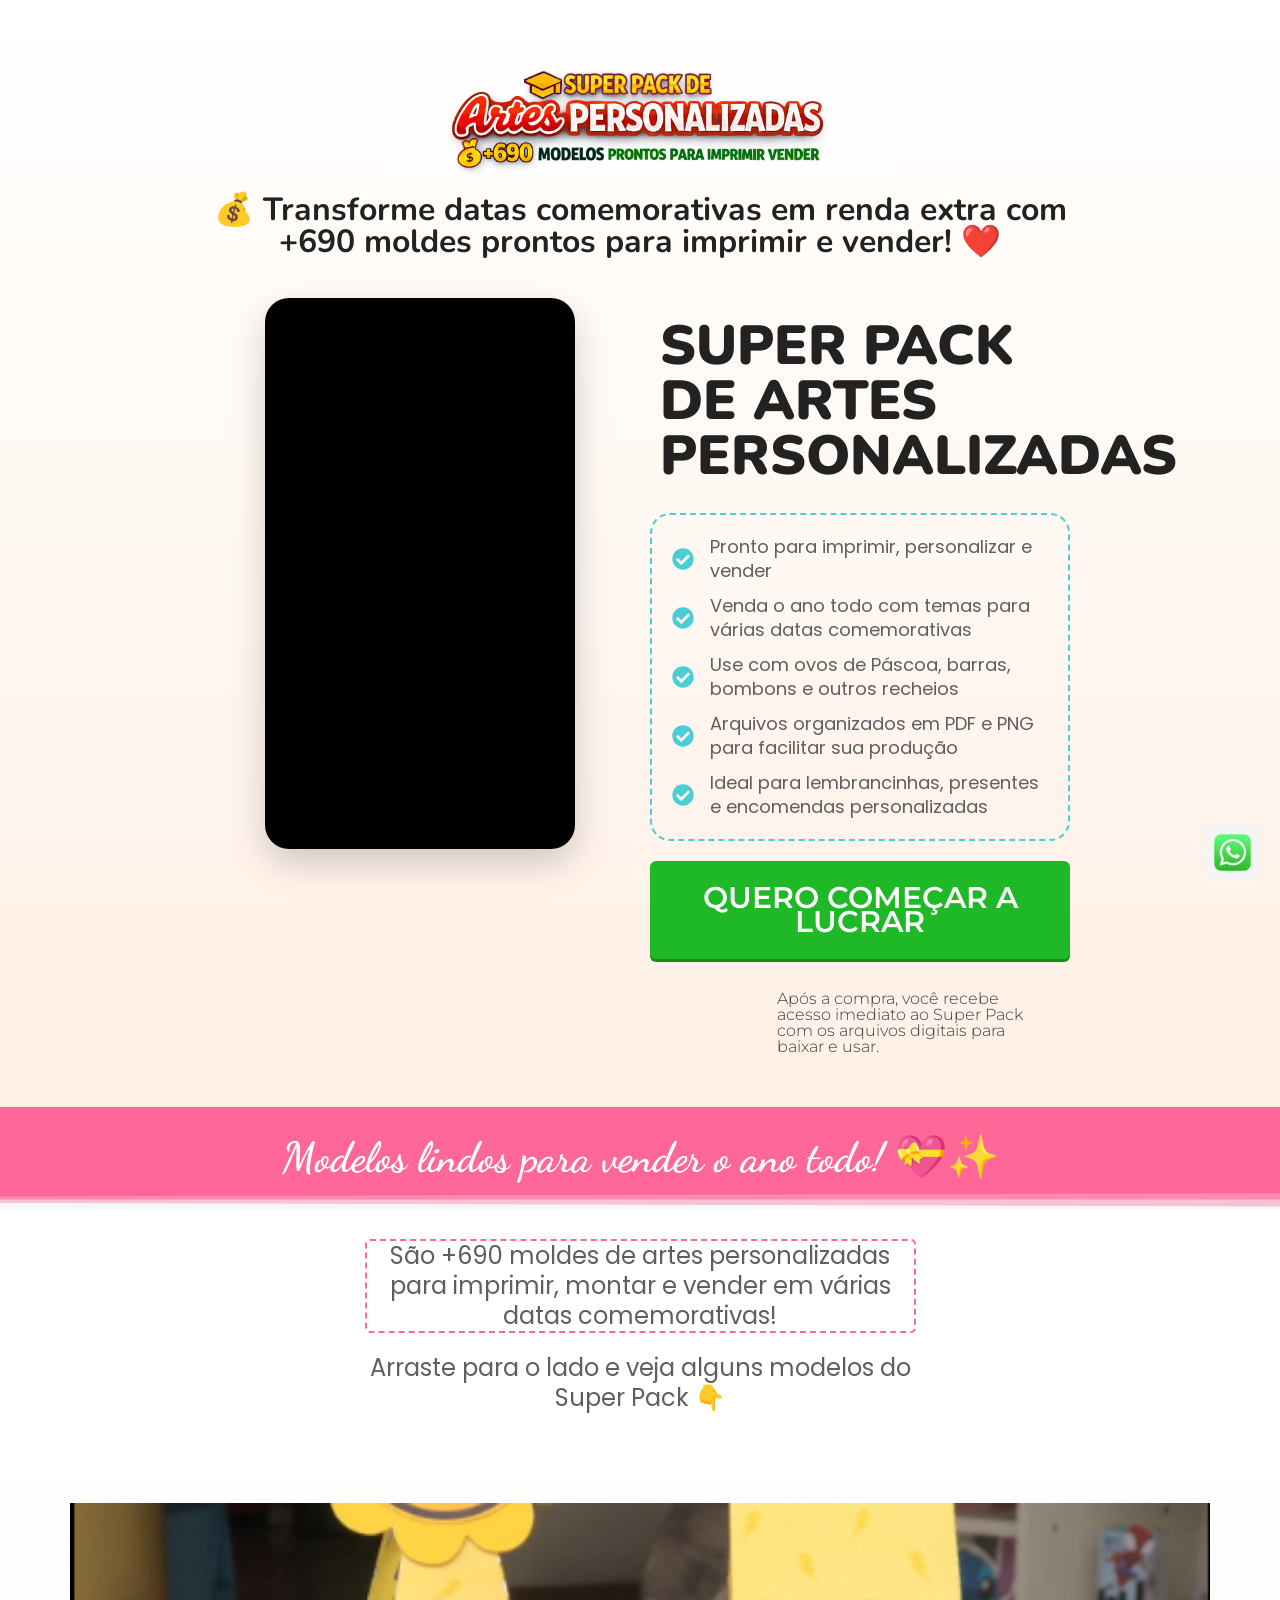
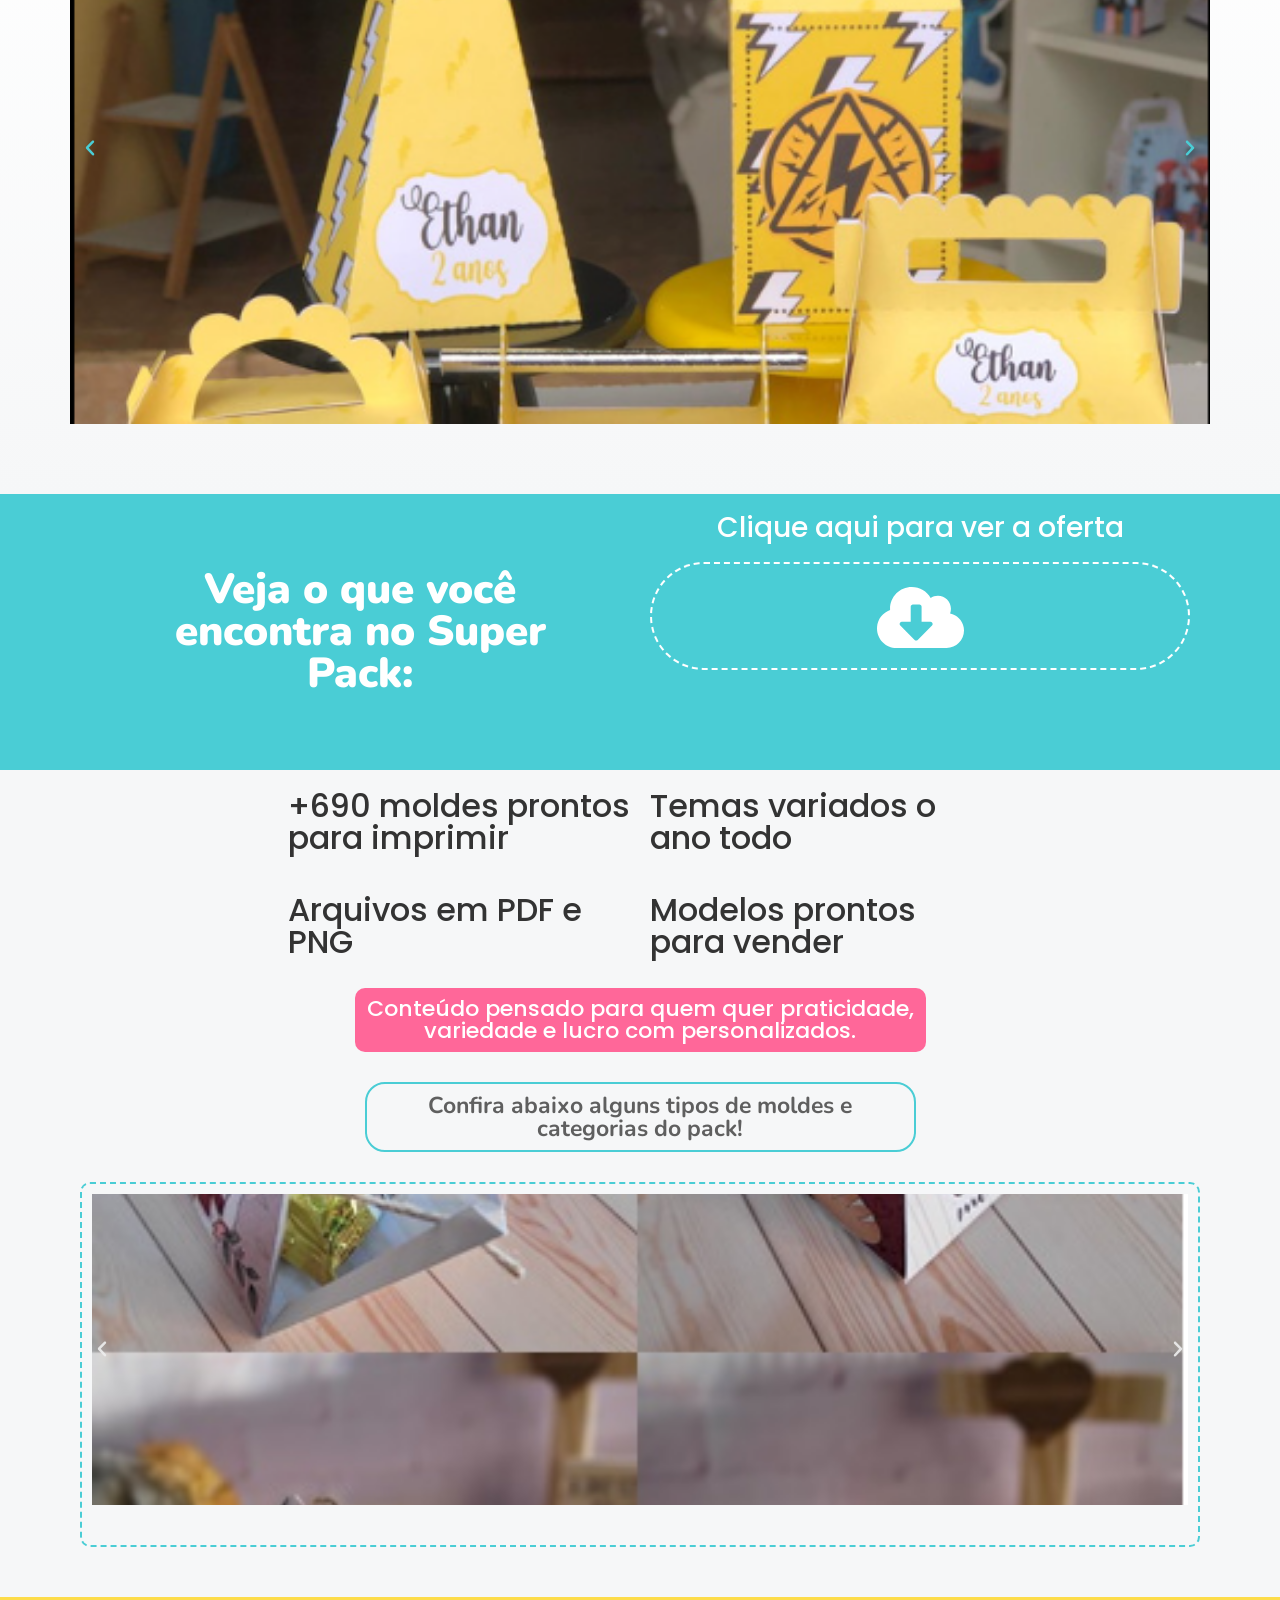
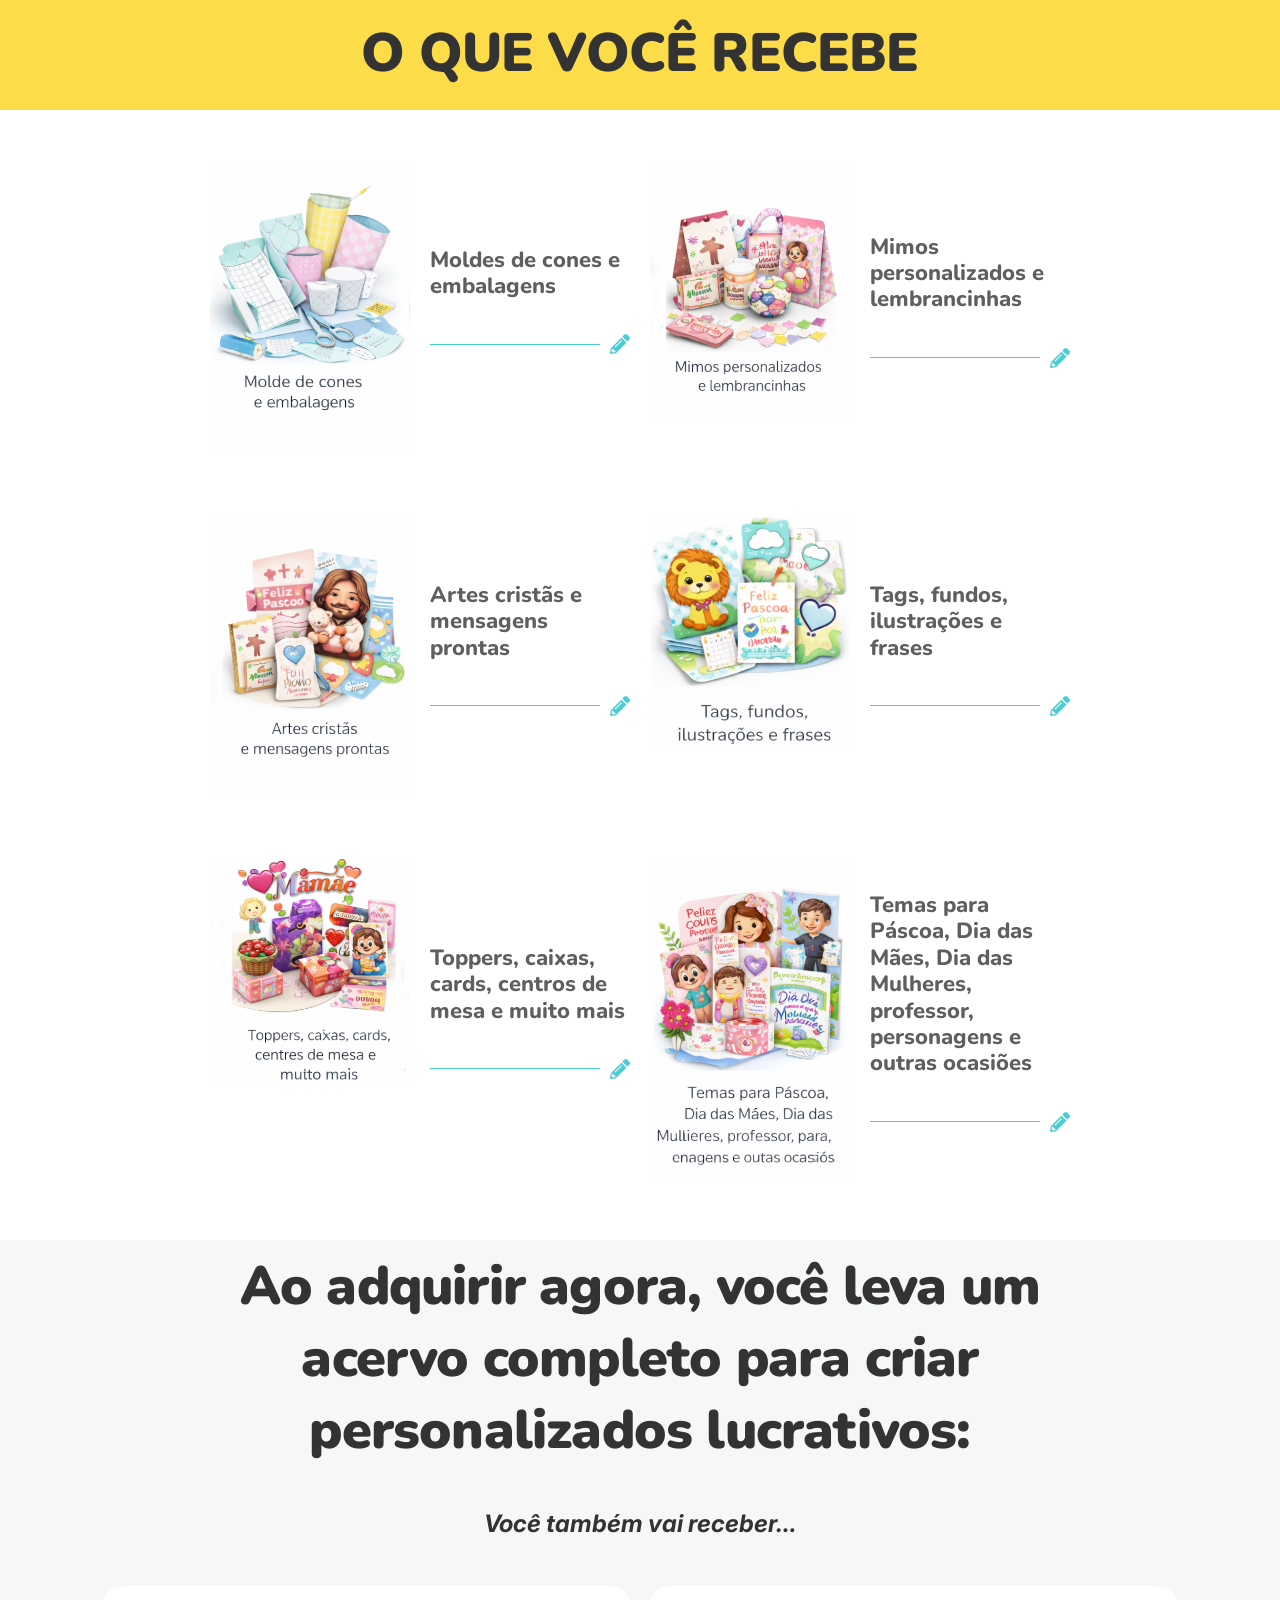
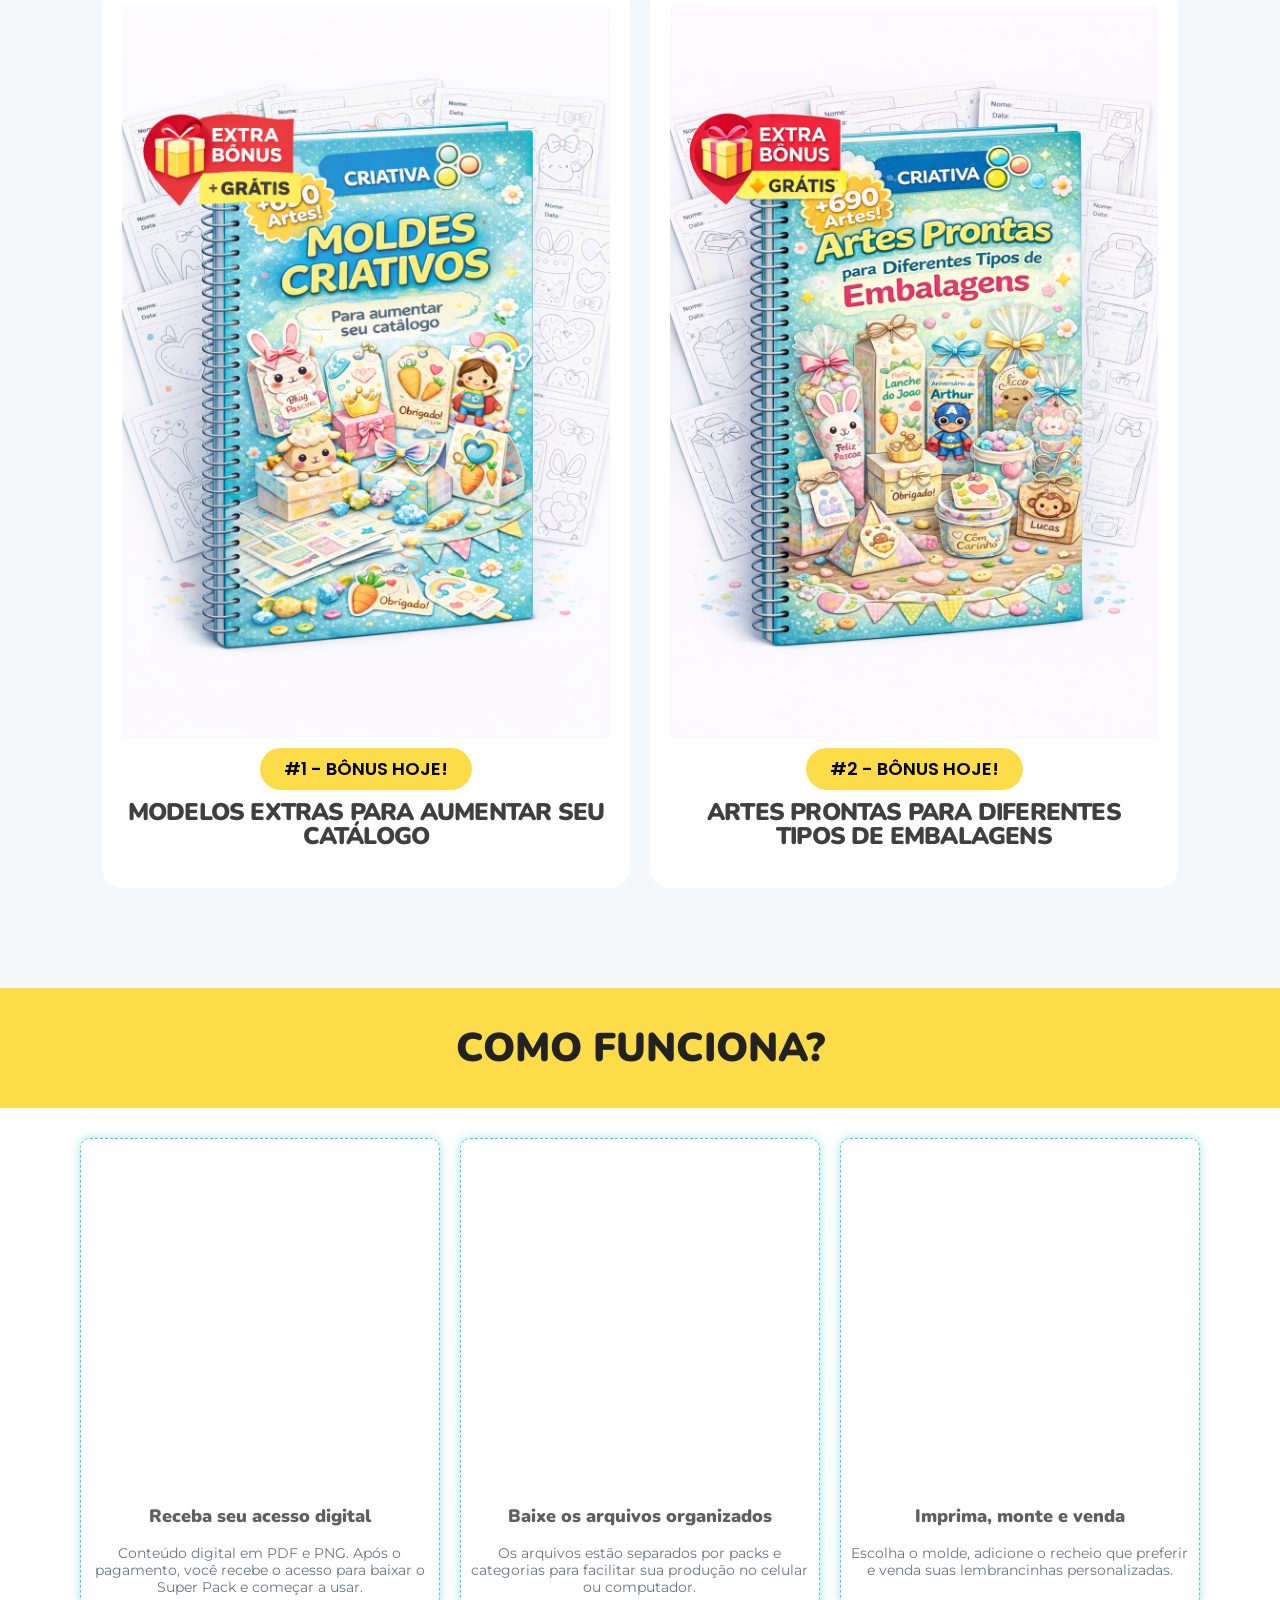
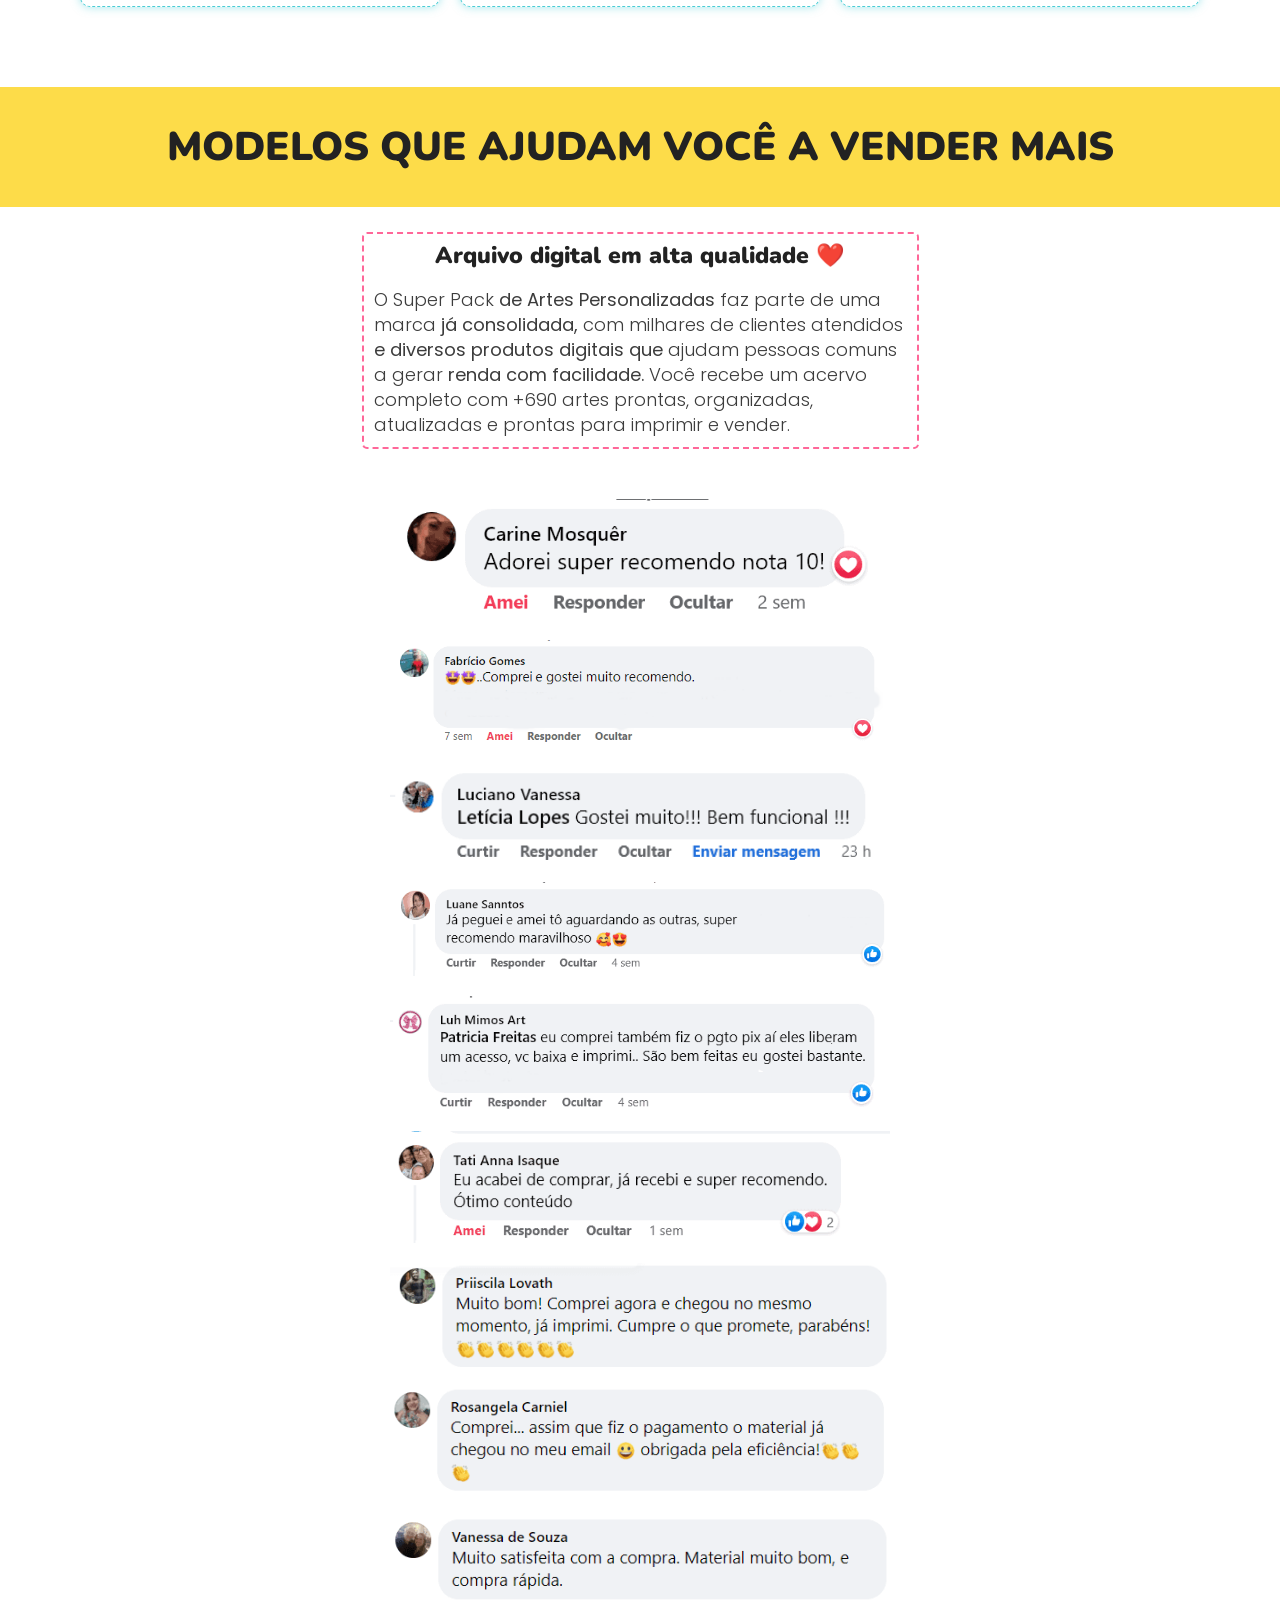
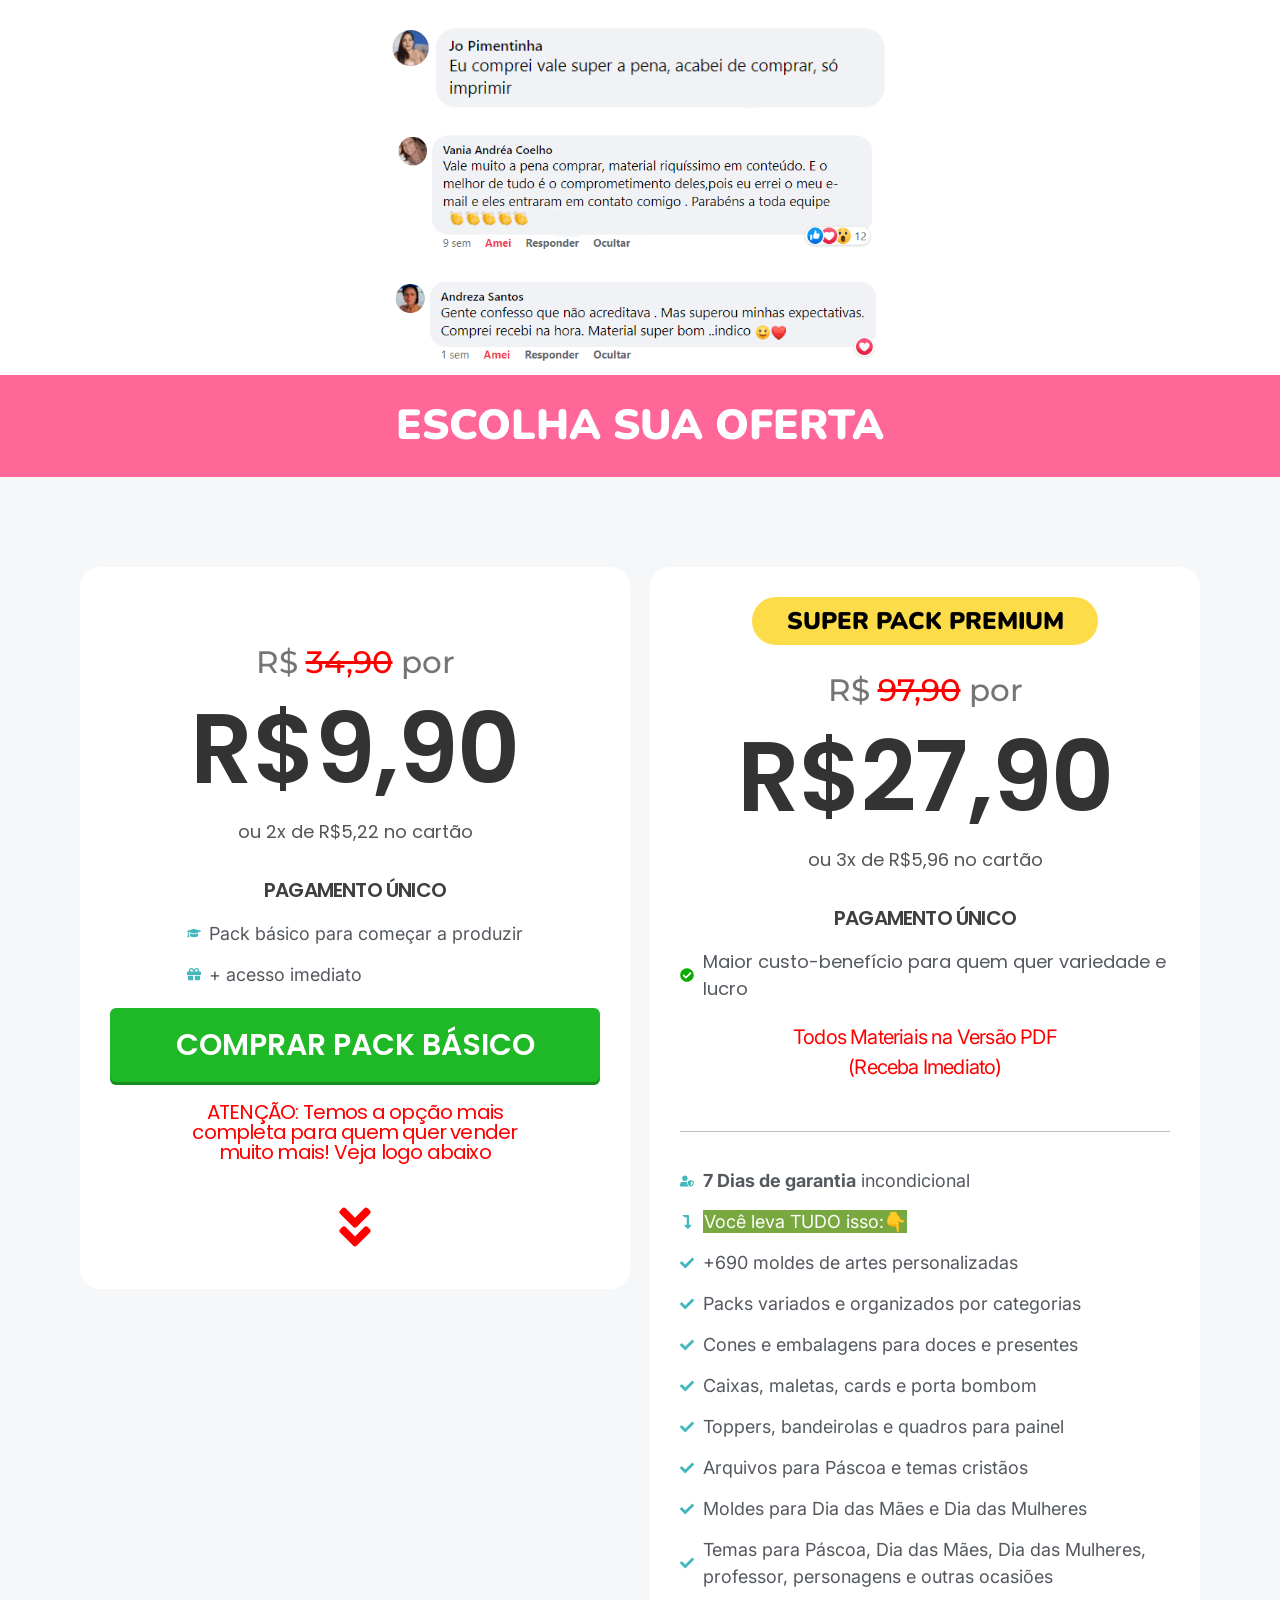
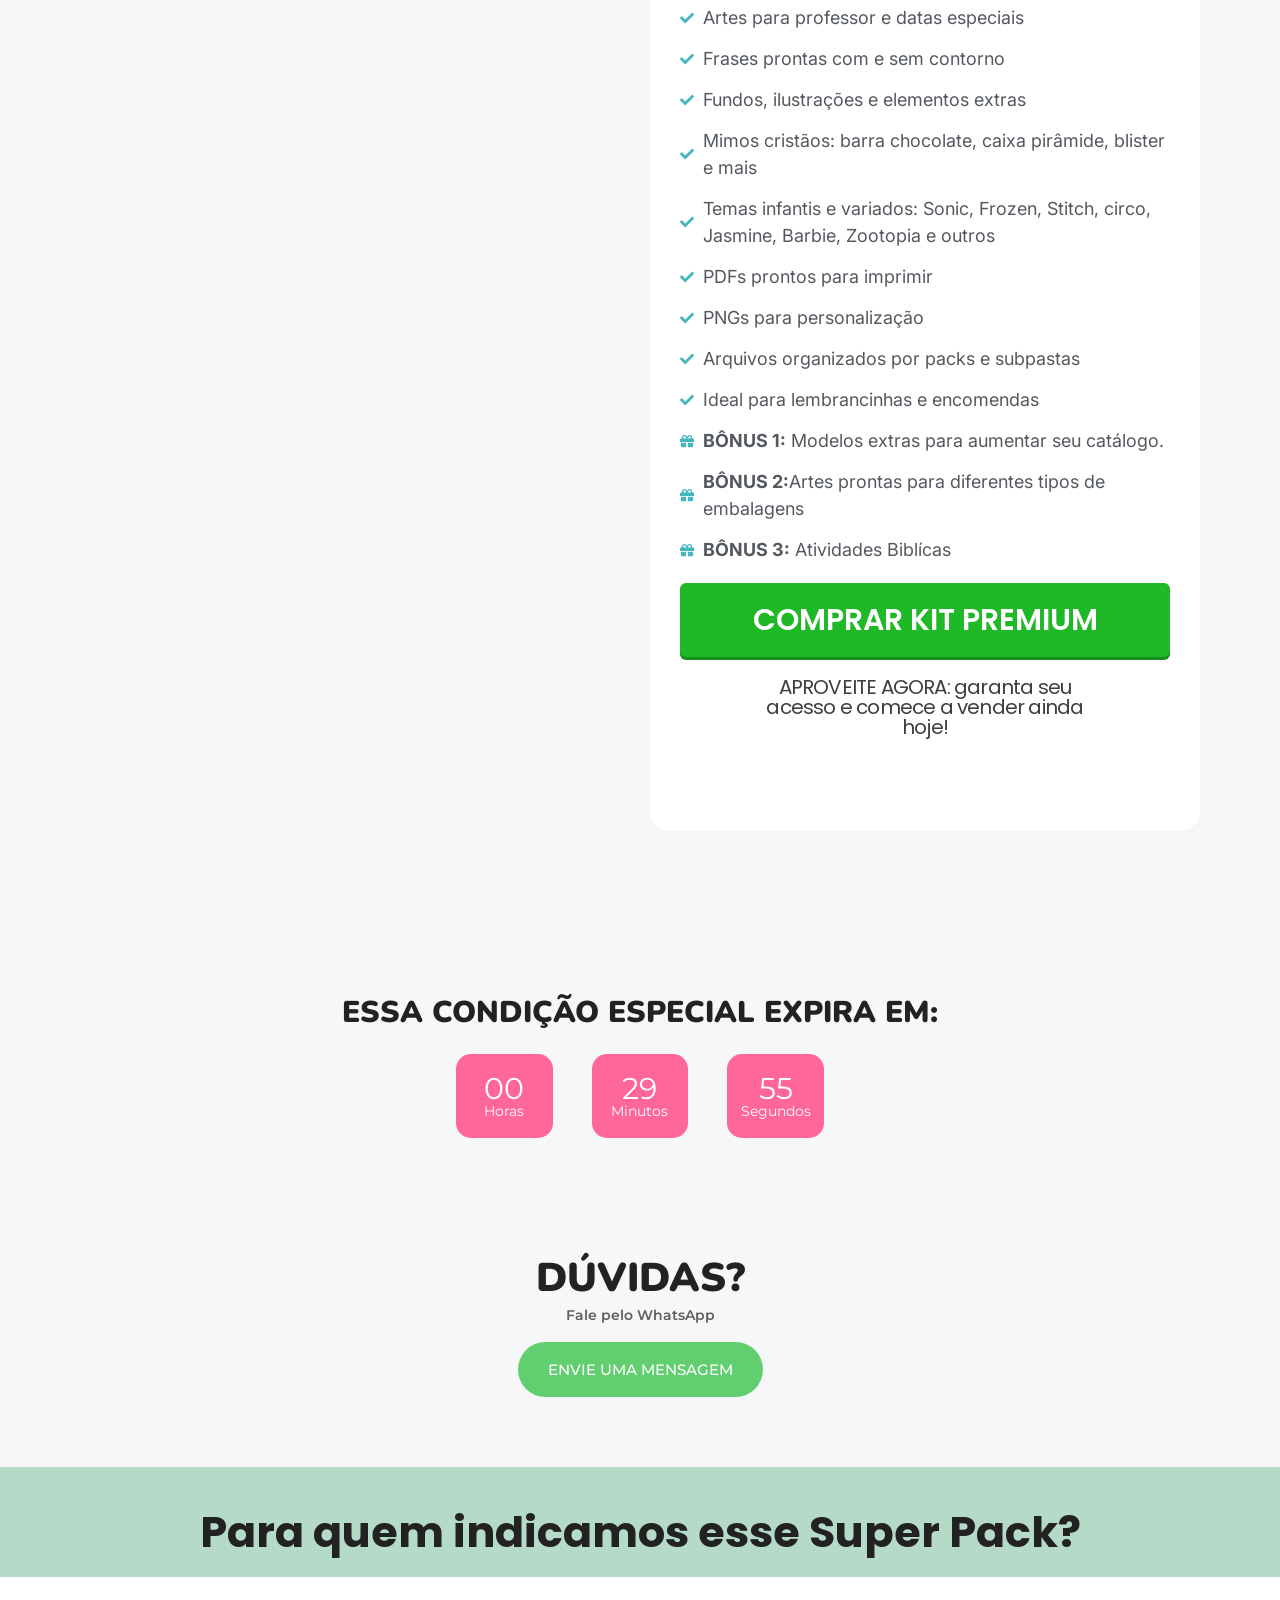
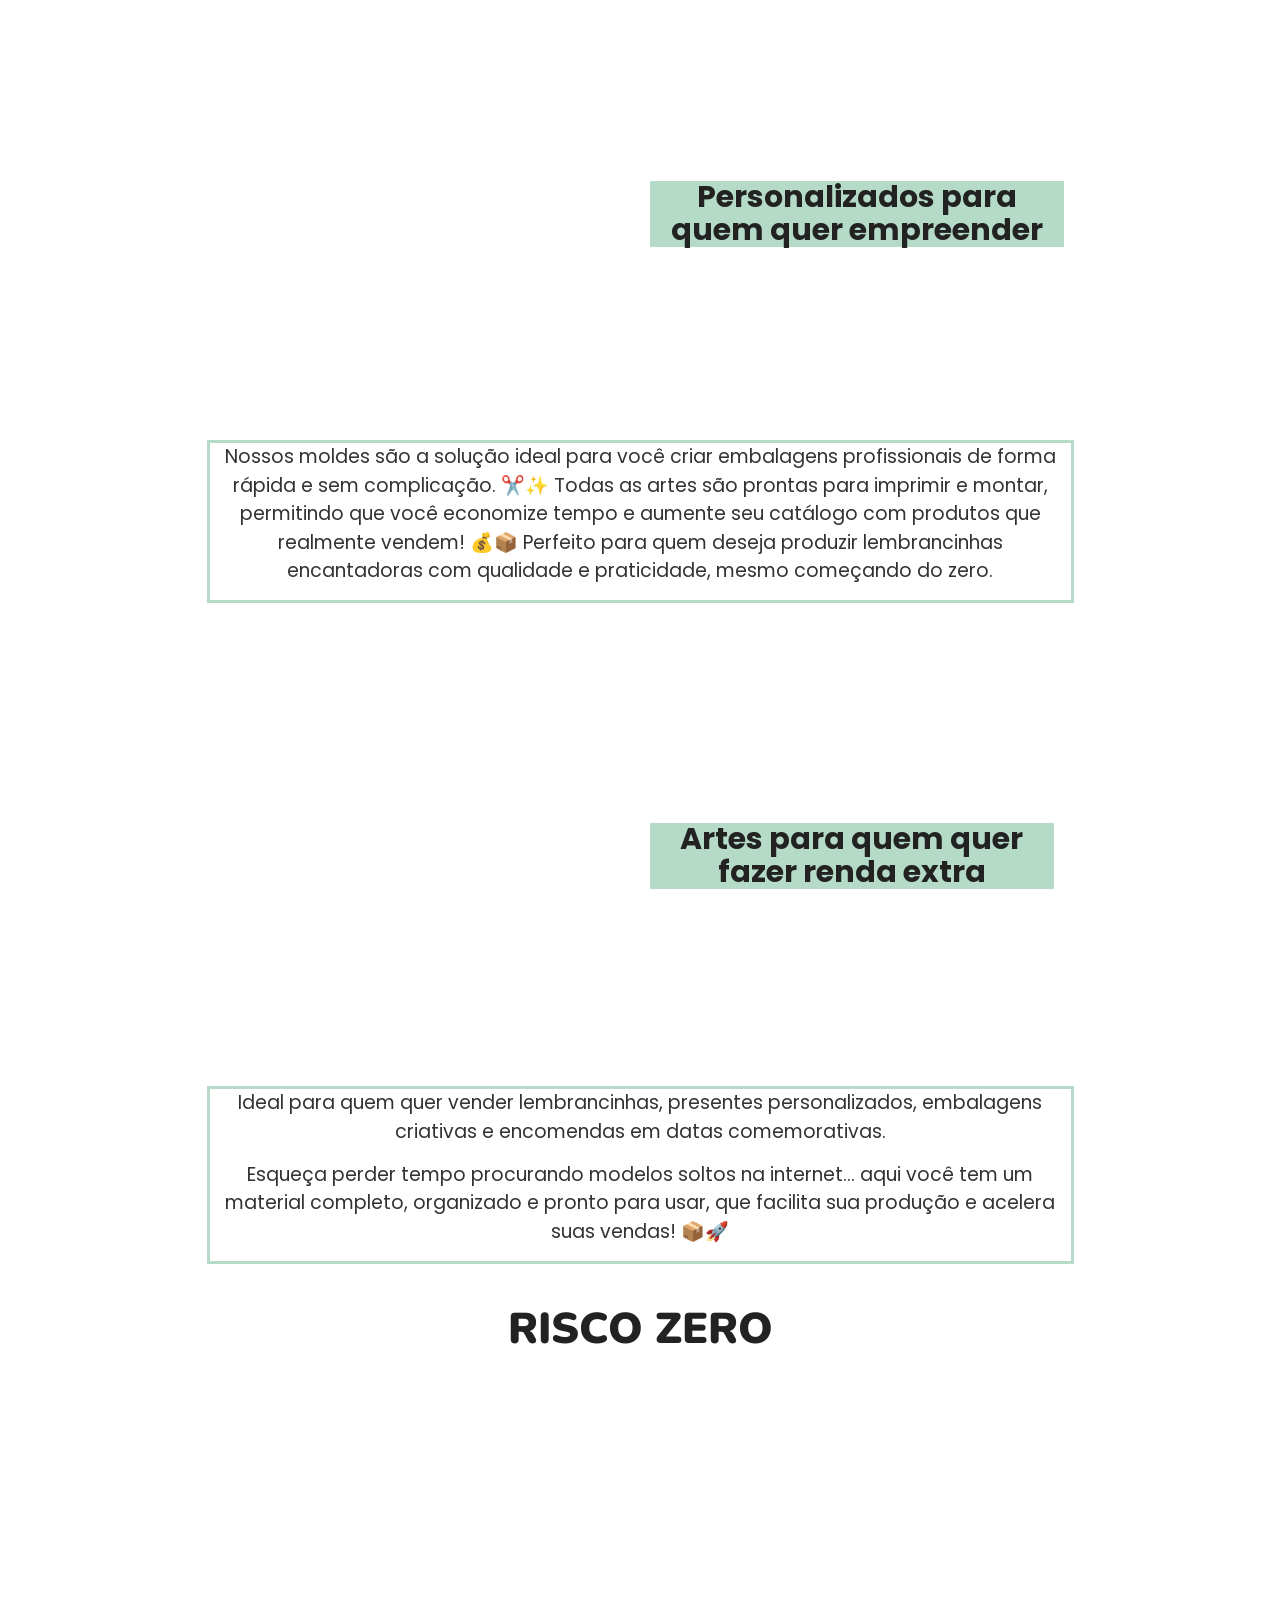
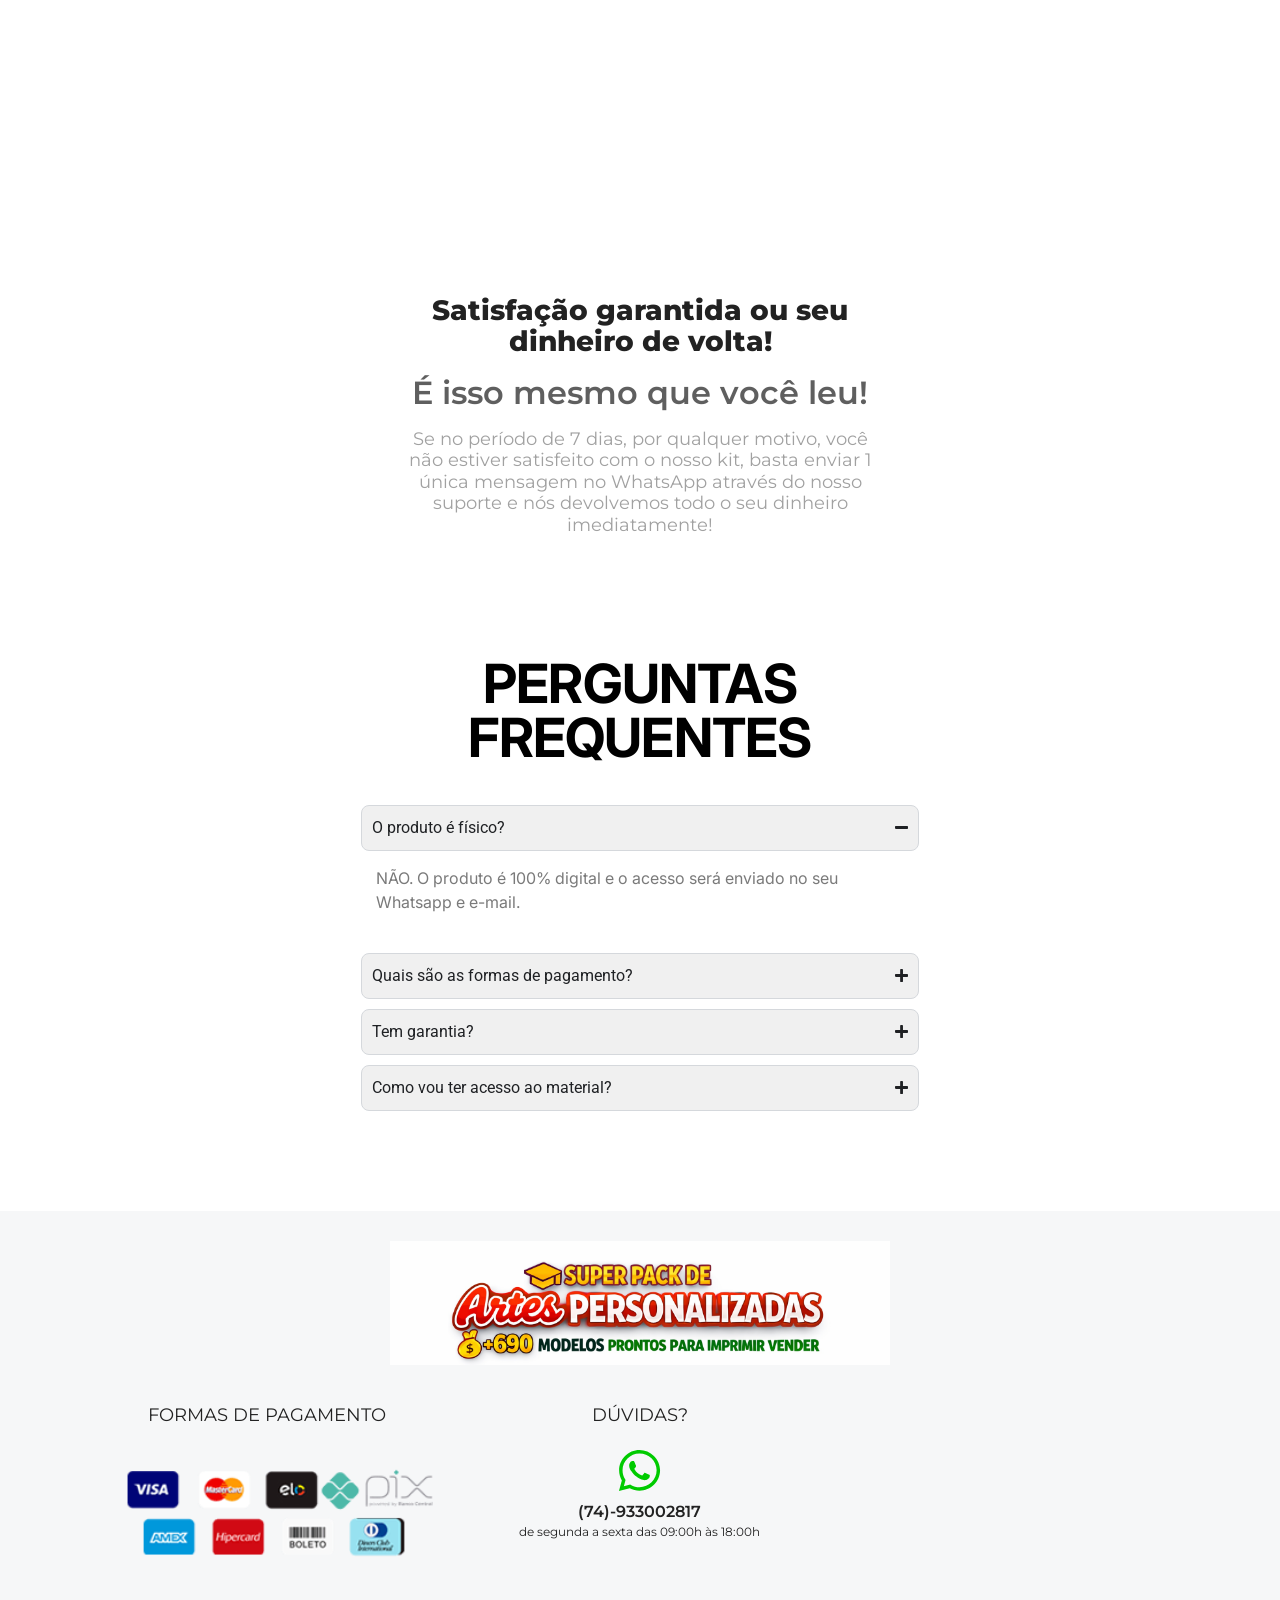
==== index.html @ 6d65f23f "Update index.html" ====
<!DOCTYPE html>

<html lang="pt-BR">
<head>
<script async="" data-utmify-prevent-subids="" data-utmify-prevent-xcod-sck="" defer="" src="https://cdn.utmify.com.br/scripts/utms/latest.js"></script>
<script>
  window.pixelId = "69ba0c232d50ce0f92eef142";
  var a = document.createElement("script");
  a.setAttribute("async", "");
  a.setAttribute("defer", "");
  a.setAttribute("src", "https://cdn.utmify.com.br/scripts/pixel/pixel.js");
  document.head.appendChild(a);
</script>
<style>
	
.elementor-button-icon svg {
width: 26px !important;
height: 26px !important;
display: inline-block !important;
fill: #ffffff !important;
opacity: 1 !important;
visibility: visible !important;
}

.elementor-button-content-wrapper {
display:flex !important;
align-items:center !important;
gap:10px !important;
}



/* === VÍDEO VIMEO REFINADO === */
.video-vimeo-wrap{
  width:min(100%, 310px);
  aspect-ratio:9/16;
  margin:0 auto;
  border-radius:24px;
  overflow:hidden;
  background:#000;
  box-shadow:0 14px 36px rgba(0,0,0,.18);
}
.video-vimeo-wrap iframe{
  width:100%;
  height:100%;
  display:block;
  border:0;
}
@media (max-width: 767px){
  .video-vimeo-wrap{
    width:min(100%, 285px);
    border-radius:20px;
  }
}
</style>
<style>

/* AUMENTAR IMAGEM DO TOPO - MOBILE E DESKTOP */

.elementor-widget-image img {
    width: 100% !important;
    max-width: 500px !important;
}

/* MOBILE - imagem maior ainda */
@media (max-width: 767px) {

.elementor-widget-image img {
    width: 92% !important;
    max-width: none !important;
}

}


.video-topo {
  width: 100%;
  max-width: 500px;
  height: auto;
  display: block;
  margin: 0 auto;
  border-radius: 16px;
  object-fit: cover;
}

@media (max-width: 767px) {
  .video-topo {
    width: 92%;
    max-width: none;
    height: 320px;
    object-fit: cover;
    object-position: center;
  }
}
</style>
<meta charset="utf-8"/>
<title>Super Pack Lucre o Ano Todo | +690 Moldes Personalizados</title>
<meta content="max-image-preview:large" name="robots"/>
<link href="feed/index.html" rel="alternate" title="Feed para Aurora Criativa »" type="application/rss+xml"/>
<link href="comments/feed/index.html" rel="alternate" title="Feed de comentários para Aurora Criativa »" type="application/rss+xml"/>
<link href="wp-json/oembed/1.0/embedc2fc.json?url=https%3A%2F%2Fcursivas.licaokids.com.br%2F" rel="alternate" title="oEmbed (JSON)" type="application/json+oembed"/>
<link href="wp-json/oembed/1.0/embed9f22?url=https%3A%2F%2Fcursivas.licaokids.com.br%2F&amp;format=xml" rel="alternate" title="oEmbed (XML)" type="text/xml+oembed"/>
<style id="wp-img-auto-sizes-contain-inline-css">
img:is([sizes=auto i],[sizes^="auto," i]){contain-intrinsic-size:3000px 1500px}
/*# sourceURL=wp-img-auto-sizes-contain-inline-css */
</style>
<style id="wp-emoji-styles-inline-css">

	img.wp-smiley, img.emoji {
		display: inline !important;
		border: none !important;
		box-shadow: none !important;
		height: 1em !important;
		width: 1em !important;
		margin: 0 0.07em !important;
		vertical-align: -0.1em !important;
		background: none !important;
		padding: 0 !important;
	}
/*# sourceURL=wp-emoji-styles-inline-css */
</style>
<style id="global-styles-inline-css">
:root{--wp--preset--aspect-ratio--square: 1;--wp--preset--aspect-ratio--4-3: 4/3;--wp--preset--aspect-ratio--3-4: 3/4;--wp--preset--aspect-ratio--3-2: 3/2;--wp--preset--aspect-ratio--2-3: 2/3;--wp--preset--aspect-ratio--16-9: 16/9;--wp--preset--aspect-ratio--9-16: 9/16;--wp--preset--color--black: #000000;--wp--preset--color--cyan-bluish-gray: #abb8c3;--wp--preset--color--white: #ffffff;--wp--preset--color--pale-pink: #f78da7;--wp--preset--color--vivid-red: #cf2e2e;--wp--preset--color--luminous-vivid-orange: #ff6900;--wp--preset--color--luminous-vivid-amber: #fcb900;--wp--preset--color--light-green-cyan: #7bdcb5;--wp--preset--color--vivid-green-cyan: #00d084;--wp--preset--color--pale-cyan-blue: #8ed1fc;--wp--preset--color--vivid-cyan-blue: #0693e3;--wp--preset--color--vivid-purple: #9b51e0;--wp--preset--gradient--vivid-cyan-blue-to-vivid-purple: linear-gradient(135deg,rgb(6,147,227) 0%,rgb(155,81,224) 100%);--wp--preset--gradient--light-green-cyan-to-vivid-green-cyan: linear-gradient(135deg,rgb(122,220,180) 0%,rgb(0,208,130) 100%);--wp--preset--gradient--luminous-vivid-amber-to-luminous-vivid-orange: linear-gradient(135deg,rgb(252,185,0) 0%,rgb(255,105,0) 100%);--wp--preset--gradient--luminous-vivid-orange-to-vivid-red: linear-gradient(135deg,rgb(255,105,0) 0%,rgb(207,46,46) 100%);--wp--preset--gradient--very-light-gray-to-cyan-bluish-gray: linear-gradient(135deg,rgb(238,238,238) 0%,rgb(169,184,195) 100%);--wp--preset--gradient--cool-to-warm-spectrum: linear-gradient(135deg,rgb(74,234,220) 0%,rgb(151,120,209) 20%,rgb(207,42,186) 40%,rgb(238,44,130) 60%,rgb(251,105,98) 80%,rgb(254,248,76) 100%);--wp--preset--gradient--blush-light-purple: linear-gradient(135deg,rgb(255,206,236) 0%,rgb(152,150,240) 100%);--wp--preset--gradient--blush-bordeaux: linear-gradient(135deg,rgb(254,205,165) 0%,rgb(254,45,45) 50%,rgb(107,0,62) 100%);--wp--preset--gradient--luminous-dusk: linear-gradient(135deg,rgb(255,203,112) 0%,rgb(199,81,192) 50%,rgb(65,88,208) 100%);--wp--preset--gradient--pale-ocean: linear-gradient(135deg,rgb(255,245,203) 0%,rgb(182,227,212) 50%,rgb(51,167,181) 100%);--wp--preset--gradient--electric-grass: linear-gradient(135deg,rgb(202,248,128) 0%,rgb(113,206,126) 100%);--wp--preset--gradient--midnight: linear-gradient(135deg,rgb(2,3,129) 0%,rgb(40,116,252) 100%);--wp--preset--font-size--small: 13px;--wp--preset--font-size--medium: 20px;--wp--preset--font-size--large: 36px;--wp--preset--font-size--x-large: 42px;--wp--preset--spacing--20: 0.44rem;--wp--preset--spacing--30: 0.67rem;--wp--preset--spacing--40: 1rem;--wp--preset--spacing--50: 1.5rem;--wp--preset--spacing--60: 2.25rem;--wp--preset--spacing--70: 3.38rem;--wp--preset--spacing--80: 5.06rem;--wp--preset--shadow--natural: 6px 6px 9px rgba(0, 0, 0, 0.2);--wp--preset--shadow--deep: 12px 12px 50px rgba(0, 0, 0, 0.4);--wp--preset--shadow--sharp: 6px 6px 0px rgba(0, 0, 0, 0.2);--wp--preset--shadow--outlined: 6px 6px 0px -3px rgb(255, 255, 255), 6px 6px rgb(0, 0, 0);--wp--preset--shadow--crisp: 6px 6px 0px rgb(0, 0, 0);}:root { --wp--style--global--content-size: 800px;--wp--style--global--wide-size: 1200px; }:where(body) { margin: 0; }.wp-site-blocks > .alignleft { float: left; margin-right: 2em; }.wp-site-blocks > .alignright { float: right; margin-left: 2em; }.wp-site-blocks > .aligncenter { justify-content: center; margin-left: auto; margin-right: auto; }:where(.wp-site-blocks) > * { margin-block-start: 24px; margin-block-end: 0; }:where(.wp-site-blocks) > :first-child { margin-block-start: 0; }:where(.wp-site-blocks) > :last-child { margin-block-end: 0; }:root { --wp--style--block-gap: 24px; }:root :where(.is-layout-flow) > :first-child{margin-block-start: 0;}:root :where(.is-layout-flow) > :last-child{margin-block-end: 0;}:root :where(.is-layout-flow) > *{margin-block-start: 24px;margin-block-end: 0;}:root :where(.is-layout-constrained) > :first-child{margin-block-start: 0;}:root :where(.is-layout-constrained) > :last-child{margin-block-end: 0;}:root :where(.is-layout-constrained) > *{margin-block-start: 24px;margin-block-end: 0;}:root :where(.is-layout-flex){gap: 24px;}:root :where(.is-layout-grid){gap: 24px;}.is-layout-flow > .alignleft{float: left;margin-inline-start: 0;margin-inline-end: 2em;}.is-layout-flow > .alignright{float: right;margin-inline-start: 2em;margin-inline-end: 0;}.is-layout-flow > .aligncenter{margin-left: auto !important;margin-right: auto !important;}.is-layout-constrained > .alignleft{float: left;margin-inline-start: 0;margin-inline-end: 2em;}.is-layout-constrained > .alignright{float: right;margin-inline-start: 2em;margin-inline-end: 0;}.is-layout-constrained > .aligncenter{margin-left: auto !important;margin-right: auto !important;}.is-layout-constrained > :where(:not(.alignleft):not(.alignright):not(.alignfull)){max-width: var(--wp--style--global--content-size);margin-left: auto !important;margin-right: auto !important;}.is-layout-constrained > .alignwide{max-width: var(--wp--style--global--wide-size);}body .is-layout-flex{display: flex;}.is-layout-flex{flex-wrap: wrap;align-items: center;}.is-layout-flex > :is(*, div){margin: 0;}body .is-layout-grid{display: grid;}.is-layout-grid > :is(*, div){margin: 0;}body{padding-top: 0px;padding-right: 0px;padding-bottom: 0px;padding-left: 0px;}a:where(:not(.wp-element-button)){text-decoration: underline;}:root :where(.wp-element-button, .wp-block-button__link){background-color: #32373c;border-width: 0;color: #fff;font-family: inherit;font-size: inherit;font-style: inherit;font-weight: inherit;letter-spacing: inherit;line-height: inherit;padding-top: calc(0.667em + 2px);padding-right: calc(1.333em + 2px);padding-bottom: calc(0.667em + 2px);padding-left: calc(1.333em + 2px);text-decoration: none;text-transform: inherit;}.has-black-color{color: var(--wp--preset--color--black) !important;}.has-cyan-bluish-gray-color{color: var(--wp--preset--color--cyan-bluish-gray) !important;}.has-white-color{color: var(--wp--preset--color--white) !important;}.has-pale-pink-color{color: var(--wp--preset--color--pale-pink) !important;}.has-vivid-red-color{color: var(--wp--preset--color--vivid-red) !important;}.has-luminous-vivid-orange-color{color: var(--wp--preset--color--luminous-vivid-orange) !important;}.has-luminous-vivid-amber-color{color: var(--wp--preset--color--luminous-vivid-amber) !important;}.has-light-green-cyan-color{color: var(--wp--preset--color--light-green-cyan) !important;}.has-vivid-green-cyan-color{color: var(--wp--preset--color--vivid-green-cyan) !important;}.has-pale-cyan-blue-color{color: var(--wp--preset--color--pale-cyan-blue) !important;}.has-vivid-cyan-blue-color{color: var(--wp--preset--color--vivid-cyan-blue) !important;}.has-vivid-purple-color{color: var(--wp--preset--color--vivid-purple) !important;}.has-black-background-color{background-color: var(--wp--preset--color--black) !important;}.has-cyan-bluish-gray-background-color{background-color: var(--wp--preset--color--cyan-bluish-gray) !important;}.has-white-background-color{background-color: var(--wp--preset--color--white) !important;}.has-pale-pink-background-color{background-color: var(--wp--preset--color--pale-pink) !important;}.has-vivid-red-background-color{background-color: var(--wp--preset--color--vivid-red) !important;}.has-luminous-vivid-orange-background-color{background-color: var(--wp--preset--color--luminous-vivid-orange) !important;}.has-luminous-vivid-amber-background-color{background-color: var(--wp--preset--color--luminous-vivid-amber) !important;}.has-light-green-cyan-background-color{background-color: var(--wp--preset--color--light-green-cyan) !important;}.has-vivid-green-cyan-background-color{background-color: var(--wp--preset--color--vivid-green-cyan) !important;}.has-pale-cyan-blue-background-color{background-color: var(--wp--preset--color--pale-cyan-blue) !important;}.has-vivid-cyan-blue-background-color{background-color: var(--wp--preset--color--vivid-cyan-blue) !important;}.has-vivid-purple-background-color{background-color: var(--wp--preset--color--vivid-purple) !important;}.has-black-border-color{border-color: var(--wp--preset--color--black) !important;}.has-cyan-bluish-gray-border-color{border-color: var(--wp--preset--color--cyan-bluish-gray) !important;}.has-white-border-color{border-color: var(--wp--preset--color--white) !important;}.has-pale-pink-border-color{border-color: var(--wp--preset--color--pale-pink) !important;}.has-vivid-red-border-color{border-color: var(--wp--preset--color--vivid-red) !important;}.has-luminous-vivid-orange-border-color{border-color: var(--wp--preset--color--luminous-vivid-orange) !important;}.has-luminous-vivid-amber-border-color{border-color: var(--wp--preset--color--luminous-vivid-amber) !important;}.has-light-green-cyan-border-color{border-color: var(--wp--preset--color--light-green-cyan) !important;}.has-vivid-green-cyan-border-color{border-color: var(--wp--preset--color--vivid-green-cyan) !important;}.has-pale-cyan-blue-border-color{border-color: var(--wp--preset--color--pale-cyan-blue) !important;}.has-vivid-cyan-blue-border-color{border-color: var(--wp--preset--color--vivid-cyan-blue) !important;}.has-vivid-purple-border-color{border-color: var(--wp--preset--color--vivid-purple) !important;}.has-vivid-cyan-blue-to-vivid-purple-gradient-background{background: var(--wp--preset--gradient--vivid-cyan-blue-to-vivid-purple) !important;}.has-light-green-cyan-to-vivid-green-cyan-gradient-background{background: var(--wp--preset--gradient--light-green-cyan-to-vivid-green-cyan) !important;}.has-luminous-vivid-amber-to-luminous-vivid-orange-gradient-background{background: var(--wp--preset--gradient--luminous-vivid-amber-to-luminous-vivid-orange) !important;}.has-luminous-vivid-orange-to-vivid-red-gradient-background{background: var(--wp--preset--gradient--luminous-vivid-orange-to-vivid-red) !important;}.has-very-light-gray-to-cyan-bluish-gray-gradient-background{background: var(--wp--preset--gradient--very-light-gray-to-cyan-bluish-gray) !important;}.has-cool-to-warm-spectrum-gradient-background{background: var(--wp--preset--gradient--cool-to-warm-spectrum) !important;}.has-blush-light-purple-gradient-background{background: var(--wp--preset--gradient--blush-light-purple) !important;}.has-blush-bordeaux-gradient-background{background: var(--wp--preset--gradient--blush-bordeaux) !important;}.has-luminous-dusk-gradient-background{background: var(--wp--preset--gradient--luminous-dusk) !important;}.has-pale-ocean-gradient-background{background: var(--wp--preset--gradient--pale-ocean) !important;}.has-electric-grass-gradient-background{background: var(--wp--preset--gradient--electric-grass) !important;}.has-midnight-gradient-background{background: var(--wp--preset--gradient--midnight) !important;}.has-small-font-size{font-size: var(--wp--preset--font-size--small) !important;}.has-medium-font-size{font-size: var(--wp--preset--font-size--medium) !important;}.has-large-font-size{font-size: var(--wp--preset--font-size--large) !important;}.has-x-large-font-size{font-size: var(--wp--preset--font-size--x-large) !important;}
:root :where(.wp-block-pullquote){font-size: 1.5em;line-height: 1.6;}
/*# sourceURL=global-styles-inline-css */
</style>
<link href="wp-content/themes/hello-elementor/assets/css/reset9bf7.css?ver=3.4.6" id="hello-elementor-css" media="all" rel="stylesheet"/>
<link href="wp-content/themes/hello-elementor/assets/css/theme9bf7.css?ver=3.4.6" id="hello-elementor-theme-style-css" media="all" rel="stylesheet"/>
<link href="wp-content/themes/hello-elementor/assets/css/header-footer9bf7.css?ver=3.4.6" id="hello-elementor-header-footer-css" media="all" rel="stylesheet"/>
<link href="wp-content/plugins/elementor/assets/css/frontend.min4d16.css?ver=3.35.5" id="elementor-frontend-css" media="all" rel="stylesheet"/>
<link href="wp-content/uploads/elementor/css/post-83e2b.css?ver=1771359002" id="elementor-post-8-css" media="all" rel="stylesheet"/>
<link href="wp-content/plugins/elementor/assets/css/widget-image.min4d16.css?ver=3.35.5" id="widget-image-css" media="all" rel="stylesheet"/>
<link href="wp-content/plugins/elementor/assets/css/widget-heading.min4d16.css?ver=3.35.5" id="widget-heading-css" media="all" rel="stylesheet"/>
<link href="wp-content/plugins/elementor/assets/css/widget-icon-list.min4d16.css?ver=3.35.5" id="widget-icon-list-css" media="all" rel="stylesheet"/>
<link href="wp-content/plugins/elementor/assets/css/conditionals/shapes.min4d16.css?ver=3.35.5" id="e-shapes-css" media="all" rel="stylesheet"/>
<link href="wp-content/plugins/elementor/assets/lib/swiper/v8/css/swiper.min94a4.css?ver=8.4.5" id="swiper-css" media="all" rel="stylesheet"/>
<link href="wp-content/plugins/elementor/assets/css/conditionals/e-swiper.min4d16.css?ver=3.35.5" id="e-swiper-css" media="all" rel="stylesheet"/>
<link href="wp-content/plugins/elementor-pro/assets/css/widget-media-carousel.minc8a6.css?ver=3.35.1" id="widget-media-carousel-css" media="all" rel="stylesheet"/>
<link href="wp-content/plugins/elementor-pro/assets/css/widget-carousel-module-base.minc8a6.css?ver=3.35.1" id="widget-carousel-module-base-css" media="all" rel="stylesheet"/>
<link href="wp-content/plugins/elementor/assets/css/widget-divider.min4d16.css?ver=3.35.5" id="widget-divider-css" media="all" rel="stylesheet"/>
<link href="wp-content/plugins/elementor/assets/css/widget-menu-anchor.min4d16.css?ver=3.35.5" id="widget-menu-anchor-css" media="all" rel="stylesheet"/>
<link href="wp-content/plugins/elementor-pro/assets/css/widget-countdown.minc8a6.css?ver=3.35.1" id="widget-countdown-css" media="all" rel="stylesheet"/>
<link href="wp-content/plugins/elementor/assets/css/widget-nested-accordion.min4d16.css?ver=3.35.5" id="widget-nested-accordion-css" media="all" rel="stylesheet"/>
<link href="wp-content/plugins/elementor/assets/css/widget-icon-box.min4d16.css?ver=3.35.5" id="widget-icon-box-css" media="all" rel="stylesheet"/>
<link href="wp-content/uploads/elementor/css/post-389c967.css?ver=1771359004" id="elementor-post-389-css" media="all" rel="stylesheet"/>
<link href="https://fonts.googleapis.com/css?family=Roboto:100,100italic,200,200italic,300,300italic,400,400italic,500,500italic,600,600italic,700,700italic,800,800italic,900,900italic&amp;display=swap" id="elementor-gf-roboto-css" media="all" rel="stylesheet"/>
<link href="https://fonts.googleapis.com/css?family=Roboto+Slab:100,100italic,200,200italic,300,300italic,400,400italic,500,500italic,600,600italic,700,700italic,800,800italic,900,900italic&amp;display=swap" id="elementor-gf-robotoslab-css" media="all" rel="stylesheet"/>
<link href="https://fonts.googleapis.com/css?family=Nunito:100,100italic,200,200italic,300,300italic,400,400italic,500,500italic,600,600italic,700,700italic,800,800italic,900,900italic&amp;display=swap" id="elementor-gf-nunito-css" media="all" rel="stylesheet"/>
<link href="https://fonts.googleapis.com/css?family=Poppins:100,100italic,200,200italic,300,300italic,400,400italic,500,500italic,600,600italic,700,700italic,800,800italic,900,900italic&amp;display=swap" id="elementor-gf-poppins-css" media="all" rel="stylesheet"/>
<link href="https://fonts.googleapis.com/css?family=Montserrat:100,100italic,200,200italic,300,300italic,400,400italic,500,500italic,600,600italic,700,700italic,800,800italic,900,900italic&amp;display=swap" id="elementor-gf-montserrat-css" media="all" rel="stylesheet"/>
<link href="https://fonts.googleapis.com/css?family=Dancing+Script:100,100italic,200,200italic,300,300italic,400,400italic,500,500italic,600,600italic,700,700italic,800,800italic,900,900italic&amp;display=swap" id="elementor-gf-dancingscript-css" media="all" rel="stylesheet"/>
<link href="https://fonts.googleapis.com/css?family=Inter:100,100italic,200,200italic,300,300italic,400,400italic,500,500italic,600,600italic,700,700italic,800,800italic,900,900italic&amp;display=swap" id="elementor-gf-inter-css" media="all" rel="stylesheet"/>
<script id="jquery-core-js" src="wp-includes/js/jquery/jquery.minf43b.js?ver=3.7.1"></script>
<script id="jquery-migrate-js" src="wp-includes/js/jquery/jquery-migrate.min5589.js?ver=3.4.1"></script>
<link href="wp-json/index.html" rel="https://api.w.org/"/><link href="wp-json/wp/v2/pages/389.json" rel="alternate" title="JSON" type="application/json"/><link href="xmlrpc0db0.php?rsd" rel="EditURI" title="RSD" type="application/rsd+xml"/>
<meta content="WordPress 6.9.1" name="generator"/>
<link href="index.html" rel="canonical"/>
<link href="index.html" rel="shortlink"/>
<meta content="Elementor 3.35.5; features: e_font_icon_svg, additional_custom_breakpoints; settings: css_print_method-external, google_font-enabled, font_display-swap" name="generator"/>
<style>
				.e-con.e-parent:nth-of-type(n+4):not(.e-lazyloaded):not(.e-no-lazyload),
				.e-con.e-parent:nth-of-type(n+4):not(.e-lazyloaded):not(.e-no-lazyload) * {
					background-image: none !important;
				}
				@media screen and (max-height: 1024px) {
					.e-con.e-parent:nth-of-type(n+3):not(.e-lazyloaded):not(.e-no-lazyload),
					.e-con.e-parent:nth-of-type(n+3):not(.e-lazyloaded):not(.e-no-lazyload) * {
						background-image: none !important;
					}
				}
				@media screen and (max-height: 640px) {
					.e-con.e-parent:nth-of-type(n+2):not(.e-lazyloaded):not(.e-no-lazyload),
					.e-con.e-parent:nth-of-type(n+2):not(.e-lazyloaded):not(.e-no-lazyload) * {
						background-image: none !important;
					}
				}
			</style>
<link href="wp-content/uploads/2025/10/cropped-Logo_Licao_Kids-1-32x32.png" rel="icon" sizes="32x32"/>
<link href="wp-content/uploads/2025/10/cropped-Logo_Licao_Kids-1-192x192.png" rel="icon" sizes="192x192"/>
<link href="wp-content/uploads/2025/10/cropped-Logo_Licao_Kids-1-180x180.png" rel="apple-touch-icon"/>
<meta content="https://cursivas.licaokids.com.br/wp-content/uploads/2025/10/cropped-Logo_Licao_Kids-1-270x270.png" name="msapplication-TileImage">
<meta content="width=device-width, initial-scale=1.0, viewport-fit=cover" name="viewport"/>
</meta></head>
<body class="home wp-singular page-template page-template-elementor_canvas page page-id-389 wp-embed-responsive wp-theme-hello-elementor hello-elementor-default elementor-default elementor-template-canvas elementor-kit-8 elementor-page elementor-page-389">
<div class="elementor elementor-389" data-elementor-id="389" data-elementor-post-type="page" data-elementor-type="wp-page">
<section class="elementor-section elementor-top-section elementor-element elementor-element-18030a3b elementor-section-boxed elementor-section-height-default elementor-section-height-default" data-e-type="section" data-element_type="section" data-id="18030a3b" data-settings='{"background_background":"gradient"}'>
<div class="elementor-container elementor-column-gap-default">
<div class="elementor-column elementor-col-100 elementor-top-column elementor-element elementor-element-24a2bfeb" data-e-type="column" data-element_type="column" data-id="24a2bfeb">
<div class="elementor-widget-wrap elementor-element-populated">
<div class="elementor-element elementor-element-6d1482f0 elementor-widget elementor-widget-html" data-e-type="widget" data-element_type="widget" data-id="6d1482f0" data-widget_type="html.default">
<div class="elementor-element elementor-element-7248f2da elementor-widget elementor-widget-html" data-e-type="widget" data-element_type="widget" data-id="7248f2da" data-widget_type="html.default">
<script async="" data-utmify-prevent-subids="" data-utmify-prevent-xcod-sck="" defer="" src="../cdn.utmify.com.br/scripts/utms/latest.js"></script> </div>
<div class="elementor-element elementor-element-6247871a elementor-widget elementor-widget-image" data-e-type="widget" data-element_type="widget" data-id="6247871a" data-widget_type="image.default">
<img alt="" class="attachment-large size-large wp-image-109" decoding="async" fetchpriority="high" height="200" sizes="(max-width: 1000px) 100vw, 800px" src="assets/4.png" srcset="assets/4.png 1000w, assets/4.png 1000w" width="500"/> </div>
<div class="elementor-element elementor-element-3a935dd elementor-hidden-mobile elementor-widget elementor-widget-heading" data-e-type="widget" data-element_type="widget" data-id="3a935dd" data-widget_type="heading.default">
<h2 class="elementor-heading-title elementor-size-default">💰 Transforme datas comemorativas em renda extra com +690 moldes prontos para imprimir e vender! ❤️</h2> </div>
<section class="elementor-section elementor-inner-section elementor-element elementor-element-4b586958 elementor-section-boxed elementor-section-height-default elementor-section-height-default" data-e-type="section" data-element_type="section" data-id="4b586958">
<div class="elementor-container elementor-column-gap-default">
<div class="elementor-column elementor-col-50 elementor-inner-column elementor-element elementor-element-dcb096a" data-e-type="column" data-element_type="column" data-id="dcb096a">
<div class="elementor-widget-wrap elementor-element-populated">
<div class="elementor-element elementor-element-1893346b elementor-hidden-desktop elementor-hidden-tablet elementor-widget elementor-widget-heading" data-e-type="widget" data-element_type="widget" data-id="1893346b" data-widget_type="heading.default">
<h3 class="elementor-heading-title elementor-size-default">💰 Transforme datas comemorativas em renda extra com +690 moldes prontos para imprimir e vender! ❤️</h3> </div>
<div class="elementor-element elementor-element-27815fec elementor-widget elementor-widget-html" data-e-type="widget" data-element_type="widget" data-id="27815fec" data-widget_type="html.default">
<div class="video-vimeo-wrap"><iframe allow="autoplay; fullscreen; picture-in-picture" allowfullscreen="" frameborder="0" src="https://player.vimeo.com/video/1177886551?autoplay=1&amp;muted=1&amp;title=0&amp;byline=0&amp;portrait=0"></iframe></div>
</div>
</div>
</div>
<div class="elementor-column elementor-col-50 elementor-inner-column elementor-element elementor-element-3e67f5ad" data-e-type="column" data-element_type="column" data-id="3e67f5ad">
<div class="elementor-widget-wrap elementor-element-populated">
<div class="elementor-element elementor-element-1dc1d9e1 elementor-widget elementor-widget-heading" data-e-type="widget" data-element_type="widget" data-id="1dc1d9e1" data-widget_type="heading.default">
<h2 class="elementor-heading-title elementor-size-default">SUPER PACK DE ARTES PERSONALIZADAS</h2> </div>
<div class="elementor-element elementor-element-12a6097b elementor-align-start elementor-list-item-link-full_width elementor-widget elementor-widget-icon-list" data-e-type="widget" data-element_type="widget" data-id="12a6097b" data-widget_type="icon-list.default">
<ul class="elementor-icon-list-items">
<li class="elementor-icon-list-item">
<span class="elementor-icon-list-icon">
<svg aria-hidden="true" class="e-font-icon-svg e-fas-check-circle" viewbox="0 0 512 512" xmlns="http://www.w3.org/2000/svg"><path d="M504 256c0 136.967-111.033 248-248 248S8 392.967 8 256 119.033 8 256 8s248 111.033 248 248zM227.314 387.314l184-184c6.248-6.248 6.248-16.379 0-22.627l-22.627-22.627c-6.248-6.249-16.379-6.249-22.628 0L216 308.118l-70.059-70.059c-6.248-6.248-16.379-6.248-22.628 0l-22.627 22.627c-6.248 6.248-6.248 16.379 0 22.627l104 104c6.249 6.249 16.379 6.249 22.628.001z"></path></svg> </span>
<span class="elementor-icon-list-text">Pronto para imprimir, personalizar e vender</span>
</li>
<li class="elementor-icon-list-item">
<span class="elementor-icon-list-icon">
<svg aria-hidden="true" class="e-font-icon-svg e-fas-check-circle" viewbox="0 0 512 512" xmlns="http://www.w3.org/2000/svg"><path d="M504 256c0 136.967-111.033 248-248 248S8 392.967 8 256 119.033 8 256 8s248 111.033 248 248zM227.314 387.314l184-184c6.248-6.248 6.248-16.379 0-22.627l-22.627-22.627c-6.248-6.249-16.379-6.249-22.628 0L216 308.118l-70.059-70.059c-6.248-6.248-16.379-6.248-22.628 0l-22.627 22.627c-6.248 6.248-6.248 16.379 0 22.627l104 104c6.249 6.249 16.379 6.249 22.628.001z"></path></svg> </span>
<span class="elementor-icon-list-text">Venda o ano todo com temas para várias datas comemorativas</span>
</li>
<li class="elementor-icon-list-item">
<span class="elementor-icon-list-icon">
<svg aria-hidden="true" class="e-font-icon-svg e-fas-check-circle" viewbox="0 0 512 512" xmlns="http://www.w3.org/2000/svg"><path d="M504 256c0 136.967-111.033 248-248 248S8 392.967 8 256 119.033 8 256 8s248 111.033 248 248zM227.314 387.314l184-184c6.248-6.248 6.248-16.379 0-22.627l-22.627-22.627c-6.248-6.249-16.379-6.249-22.628 0L216 308.118l-70.059-70.059c-6.248-6.248-16.379-6.248-22.628 0l-22.627 22.627c-6.248 6.248-6.248 16.379 0 22.627l104 104c6.249 6.249 16.379 6.249 22.628.001z"></path></svg> </span>
<span class="elementor-icon-list-text">Use com ovos de Páscoa, barras, bombons e outros recheios</span>
</li>
<li class="elementor-icon-list-item">
<span class="elementor-icon-list-icon">
<svg aria-hidden="true" class="e-font-icon-svg e-fas-check-circle" viewbox="0 0 512 512" xmlns="http://www.w3.org/2000/svg"><path d="M504 256c0 136.967-111.033 248-248 248S8 392.967 8 256 119.033 8 256 8s248 111.033 248 248zM227.314 387.314l184-184c6.248-6.248 6.248-16.379 0-22.627l-22.627-22.627c-6.248-6.249-16.379-6.249-22.628 0L216 308.118l-70.059-70.059c-6.248-6.248-16.379-6.248-22.628 0l-22.627 22.627c-6.248 6.248-6.248 16.379 0 22.627l104 104c6.249 6.249 16.379 6.249 22.628.001z"></path></svg> </span>
<span class="elementor-icon-list-text">Arquivos organizados em PDF e PNG para facilitar sua produção</span>
</li>
<li class="elementor-icon-list-item">
<span class="elementor-icon-list-icon">
<svg aria-hidden="true" class="e-font-icon-svg e-fas-check-circle" viewbox="0 0 512 512" xmlns="http://www.w3.org/2000/svg"><path d="M504 256c0 136.967-111.033 248-248 248S8 392.967 8 256 119.033 8 256 8s248 111.033 248 248zM227.314 387.314l184-184c6.248-6.248 6.248-16.379 0-22.627l-22.627-22.627c-6.248-6.249-16.379-6.249-22.628 0L216 308.118l-70.059-70.059c-6.248-6.248-16.379-6.248-22.628 0l-22.627 22.627c-6.248 6.248-6.248 16.379 0 22.627l104 104c6.249 6.249 16.379 6.249 22.628.001z"></path></svg> </span>
<span class="elementor-icon-list-text">Ideal para lembrancinhas, presentes e encomendas personalizadas</span>
</li>
</ul>
</div>
<div class="elementor-element elementor-element-4ae93171 elementor-align-justify animated-fast elementor-mobile-align-justify elementor-widget elementor-widget-button" data-e-type="widget" data-element_type="widget" data-id="4ae93171" data-settings='{"_animation":"none"}' data-widget_type="button.default">
<a class="elementor-button elementor-button-link elementor-size-xl" href="#price">QUERO COMEÇAR A LUCRAR</a>
</div>
<div class="elementor-element elementor-element-35090992 e-con-full e-flex e-con e-parent" data-e-type="container" data-element_type="container" data-id="35090992">
<div class="elementor-element elementor-element-2d0b66d5 e-con-full e-flex e-con e-child" data-e-type="container" data-element_type="container" data-id="2d0b66d5">
<div class="elementor-element elementor-element-612120aa elementor-widget__width-initial elementor-widget-mobile__width-initial elementor-widget elementor-widget-image" data-e-type="widget" data-element_type="widget" data-id="612120aa" data-widget_type="image.default">
<img alt="" class="attachment-large size-large wp-image-70" decoding="async" height="200" sizes="(max-width: 200px) 100vw, 200px" src="wp-content/uploads/2025/11/Kids4-Compressao.png" srcset="https://cursivas.licaokids.com.br/wp-content/uploads/2025/11/Kids4-Compressao.png 200w, https://cursivas.licaokids.com.br/wp-content/uploads/2025/11/Kids4-Compressao-150x150.png 150w" width="200"/> </div>
<div class="elementor-element elementor-element-2e6afcb3 elementor-widget__width-initial elementor-widget-mobile__width-initial elementor-widget elementor-widget-heading" data-e-type="widget" data-element_type="widget" data-id="2e6afcb3" data-widget_type="heading.default">
<h2 class="elementor-heading-title elementor-size-default">Após a compra, você recebe acesso imediato ao Super Pack com os arquivos digitais para baixar e usar.</h2> </div>
</div>
</div>
</div>
</div>
</div>
</section>
</div>
</div>
</div>
</div></section>
<section class="elementor-section elementor-top-section elementor-element elementor-element-7fa9a238 elementor-section-boxed elementor-section-height-default elementor-section-height-default" data-e-type="section" data-element_type="section" data-id="7fa9a238" data-settings='{"background_background":"classic","shape_divider_bottom":"opacity-tilt"}'>
<div aria-hidden="true" class="elementor-shape elementor-shape-bottom" data-negative="false">
<svg preserveaspectratio="none" viewbox="0 0 2600 131.1" xmlns="http://www.w3.org/2000/svg">
<path class="elementor-shape-fill" d="M0 0L2600 0 2600 69.1 0 0z"></path>
<path class="elementor-shape-fill" d="M0 0L2600 0 2600 69.1 0 69.1z" style="opacity:0.5"></path>
<path class="elementor-shape-fill" d="M2600 0L0 0 0 130.1 2600 69.1z" style="opacity:0.25"></path>
</svg> </div>
<div class="elementor-container elementor-column-gap-default">
<div class="elementor-column elementor-col-100 elementor-top-column elementor-element elementor-element-4c70a735" data-e-type="column" data-element_type="column" data-id="4c70a735">
<div class="elementor-widget-wrap elementor-element-populated">
<div class="elementor-element elementor-element-406080c elementor-widget elementor-widget-heading" data-e-type="widget" data-element_type="widget" data-id="406080c" data-widget_type="heading.default">
<h2 class="elementor-heading-title elementor-size-default">Modelos lindos para vender o ano todo! 💝✨</h2> </div>
</div>
</div>
</div>
</section>
<section class="elementor-section elementor-top-section elementor-element elementor-element-27a5f69a elementor-section-boxed elementor-section-height-default elementor-section-height-default" data-e-type="section" data-element_type="section" data-id="27a5f69a" data-settings='{"background_background":"classic"}'>
<div class="elementor-container elementor-column-gap-custom">
<div class="elementor-column elementor-col-100 elementor-top-column elementor-element elementor-element-5a82b47c" data-e-type="column" data-element_type="column" data-id="5a82b47c">
<div class="elementor-widget-wrap elementor-element-populated">
<div class="elementor-element elementor-element-3d87c272 elementor-widget elementor-widget-heading" data-e-type="widget" data-element_type="widget" data-id="3d87c272" data-widget_type="heading.default">
<h2 class="elementor-heading-title elementor-size-default">São +690 moldes de artes personalizadas para imprimir, montar e vender em várias datas comemorativas!</h2> </div>
<div class="elementor-element elementor-element-49e80bec elementor-widget elementor-widget-heading" data-e-type="widget" data-element_type="widget" data-id="49e80bec" data-widget_type="heading.default">
<h2 class="elementor-heading-title elementor-size-default">Arraste para o lado e veja alguns modelos do Super Pack 👇</h2> </div>
</div>
</div>
</div>
</section>
<section class="elementor-section elementor-top-section elementor-element elementor-element-4d6e2fab elementor-section-boxed elementor-section-height-default elementor-section-height-default" data-e-type="section" data-element_type="section" data-id="4d6e2fab" data-settings='{"background_background":"gradient"}'>
<div class="elementor-container elementor-column-gap-custom">
<div class="elementor-column elementor-col-100 elementor-top-column elementor-element elementor-element-302daa46" data-e-type="column" data-element_type="column" data-id="302daa46">
<div class="elementor-widget-wrap elementor-element-populated">
<div class="elementor-element elementor-element-33e21575 elementor-skin-carousel elementor-arrows-yes elementor-pagination-type-bullets elementor-pagination-position-outside elementor-widget elementor-widget-media-carousel" data-e-type="widget" data-element_type="widget" data-id="33e21575" data-settings='{"autoplay_speed":1500,"skin":"carousel","effect":"slide","show_arrows":"yes","pagination":"bullets","speed":500,"autoplay":"yes","loop":"yes","pause_on_hover":"yes","pause_on_interaction":"yes","space_between":{"unit":"px","size":10,"sizes":[]},"space_between_tablet":{"unit":"px","size":10,"sizes":[]},"space_between_mobile":{"unit":"px","size":10,"sizes":[]}}' data-widget_type="media-carousel.default">
<div aria-label="Slides" aria-roledescription="carousel" class="elementor-main-swiper swiper" role="region">
<div class="swiper-wrapper">
<div aria-roledescription="slide" class="swiper-slide" role="group">
<div aria-label="Kids44-Compressao.jpeg" class="elementor-carousel-image" role="img" style="background-image: url(assets/slide_1.png)">
</div>
</div>
<div aria-roledescription="slide" class="swiper-slide" role="group">
<div aria-label="Kids65-Compressao.jpeg" class="elementor-carousel-image" role="img" style="background-image: url(assets/slide_2.png)">
</div>
</div>
<div aria-roledescription="slide" class="swiper-slide" role="group">
<div aria-label="Kids64-Compressao.jpeg" class="elementor-carousel-image" role="img" style="background-image: url(assets/slide_3.png)">
</div>
</div>
<div aria-roledescription="slide" class="swiper-slide" role="group">
<div aria-label="Kids63-Compressao.jpeg" class="elementor-carousel-image" role="img" style="background-image: url(assets/slide_4.jpeg)">
</div>
</div>
<div aria-roledescription="slide" class="swiper-slide" role="group">
<div aria-label="Kids62-Compressao.jpeg" class="elementor-carousel-image" role="img" style="background-image: url(assets/slide_5.png)">
</div>
</div>
<div aria-roledescription="slide" class="swiper-slide" role="group">
<div aria-label="Kids61-Compressao.jpeg" class="elementor-carousel-image" role="img" style="background-image: url(assets/slide_6.jpeg)">
</div>
</div>
<div aria-roledescription="slide" class="swiper-slide" role="group">
<div aria-label="Kids60-Compressao.jpeg" class="elementor-carousel-image" role="img" style="background-image: url(assets/slide_7.jpeg)">
</div>
</div>
<div aria-roledescription="slide" class="swiper-slide" role="group">
<div aria-label="Kids59-Compressao.jpeg" class="elementor-carousel-image" role="img" style="background-image: url(assets/slide_8.jpeg)">
</div>
</div>
<div aria-roledescription="slide" class="swiper-slide" role="group">
<div aria-label="Kids58-Compressao.jpeg" class="elementor-carousel-image" role="img" style="background-image: url(assets/slide_1.png)">
</div>
</div>
<div aria-roledescription="slide" class="swiper-slide" role="group">
<div aria-label="Kids57-Compressao.jpeg" class="elementor-carousel-image" role="img" style="background-image: url(assets/slide_2.png)">
</div>
</div>
<div aria-roledescription="slide" class="swiper-slide" role="group">
<div aria-label="Kids56-Compressao.jpeg" class="elementor-carousel-image" role="img" style="background-image: url(assets/slide_3.png)">
</div>
</div>
<div aria-roledescription="slide" class="swiper-slide" role="group">
<div aria-label="Kids55-Compressao.jpeg" class="elementor-carousel-image" role="img" style="background-image: url(assets/slide_4.jpeg)">
</div>
</div>
<div aria-roledescription="slide" class="swiper-slide" role="group">
<div aria-label="Kids54-Compressao.jpeg" class="elementor-carousel-image" role="img" style="background-image: url(assets/slide_5.png)">
</div>
</div>
<div aria-roledescription="slide" class="swiper-slide" role="group">
<div aria-label="Kids53-Compressao.jpeg" class="elementor-carousel-image" role="img" style="background-image: url(assets/slide_6.jpeg)">
</div>
</div>
<div aria-roledescription="slide" class="swiper-slide" role="group">
<div aria-label="Kids52-Compressao.jpeg" class="elementor-carousel-image" role="img" style="background-image: url(assets/slide_7.jpeg)">
</div>
</div>
<div aria-roledescription="slide" class="swiper-slide" role="group">
<div aria-label="Kids51-Compressao.jpeg" class="elementor-carousel-image" role="img" style="background-image: url(assets/slide_8.jpeg)">
</div>
</div>
<div aria-roledescription="slide" class="swiper-slide" role="group">
<div aria-label="Kids50-Compressao.jpeg" class="elementor-carousel-image" role="img" style="background-image: url(assets/slide_1.png)">
</div>
</div>
<div aria-roledescription="slide" class="swiper-slide" role="group">
<div aria-label="Kids49-Compressao.jpeg" class="elementor-carousel-image" role="img" style="background-image: url(assets/slide_2.png)">
</div>
</div>
<div aria-roledescription="slide" class="swiper-slide" role="group">
<div aria-label="Kids48-Compressao.jpeg" class="elementor-carousel-image" role="img" style="background-image: url(assets/slide_3.png)">
</div>
</div>
<div aria-roledescription="slide" class="swiper-slide" role="group">
<div aria-label="Kids47-Compressao.jpeg" class="elementor-carousel-image" role="img" style="background-image: url(assets/slide_4.jpeg)">
</div>
</div>
<div aria-roledescription="slide" class="swiper-slide" role="group">
<div aria-label="Kids46-Compressao.jpeg" class="elementor-carousel-image" role="img" style="background-image: url(assets/slide_5.png)">
</div>
</div>
<div aria-roledescription="slide" class="swiper-slide" role="group">
<div aria-label="Kids45-Compressao.jpeg" class="elementor-carousel-image" role="img" style="background-image: url(assets/slide_6.jpeg)">
</div>
</div>
</div>
<div aria-label="Anterior" class="elementor-swiper-button elementor-swiper-button-prev" role="button" tabindex="0">
<svg aria-hidden="true" class="e-font-icon-svg e-eicon-chevron-left" viewbox="0 0 1000 1000" xmlns="http://www.w3.org/2000/svg"><path d="M646 125C629 125 613 133 604 142L308 442C296 454 292 471 292 487 292 504 296 521 308 533L604 854C617 867 629 875 646 875 663 875 679 871 692 858 704 846 713 829 713 812 713 796 708 779 692 767L438 487 692 225C700 217 708 204 708 187 708 171 704 154 692 142 675 129 663 125 646 125Z"></path></svg> </div>
<div aria-label="Próximo" class="elementor-swiper-button elementor-swiper-button-next" role="button" tabindex="0">
<svg aria-hidden="true" class="e-font-icon-svg e-eicon-chevron-right" viewbox="0 0 1000 1000" xmlns="http://www.w3.org/2000/svg"><path d="M696 533C708 521 713 504 713 487 713 471 708 454 696 446L400 146C388 133 375 125 354 125 338 125 325 129 313 142 300 154 292 171 292 187 292 204 296 221 308 233L563 492 304 771C292 783 288 800 288 817 288 833 296 850 308 863 321 871 338 875 354 875 371 875 388 867 400 854L696 533Z"></path></svg> </div>
<div class="swiper-pagination"></div>
</div>
</div>
</div>
</div>
</div>
</section>
<section class="elementor-section elementor-top-section elementor-element elementor-element-34984981 elementor-section-boxed elementor-section-height-default elementor-section-height-default" data-e-type="section" data-element_type="section" data-id="34984981" data-settings='{"background_background":"classic"}'>
<div class="elementor-container elementor-column-gap-default">
<div class="elementor-column elementor-col-100 elementor-top-column elementor-element elementor-element-3d1cea14" data-e-type="column" data-element_type="column" data-id="3d1cea14">
<div class="elementor-widget-wrap elementor-element-populated">
<section class="elementor-section elementor-inner-section elementor-element elementor-element-48f65f6e elementor-section-boxed elementor-section-height-default elementor-section-height-default" data-e-type="section" data-element_type="section" data-id="48f65f6e">
<div class="elementor-container elementor-column-gap-default">
<div class="elementor-column elementor-col-50 elementor-inner-column elementor-element elementor-element-71e4d35a" data-e-type="column" data-element_type="column" data-id="71e4d35a">
<div class="elementor-widget-wrap elementor-element-populated">
<div class="elementor-element elementor-element-53d10e10 elementor-widget elementor-widget-heading" data-e-type="widget" data-element_type="widget" data-id="53d10e10" data-widget_type="heading.default">
<h2 class="elementor-heading-title elementor-size-default">Veja o que você encontra no Super Pack:</h2> </div>
</div>
</div>
<div class="elementor-column elementor-col-50 elementor-inner-column elementor-element elementor-element-3cc92821" data-e-type="column" data-element_type="column" data-id="3cc92821">
<div class="elementor-widget-wrap elementor-element-populated">
<div class="elementor-element elementor-element-720ac8ee elementor-widget elementor-widget-heading" data-e-type="widget" data-element_type="widget" data-id="720ac8ee" data-widget_type="heading.default">
<h3 class="elementor-heading-title elementor-size-default">Clique aqui para ver a oferta</h3> </div>
<div class="elementor-element elementor-element-4d624d1a elementor-view-default elementor-widget elementor-widget-icon" data-e-type="widget" data-element_type="widget" data-id="4d624d1a" data-widget_type="icon.default">
<div class="elementor-icon-wrapper">
<a class="elementor-icon" href="#price">
<svg aria-hidden="true" class="e-font-icon-svg e-fas-cloud-download-alt" viewbox="0 0 640 512" xmlns="http://www.w3.org/2000/svg"><path d="M537.6 226.6c4.1-10.7 6.4-22.4 6.4-34.6 0-53-43-96-96-96-19.7 0-38.1 6-53.3 16.2C367 64.2 315.3 32 256 32c-88.4 0-160 71.6-160 160 0 2.7.1 5.4.2 8.1C40.2 219.8 0 273.2 0 336c0 79.5 64.5 144 144 144h368c70.7 0 128-57.3 128-128 0-61.9-44-113.6-102.4-125.4zm-132.9 88.7L299.3 420.7c-6.2 6.2-16.4 6.2-22.6 0L171.3 315.3c-10.1-10.1-2.9-27.3 11.3-27.3H248V176c0-8.8 7.2-16 16-16h48c8.8 0 16 7.2 16 16v112h65.4c14.2 0 21.4 17.2 11.3 27.3z"></path></svg> </a>
</div>
</div>
</div>
</div>
</div>
</section>
</div>
</div>
</div>
</section>
<div class="elementor-element elementor-element-90debda e-flex e-con-boxed e-con e-parent" data-e-type="container" data-element_type="container" data-id="90debda" data-settings='{"background_background":"classic"}'>
<div class="e-con-inner">
<div class="elementor-element elementor-element-49dba436 e-con-full e-flex e-con e-child" data-e-type="container" data-element_type="container" data-id="49dba436">
<div class="elementor-element elementor-element-47a65e26 elementor-widget elementor-widget-heading" data-e-type="widget" data-element_type="widget" data-id="47a65e26" data-widget_type="heading.default">
<h2 class="elementor-heading-title elementor-size-default">+690 moldes prontos para imprimir</h2> </div>
</div>
<div class="elementor-element elementor-element-1498fc73 e-con-full e-flex e-con e-child" data-e-type="container" data-element_type="container" data-id="1498fc73">
<div class="elementor-element elementor-element-4b441fad elementor-widget elementor-widget-heading" data-e-type="widget" data-element_type="widget" data-id="4b441fad" data-widget_type="heading.default">
<h2 class="elementor-heading-title elementor-size-default">Temas variados o ano todo</h2> </div>
</div>
</div>
</div>
<div class="elementor-element elementor-element-3858a5cd e-flex e-con-boxed e-con e-parent" data-e-type="container" data-element_type="container" data-id="3858a5cd" data-settings='{"background_background":"classic"}'>
<div class="e-con-inner">
<div class="elementor-element elementor-element-44141867 e-con-full e-flex e-con e-child" data-e-type="container" data-element_type="container" data-id="44141867">
<div class="elementor-element elementor-element-223ce62c elementor-widget elementor-widget-heading" data-e-type="widget" data-element_type="widget" data-id="223ce62c" data-widget_type="heading.default">
<h2 class="elementor-heading-title elementor-size-default">Arquivos em PDF e PNG</h2> </div>
</div>
<div class="elementor-element elementor-element-30cc93bd e-con-full e-flex e-con e-child" data-e-type="container" data-element_type="container" data-id="30cc93bd">
<div class="elementor-element elementor-element-6b1d4b3c elementor-widget elementor-widget-heading" data-e-type="widget" data-element_type="widget" data-id="6b1d4b3c" data-widget_type="heading.default">
<h2 class="elementor-heading-title elementor-size-default">Modelos prontos para vender</h2> </div>
</div>
</div>
</div>
<div class="elementor-element elementor-element-5c3e37d6 e-flex e-con-boxed e-con e-parent" data-e-type="container" data-element_type="container" data-id="5c3e37d6" data-settings='{"background_background":"classic"}'>
<div class="e-con-inner">
<div class="elementor-element elementor-element-cbbe5cf elementor-widget elementor-widget-heading" data-e-type="widget" data-element_type="widget" data-id="cbbe5cf" data-widget_type="heading.default">
<h2 class="elementor-heading-title elementor-size-default">Conteúdo pensado para quem quer praticidade, variedade e lucro com personalizados.</h2> </div>
<div class="elementor-element elementor-element-6c2ecd00 elementor-widget elementor-widget-heading" data-e-type="widget" data-element_type="widget" data-id="6c2ecd00" data-widget_type="heading.default">
<h2 class="elementor-heading-title elementor-size-default">Confira abaixo alguns tipos de moldes e categorias do pack!</h2> </div>
</div>
</div>
<section class="elementor-section elementor-top-section elementor-element elementor-element-45e892be elementor-section-boxed elementor-section-height-default elementor-section-height-default" data-e-type="section" data-element_type="section" data-id="45e892be" data-settings='{"background_background":"classic"}'>
<div class="elementor-container elementor-column-gap-custom">
<div class="elementor-column elementor-col-100 elementor-top-column elementor-element elementor-element-5e23cda9" data-e-type="column" data-element_type="column" data-id="5e23cda9" data-settings='{"background_background":"classic"}'>
<div class="elementor-widget-wrap elementor-element-populated">
<div class="elementor-element elementor-element-66e7c66e elementor-skin-carousel elementor-arrows-yes elementor-pagination-type-bullets elementor-pagination-position-outside elementor-widget elementor-widget-media-carousel" data-e-type="widget" data-element_type="widget" data-id="66e7c66e" data-settings='{"autoplay_speed":1500,"skin":"carousel","effect":"slide","show_arrows":"yes","pagination":"bullets","speed":500,"autoplay":"yes","loop":"yes","pause_on_hover":"yes","pause_on_interaction":"yes","space_between":{"unit":"px","size":10,"sizes":[]},"space_between_tablet":{"unit":"px","size":10,"sizes":[]},"space_between_mobile":{"unit":"px","size":10,"sizes":[]}}' data-widget_type="media-carousel.default">
<div aria-label="Slides" aria-roledescription="carousel" class="elementor-main-swiper swiper" role="region">
<div class="swiper-wrapper">
<div aria-roledescription="slide" class="swiper-slide" role="group">
<div aria-label="Kids68-Compressao.png" class="elementor-carousel-image" role="img" style="background-image: url(https_/cursivas.licaokids.com.br/wp-content/uploads/2025/10/Kids68-Compressao.png)">
</div>
</div>
<div aria-roledescription="slide" class="swiper-slide" role="group">
<div aria-label="Kids67-Compressao.png" class="elementor-carousel-image" role="img" style="background-image: url(https_/cursivas.licaokids.com.br/wp-content/uploads/2025/10/Kids67-Compressao.png)">
</div>
</div>
<div aria-roledescription="slide" class="swiper-slide" role="group">
<div aria-label="Kids66-Compressao.png" class="elementor-carousel-image" role="img" style="background-image: url(https_/cursivas.licaokids.com.br/wp-content/uploads/2025/10/Kids66-Compressao.png)">
</div>
</div>
<div aria-roledescription="slide" class="swiper-slide" role="group">
<div aria-label="Kids69-Compressao.png" class="elementor-carousel-image" role="img" style="background-image: url(https_/cursivas.licaokids.com.br/wp-content/uploads/2025/10/Kids69-Compressao.png)">
</div>
</div>
<div aria-roledescription="slide" class="swiper-slide" role="group">
<div aria-label="Kids70-Compressao.png" class="elementor-carousel-image" role="img" style="background-image: url(https_/cursivas.licaokids.com.br/wp-content/uploads/2025/10/Kids70-Compressao.png)">
</div>
</div>
<div aria-roledescription="slide" class="swiper-slide" role="group">
<div aria-label="Kids71-Compressao.png" class="elementor-carousel-image" role="img" style="background-image: url(https_/cursivas.licaokids.com.br/wp-content/uploads/2025/10/Kids71-Compressao.png)">
</div>
</div>
</div>
<div aria-label="Anterior" class="elementor-swiper-button elementor-swiper-button-prev" role="button" tabindex="0">
<svg aria-hidden="true" class="e-font-icon-svg e-eicon-chevron-left" viewbox="0 0 1000 1000" xmlns="http://www.w3.org/2000/svg"><path d="M646 125C629 125 613 133 604 142L308 442C296 454 292 471 292 487 292 504 296 521 308 533L604 854C617 867 629 875 646 875 663 875 679 871 692 858 704 846 713 829 713 812 713 796 708 779 692 767L438 487 692 225C700 217 708 204 708 187 708 171 704 154 692 142 675 129 663 125 646 125Z"></path></svg> </div>
<div aria-label="Próximo" class="elementor-swiper-button elementor-swiper-button-next" role="button" tabindex="0">
<svg aria-hidden="true" class="e-font-icon-svg e-eicon-chevron-right" viewbox="0 0 1000 1000" xmlns="http://www.w3.org/2000/svg"><path d="M696 533C708 521 713 504 713 487 713 471 708 454 696 446L400 146C388 133 375 125 354 125 338 125 325 129 313 142 300 154 292 171 292 187 292 204 296 221 308 233L563 492 304 771C292 783 288 800 288 817 288 833 296 850 308 863 321 871 338 875 354 875 371 875 388 867 400 854L696 533Z"></path></svg> </div>
<div class="swiper-pagination"></div>
</div>
</div>
</div>
</div>
</div>
</section>
<div class="elementor-element elementor-element-cec3803 e-flex e-con-boxed e-con e-parent" data-e-type="container" data-element_type="container" data-id="cec3803" data-settings='{"background_background":"classic"}'>
<div class="e-con-inner">
<div class="elementor-element elementor-element-5cd6f1a elementor-widget__width-initial elementor-widget elementor-widget-heading" data-e-type="widget" data-element_type="widget" data-id="5cd6f1a" data-widget_type="heading.default">
<h2 class="elementor-heading-title elementor-size-default">O QUE VOCÊ RECEBE</h2> </div>
</div>
</div>
<section class="elementor-section elementor-top-section elementor-element elementor-element-495693f elementor-section-boxed elementor-section-height-default elementor-section-height-default" data-e-type="section" data-element_type="section" data-id="495693f" data-settings='{"background_background":"classic"}'>
<div class="elementor-container elementor-column-gap-default">
<div class="elementor-column elementor-col-100 elementor-top-column elementor-element elementor-element-bcb47c9" data-e-type="column" data-element_type="column" data-id="bcb47c9">
<div class="elementor-widget-wrap elementor-element-populated">
<section class="elementor-section elementor-inner-section elementor-element elementor-element-fabcb4e elementor-section-boxed elementor-section-height-default elementor-section-height-default" data-e-type="section" data-element_type="section" data-id="fabcb4e">
<div class="elementor-container elementor-column-gap-default">
<div class="elementor-column elementor-col-25 elementor-inner-column elementor-element elementor-element-9ea3754" data-e-type="column" data-element_type="column" data-id="9ea3754">
<div class="elementor-widget-wrap elementor-element-populated">
<div class="elementor-element elementor-element-4bc7d48 elementor-widget elementor-widget-image" data-e-type="widget" data-element_type="widget" data-id="4bc7d48" data-widget_type="image.default">
<img alt="" class="attachment-large size-large wp-image-395" decoding="async" height="400" loading="lazy" sizes="(max-width: 400px) 100vw, 400px" src="wp-content/uploads/2025/11/Alfabeto-Cursivo.png" srcset="wp-content/uploads/2025/11/Alfabeto-Cursivo.png 400w, wp-content/uploads/2025/11/Alfabeto-Cursivo.png 300w, wp-content/uploads/2025/11/Alfabeto-Cursivo.png 150w" width="400"/> </div>
</div>
</div>
<div class="elementor-column elementor-col-25 elementor-inner-column elementor-element elementor-element-ab8e1bf" data-e-type="column" data-element_type="column" data-id="ab8e1bf">
<div class="elementor-widget-wrap elementor-element-populated">
<div class="elementor-element elementor-element-453add4 elementor-widget elementor-widget-heading" data-e-type="widget" data-element_type="widget" data-id="453add4" data-widget_type="heading.default">
<h2 class="elementor-heading-title elementor-size-default">Moldes de cones e embalagens</h2> </div>
<div class="elementor-element elementor-element-a9f1c5e elementor-widget-divider--view-line_icon elementor-widget-divider--element-align-right elementor-view-default elementor-widget elementor-widget-divider" data-e-type="widget" data-element_type="widget" data-id="a9f1c5e" data-widget_type="divider.default">
<div class="elementor-divider">
<span class="elementor-divider-separator">
<div class="elementor-icon elementor-divider__element">
<svg aria-hidden="true" class="e-font-icon-svg e-fas-pencil-alt" viewbox="0 0 512 512" xmlns="http://www.w3.org/2000/svg"><path d="M497.9 142.1l-46.1 46.1c-4.7 4.7-12.3 4.7-17 0l-111-111c-4.7-4.7-4.7-12.3 0-17l46.1-46.1c18.7-18.7 49.1-18.7 67.9 0l60.1 60.1c18.8 18.7 18.8 49.1 0 67.9zM284.2 99.8L21.6 362.4.4 483.9c-2.9 16.4 11.4 30.6 27.8 27.8l121.5-21.3 262.6-262.6c4.7-4.7 4.7-12.3 0-17l-111-111c-4.8-4.7-12.4-4.7-17.1 0zM124.1 339.9c-5.5-5.5-5.5-14.3 0-19.8l154-154c5.5-5.5 14.3-5.5 19.8 0s5.5 14.3 0 19.8l-154 154c-5.5 5.5-14.3 5.5-19.8 0zM88 424h48v36.3l-64.5 11.3-31.1-31.1L51.7 376H88v48z"></path></svg></div>
</span>
</div>
</div>
</div>
</div>
<div class="elementor-column elementor-col-25 elementor-inner-column elementor-element elementor-element-6f987d5" data-e-type="column" data-element_type="column" data-id="6f987d5">
<div class="elementor-widget-wrap elementor-element-populated">
<div class="elementor-element elementor-element-f8f13fe elementor-widget elementor-widget-image" data-e-type="widget" data-element_type="widget" data-id="f8f13fe" data-widget_type="image.default">
<img alt="" class="attachment-large size-large wp-image-396" decoding="async" height="400" loading="lazy" sizes="(max-width: 400px) 100vw, 400px" src="wp-content/uploads/2025/11/Silabario-Simples.png" srcset="wp-content/uploads/2025/11/Silabario-Simples.png 400w, wp-content/uploads/2025/11/Silabario-Simples.png, wp-content/uploads/2025/11/Silabario-Simples.png 150w" width="400"/> </div>
</div>
</div>
<div class="elementor-column elementor-col-25 elementor-inner-column elementor-element elementor-element-262500c" data-e-type="column" data-element_type="column" data-id="262500c">
<div class="elementor-widget-wrap elementor-element-populated">
<div class="elementor-element elementor-element-9cf02ce elementor-widget elementor-widget-heading" data-e-type="widget" data-element_type="widget" data-id="9cf02ce" data-widget_type="heading.default">
<h2 class="elementor-heading-title elementor-size-default">Mimos personalizados e lembrancinhas</h2> </div>
<div class="elementor-element elementor-element-5649dcc elementor-widget-divider--view-line_icon elementor-widget-divider--element-align-right elementor-view-default elementor-widget elementor-widget-divider" data-e-type="widget" data-element_type="widget" data-id="5649dcc" data-widget_type="divider.default">
<div class="elementor-divider">
<span class="elementor-divider-separator">
<div class="elementor-icon elementor-divider__element">
<svg aria-hidden="true" class="e-font-icon-svg e-fas-pencil-alt" viewbox="0 0 512 512" xmlns="http://www.w3.org/2000/svg"><path d="M497.9 142.1l-46.1 46.1c-4.7 4.7-12.3 4.7-17 0l-111-111c-4.7-4.7-4.7-12.3 0-17l46.1-46.1c18.7-18.7 49.1-18.7 67.9 0l60.1 60.1c18.8 18.7 18.8 49.1 0 67.9zM284.2 99.8L21.6 362.4.4 483.9c-2.9 16.4 11.4 30.6 27.8 27.8l121.5-21.3 262.6-262.6c4.7-4.7 4.7-12.3 0-17l-111-111c-4.8-4.7-12.4-4.7-17.1 0zM124.1 339.9c-5.5-5.5-5.5-14.3 0-19.8l154-154c5.5-5.5 14.3-5.5 19.8 0s5.5 14.3 0 19.8l-154 154c-5.5 5.5-14.3 5.5-19.8 0zM88 424h48v36.3l-64.5 11.3-31.1-31.1L51.7 376H88v48z"></path></svg></div>
</span>
</div>
</div>
</div>
</div>
</div>
</section>
<section class="elementor-section elementor-inner-section elementor-element elementor-element-85e8939 elementor-section-boxed elementor-section-height-default elementor-section-height-default" data-e-type="section" data-element_type="section" data-id="85e8939">
<div class="elementor-container elementor-column-gap-default">
<div class="elementor-column elementor-col-25 elementor-inner-column elementor-element elementor-element-fb2a2a9" data-e-type="column" data-element_type="column" data-id="fb2a2a9">
<div class="elementor-widget-wrap elementor-element-populated">
<div class="elementor-element elementor-element-9630944 elementor-widget elementor-widget-image" data-e-type="widget" data-element_type="widget" data-id="9630944" data-widget_type="image.default">
<img alt="" class="attachment-large size-large wp-image-397" decoding="async" height="400" loading="lazy" sizes="(max-width: 400px) 100vw, 400px" src="wp-content/uploads/2025/11/Silabario-Complexo.png" srcset="wp-content/uploads/2025/11/Silabario-Complexo.png 400w, wp-content/uploads/2025/11/Silabario-Complexo.png 300w, wp-content/uploads/2025/11/Silabario-Complexo.png 150w" width="400"/> </div>
</div>
</div>
<div class="elementor-column elementor-col-25 elementor-inner-column elementor-element elementor-element-ecf98da" data-e-type="column" data-element_type="column" data-id="ecf98da">
<div class="elementor-widget-wrap elementor-element-populated">
<div class="elementor-element elementor-element-344bb3b elementor-widget elementor-widget-heading" data-e-type="widget" data-element_type="widget" data-id="344bb3b" data-widget_type="heading.default">
<h2 class="elementor-heading-title elementor-size-default">Artes cristãs e mensagens prontas</h2> </div>
<div class="elementor-element elementor-element-86ba7f8 elementor-widget-divider--view-line_icon elementor-widget-divider--element-align-right elementor-view-default elementor-widget elementor-widget-divider" data-e-type="widget" data-element_type="widget" data-id="86ba7f8" data-widget_type="divider.default">
<div class="elementor-divider">
<span class="elementor-divider-separator">
<div class="elementor-icon elementor-divider__element">
<svg aria-hidden="true" class="e-font-icon-svg e-fas-pencil-alt" viewbox="0 0 512 512" xmlns="http://www.w3.org/2000/svg"><path d="M497.9 142.1l-46.1 46.1c-4.7 4.7-12.3 4.7-17 0l-111-111c-4.7-4.7-4.7-12.3 0-17l46.1-46.1c18.7-18.7 49.1-18.7 67.9 0l60.1 60.1c18.8 18.7 18.8 49.1 0 67.9zM284.2 99.8L21.6 362.4.4 483.9c-2.9 16.4 11.4 30.6 27.8 27.8l121.5-21.3 262.6-262.6c4.7-4.7 4.7-12.3 0-17l-111-111c-4.8-4.7-12.4-4.7-17.1 0zM124.1 339.9c-5.5-5.5-5.5-14.3 0-19.8l154-154c5.5-5.5 14.3-5.5 19.8 0s5.5 14.3 0 19.8l-154 154c-5.5 5.5-14.3 5.5-19.8 0zM88 424h48v36.3l-64.5 11.3-31.1-31.1L51.7 376H88v48z"></path></svg></div>
</span>
</div>
</div>
</div>
</div>
<div class="elementor-column elementor-col-25 elementor-inner-column elementor-element elementor-element-20e0b66" data-e-type="column" data-element_type="column" data-id="20e0b66">
<div class="elementor-widget-wrap elementor-element-populated">
<div class="elementor-element elementor-element-447ccf5 elementor-widget elementor-widget-image" data-e-type="widget" data-element_type="widget" data-id="447ccf5" data-widget_type="image.default">
<img alt="" class="attachment-large size-large wp-image-398" decoding="async" height="400" loading="lazy" sizes="(max-width: 400px) 100vw, 400px" src="wp-content/uploads/2025/11/Formando-palavras.png" srcset=" wp-content/uploads/2025/11/Formando-palavras.png 400w, wp-content/uploads/2025/11/Formando-palavras.png 300w, wp-content/uploads/2025/11/Formando-palavras.png 150w" width="400"/> </div>
</div>
</div>
<div class="elementor-column elementor-col-25 elementor-inner-column elementor-element elementor-element-b5273ff" data-e-type="column" data-element_type="column" data-id="b5273ff">
<div class="elementor-widget-wrap elementor-element-populated">
<div class="elementor-element elementor-element-a51894e elementor-widget elementor-widget-heading" data-e-type="widget" data-element_type="widget" data-id="a51894e" data-widget_type="heading.default">
<h2 class="elementor-heading-title elementor-size-default">Tags, fundos, ilustrações e frases</h2> </div>
<div class="elementor-element elementor-element-2ef9e47 elementor-widget-divider--view-line_icon elementor-widget-divider--element-align-right elementor-view-default elementor-widget elementor-widget-divider" data-e-type="widget" data-element_type="widget" data-id="2ef9e47" data-widget_type="divider.default">
<div class="elementor-divider">
<span class="elementor-divider-separator">
<div class="elementor-icon elementor-divider__element">
<svg aria-hidden="true" class="e-font-icon-svg e-fas-pencil-alt" viewbox="0 0 512 512" xmlns="http://www.w3.org/2000/svg"><path d="M497.9 142.1l-46.1 46.1c-4.7 4.7-12.3 4.7-17 0l-111-111c-4.7-4.7-4.7-12.3 0-17l46.1-46.1c18.7-18.7 49.1-18.7 67.9 0l60.1 60.1c18.8 18.7 18.8 49.1 0 67.9zM284.2 99.8L21.6 362.4.4 483.9c-2.9 16.4 11.4 30.6 27.8 27.8l121.5-21.3 262.6-262.6c4.7-4.7 4.7-12.3 0-17l-111-111c-4.8-4.7-12.4-4.7-17.1 0zM124.1 339.9c-5.5-5.5-5.5-14.3 0-19.8l154-154c5.5-5.5 14.3-5.5 19.8 0s5.5 14.3 0 19.8l-154 154c-5.5 5.5-14.3 5.5-19.8 0zM88 424h48v36.3l-64.5 11.3-31.1-31.1L51.7 376H88v48z"></path></svg></div>
</span>
</div>
</div>
</div>
</div>
</div>
</section>
<section class="elementor-section elementor-inner-section elementor-element elementor-element-add2143 elementor-section-boxed elementor-section-height-default elementor-section-height-default" data-e-type="section" data-element_type="section" data-id="add2143">
<div class="elementor-container elementor-column-gap-default">
<div class="elementor-column elementor-col-25 elementor-inner-column elementor-element elementor-element-0fe6bd2" data-e-type="column" data-element_type="column" data-id="0fe6bd2">
<div class="elementor-widget-wrap elementor-element-populated">
<div class="elementor-element elementor-element-e01f810 elementor-widget elementor-widget-image" data-e-type="widget" data-element_type="widget" data-id="e01f810" data-widget_type="image.default">
<img alt="" class="attachment-large size-large wp-image-399" decoding="async" height="400" loading="lazy" sizes="(max-width: 400px) 100vw, 400px" src="wp-content/uploads/2025/11/Treinando-Frases-Cursivas.png" srcset="wp-content/uploads/2025/11/Treinando-Frases-Cursivas.png 400w, wp-content/uploads/2025/11/Treinando-Frases-Cursivas.png 300w, wp-content/uploads/2025/11/Treinando-Frases-Cursivas.png 150w" width="400"/> </div>
</div>
</div>
<div class="elementor-column elementor-col-25 elementor-inner-column elementor-element elementor-element-47a2989" data-e-type="column" data-element_type="column" data-id="47a2989">
<div class="elementor-widget-wrap elementor-element-populated">
<div class="elementor-element elementor-element-cd28141 elementor-widget elementor-widget-heading" data-e-type="widget" data-element_type="widget" data-id="cd28141" data-widget_type="heading.default">
<h2 class="elementor-heading-title elementor-size-default">Toppers, caixas, cards, centros de mesa e muito mais</h2> </div>
<div class="elementor-element elementor-element-9f911b9 elementor-widget-divider--view-line_icon elementor-widget-divider--element-align-right elementor-view-default elementor-widget elementor-widget-divider" data-e-type="widget" data-element_type="widget" data-id="9f911b9" data-widget_type="divider.default">
<div class="elementor-divider">
<span class="elementor-divider-separator">
<div class="elementor-icon elementor-divider__element">
<svg aria-hidden="true" class="e-font-icon-svg e-fas-pencil-alt" viewbox="0 0 512 512" xmlns="http://www.w3.org/2000/svg"><path d="M497.9 142.1l-46.1 46.1c-4.7 4.7-12.3 4.7-17 0l-111-111c-4.7-4.7-4.7-12.3 0-17l46.1-46.1c18.7-18.7 49.1-18.7 67.9 0l60.1 60.1c18.8 18.7 18.8 49.1 0 67.9zM284.2 99.8L21.6 362.4.4 483.9c-2.9 16.4 11.4 30.6 27.8 27.8l121.5-21.3 262.6-262.6c4.7-4.7 4.7-12.3 0-17l-111-111c-4.8-4.7-12.4-4.7-17.1 0zM124.1 339.9c-5.5-5.5-5.5-14.3 0-19.8l154-154c5.5-5.5 14.3-5.5 19.8 0s5.5 14.3 0 19.8l-154 154c-5.5 5.5-14.3 5.5-19.8 0zM88 424h48v36.3l-64.5 11.3-31.1-31.1L51.7 376H88v48z"></path></svg></div>
</span>
</div>
</div>
</div>
</div>
<div class="elementor-column elementor-col-25 elementor-inner-column elementor-element elementor-element-b160e1b" data-e-type="column" data-element_type="column" data-id="b160e1b">
<div class="elementor-widget-wrap elementor-element-populated">
<div class="elementor-element elementor-element-59fd9cb elementor-widget elementor-widget-image" data-e-type="widget" data-element_type="widget" data-id="59fd9cb" data-widget_type="image.default">
<img alt="" class="attachment-large size-large wp-image-403" decoding="async" height="400" loading="lazy" sizes="(max-width: 400px) 100vw, 400px" src="wp-content/uploads/2025/11/avaliacao-diagnóstica-infantil.png" srcset="wp-content/uploads/2025/11/avaliacao-diagnóstica-infantil.png 400w, wp-content/uploads/2025/11/avaliacao-diagnóstica-infantil.png 300w, wp-content/uploads/2025/11/avaliacao-diagnóstica-infantil.png 150w" width="400"/> </div>
</div>
</div>
<div class="elementor-column elementor-col-25 elementor-inner-column elementor-element elementor-element-7b225ce" data-e-type="column" data-element_type="column" data-id="7b225ce">
<div class="elementor-widget-wrap elementor-element-populated">
<div class="elementor-element elementor-element-4fd811a elementor-widget elementor-widget-heading" data-e-type="widget" data-element_type="widget" data-id="4fd811a" data-widget_type="heading.default">
<h2 class="elementor-heading-title elementor-size-default">Temas para Páscoa, Dia das Mães, Dia das Mulheres, professor, personagens e outras ocasiões</h2> </div>
<div class="elementor-element elementor-element-12e9549 elementor-widget-divider--view-line_icon elementor-widget-divider--element-align-right elementor-view-default elementor-widget elementor-widget-divider" data-e-type="widget" data-element_type="widget" data-id="12e9549" data-widget_type="divider.default">
<div class="elementor-divider">
<span class="elementor-divider-separator">
<div class="elementor-icon elementor-divider__element">
<svg aria-hidden="true" class="e-font-icon-svg e-fas-pencil-alt" viewbox="0 0 512 512" xmlns="http://www.w3.org/2000/svg"><path d="M497.9 142.1l-46.1 46.1c-4.7 4.7-12.3 4.7-17 0l-111-111c-4.7-4.7-4.7-12.3 0-17l46.1-46.1c18.7-18.7 49.1-18.7 67.9 0l60.1 60.1c18.8 18.7 18.8 49.1 0 67.9zM284.2 99.8L21.6 362.4.4 483.9c-2.9 16.4 11.4 30.6 27.8 27.8l121.5-21.3 262.6-262.6c4.7-4.7 4.7-12.3 0-17l-111-111c-4.8-4.7-12.4-4.7-17.1 0zM124.1 339.9c-5.5-5.5-5.5-14.3 0-19.8l154-154c5.5-5.5 14.3-5.5 19.8 0s5.5 14.3 0 19.8l-154 154c-5.5 5.5-14.3 5.5-19.8 0zM88 424h48v36.3l-64.5 11.3-31.1-31.1L51.7 376H88v48z"></path></svg></div>
</span>
</div>
</div>
</div>
</div>
</div>
</section>
</div>
</div>
</div>
</section>
<div class="elementor-element elementor-element-4f0d0370 e-flex e-con-boxed e-con e-parent" data-e-type="container" data-element_type="container" data-id="4f0d0370" data-settings='{"background_background":"classic"}'>
<div class="e-con-inner">
<div class="elementor-element elementor-element-69f1f5e6 e-con-full e-flex e-con e-child" data-e-type="container" data-element_type="container" data-id="69f1f5e6">
<div class="elementor-element elementor-element-38ebb757 elementor-widget__width-initial elementor-widget elementor-widget-heading" data-e-type="widget" data-element_type="widget" data-id="38ebb757" data-widget_type="heading.default">
<h2 class="elementor-heading-title elementor-size-default">Ao adquirir agora, você leva um acervo completo para criar personalizados lucrativos:</h2> </div>
<div class="elementor-element elementor-element-78beb364 elementor-widget__width-initial elementor-widget elementor-widget-text-editor" data-e-type="widget" data-element_type="widget" data-id="78beb364" data-widget_type="text-editor.default">
<p><em><strong>Você também vai receber…</strong></em></p> </div>
<div class="elementor-element elementor-element-632f6ed2 e-con-full e-flex e-con e-child" data-e-type="container" data-element_type="container" data-id="632f6ed2">
<div class="elementor-element elementor-element-31e604c4 e-con-full e-flex e-con e-child" data-e-type="container" data-element_type="container" data-id="31e604c4" data-settings='{"background_background":"classic"}'>
<div class="elementor-element elementor-element-1d94db5f elementor-widget elementor-widget-image" data-e-type="widget" data-element_type="widget" data-id="1d94db5f" data-widget_type="image.default">
<img alt="" class="attachment-large size-large wp-image-80" decoding="async" height="700" loading="lazy" sizes="(max-width: 700px) 100vw, 700px" src="wp-content/uploads/2025/11/6.png" srcset="wp-content/uploads/2025/11/6.png 700w, wp-content/uploads/2025/11/6.png 300w, wp-content/uploads/2025/11/6.png 150w" width="700"/> </div>
<div class="elementor-element elementor-element-64dd1253 elementor-widget elementor-widget-button" data-e-type="widget" data-element_type="widget" data-id="64dd1253" data-widget_type="button.default">
<a class="elementor-button elementor-button-link elementor-size-sm" href="#price">
<span class="elementor-button-content-wrapper">
<span class="elementor-button-text">#1 - BÔNUS HOJE!</span>
</span>
</a>
</div>
<div class="elementor-element elementor-element-493e8aa9 elementor-widget__width-initial elementor-widget elementor-widget-heading" data-e-type="widget" data-element_type="widget" data-id="493e8aa9" data-widget_type="heading.default">
<h2 class="elementor-heading-title elementor-size-default">Modelos extras para aumentar seu catálogo</h2> </div>
</div>
<div class="elementor-element elementor-element-347304b5 e-con-full e-flex e-con e-child" data-e-type="container" data-element_type="container" data-id="347304b5" data-settings='{"background_background":"classic"}'>
<div class="elementor-element elementor-element-4f810af8 elementor-widget elementor-widget-image" data-e-type="widget" data-element_type="widget" data-id="4f810af8" data-widget_type="image.default">
<img alt="" class="attachment-large size-large wp-image-81" decoding="async" height="700" loading="lazy" sizes="(max-width: 700px) 100vw, 700px" src="wp-content/uploads/2025/11/7.png" srcset="wp-content/uploads/2025/11/7.png 700w, wp-content/uploads/2025/11/7.png 300w, wp-content/uploads/2025/11/7.png 150w" width="700"/> </div>
<div class="elementor-element elementor-element-73a082c7 elementor-widget elementor-widget-button" data-e-type="widget" data-element_type="widget" data-id="73a082c7" data-widget_type="button.default">
<a class="elementor-button elementor-button-link elementor-size-sm" href="#price">
<span class="elementor-button-content-wrapper">
<span class="elementor-button-text">#2 - BÔNUS HOJE!</span>
</span>
</a>
</div>
<div class="elementor-element elementor-element-4d297ee0 elementor-widget__width-initial elementor-widget elementor-widget-heading" data-e-type="widget" data-element_type="widget" data-id="4d297ee0" data-widget_type="heading.default">
<h2 class="elementor-heading-title elementor-size-default">Artes prontas para diferentes tipos de embalagens</h2> </div>
</div>
</div>
</div>
</div>
</div>
<div class="elementor-element elementor-element-b7cf878 e-flex e-con-boxed e-con e-parent" data-e-type="container" data-element_type="container" data-id="b7cf878" data-settings='{"background_background":"classic"}'>
<div class="e-con-inner">
<div class="elementor-element elementor-element-5ba26964 elementor-widget elementor-widget-heading" data-e-type="widget" data-element_type="widget" data-id="5ba26964" data-widget_type="heading.default">
<h2 class="elementor-heading-title elementor-size-default">COMO FUNCIONA?</h2> </div>
</div>
</div>
<section class="elementor-section elementor-top-section elementor-element elementor-element-47468711 elementor-hidden-mobile elementor-section-boxed elementor-section-height-default elementor-section-height-default" data-e-type="section" data-element_type="section" data-id="47468711">
<div class="elementor-container elementor-column-gap-default">
<div class="elementor-column elementor-col-33 elementor-top-column elementor-element elementor-element-31c87634" data-e-type="column" data-element_type="column" data-id="31c87634" data-settings='{"background_background":"classic"}'>
<div class="elementor-widget-wrap elementor-element-populated">
<div class="elementor-element elementor-element-536b3135 elementor-widget elementor-widget-image" data-e-type="widget" data-element_type="widget" data-id="536b3135" data-widget_type="image.default">
<img alt="" class="attachment-large size-large wp-image-244" decoding="async" height="200" loading="lazy" sizes="(max-width: 200px) 100vw, 200px" src="wp-content/uploads/2025/11/3-3.png" srcset="https://cursivas.licaokids.com.br/wp-content/uploads/2025/11/3-3.png 200w, https://cursivas.licaokids.com.br/wp-content/uploads/2025/11/3-3-150x150.png 150w" width="200"/> </div>
<div class="elementor-element elementor-element-5e9253d5 elementor-widget elementor-widget-heading" data-e-type="widget" data-element_type="widget" data-id="5e9253d5" data-widget_type="heading.default">
<h2 class="elementor-heading-title elementor-size-default">Receba seu acesso digital</h2> </div>
<div class="elementor-element elementor-element-6a9e1d82 elementor-widget elementor-widget-heading" data-e-type="widget" data-element_type="widget" data-id="6a9e1d82" data-widget_type="heading.default">
<h4 class="elementor-heading-title elementor-size-default">Conteúdo digital em PDF e PNG. Após o pagamento, você recebe o acesso para baixar o Super Pack e começar a usar.</h4> </div>
</div>
</div>
<div class="elementor-column elementor-col-33 elementor-top-column elementor-element elementor-element-2476538f" data-e-type="column" data-element_type="column" data-id="2476538f" data-settings='{"background_background":"classic"}'>
<div class="elementor-widget-wrap elementor-element-populated">
<div class="elementor-element elementor-element-766a5c7d elementor-widget elementor-widget-image" data-e-type="widget" data-element_type="widget" data-id="766a5c7d" data-widget_type="image.default">
<img alt="" class="attachment-large size-large wp-image-245" decoding="async" height="200" loading="lazy" sizes="(max-width: 200px) 100vw, 200px" src="wp-content/uploads/2025/11/4-2.png" srcset="https://cursivas.licaokids.com.br/wp-content/uploads/2025/11/4-2.png 200w, https://cursivas.licaokids.com.br/wp-content/uploads/2025/11/4-2-150x150.png 150w" width="200"/> </div>
<div class="elementor-element elementor-element-4c712f25 elementor-widget elementor-widget-heading" data-e-type="widget" data-element_type="widget" data-id="4c712f25" data-widget_type="heading.default">
<h2 class="elementor-heading-title elementor-size-default">Baixe os arquivos organizados</h2> </div>
<div class="elementor-element elementor-element-4e15c89b elementor-widget elementor-widget-heading" data-e-type="widget" data-element_type="widget" data-id="4e15c89b" data-widget_type="heading.default">
<h4 class="elementor-heading-title elementor-size-default">Os arquivos estão separados por packs e categorias para facilitar sua produção no celular ou computador.</h4> </div>
</div>
</div>
<div class="elementor-column elementor-col-33 elementor-top-column elementor-element elementor-element-633ad62" data-e-type="column" data-element_type="column" data-id="633ad62" data-settings='{"background_background":"classic"}'>
<div class="elementor-widget-wrap elementor-element-populated">
<div class="elementor-element elementor-element-3846bb9a elementor-widget elementor-widget-image" data-e-type="widget" data-element_type="widget" data-id="3846bb9a" data-widget_type="image.default">
<img alt="" class="attachment-large size-large wp-image-246" decoding="async" height="200" loading="lazy" sizes="(max-width: 200px) 100vw, 200px" src="wp-content/uploads/2025/11/5-1-1.png" srcset="https://cursivas.licaokids.com.br/wp-content/uploads/2025/11/5-1-1.png 200w, https://cursivas.licaokids.com.br/wp-content/uploads/2025/11/5-1-1-150x150.png 150w" width="200"/> </div>
<div class="elementor-element elementor-element-4403ba5 elementor-widget elementor-widget-heading" data-e-type="widget" data-element_type="widget" data-id="4403ba5" data-widget_type="heading.default">
<h2 class="elementor-heading-title elementor-size-default">Imprima, monte e venda</h2> </div>
<div class="elementor-element elementor-element-6c7e3916 elementor-widget elementor-widget-heading" data-e-type="widget" data-element_type="widget" data-id="6c7e3916" data-widget_type="heading.default">
<h4 class="elementor-heading-title elementor-size-default">Escolha o molde, adicione o recheio que preferir e venda suas lembrancinhas personalizadas.</h4> </div>
</div>
</div>
</div>
</section>
<section class="elementor-section elementor-top-section elementor-element elementor-element-58361ea elementor-hidden-desktop elementor-hidden-tablet elementor-section-boxed elementor-section-height-default elementor-section-height-default" data-e-type="section" data-element_type="section" data-id="58361ea" data-settings='{"background_background":"classic"}'>
<div class="elementor-container elementor-column-gap-default">
<div class="elementor-column elementor-col-50 elementor-top-column elementor-element elementor-element-3b999708" data-e-type="column" data-element_type="column" data-id="3b999708" data-settings='{"background_background":"classic"}'>
<div class="elementor-widget-wrap elementor-element-populated">
<div class="elementor-element elementor-element-5bf06034 elementor-widget elementor-widget-image" data-e-type="widget" data-element_type="widget" data-id="5bf06034" data-widget_type="image.default">
<img alt="" class="attachment-large size-large wp-image-244" decoding="async" height="200" loading="lazy" sizes="(max-width: 200px) 100vw, 200px" src="wp-content/uploads/2025/11/3-3.png" srcset="https://cursivas.licaokids.com.br/wp-content/uploads/2025/11/3-3.png 200w, https://cursivas.licaokids.com.br/wp-content/uploads/2025/11/3-3-150x150.png 150w" width="200"/> </div>
</div>
</div>
<div class="elementor-column elementor-col-50 elementor-top-column elementor-element elementor-element-f94909a" data-e-type="column" data-element_type="column" data-id="f94909a" data-settings='{"background_background":"classic"}'>
<div class="elementor-widget-wrap elementor-element-populated">
<div class="elementor-element elementor-element-1529e978 elementor-widget elementor-widget-heading" data-e-type="widget" data-element_type="widget" data-id="1529e978" data-widget_type="heading.default">
<h2 class="elementor-heading-title elementor-size-default">Receba seu acesso digital</h2> </div>
<div class="elementor-element elementor-element-d0a9885 elementor-widget elementor-widget-heading" data-e-type="widget" data-element_type="widget" data-id="d0a9885" data-widget_type="heading.default">
<h4 class="elementor-heading-title elementor-size-default">Conteúdo digital em PDF e PNG. Após o pagamento, você recebe o acesso para baixar o Super Pack e começar a usar.</h4> </div>
</div>
</div>
</div>
</section>
<section class="elementor-section elementor-top-section elementor-element elementor-element-21f51064 elementor-hidden-desktop elementor-hidden-tablet elementor-section-boxed elementor-section-height-default elementor-section-height-default" data-e-type="section" data-element_type="section" data-id="21f51064" data-settings='{"background_background":"classic"}'>
<div class="elementor-container elementor-column-gap-default">
<div class="elementor-column elementor-col-50 elementor-top-column elementor-element elementor-element-2f7e309e" data-e-type="column" data-element_type="column" data-id="2f7e309e" data-settings='{"background_background":"classic"}'>
<div class="elementor-widget-wrap elementor-element-populated">
<div class="elementor-element elementor-element-18f65266 elementor-widget elementor-widget-image" data-e-type="widget" data-element_type="widget" data-id="18f65266" data-widget_type="image.default">
<img alt="" class="attachment-large size-large wp-image-245" decoding="async" height="200" loading="lazy" sizes="(max-width: 200px) 100vw, 200px" src="wp-content/uploads/2025/11/4-2.png" srcset="https://cursivas.licaokids.com.br/wp-content/uploads/2025/11/4-2.png 200w, https://cursivas.licaokids.com.br/wp-content/uploads/2025/11/4-2-150x150.png 150w" width="200"/> </div>
</div>
</div>
<div class="elementor-column elementor-col-50 elementor-top-column elementor-element elementor-element-5a402054" data-e-type="column" data-element_type="column" data-id="5a402054" data-settings='{"background_background":"classic"}'>
<div class="elementor-widget-wrap elementor-element-populated">
<div class="elementor-element elementor-element-5c251cf elementor-widget elementor-widget-heading" data-e-type="widget" data-element_type="widget" data-id="5c251cf" data-widget_type="heading.default">
<h2 class="elementor-heading-title elementor-size-default">Baixe os arquivos organizados</h2> </div>
<div class="elementor-element elementor-element-45375180 elementor-widget elementor-widget-heading" data-e-type="widget" data-element_type="widget" data-id="45375180" data-widget_type="heading.default">
<h4 class="elementor-heading-title elementor-size-default">Os arquivos estão separados por packs e categorias para facilitar sua produção no celular ou computador.</h4> </div>
</div>
</div>
</div>
</section>
<section class="elementor-section elementor-top-section elementor-element elementor-element-72d92eaf elementor-hidden-desktop elementor-hidden-tablet elementor-section-boxed elementor-section-height-default elementor-section-height-default" data-e-type="section" data-element_type="section" data-id="72d92eaf" data-settings='{"background_background":"classic"}'>
<div class="elementor-container elementor-column-gap-default">
<div class="elementor-column elementor-col-50 elementor-top-column elementor-element elementor-element-17437f3a" data-e-type="column" data-element_type="column" data-id="17437f3a" data-settings='{"background_background":"classic"}'>
<div class="elementor-widget-wrap elementor-element-populated">
<div class="elementor-element elementor-element-48ae0228 elementor-widget elementor-widget-image" data-e-type="widget" data-element_type="widget" data-id="48ae0228" data-widget_type="image.default">
<img alt="" class="attachment-large size-large wp-image-246" decoding="async" height="200" loading="lazy" sizes="(max-width: 200px) 100vw, 200px" src="wp-content/uploads/2025/11/5-1-1.png" srcset="https://cursivas.licaokids.com.br/wp-content/uploads/2025/11/5-1-1.png 200w, https://cursivas.licaokids.com.br/wp-content/uploads/2025/11/5-1-1-150x150.png 150w" width="200"/> </div>
</div>
</div>
<div class="elementor-column elementor-col-50 elementor-top-column elementor-element elementor-element-5ffaf273" data-e-type="column" data-element_type="column" data-id="5ffaf273" data-settings='{"background_background":"classic"}'>
<div class="elementor-widget-wrap elementor-element-populated">
<div class="elementor-element elementor-element-75c29993 elementor-widget elementor-widget-heading" data-e-type="widget" data-element_type="widget" data-id="75c29993" data-widget_type="heading.default">
<h2 class="elementor-heading-title elementor-size-default">​Montar e Vender</h2> </div>
<div class="elementor-element elementor-element-2d412ab3 elementor-widget elementor-widget-heading" data-e-type="widget" data-element_type="widget" data-id="2d412ab3" data-widget_type="heading.default">
<h4 class="elementor-heading-title elementor-size-default">Escolha o molde, adicione o recheio que preferir e venda suas lembrancinhas personalizadas.</h4> </div>
</div>
</div>
</div>
</section>
<div class="elementor-element elementor-element-73984ffc e-flex e-con-boxed e-con e-parent" data-e-type="container" data-element_type="container" data-id="73984ffc" data-settings='{"background_background":"classic"}'>
<div class="e-con-inner">
<div class="elementor-element elementor-element-6ef77e82 elementor-widget elementor-widget-heading" data-e-type="widget" data-element_type="widget" data-id="6ef77e82" data-widget_type="heading.default">
<h2 class="elementor-heading-title elementor-size-default">MODELOS QUE AJUDAM VOCÊ A VENDER MAIS</h2> </div>
</div>
</div>
<section class="elementor-section elementor-top-section elementor-element elementor-element-7068fbe1 elementor-section-boxed elementor-section-height-default elementor-section-height-default" data-e-type="section" data-element_type="section" data-id="7068fbe1" data-settings='{"background_background":"classic"}'>
<div class="elementor-container elementor-column-gap-default">
<div class="elementor-column elementor-col-100 elementor-top-column elementor-element elementor-element-6a64fc53" data-e-type="column" data-element_type="column" data-id="6a64fc53">
<div class="elementor-widget-wrap elementor-element-populated">
<div class="elementor-element elementor-element-10c97d2f elementor-widget elementor-widget-heading" data-e-type="widget" data-element_type="widget" data-id="10c97d2f" data-widget_type="heading.default">
<h2 class="elementor-heading-title elementor-size-default">Arquivo digital em alta qualidade ❤️</h2> </div>
<div class="elementor-element elementor-element-173d670c elementor-widget elementor-widget-heading" data-e-type="widget" data-element_type="widget" data-id="173d670c" data-widget_type="heading.default">
<h2 class="elementor-heading-title elementor-size-default">O Super Pack <b>de Artes Personalizadas</b> faz parte de uma marca <b> já consolidada,</b> com milhares de clientes atendidos <b>e diversos produtos digitais que</b> ajudam pessoas comuns a gerar <b>renda com facilidade.</b> Você recebe um acervo completo com +690 artes prontas, organizadas, atualizadas e prontas para imprimir e vender.</h2> </div>
</div>
</div>
</div>
</section>
<section class="elementor-section elementor-top-section elementor-element elementor-element-53f3036a elementor-section-boxed elementor-section-height-default elementor-section-height-default" data-e-type="section" data-element_type="section" data-id="53f3036a" data-settings='{"background_background":"classic"}'>
<div class="elementor-container elementor-column-gap-default">
<div class="elementor-column elementor-col-100 elementor-top-column elementor-element elementor-element-3ae9c7f8" data-e-type="column" data-element_type="column" data-id="3ae9c7f8">
<div class="elementor-widget-wrap elementor-element-populated">
<div class="elementor-element elementor-element-36aae909 elementor-widget elementor-widget-image" data-e-type="widget" data-element_type="widget" data-id="36aae909" data-widget_type="image.default">
<img alt="" class="attachment-large size-large wp-image-83" decoding="async" height="148" loading="lazy" sizes="(max-width: 612px) 100vw, 612px" src="wp-content/uploads/2025/11/Kids34-Compressao.png" srcset="wp-content/uploads/2025/11/Kids34-Compressao.png 612w, wp-content/uploads/2025/11/Kids34-Compressao-300x73.png 300w" width="612"/> </div>
<div class="elementor-element elementor-element-7d136986 elementor-widget elementor-widget-image" data-e-type="widget" data-element_type="widget" data-id="7d136986" data-widget_type="image.default">
<img alt="" class="attachment-large size-large wp-image-84" decoding="async" height="150" loading="lazy" sizes="(max-width: 701px) 100vw, 701px" src="wp-content/uploads/2025/11/Kids31-Compressao.png" srcset="wp-content/uploads/2025/11/Kids31-Compressao.png 701w, wp-content/uploads/2025/11/Kids31-Compressao-300x64.png 300w" width="701"/> </div>
<div class="elementor-element elementor-element-537bf27e elementor-widget elementor-widget-image" data-e-type="widget" data-element_type="widget" data-id="537bf27e" data-widget_type="image.default">
<img alt="" class="attachment-large size-large wp-image-85" decoding="async" height="92" loading="lazy" sizes="(max-width: 484px) 100vw, 484px" src="wp-content/uploads/2025/11/Kids30-Compressao.png" srcset="wp-content/uploads/2025/11/Kids30-Compressao.png 484w, wp-content/uploads/2025/11/Kids30-Compressao-300x57.png 300w" width="484"/> </div>
<div class="elementor-element elementor-element-4bd6af43 elementor-widget elementor-widget-image" data-e-type="widget" data-element_type="widget" data-id="4bd6af43" data-widget_type="image.default">
<img alt="" class="attachment-large size-large wp-image-86" decoding="async" height="129" loading="lazy" sizes="(max-width: 688px) 100vw, 688px" src="wp-content/uploads/2025/11/Kids29-Compressao.png" srcset="wp-content/uploads/2025/11/Kids29-Compressao.png 688w, wp-content/uploads/2025/11/Kids29-Compressao-300x56.png 300w" width="688"/> </div>
<div class="elementor-element elementor-element-7f037a1a elementor-widget elementor-widget-image" data-e-type="widget" data-element_type="widget" data-id="7f037a1a" data-widget_type="image.default">
<img alt="" class="attachment-large size-large wp-image-87" decoding="async" height="147" loading="lazy" sizes="(max-width: 639px) 100vw, 639px" src="wp-content/uploads/2025/11/Kids28-Compressao.png" srcset="wp-content/uploads/2025/11/Kids28-Compressao.png 639w, wp-content/uploads/2025/11/Kids28-Compressao-300x69.png 300w" width="639"/> </div>
<div class="elementor-element elementor-element-130211ba elementor-widget elementor-widget-image" data-e-type="widget" data-element_type="widget" data-id="130211ba" data-widget_type="image.default">
<img alt="" class="attachment-large size-large wp-image-88" decoding="async" height="128" loading="lazy" sizes="(max-width: 571px) 100vw, 571px" src="wp-content/uploads/2025/11/Kids26-Compressao.png" srcset="wp-content/uploads/2025/11/Kids26-Compressao.png 571w, wp-content/uploads/2025/11/Kids26-Compressao-300x67.png 300w" width="571"/> </div>
<div class="elementor-element elementor-element-12918ac0 elementor-widget elementor-widget-image" data-e-type="widget" data-element_type="widget" data-id="12918ac0" data-widget_type="image.default">
<img alt="" class="attachment-large size-large wp-image-89" decoding="async" height="117" loading="lazy" sizes="(max-width: 563px) 100vw, 563px" src="wp-content/uploads/2025/11/Kids25-Compressao.png" srcset="wp-content/uploads/2025/11/Kids25-Compressao.png 563w, wp-content/uploads/2025/11/Kids25-Compressao-300x62.png 300w" width="563"/> </div>
<div class="elementor-element elementor-element-9fdc105 elementor-widget elementor-widget-image" data-e-type="widget" data-element_type="widget" data-id="9fdc105" data-widget_type="image.default">
<img alt="" class="attachment-large size-large wp-image-90" decoding="async" height="122" loading="lazy" sizes="(max-width: 560px) 100vw, 560px" src="wp-content/uploads/2025/11/Kids24-Compressao.png" srcset="wp-content/uploads/2025/11/Kids24-Compressao.png 560w, wp-content/uploads/2025/11/Kids24-Compressao-300x65.png 300w" width="560"/> </div>
<div class="elementor-element elementor-element-42fbd046 elementor-widget elementor-widget-image" data-e-type="widget" data-element_type="widget" data-id="42fbd046" data-widget_type="image.default">
<img alt="" class="attachment-large size-large wp-image-91" decoding="async" height="97" loading="lazy" sizes="(max-width: 558px) 100vw, 558px" src="wp-content/uploads/2025/11/Kids23-Compressao.png" srcset="wp-content/uploads/2025/11/Kids23-Compressao.png 558w, wp-content/uploads/2025/11/Kids23-Compressao-300x52.png 300w" width="558"/> </div>
<div class="elementor-element elementor-element-17994f9d elementor-widget elementor-widget-image" data-e-type="widget" data-element_type="widget" data-id="17994f9d" data-widget_type="image.default">
<img alt="" class="attachment-large size-large wp-image-93" decoding="async" height="97" loading="lazy" sizes="(max-width: 557px) 100vw, 557px" src="wp-content/uploads/2025/11/Kids21-Compressao.png" srcset="wp-content/uploads/2025/11/Kids21-Compressao.png 557w, wp-content/uploads/2025/11/Kids21-Compressao-300x52.png 300w" width="557"/> </div>
<div class="elementor-element elementor-element-a29b5da elementor-widget elementor-widget-image" data-e-type="widget" data-element_type="widget" data-id="a29b5da" data-widget_type="image.default">
<img alt="" class="attachment-large size-large wp-image-95" decoding="async" height="178" loading="lazy" sizes="(max-width: 702px) 100vw, 702px" src="wp-content/uploads/2025/11/Kids19-Compressao.png" srcset="wp-content/uploads/2025/11/Kids19-Compressao.png 702w, wp-content/uploads/2025/11/Kids19-Compressao-300x76.png 300w" width="702"/> </div>
<div class="elementor-element elementor-element-73983e9e elementor-widget elementor-widget-image" data-e-type="widget" data-element_type="widget" data-id="73983e9e" data-widget_type="image.default">
<img alt="" class="attachment-large size-large wp-image-96" decoding="async" height="123" loading="lazy" sizes="(max-width: 692px) 100vw, 692px" src="wp-content/uploads/2025/11/Kids16-Compressao.png" srcset="wp-content/uploads/2025/11/Kids16-Compressao.png 692w, wp-content/uploads/2025/11/Kids16-Compressao-300x53.png 300w" width="692"/> </div>
</div>
</div>
</div>
</section>
<section class="elementor-section elementor-top-section elementor-element elementor-element-41200c1 elementor-section-boxed elementor-section-height-default elementor-section-height-default" data-e-type="section" data-element_type="section" data-id="41200c1" data-settings='{"background_background":"classic"}'>
<div class="elementor-container elementor-column-gap-default">
<div class="elementor-column elementor-col-100 elementor-top-column elementor-element elementor-element-4eccee5" data-e-type="column" data-element_type="column" data-id="4eccee5">
<div class="elementor-widget-wrap elementor-element-populated">
<div class="elementor-element elementor-element-2d65e64 elementor-widget elementor-widget-heading" data-e-type="widget" data-element_type="widget" data-id="2d65e64" data-widget_type="heading.default">
<h2 class="elementor-heading-title elementor-size-default">ESCOLHA SUA OFERTA</h2> </div>
</div>
</div>
</div>
</section>
<div class="elementor-element elementor-element-ef42ab5 e-flex e-con-boxed e-con e-parent" data-e-type="container" data-element_type="container" data-id="ef42ab5" data-settings='{"background_background":"classic"}'>
<div class="e-con-inner">
<div class="elementor-element elementor-element-37ed917 e-con-full e-flex e-con e-child" data-e-type="container" data-element_type="container" data-id="37ed917">
<div class="elementor-element elementor-element-7853bdc6 e-con-full e-flex e-con e-child" data-e-type="container" data-element_type="container" data-id="7853bdc6" data-settings='{"background_background":"classic"}'>
<div class="elementor-element elementor-element-4d6bd1be elementor-widget elementor-widget-menu-anchor" data-e-type="widget" data-element_type="widget" data-id="4d6bd1be" data-widget_type="menu-anchor.default">
<div class="elementor-menu-anchor" id="price"></div>
</div>
<div class="elementor-element elementor-element-9ff4adf elementor-widget__width-initial elementor-widget-mobile__width-initial elementor-widget elementor-widget-text-editor" data-e-type="widget" data-element_type="widget" data-id="9ff4adf" data-widget_type="text-editor.default">
<p style="text-align: center;"><span style="color: #757575;">R$ <span style="color: #ff0000;"><del>34,90</del></span> por</span></p> </div>
<div class="elementor-element elementor-element-71601c3c elementor-widget__width-initial elementor-widget elementor-widget-heading" data-e-type="widget" data-element_type="widget" data-id="71601c3c" data-widget_type="heading.default">
<h2 class="elementor-heading-title elementor-size-default">R$9,90</h2> </div>
<div class="elementor-element elementor-element-66cf3a86 elementor-widget__width-initial elementor-widget elementor-widget-text-editor" data-e-type="widget" data-element_type="widget" data-id="66cf3a86" data-widget_type="text-editor.default">
<p>ou 2x de R$5,22 no cartão</p> </div>
<div class="elementor-element elementor-element-47a54eb6 elementor-widget__width-initial elementor-widget-mobile__width-initial elementor-widget elementor-widget-heading" data-e-type="widget" data-element_type="widget" data-id="47a54eb6" data-widget_type="heading.default">
<h2 class="elementor-heading-title elementor-size-default">PAGAMENTO ÚNICO</h2> </div>
<div class="elementor-element elementor-element-5de87521 elementor-icon-list--layout-traditional elementor-list-item-link-full_width elementor-widget elementor-widget-icon-list" data-e-type="widget" data-element_type="widget" data-id="5de87521" data-widget_type="icon-list.default">
<ul class="elementor-icon-list-items">
<li class="elementor-icon-list-item">
<span class="elementor-icon-list-icon">
<svg aria-hidden="true" class="e-font-icon-svg e-fas-graduation-cap" viewbox="0 0 640 512" xmlns="http://www.w3.org/2000/svg"><path d="M622.34 153.2L343.4 67.5c-15.2-4.67-31.6-4.67-46.79 0L17.66 153.2c-23.54 7.23-23.54 38.36 0 45.59l48.63 14.94c-10.67 13.19-17.23 29.28-17.88 46.9C38.78 266.15 32 276.11 32 288c0 10.78 5.68 19.85 13.86 25.65L20.33 428.53C18.11 438.52 25.71 448 35.94 448h56.11c10.24 0 17.84-9.48 15.62-19.47L82.14 313.65C90.32 307.85 96 298.78 96 288c0-11.57-6.47-21.25-15.66-26.87.76-15.02 8.44-28.3 20.69-36.72L296.6 284.5c9.06 2.78 26.44 6.25 46.79 0l278.95-85.7c23.55-7.24 23.55-38.36 0-45.6zM352.79 315.09c-28.53 8.76-52.84 3.92-65.59 0l-145.02-44.55L128 384c0 35.35 85.96 64 192 64s192-28.65 192-64l-14.18-113.47-145.03 44.56z"></path></svg> </span>
<span class="elementor-icon-list-text">Pack básico para começar a produzir</span>
</li>
<li class="elementor-icon-list-item">
<span class="elementor-icon-list-icon">
<svg aria-hidden="true" class="e-font-icon-svg e-fas-gift" viewbox="0 0 512 512" xmlns="http://www.w3.org/2000/svg"><path d="M32 448c0 17.7 14.3 32 32 32h160V320H32v128zm256 32h160c17.7 0 32-14.3 32-32V320H288v160zm192-320h-42.1c6.2-12.1 10.1-25.5 10.1-40 0-48.5-39.5-88-88-88-41.6 0-68.5 21.3-103 68.3-34.5-47-61.4-68.3-103-68.3-48.5 0-88 39.5-88 88 0 14.5 3.8 27.9 10.1 40H32c-17.7 0-32 14.3-32 32v80c0 8.8 7.2 16 16 16h480c8.8 0 16-7.2 16-16v-80c0-17.7-14.3-32-32-32zm-326.1 0c-22.1 0-40-17.9-40-40s17.9-40 40-40c19.9 0 34.6 3.3 86.1 80h-86.1zm206.1 0h-86.1c51.4-76.5 65.7-80 86.1-80 22.1 0 40 17.9 40 40s-17.9 40-40 40z"></path></svg> </span>
<span class="elementor-icon-list-text">+ acesso imediato</span>
</li>
</ul>
</div>
<div class="elementor-element elementor-element-5d458ea6 elementor-align-justify animated-fast elementor-mobile-align-justify elementor-widget-mobile__width-initial elementor-widget elementor-widget-button" data-e-type="widget" data-element_type="widget" data-id="5d458ea6" data-settings='{"_animation":"none"}' data-widget_type="button.default">
<a class="elementor-button elementor-button-link elementor-size-xl" href="https://ggcheckout.app/checkout/v5/W7BufGFj1uqTta8Sso9A" onclick="if(window.fbq){fbq(\'track\',\'InitiateCheckout\',{content_name:\'Kit Básico\',content_category:\'Escrita Cursiva\',value:9.90,currency:\'BRL\'});}">COMPRAR PACK BÁSICO</a>
</div>
<div class="elementor-element elementor-element-595ade15 elementor-widget__width-initial elementor-widget elementor-widget-heading" data-e-type="widget" data-element_type="widget" data-id="595ade15" data-widget_type="heading.default">
<h2 class="elementor-heading-title elementor-size-default">ATENÇÃO: Temos a opção mais completa para quem quer vender muito mais! Veja logo abaixo</h2> </div>
<div class="elementor-element elementor-element-2c1de4d7 elementor-view-default elementor-widget elementor-widget-icon" data-e-type="widget" data-element_type="widget" data-id="2c1de4d7" data-widget_type="icon.default">
<div class="elementor-icon-wrapper">
<div class="elementor-icon">
<svg aria-hidden="true" class="e-font-icon-svg e-fas-angle-double-down" viewbox="0 0 320 512" xmlns="http://www.w3.org/2000/svg"><path d="M143 256.3L7 120.3c-9.4-9.4-9.4-24.6 0-33.9l22.6-22.6c9.4-9.4 24.6-9.4 33.9 0l96.4 96.4 96.4-96.4c9.4-9.4 24.6-9.4 33.9 0L313 86.3c9.4 9.4 9.4 24.6 0 33.9l-136 136c-9.4 9.5-24.6 9.5-34 .1zm34 192l136-136c9.4-9.4 9.4-24.6 0-33.9l-22.6-22.6c-9.4-9.4-24.6-9.4-33.9 0L160 352.1l-96.4-96.4c-9.4-9.4-24.6-9.4-33.9 0L7 278.3c-9.4 9.4-9.4 24.6 0 33.9l136 136c9.4 9.5 24.6 9.5 34 .1z"></path></svg> </div>
</div>
</div>
</div>
<div class="elementor-element elementor-element-33323a00 e-con-full e-flex e-con e-child" data-e-type="container" data-element_type="container" data-id="33323a00" data-settings='{"background_background":"classic"}'>
<div class="elementor-element elementor-element-3f6ce87b elementor-align-justify elementor-widget__width-initial elementor-widget-mobile__width-initial elementor-widget elementor-widget-button" data-e-type="widget" data-element_type="widget" data-id="3f6ce87b" data-widget_type="button.default">
<a class="elementor-button elementor-button-link elementor-size-sm" href="https://ggcheckout.app/checkout/v5/YuPLTUk3y4neid4aQvpR">SUPER PACK PREMIUM</a>
</div>
<div class="elementor-element elementor-element-af5815e elementor-widget__width-initial elementor-widget-mobile__width-initial elementor-widget elementor-widget-text-editor" data-e-type="widget" data-element_type="widget" data-id="af5815e" data-widget_type="text-editor.default">
<p style="text-align: center;"><span style="color: #757575;">R$ <span style="color: #ff0000;"><del>97,90</del></span> por</span></p> </div>
<div class="elementor-element elementor-element-b979d14 elementor-widget__width-initial elementor-widget-mobile__width-initial elementor-widget elementor-widget-heading" data-e-type="widget" data-element_type="widget" data-id="b979d14" data-widget_type="heading.default">
<h2 class="elementor-heading-title elementor-size-default">R$27,90</h2> </div>
<div class="elementor-element elementor-element-41314f25 elementor-widget__width-initial elementor-widget elementor-widget-text-editor" data-e-type="widget" data-element_type="widget" data-id="41314f25" data-widget_type="text-editor.default">
<p>ou 3x de R$5,96 no cartão</p> </div>
<div class="elementor-element elementor-element-7946f21f elementor-widget__width-initial elementor-widget-mobile__width-initial elementor-widget elementor-widget-heading" data-e-type="widget" data-element_type="widget" data-id="7946f21f" data-widget_type="heading.default">
<h2 class="elementor-heading-title elementor-size-default">PAGAMENTO ÚNICO</h2> </div>
<div class="elementor-element elementor-element-2d8d758e elementor-icon-list--layout-traditional elementor-list-item-link-full_width elementor-widget elementor-widget-icon-list" data-e-type="widget" data-element_type="widget" data-id="2d8d758e" data-widget_type="icon-list.default">
<ul class="elementor-icon-list-items">
<li class="elementor-icon-list-item">
<span class="elementor-icon-list-icon">
<svg aria-hidden="true" class="e-font-icon-svg e-fas-check-circle" viewbox="0 0 512 512" xmlns="http://www.w3.org/2000/svg"><path d="M504 256c0 136.967-111.033 248-248 248S8 392.967 8 256 119.033 8 256 8s248 111.033 248 248zM227.314 387.314l184-184c6.248-6.248 6.248-16.379 0-22.627l-22.627-22.627c-6.248-6.249-16.379-6.249-22.628 0L216 308.118l-70.059-70.059c-6.248-6.248-16.379-6.248-22.628 0l-22.627 22.627c-6.248 6.248-6.248 16.379 0 22.627l104 104c6.249 6.249 16.379 6.249 22.628.001z"></path></svg> </span>
<span class="elementor-icon-list-text">Maior custo-benefício para quem quer variedade e lucro</span>
</li>
</ul>
</div>
<div class="elementor-element elementor-element-605f01bf elementor-widget__width-initial elementor-widget elementor-widget-text-editor" data-e-type="widget" data-element_type="widget" data-id="605f01bf" data-widget_type="text-editor.default">
<p>Todos Materiais na Versão PDF (Receba Imediato)</p> </div>
<div class="elementor-element elementor-element-e54aeff elementor-widget-divider--view-line elementor-widget elementor-widget-divider" data-e-type="widget" data-element_type="widget" data-id="e54aeff" data-widget_type="divider.default">
<div class="elementor-divider">
<span class="elementor-divider-separator">
</span>
</div>
</div>
<div class="elementor-element elementor-element-6fbf30a4 elementor-widget-mobile__width-initial elementor-icon-list--layout-traditional elementor-list-item-link-full_width elementor-widget elementor-widget-icon-list" data-e-type="widget" data-element_type="widget" data-id="6fbf30a4" data-widget_type="icon-list.default">
<ul class="elementor-icon-list-items">
<li class="elementor-icon-list-item">
<span class="elementor-icon-list-icon">
<svg aria-hidden="true" class="e-font-icon-svg e-fas-user-shield" viewbox="0 0 640 512" xmlns="http://www.w3.org/2000/svg"><path d="M622.3 271.1l-115.2-45c-4.1-1.6-12.6-3.7-22.2 0l-115.2 45c-10.7 4.2-17.7 14-17.7 24.9 0 111.6 68.7 188.8 132.9 213.9 9.6 3.7 18 1.6 22.2 0C558.4 489.9 640 420.5 640 296c0-10.9-7-20.7-17.7-24.9zM496 462.4V273.3l95.5 37.3c-5.6 87.1-60.9 135.4-95.5 151.8zM224 256c70.7 0 128-57.3 128-128S294.7 0 224 0 96 57.3 96 128s57.3 128 128 128zm96 40c0-2.5.8-4.8 1.1-7.2-2.5-.1-4.9-.8-7.5-.8h-16.7c-22.2 10.2-46.9 16-72.9 16s-50.6-5.8-72.9-16h-16.7C60.2 288 0 348.2 0 422.4V464c0 26.5 21.5 48 48 48h352c6.8 0 13.3-1.5 19.2-4-54-42.9-99.2-116.7-99.2-212z"></path></svg> </span>
<span class="elementor-icon-list-text"><b>7 Dias de garantia</b> incondicional</span>
</li>
<li class="elementor-icon-list-item">
<span class="elementor-icon-list-icon">
<svg aria-hidden="true" class="e-font-icon-svg e-fas-level-down-alt" viewbox="0 0 320 512" xmlns="http://www.w3.org/2000/svg"><path d="M313.553 392.331L209.587 504.334c-9.485 10.214-25.676 10.229-35.174 0L70.438 392.331C56.232 377.031 67.062 352 88.025 352H152V80H68.024a11.996 11.996 0 0 1-8.485-3.515l-56-56C-4.021 12.926 1.333 0 12.024 0H208c13.255 0 24 10.745 24 24v328h63.966c20.878 0 31.851 24.969 17.587 40.331z"></path></svg> </span>
<span class="elementor-icon-list-text"><span style="color:#FFFFFF;background-color: #78A83F;padding:1px 1px">Você leva TUDO isso:👇</span></span>
</li>
<li class="elementor-icon-list-item">
<span class="elementor-icon-list-icon">
<svg aria-hidden="true" class="e-font-icon-svg e-fas-check" viewbox="0 0 512 512" xmlns="http://www.w3.org/2000/svg"><path d="M173.898 439.404l-166.4-166.4c-9.997-9.997-9.997-26.206 0-36.204l36.203-36.204c9.997-9.998 26.207-9.998 36.204 0L192 312.69 432.095 72.596c9.997-9.997 26.207-9.997 36.204 0l36.203 36.204c9.997 9.997 9.997 26.206 0 36.204l-294.4 294.401c-9.998 9.997-26.207 9.997-36.204-.001z"></path></svg> </span>
<span class="elementor-icon-list-text">+690 moldes de artes personalizadas</span>
</li>
<li class="elementor-icon-list-item">
<span class="elementor-icon-list-icon">
<svg aria-hidden="true" class="e-font-icon-svg e-fas-check" viewbox="0 0 512 512" xmlns="http://www.w3.org/2000/svg"><path d="M173.898 439.404l-166.4-166.4c-9.997-9.997-9.997-26.206 0-36.204l36.203-36.204c9.997-9.998 26.207-9.998 36.204 0L192 312.69 432.095 72.596c9.997-9.997 26.207-9.997 36.204 0l36.203 36.204c9.997 9.997 9.997 26.206 0 36.204l-294.4 294.401c-9.998 9.997-26.207 9.997-36.204-.001z"></path></svg> </span>
<span class="elementor-icon-list-text">Packs variados e organizados por categorias</span>
</li>
<li class="elementor-icon-list-item">
<span class="elementor-icon-list-icon">
<svg aria-hidden="true" class="e-font-icon-svg e-fas-check" viewbox="0 0 512 512" xmlns="http://www.w3.org/2000/svg"><path d="M173.898 439.404l-166.4-166.4c-9.997-9.997-9.997-26.206 0-36.204l36.203-36.204c9.997-9.998 26.207-9.998 36.204 0L192 312.69 432.095 72.596c9.997-9.997 26.207-9.997 36.204 0l36.203 36.204c9.997 9.997 9.997 26.206 0 36.204l-294.4 294.401c-9.998 9.997-26.207 9.997-36.204-.001z"></path></svg> </span>
<span class="elementor-icon-list-text">Cones e embalagens para doces e presentes</span>
</li>
<li class="elementor-icon-list-item">
<span class="elementor-icon-list-icon">
<svg aria-hidden="true" class="e-font-icon-svg e-fas-check" viewbox="0 0 512 512" xmlns="http://www.w3.org/2000/svg"><path d="M173.898 439.404l-166.4-166.4c-9.997-9.997-9.997-26.206 0-36.204l36.203-36.204c9.997-9.998 26.207-9.998 36.204 0L192 312.69 432.095 72.596c9.997-9.997 26.207-9.997 36.204 0l36.203 36.204c9.997 9.997 9.997 26.206 0 36.204l-294.4 294.401c-9.998 9.997-26.207 9.997-36.204-.001z"></path></svg> </span>
<span class="elementor-icon-list-text">Caixas, maletas, cards e porta bombom</span>
</li>
<li class="elementor-icon-list-item">
<span class="elementor-icon-list-icon">
<svg aria-hidden="true" class="e-font-icon-svg e-fas-check" viewbox="0 0 512 512" xmlns="http://www.w3.org/2000/svg"><path d="M173.898 439.404l-166.4-166.4c-9.997-9.997-9.997-26.206 0-36.204l36.203-36.204c9.997-9.998 26.207-9.998 36.204 0L192 312.69 432.095 72.596c9.997-9.997 26.207-9.997 36.204 0l36.203 36.204c9.997 9.997 9.997 26.206 0 36.204l-294.4 294.401c-9.998 9.997-26.207 9.997-36.204-.001z"></path></svg> </span>
<span class="elementor-icon-list-text">Toppers, bandeirolas e quadros para painel</span>
</li>
<li class="elementor-icon-list-item">
<span class="elementor-icon-list-icon">
<svg aria-hidden="true" class="e-font-icon-svg e-fas-check" viewbox="0 0 512 512" xmlns="http://www.w3.org/2000/svg"><path d="M173.898 439.404l-166.4-166.4c-9.997-9.997-9.997-26.206 0-36.204l36.203-36.204c9.997-9.998 26.207-9.998 36.204 0L192 312.69 432.095 72.596c9.997-9.997 26.207-9.997 36.204 0l36.203 36.204c9.997 9.997 9.997 26.206 0 36.204l-294.4 294.401c-9.998 9.997-26.207 9.997-36.204-.001z"></path></svg> </span>
<span class="elementor-icon-list-text">Arquivos para Páscoa e temas cristãos</span>
</li>
<li class="elementor-icon-list-item">
<span class="elementor-icon-list-icon">
<svg aria-hidden="true" class="e-font-icon-svg e-fas-check" viewbox="0 0 512 512" xmlns="http://www.w3.org/2000/svg"><path d="M173.898 439.404l-166.4-166.4c-9.997-9.997-9.997-26.206 0-36.204l36.203-36.204c9.997-9.998 26.207-9.998 36.204 0L192 312.69 432.095 72.596c9.997-9.997 26.207-9.997 36.204 0l36.203 36.204c9.997 9.997 9.997 26.206 0 36.204l-294.4 294.401c-9.998 9.997-26.207 9.997-36.204-.001z"></path></svg> </span>
<span class="elementor-icon-list-text">Moldes para Dia das Mães e Dia das Mulheres</span>
</li>
<li class="elementor-icon-list-item">
<span class="elementor-icon-list-icon">
<svg aria-hidden="true" class="e-font-icon-svg e-fas-check" viewbox="0 0 512 512" xmlns="http://www.w3.org/2000/svg"><path d="M173.898 439.404l-166.4-166.4c-9.997-9.997-9.997-26.206 0-36.204l36.203-36.204c9.997-9.998 26.207-9.998 36.204 0L192 312.69 432.095 72.596c9.997-9.997 26.207-9.997 36.204 0l36.203 36.204c9.997 9.997 9.997 26.206 0 36.204l-294.4 294.401c-9.998 9.997-26.207 9.997-36.204-.001z"></path></svg> </span>
<span class="elementor-icon-list-text">Temas para Páscoa, Dia das Mães, Dia das Mulheres, professor, personagens e outras ocasiões</span>
</li>
<li class="elementor-icon-list-item">
<span class="elementor-icon-list-icon">
<svg aria-hidden="true" class="e-font-icon-svg e-fas-check" viewbox="0 0 512 512" xmlns="http://www.w3.org/2000/svg"><path d="M173.898 439.404l-166.4-166.4c-9.997-9.997-9.997-26.206 0-36.204l36.203-36.204c9.997-9.998 26.207-9.998 36.204 0L192 312.69 432.095 72.596c9.997-9.997 26.207-9.997 36.204 0l36.203 36.204c9.997 9.997 9.997 26.206 0 36.204l-294.4 294.401c-9.998 9.997-26.207 9.997-36.204-.001z"></path></svg> </span>
<span class="elementor-icon-list-text">Artes para professor e datas especiais</span>
</li>
<li class="elementor-icon-list-item">
<span class="elementor-icon-list-icon">
<svg aria-hidden="true" class="e-font-icon-svg e-fas-check" viewbox="0 0 512 512" xmlns="http://www.w3.org/2000/svg"><path d="M173.898 439.404l-166.4-166.4c-9.997-9.997-9.997-26.206 0-36.204l36.203-36.204c9.997-9.998 26.207-9.998 36.204 0L192 312.69 432.095 72.596c9.997-9.997 26.207-9.997 36.204 0l36.203 36.204c9.997 9.997 9.997 26.206 0 36.204l-294.4 294.401c-9.998 9.997-26.207 9.997-36.204-.001z"></path></svg> </span>
<span class="elementor-icon-list-text">Frases prontas com e sem contorno </span>
</li>
<li class="elementor-icon-list-item">
<span class="elementor-icon-list-icon">
<svg aria-hidden="true" class="e-font-icon-svg e-fas-check" viewbox="0 0 512 512" xmlns="http://www.w3.org/2000/svg"><path d="M173.898 439.404l-166.4-166.4c-9.997-9.997-9.997-26.206 0-36.204l36.203-36.204c9.997-9.998 26.207-9.998 36.204 0L192 312.69 432.095 72.596c9.997-9.997 26.207-9.997 36.204 0l36.203 36.204c9.997 9.997 9.997 26.206 0 36.204l-294.4 294.401c-9.998 9.997-26.207 9.997-36.204-.001z"></path></svg> </span>
<span class="elementor-icon-list-text">Fundos, ilustrações e elementos extras</span>
</li>
<li class="elementor-icon-list-item">
<span class="elementor-icon-list-icon">
<svg aria-hidden="true" class="e-font-icon-svg e-fas-check" viewbox="0 0 512 512" xmlns="http://www.w3.org/2000/svg"><path d="M173.898 439.404l-166.4-166.4c-9.997-9.997-9.997-26.206 0-36.204l36.203-36.204c9.997-9.998 26.207-9.998 36.204 0L192 312.69 432.095 72.596c9.997-9.997 26.207-9.997 36.204 0l36.203 36.204c9.997 9.997 9.997 26.206 0 36.204l-294.4 294.401c-9.998 9.997-26.207 9.997-36.204-.001z"></path></svg> </span>
<span class="elementor-icon-list-text">Mimos cristãos: barra chocolate, caixa pirâmide, blister e mais</span>
</li>
<li class="elementor-icon-list-item">
<span class="elementor-icon-list-icon">
<svg aria-hidden="true" class="e-font-icon-svg e-fas-check" viewbox="0 0 512 512" xmlns="http://www.w3.org/2000/svg"><path d="M173.898 439.404l-166.4-166.4c-9.997-9.997-9.997-26.206 0-36.204l36.203-36.204c9.997-9.998 26.207-9.998 36.204 0L192 312.69 432.095 72.596c9.997-9.997 26.207-9.997 36.204 0l36.203 36.204c9.997 9.997 9.997 26.206 0 36.204l-294.4 294.401c-9.998 9.997-26.207 9.997-36.204-.001z"></path></svg> </span>
<span class="elementor-icon-list-text">Temas infantis e variados: Sonic, Frozen, Stitch, circo, Jasmine, Barbie, Zootopia e outros</span>
</li>
<li class="elementor-icon-list-item">
<span class="elementor-icon-list-icon">
<svg aria-hidden="true" class="e-font-icon-svg e-fas-check" viewbox="0 0 512 512" xmlns="http://www.w3.org/2000/svg"><path d="M173.898 439.404l-166.4-166.4c-9.997-9.997-9.997-26.206 0-36.204l36.203-36.204c9.997-9.998 26.207-9.998 36.204 0L192 312.69 432.095 72.596c9.997-9.997 26.207-9.997 36.204 0l36.203 36.204c9.997 9.997 9.997 26.206 0 36.204l-294.4 294.401c-9.998 9.997-26.207 9.997-36.204-.001z"></path></svg> </span>
<span class="elementor-icon-list-text">PDFs prontos para imprimir</span>
</li>
<li class="elementor-icon-list-item">
<span class="elementor-icon-list-icon">
<svg aria-hidden="true" class="e-font-icon-svg e-fas-check" viewbox="0 0 512 512" xmlns="http://www.w3.org/2000/svg"><path d="M173.898 439.404l-166.4-166.4c-9.997-9.997-9.997-26.206 0-36.204l36.203-36.204c9.997-9.998 26.207-9.998 36.204 0L192 312.69 432.095 72.596c9.997-9.997 26.207-9.997 36.204 0l36.203 36.204c9.997 9.997 9.997 26.206 0 36.204l-294.4 294.401c-9.998 9.997-26.207 9.997-36.204-.001z"></path></svg> </span>
<span class="elementor-icon-list-text">PNGs para personalização</span>
</li>
<li class="elementor-icon-list-item">
<span class="elementor-icon-list-icon">
<svg aria-hidden="true" class="e-font-icon-svg e-fas-check" viewbox="0 0 512 512" xmlns="http://www.w3.org/2000/svg"><path d="M173.898 439.404l-166.4-166.4c-9.997-9.997-9.997-26.206 0-36.204l36.203-36.204c9.997-9.998 26.207-9.998 36.204 0L192 312.69 432.095 72.596c9.997-9.997 26.207-9.997 36.204 0l36.203 36.204c9.997 9.997 9.997 26.206 0 36.204l-294.4 294.401c-9.998 9.997-26.207 9.997-36.204-.001z"></path></svg> </span>
<span class="elementor-icon-list-text">Arquivos organizados por packs e subpastas</span>
</li>
<li class="elementor-icon-list-item">
<span class="elementor-icon-list-icon">
<svg aria-hidden="true" class="e-font-icon-svg e-fas-check" viewbox="0 0 512 512" xmlns="http://www.w3.org/2000/svg"><path d="M173.898 439.404l-166.4-166.4c-9.997-9.997-9.997-26.206 0-36.204l36.203-36.204c9.997-9.998 26.207-9.998 36.204 0L192 312.69 432.095 72.596c9.997-9.997 26.207-9.997 36.204 0l36.203 36.204c9.997 9.997 9.997 26.206 0 36.204l-294.4 294.401c-9.998 9.997-26.207 9.997-36.204-.001z"></path></svg> </span>
<span class="elementor-icon-list-text">Ideal para lembrancinhas e encomendas</span>
</li>
<li class="elementor-icon-list-item">
<span class="elementor-icon-list-icon">
<svg aria-hidden="true" class="e-font-icon-svg e-fas-gift" viewbox="0 0 512 512" xmlns="http://www.w3.org/2000/svg"><path d="M32 448c0 17.7 14.3 32 32 32h160V320H32v128zm256 32h160c17.7 0 32-14.3 32-32V320H288v160zm192-320h-42.1c6.2-12.1 10.1-25.5 10.1-40 0-48.5-39.5-88-88-88-41.6 0-68.5 21.3-103 68.3-34.5-47-61.4-68.3-103-68.3-48.5 0-88 39.5-88 88 0 14.5 3.8 27.9 10.1 40H32c-17.7 0-32 14.3-32 32v80c0 8.8 7.2 16 16 16h480c8.8 0 16-7.2 16-16v-80c0-17.7-14.3-32-32-32zm-326.1 0c-22.1 0-40-17.9-40-40s17.9-40 40-40c19.9 0 34.6 3.3 86.1 80h-86.1zm206.1 0h-86.1c51.4-76.5 65.7-80 86.1-80 22.1 0 40 17.9 40 40s-17.9 40-40 40z"></path></svg> </span>
<span class="elementor-icon-list-text"><b>BÔNUS 1:</b> Modelos extras para aumentar seu catálogo.</span>
</li>
<li class="elementor-icon-list-item">
<span class="elementor-icon-list-icon">
<svg aria-hidden="true" class="e-font-icon-svg e-fas-gift" viewbox="0 0 512 512" xmlns="http://www.w3.org/2000/svg"><path d="M32 448c0 17.7 14.3 32 32 32h160V320H32v128zm256 32h160c17.7 0 32-14.3 32-32V320H288v160zm192-320h-42.1c6.2-12.1 10.1-25.5 10.1-40 0-48.5-39.5-88-88-88-41.6 0-68.5 21.3-103 68.3-34.5-47-61.4-68.3-103-68.3-48.5 0-88 39.5-88 88 0 14.5 3.8 27.9 10.1 40H32c-17.7 0-32 14.3-32 32v80c0 8.8 7.2 16 16 16h480c8.8 0 16-7.2 16-16v-80c0-17.7-14.3-32-32-32zm-326.1 0c-22.1 0-40-17.9-40-40s17.9-40 40-40c19.9 0 34.6 3.3 86.1 80h-86.1zm206.1 0h-86.1c51.4-76.5 65.7-80 86.1-80 22.1 0 40 17.9 40 40s-17.9 40-40 40z"></path></svg> </span>
<span class="elementor-icon-list-text"><b>BÔNUS 2:</b>Artes prontas para diferentes tipos de embalagens</span>
</li>
<li class="elementor-icon-list-item">
<span class="elementor-icon-list-icon">
<svg aria-hidden="true" class="e-font-icon-svg e-fas-gift" viewbox="0 0 512 512" xmlns="http://www.w3.org/2000/svg"><path d="M32 448c0 17.7 14.3 32 32 32h160V320H32v128zm256 32h160c17.7 0 32-14.3 32-32V320H288v160zm192-320h-42.1c6.2-12.1 10.1-25.5 10.1-40 0-48.5-39.5-88-88-88-41.6 0-68.5 21.3-103 68.3-34.5-47-61.4-68.3-103-68.3-48.5 0-88 39.5-88 88 0 14.5 3.8 27.9 10.1 40H32c-17.7 0-32 14.3-32 32v80c0 8.8 7.2 16 16 16h480c8.8 0 16-7.2 16-16v-80c0-17.7-14.3-32-32-32zm-326.1 0c-22.1 0-40-17.9-40-40s17.9-40 40-40c19.9 0 34.6 3.3 86.1 80h-86.1zm206.1 0h-86.1c51.4-76.5 65.7-80 86.1-80 22.1 0 40 17.9 40 40s-17.9 40-40 40z"></path></svg> </span>
<span class="elementor-icon-list-text"><b>BÔNUS 3:</b> Atividades Biblícas</span>
</li>
</ul>
</div>
<div class="elementor-element elementor-element-6eae395a elementor-align-justify animated-fast elementor-mobile-align-justify elementor-widget-mobile__width-initial elementor-widget elementor-widget-button" data-e-type="widget" data-element_type="widget" data-id="6eae395a" data-settings='{"_animation":"none"}' data-widget_type="button.default">
<a class="elementor-button elementor-button-link elementor-size-xl" href="https://ggcheckout.app/checkout/v5/YuPLTUk3y4neid4aQvpR" onclick="if(window.fbq){fbq(\'track\',\'InitiateCheckout\',{content_name:\'Kit Premium\',content_category:\'Escrita Cursiva\',value:27.90,currency:\'BRL\'});}">
<span class="elementor-button-content-wrapper">
<span class="elementor-button-text">COMPRAR KIT PREMIUM</span>
</span>
</a>
</div>
<div class="elementor-element elementor-element-21126610 elementor-widget__width-initial elementor-widget elementor-widget-heading" data-e-type="widget" data-element_type="widget" data-id="21126610" data-widget_type="heading.default">
<h2 class="elementor-heading-title elementor-size-default">APROVEITE AGORA: garanta seu acesso e comece a vender ainda hoje!</h2> </div>
<div class="elementor-element elementor-element-5e35537e elementor-widget elementor-widget-image" data-e-type="widget" data-element_type="widget" data-id="5e35537e" data-widget_type="image.default">
<img alt="" class="attachment-large size-large wp-image-100" decoding="async" height="77" loading="lazy" sizes="(max-width: 304px) 100vw, 304px" src="wp-content/uploads/2025/11/pagamento.png" srcset="https://cursivas.licaokids.com.br/wp-content/uploads/2025/11/pagamento.png 304w, https://cursivas.licaokids.com.br/wp-content/uploads/2025/11/pagamento-300x76.png 300w" width="304"/> </div>
</div>
</div>
</div>
</div>
<section class="elementor-section elementor-top-section elementor-element elementor-element-3b87075 elementor-section-boxed elementor-section-height-default elementor-section-height-default" data-e-type="section" data-element_type="section" data-id="3b87075" data-settings='{"background_background":"classic"}'>
<div class="elementor-container elementor-column-gap-default">
<div class="elementor-column elementor-col-100 elementor-top-column elementor-element elementor-element-21bd3f61" data-e-type="column" data-element_type="column" data-id="21bd3f61">
<div class="elementor-widget-wrap elementor-element-populated">
<div class="elementor-element elementor-element-785c7230 elementor-widget elementor-widget-heading" data-e-type="widget" data-element_type="widget" data-id="785c7230" data-widget_type="heading.default">
<h2 class="elementor-heading-title elementor-size-default">ESSA CONDIÇÃO ESPECIAL EXPIRA EM:</h2> </div>
<div class="elementor-element elementor-element-513e1e6 elementor-countdown--label-block elementor-widget elementor-widget-countdown" data-e-type="widget" data-element_type="widget" data-id="513e1e6" data-widget_type="countdown.default">
<div class="elementor-countdown-wrapper" data-date="" data-evergreen-interval="30">
<div class="elementor-countdown-item"><span class="elementor-countdown-digits elementor-countdown-hours"></span> <span class="elementor-countdown-label">Horas</span></div><div class="elementor-countdown-item"><span class="elementor-countdown-digits elementor-countdown-minutes"></span> <span class="elementor-countdown-label">Minutos</span></div><div class="elementor-countdown-item"><span class="elementor-countdown-digits elementor-countdown-seconds"></span> <span class="elementor-countdown-label">Segundos</span></div> </div>
</div>
</div>
</div>
</div>
</section>
<section class="elementor-section elementor-top-section elementor-element elementor-element-73cd08fd elementor-section-boxed elementor-section-height-default elementor-section-height-default" data-e-type="section" data-element_type="section" data-id="73cd08fd" data-settings='{"background_background":"classic"}'>
<div class="elementor-container elementor-column-gap-default">
<div class="elementor-column elementor-col-100 elementor-top-column elementor-element elementor-element-21b7d274" data-e-type="column" data-element_type="column" data-id="21b7d274">
<div class="elementor-widget-wrap elementor-element-populated">
<div class="elementor-element elementor-element-4e77a5f7 elementor-widget elementor-widget-heading" data-e-type="widget" data-element_type="widget" data-id="4e77a5f7" data-widget_type="heading.default">
<h2 class="elementor-heading-title elementor-size-default">DÚVIDAS?</h2> </div>
<div class="elementor-element elementor-element-54234e01 elementor-widget elementor-widget-heading" data-e-type="widget" data-element_type="widget" data-id="54234e01" data-widget_type="heading.default">
<h4 class="elementor-heading-title elementor-size-default">Fale pelo WhatsApp</h4> </div>
<div class="elementor-element elementor-element-28a68906 elementor-align-center elementor-widget elementor-widget-button" data-e-type="widget" data-element_type="widget" data-id="28a68906" data-widget_type="button.default">
<a class="elementor-button elementor-button-link elementor-size-sm" href="https://api.whatsapp.com/send?phone=5574933002817&text=Ol%C3%A1%2C%20vim%20pela%20p%C3%A1gina%20e%20quero%20garantir%20minha%20vaga%20antes%20que%20acabe.%20Ainda%20est%C3%A1%20dispon%C3%ADvel%3F%20%F0%9F%94%A5" onclick="fbq('track', 'Lead', {
content_name: 'WhatsApp Escrita Cursiva',
content_category: 'Lead WhatsApp'
});">ENVIE UMA MENSAGEM</a>
</div>
</div>
</div>
</div>
</section>
<div class="elementor-element elementor-element-17992820 e-flex e-con-boxed e-con e-parent" data-e-type="container" data-element_type="container" data-id="17992820" data-settings='{"background_background":"classic"}'>
<div class="e-con-inner">
<div class="elementor-element elementor-element-556fd0c5 e-con-full e-flex e-con e-child" data-e-type="container" data-element_type="container" data-id="556fd0c5">
<div class="elementor-element elementor-element-1ba8515d elementor-widget elementor-widget-heading" data-e-type="widget" data-element_type="widget" data-id="1ba8515d" data-widget_type="heading.default">
<h2 class="elementor-heading-title elementor-size-default">Para quem indicamos esse Super Pack?</h2> </div>
</div>
</div>
</div>
<div class="elementor-element elementor-element-4f2e7dc8 e-flex e-con-boxed e-con e-parent" data-e-type="container" data-element_type="container" data-id="4f2e7dc8" data-settings='{"background_background":"classic"}'>
<div class="e-con-inner">
<div class="elementor-element elementor-element-332f5563 e-grid e-con-full e-con e-child" data-e-type="container" data-element_type="container" data-id="332f5563">
<div class="elementor-element elementor-element-4ed6f1d6 elementor-widget elementor-widget-image" data-e-type="widget" data-element_type="widget" data-id="4ed6f1d6" data-widget_type="image.default">
<img alt="" class="attachment-large size-large wp-image-106" decoding="async" height="512" loading="lazy" sizes="(max-width: 512px) 100vw, 512px" src="wp-content/uploads/2025/11/professor-1.png" srcset="https://cursivas.licaokids.com.br/wp-content/uploads/2025/11/professor-1.png 512w, https://cursivas.licaokids.com.br/wp-content/uploads/2025/11/professor-1-300x300.png 300w, https://cursivas.licaokids.com.br/wp-content/uploads/2025/11/professor-1-150x150.png 150w" width="512"/> </div>
<div class="elementor-element elementor-element-4acd6ed7 elementor-widget elementor-widget-heading" data-e-type="widget" data-element_type="widget" data-id="4acd6ed7" data-widget_type="heading.default">
<h2 class="elementor-heading-title elementor-size-default">Personalizados para quem quer empreender</h2> </div>
</div>
<div class="elementor-element elementor-element-4429abed elementor-widget elementor-widget-text-editor" data-e-type="widget" data-element_type="widget" data-id="4429abed" data-widget_type="text-editor.default">
<p data-end="399" data-start="103"><span style="color: #333333;">Nossos moldes são a solução ideal para você criar embalagens profissionais de forma rápida e sem complicação. ✂️✨
Todas as artes são prontas para imprimir e montar, permitindo que você economize tempo e aumente seu catálogo com produtos que realmente vendem! 💰📦
Perfeito para quem deseja produzir lembrancinhas encantadoras com qualidade e praticidade, mesmo começando do zero.</span></p> </div>
</div>
</div>
<div class="elementor-element elementor-element-6b695d1b e-flex e-con-boxed e-con e-parent" data-e-type="container" data-element_type="container" data-id="6b695d1b" data-settings='{"background_background":"classic"}'>
<div class="e-con-inner">
<div class="elementor-element elementor-element-7db1c040 e-con-full e-flex e-con e-child" data-e-type="container" data-element_type="container" data-id="7db1c040">
<div class="elementor-element elementor-element-6564c84c e-grid e-con-full e-con e-child" data-e-type="container" data-element_type="container" data-id="6564c84c">
<div class="elementor-element elementor-element-374a25d9 elementor-widget elementor-widget-image" data-e-type="widget" data-element_type="widget" data-id="374a25d9" data-widget_type="image.default">
<img alt="" class="attachment-large size-large wp-image-107" decoding="async" height="512" loading="lazy" sizes="(max-width: 512px) 100vw, 512px" src="wp-content/uploads/2025/11/familia-1.png" srcset="https://cursivas.licaokids.com.br/wp-content/uploads/2025/11/familia-1.png 512w, https://cursivas.licaokids.com.br/wp-content/uploads/2025/11/familia-1-300x300.png 300w, https://cursivas.licaokids.com.br/wp-content/uploads/2025/11/familia-1-150x150.png 150w" width="512"/> </div>
<div class="elementor-element elementor-element-75674d53 elementor-widget elementor-widget-heading" data-e-type="widget" data-element_type="widget" data-id="75674d53" data-widget_type="heading.default">
<h2 class="elementor-heading-title elementor-size-default">Artes para quem quer fazer renda extra</h2> </div>
</div>
</div>
<div class="elementor-element elementor-element-2edce4bc elementor-widget elementor-widget-text-editor" data-e-type="widget" data-element_type="widget" data-id="2edce4bc" data-widget_type="text-editor.default">
<p data-end="399" data-start="103"><span style="color: #333333;">Ideal para quem quer vender lembrancinhas, presentes personalizados, embalagens criativas e encomendas em datas comemorativas.</span></p><p><span style="color: #333333;">Esqueça perder tempo procurando modelos soltos na internet… aqui você tem um material completo, organizado e pronto para usar, que facilita sua produção e acelera suas vendas! 📦🚀</span></p> </div>
</div>
</div>
<section class="elementor-section elementor-top-section elementor-element elementor-element-268a12cf elementor-section-boxed elementor-section-height-default elementor-section-height-default" data-e-type="section" data-element_type="section" data-id="268a12cf" data-settings='{"background_background":"classic"}'>
<div class="elementor-container elementor-column-gap-default">
<div class="elementor-column elementor-col-100 elementor-top-column elementor-element elementor-element-7a0c3f9e" data-e-type="column" data-element_type="column" data-id="7a0c3f9e">
<div class="elementor-widget-wrap elementor-element-populated">
<div class="elementor-element elementor-element-32ccadf3 elementor-widget elementor-widget-heading" data-e-type="widget" data-element_type="widget" data-id="32ccadf3" data-widget_type="heading.default">
<h2 class="elementor-heading-title elementor-size-default">RISCO ZERO</h2> </div>
<div class="elementor-element elementor-element-139dad2 elementor-widget elementor-widget-image" data-e-type="widget" data-element_type="widget" data-id="139dad2" data-widget_type="image.default">
<img alt="" class="attachment-large size-large wp-image-108" decoding="async" height="375" loading="lazy" sizes="(max-width: 375px) 100vw, 375px" src="wp-content/uploads/2025/11/Kids40-Compressao.png" srcset="https://cursivas.licaokids.com.br/wp-content/uploads/2025/11/Kids40-Compressao.png 375w, https://cursivas.licaokids.com.br/wp-content/uploads/2025/11/Kids40-Compressao-300x300.png 300w, https://cursivas.licaokids.com.br/wp-content/uploads/2025/11/Kids40-Compressao-150x150.png 150w" width="375"/> </div>
<div class="elementor-element elementor-element-10f978c9 elementor-widget elementor-widget-heading" data-e-type="widget" data-element_type="widget" data-id="10f978c9" data-widget_type="heading.default">
<h2 class="elementor-heading-title elementor-size-default">Satisfação garantida ou seu dinheiro de volta!</h2> </div>
<div class="elementor-element elementor-element-771d507a elementor-widget elementor-widget-heading" data-e-type="widget" data-element_type="widget" data-id="771d507a" data-widget_type="heading.default">
<h2 class="elementor-heading-title elementor-size-default">É isso mesmo que você leu!</h2> </div>
<div class="elementor-element elementor-element-2b13b0e6 elementor-widget elementor-widget-heading" data-e-type="widget" data-element_type="widget" data-id="2b13b0e6" data-widget_type="heading.default">
<h2 class="elementor-heading-title elementor-size-default">Se no período de 7 dias, por qualquer motivo, você não estiver satisfeito com o nosso kit, basta enviar 1 única mensagem no WhatsApp através do nosso suporte e nós devolvemos todo o seu dinheiro imediatamente!</h2> </div>
</div>
</div>
</div>
</section>
<div class="elementor-element elementor-element-b046c55 e-flex e-con-boxed e-con e-parent" data-e-type="container" data-element_type="container" data-id="b046c55">
<div class="e-con-inner">
<div class="elementor-element elementor-element-7ebeb1a elementor-widget__width-initial elementor-widget elementor-widget-heading" data-e-type="widget" data-element_type="widget" data-id="7ebeb1a" data-widget_type="heading.default">
<h2 class="elementor-heading-title elementor-size-default">PERGUNTAS FREQUENTES</h2> </div>
<div class="elementor-element elementor-element-f083e07 elementor-widget__width-initial elementor-widget elementor-widget-n-accordion" data-e-type="widget" data-element_type="widget" data-id="f083e07" data-settings='{"default_state":"expanded","max_items_expended":"one","n_accordion_animation_duration":{"unit":"ms","size":400,"sizes":[]}}' data-widget_type="nested-accordion.default">
<div aria-label="Accordion. Open links with Enter or Space, close with Escape, and navigate with Arrow Keys" class="e-n-accordion">
<details class="e-n-accordion-item" id="e-n-accordion-item-2520" open="">
<summary aria-controls="e-n-accordion-item-2520" aria-expanded="true" class="e-n-accordion-item-title" data-accordion-index="1" tabindex="0">
<span class="e-n-accordion-item-title-header"><div class="e-n-accordion-item-title-text">O produto é físico?</div></span>
<span class="e-n-accordion-item-title-icon">
<span class="e-opened"><svg aria-hidden="true" class="e-font-icon-svg e-fas-minus" viewbox="0 0 448 512" xmlns="http://www.w3.org/2000/svg"><path d="M416 208H32c-17.67 0-32 14.33-32 32v32c0 17.67 14.33 32 32 32h384c17.67 0 32-14.33 32-32v-32c0-17.67-14.33-32-32-32z"></path></svg></span>
<span class="e-closed"><svg aria-hidden="true" class="e-font-icon-svg e-fas-plus" viewbox="0 0 448 512" xmlns="http://www.w3.org/2000/svg"><path d="M416 208H272V64c0-17.67-14.33-32-32-32h-32c-17.67 0-32 14.33-32 32v144H32c-17.67 0-32 14.33-32 32v32c0 17.67 14.33 32 32 32h144v144c0 17.67 14.33 32 32 32h32c17.67 0 32-14.33 32-32V304h144c17.67 0 32-14.33 32-32v-32c0-17.67-14.33-32-32-32z"></path></svg></span>
</span>
</summary>
<div aria-labelledby="e-n-accordion-item-2520" class="elementor-element elementor-element-da397aa e-con-full e-flex e-con e-child" data-e-type="container" data-element_type="container" data-id="da397aa" role="region">
<div class="elementor-element elementor-element-63c0d09 elementor-widget elementor-widget-text-editor" data-e-type="widget" data-element_type="widget" data-id="63c0d09" data-widget_type="text-editor.default">
<div class="elementor-accordion-item"><div aria-labelledby="elementor-tab-title-7261" class="elementor-tab-content elementor-clearfix elementor-active" data-tab="1" id="elementor-tab-content-7261" role="region"><p>NÃO. O produto é 100% digital e o acesso será enviado no seu Whatsapp e e-mail.</p></div></div> </div>
</div>
</details>
<details class="e-n-accordion-item" id="e-n-accordion-item-2521">
<summary aria-controls="e-n-accordion-item-2521" aria-expanded="false" class="e-n-accordion-item-title" data-accordion-index="2" tabindex="-1">
<span class="e-n-accordion-item-title-header"><div class="e-n-accordion-item-title-text">Quais são as formas de pagamento?</div></span>
<span class="e-n-accordion-item-title-icon">
<span class="e-opened"><svg aria-hidden="true" class="e-font-icon-svg e-fas-minus" viewbox="0 0 448 512" xmlns="http://www.w3.org/2000/svg"><path d="M416 208H32c-17.67 0-32 14.33-32 32v32c0 17.67 14.33 32 32 32h384c17.67 0 32-14.33 32-32v-32c0-17.67-14.33-32-32-32z"></path></svg></span>
<span class="e-closed"><svg aria-hidden="true" class="e-font-icon-svg e-fas-plus" viewbox="0 0 448 512" xmlns="http://www.w3.org/2000/svg"><path d="M416 208H272V64c0-17.67-14.33-32-32-32h-32c-17.67 0-32 14.33-32 32v144H32c-17.67 0-32 14.33-32 32v32c0 17.67 14.33 32 32 32h144v144c0 17.67 14.33 32 32 32h32c17.67 0 32-14.33 32-32V304h144c17.67 0 32-14.33 32-32v-32c0-17.67-14.33-32-32-32z"></path></svg></span>
</span>
</summary>
<div aria-labelledby="e-n-accordion-item-2521" class="elementor-element elementor-element-bbc5280 e-con-full e-flex e-con e-child" data-e-type="container" data-element_type="container" data-id="bbc5280" role="region">
<div class="elementor-element elementor-element-a87ddee elementor-widget elementor-widget-text-editor" data-e-type="widget" data-element_type="widget" data-id="a87ddee" data-widget_type="text-editor.default">
<div class="elementor-accordion-item"><div aria-labelledby="elementor-tab-title-7261" class="elementor-tab-content elementor-clearfix elementor-active" data-tab="1" id="elementor-tab-content-7261" role="region"><p>PIX, Cartão de Crédito ou Boleto Bancário.<br/>Por cartão de crédito e pix, a compensação é imediata.<br/>Por boleto a compensação pode acontecer em até 72h úteis, devido a comunicação interbancária.</p></div></div> </div>
</div>
</details>
<details class="e-n-accordion-item" id="e-n-accordion-item-2522">
<summary aria-controls="e-n-accordion-item-2522" aria-expanded="false" class="e-n-accordion-item-title" data-accordion-index="3" tabindex="-1">
<span class="e-n-accordion-item-title-header"><div class="e-n-accordion-item-title-text">Tem garantia?</div></span>
<span class="e-n-accordion-item-title-icon">
<span class="e-opened"><svg aria-hidden="true" class="e-font-icon-svg e-fas-minus" viewbox="0 0 448 512" xmlns="http://www.w3.org/2000/svg"><path d="M416 208H32c-17.67 0-32 14.33-32 32v32c0 17.67 14.33 32 32 32h384c17.67 0 32-14.33 32-32v-32c0-17.67-14.33-32-32-32z"></path></svg></span>
<span class="e-closed"><svg aria-hidden="true" class="e-font-icon-svg e-fas-plus" viewbox="0 0 448 512" xmlns="http://www.w3.org/2000/svg"><path d="M416 208H272V64c0-17.67-14.33-32-32-32h-32c-17.67 0-32 14.33-32 32v144H32c-17.67 0-32 14.33-32 32v32c0 17.67 14.33 32 32 32h144v144c0 17.67 14.33 32 32 32h32c17.67 0 32-14.33 32-32V304h144c17.67 0 32-14.33 32-32v-32c0-17.67-14.33-32-32-32z"></path></svg></span>
</span>
</summary>
<div aria-labelledby="e-n-accordion-item-2522" class="elementor-element elementor-element-699dd4f e-con-full e-flex e-con e-child" data-e-type="container" data-element_type="container" data-id="699dd4f" role="region">
<div class="elementor-element elementor-element-f2bb0e6 elementor-widget elementor-widget-text-editor" data-e-type="widget" data-element_type="widget" data-id="f2bb0e6" data-widget_type="text-editor.default">
<div class="elementor-accordion-item"><div aria-labelledby="elementor-tab-title-7261" class="elementor-tab-content elementor-clearfix elementor-active" data-tab="1" id="elementor-tab-content-7261" role="region"><p>Sim, são 7 dias de garantia incondicional. Caso você não goste, devolvemos o seu investimento sem burocracia.</p></div></div> </div>
</div>
</details>
<details class="e-n-accordion-item" id="e-n-accordion-item-2523">
<summary aria-controls="e-n-accordion-item-2523" aria-expanded="false" class="e-n-accordion-item-title" data-accordion-index="4" tabindex="-1">
<span class="e-n-accordion-item-title-header"><div class="e-n-accordion-item-title-text">Como vou ter acesso ao material?</div></span>
<span class="e-n-accordion-item-title-icon">
<span class="e-opened"><svg aria-hidden="true" class="e-font-icon-svg e-fas-minus" viewbox="0 0 448 512" xmlns="http://www.w3.org/2000/svg"><path d="M416 208H32c-17.67 0-32 14.33-32 32v32c0 17.67 14.33 32 32 32h384c17.67 0 32-14.33 32-32v-32c0-17.67-14.33-32-32-32z"></path></svg></span>
<span class="e-closed"><svg aria-hidden="true" class="e-font-icon-svg e-fas-plus" viewbox="0 0 448 512" xmlns="http://www.w3.org/2000/svg"><path d="M416 208H272V64c0-17.67-14.33-32-32-32h-32c-17.67 0-32 14.33-32 32v144H32c-17.67 0-32 14.33-32 32v32c0 17.67 14.33 32 32 32h144v144c0 17.67 14.33 32 32 32h32c17.67 0 32-14.33 32-32V304h144c17.67 0 32-14.33 32-32v-32c0-17.67-14.33-32-32-32z"></path></svg></span>
</span>
</summary>
<div aria-labelledby="e-n-accordion-item-2523" class="elementor-element elementor-element-ff87b6c e-con-full e-flex e-con e-child" data-e-type="container" data-element_type="container" data-id="ff87b6c" role="region">
<div class="elementor-element elementor-element-19c34e2 elementor-widget elementor-widget-text-editor" data-e-type="widget" data-element_type="widget" data-id="19c34e2" data-widget_type="text-editor.default">
<p>Após a compensação do pagamento, você receberá o acesso por Whatsapp e Whatsapp e e-mail.<br/>O conteúdo estará disponível integralmente e já pronto para baixar, imprimir e realizar.<br/>Os arquivos estão em PDF em alta resolução (não disponível em formato editável).</p> </div>
</div>
</details>
</div>
</div>
</div>
</div>
<section class="elementor-section elementor-top-section elementor-element elementor-element-3500c6f1 elementor-section-boxed elementor-section-height-default elementor-section-height-default" data-e-type="section" data-element_type="section" data-id="3500c6f1" data-settings='{"background_background":"classic"}'>
<div class="elementor-container elementor-column-gap-default">
<div class="elementor-column elementor-col-100 elementor-top-column elementor-element elementor-element-2f865e58" data-e-type="column" data-element_type="column" data-id="2f865e58">
<div class="elementor-widget-wrap elementor-element-populated">
<div class="elementor-element elementor-element-567fe384 elementor-widget elementor-widget-html" data-e-type="widget" data-element_type="widget" data-id="567fe384" data-widget_type="html.default">
<a href="https://api.whatsapp.com/send?phone=5574933002817&text=Ol%C3%A1%2C%20vim%20pela%20p%C3%A1gina%20e%20quero%20garantir%20minha%20vaga%20antes%20que%20acabe.%20Ainda%20est%C3%A1%20dispon%C3%ADvel%3F%20%F0%9F%94%A5">
<img data-selector="img" decoding="async" src="../wp-content/uploads/2025/10/whatsapp.jpg" style="height:55px; position:fixed; bottom:20px; right:20px; z-index:99999;"/>
</a> </div>
</div>
</div>
</div>
</section>
<section class="elementor-section elementor-top-section elementor-element elementor-element-3e79b74a elementor-section-boxed elementor-section-height-default elementor-section-height-default" data-e-type="section" data-element_type="section" data-id="3e79b74a" data-settings='{"background_background":"classic"}'>
<div class="elementor-container elementor-column-gap-default">
<div class="elementor-column elementor-col-100 elementor-top-column elementor-element elementor-element-36ba2883" data-e-type="column" data-element_type="column" data-id="36ba2883">
<div class="elementor-widget-wrap elementor-element-populated">
<div class="elementor-element elementor-element-72b183a3 elementor-widget elementor-widget-image" data-e-type="widget" data-element_type="widget" data-id="72b183a3" data-widget_type="image.default">
<img alt="" class="attachment-large size-large wp-image-109" decoding="async" fetchpriority="high" height="200" sizes="(max-width: 1000px) 100vw, 800px" src="assets/4.png" srcset="assets/4.png 500w, assets/4.png 300w" width="500"/> </div>
<section class="elementor-section elementor-inner-section elementor-element elementor-element-21e31f17 elementor-section-boxed elementor-section-height-default elementor-section-height-default" data-e-type="section" data-element_type="section" data-id="21e31f17">
<div class="elementor-container elementor-column-gap-default">
<div class="elementor-column elementor-col-33 elementor-inner-column elementor-element elementor-element-2aa2da24" data-e-type="column" data-element_type="column" data-id="2aa2da24">
<div class="elementor-widget-wrap elementor-element-populated">
<div class="elementor-element elementor-element-73b1b96c elementor-widget elementor-widget-heading" data-e-type="widget" data-element_type="widget" data-id="73b1b96c" data-widget_type="heading.default">
<h2 class="elementor-heading-title elementor-size-default">FORMAS DE PAGAMENTO</h2> </div>
<div class="elementor-element elementor-element-157e39f8 elementor-widget elementor-widget-image" data-e-type="widget" data-element_type="widget" data-id="157e39f8" data-widget_type="image.default">
<img alt="" class="attachment-large size-large wp-image-110" decoding="async" height="104" loading="lazy" src="wp-content/uploads/2025/11/pagamento.png02.png" width="290"/> </div>
<div class="elementor-element elementor-element-14042963 elementor-widget elementor-widget-image" data-e-type="widget" data-element_type="widget" data-id="14042963" data-widget_type="image.default">
<img alt="" class="attachment-large size-large wp-image-111" decoding="async" height="67" loading="lazy" sizes="(max-width: 330px) 100vw, 330px" src="wp-content/uploads/2025/11/garantia-360-slim.png" srcset="https://cursivas.licaokids.com.br/wp-content/uploads/2025/11/garantia-360-slim.png 330w, https://cursivas.licaokids.com.br/wp-content/uploads/2025/11/garantia-360-slim-300x61.png 300w" width="330"/> </div>
</div>
</div>
<div class="elementor-column elementor-col-33 elementor-inner-column elementor-element elementor-element-63a11b66" data-e-type="column" data-element_type="column" data-id="63a11b66">
<div class="elementor-widget-wrap elementor-element-populated">
<div class="elementor-element elementor-element-6108ee1f elementor-widget elementor-widget-heading" data-e-type="widget" data-element_type="widget" data-id="6108ee1f" data-widget_type="heading.default">
<h2 class="elementor-heading-title elementor-size-default">DÚVIDAS?</h2> </div>
<div class="elementor-element elementor-element-3276bc44 elementor-mobile-position-inline-start elementor-view-default elementor-position-block-start elementor-widget elementor-widget-icon-box" data-e-type="widget" data-element_type="widget" data-id="3276bc44" data-widget_type="icon-box.default">
<div class="elementor-icon-box-wrapper">
<div class="elementor-icon-box-icon">
<span class="elementor-icon">
<svg aria-hidden="true" class="e-font-icon-svg e-fab-whatsapp" viewbox="0 0 448 512" xmlns="http://www.w3.org/2000/svg"><path d="M380.9 97.1C339 55.1 283.2 32 223.9 32c-122.4 0-222 99.6-222 222 0 39.1 10.2 77.3 29.6 111L0 480l117.7-30.9c32.4 17.7 68.9 27 106.1 27h.1c122.3 0 224.1-99.6 224.1-222 0-59.3-25.2-115-67.1-157zm-157 341.6c-33.2 0-65.7-8.9-94-25.7l-6.7-4-69.8 18.3L72 359.2l-4.4-7c-18.5-29.4-28.2-63.3-28.2-98.2 0-101.7 82.8-184.5 184.6-184.5 49.3 0 95.6 19.2 130.4 54.1 34.8 34.9 56.2 81.2 56.1 130.5 0 101.8-84.9 184.6-186.6 184.6zm101.2-138.2c-5.5-2.8-32.8-16.2-37.9-18-5.1-1.9-8.8-2.8-12.5 2.8-3.7 5.6-14.3 18-17.6 21.8-3.2 3.7-6.5 4.2-12 1.4-32.6-16.3-54-29.1-75.5-66-5.7-9.8 5.7-9.1 16.3-30.3 1.8-3.7.9-6.9-.5-9.7-1.4-2.8-12.5-30.1-17.1-41.2-4.5-10.8-9.1-9.3-12.5-9.5-3.2-.2-6.9-.2-10.6-.2-3.7 0-9.7 1.4-14.8 6.9-5.1 5.6-19.4 19-19.4 46.3 0 27.3 19.9 53.7 22.6 57.4 2.8 3.7 39.1 59.7 94.8 83.8 35.2 15.2 49 16.5 66.6 13.9 10.7-1.6 32.8-13.4 37.4-26.4 4.6-13 4.6-24.1 3.2-26.4-1.3-2.5-5-3.9-10.5-6.6z"></path></svg> </span>
</div>
<div class="elementor-icon-box-content">
<h3 class="elementor-icon-box-title">
<span>
							(74)-933002817						</span>
</h3>
<p class="elementor-icon-box-description">
						de segunda a sexta
das 09:00h às 18:00h					</p>
</div>
</div>
</div>
</div>
</div>
</div>
</section></div>
</div></div></section>
<section class="elementor-section elementor-inner-section elementor-element elementor-element-7bae3719 elementor-section-boxed elementor-section-height-default elementor-section-height-default" data-e-type="section" data-element_type="section" data-id="7bae3719">
<div class="elementor-container elementor-column-gap-default">
<div class="elementor-column elementor-col-50 elementor-inner-column elementor-element elementor-element-55ef9a3" data-e-type="column" data-element_type="column" data-id="55ef9a3">
<div class="elementor-widget-wrap elementor-element-populated">
<div class="elementor-element elementor-element-3a7957b4 elementor-view-default elementor-widget elementor-widget-icon" data-e-type="widget" data-element_type="widget" data-id="3a7957b4" data-widget_type="icon.default">
<div class="elementor-icon-wrapper">
<a class="elementor-icon" href="https://www.instagram.com/" target="_blank">
<svg aria-hidden="true" class="e-font-icon-svg e-fab-instagram" viewbox="0 0 448 512" xmlns="http://www.w3.org/2000/svg"><path d="M224.1 141c-63.6 0-114.9 51.3-114.9 114.9s51.3 114.9 114.9 114.9S339 319.5 339 255.9 287.7 141 224.1 141zm0 189.6c-41.1 0-74.7-33.5-74.7-74.7s33.5-74.7 74.7-74.7 74.7 33.5 74.7 74.7-33.6 74.7-74.7 74.7zm146.4-194.3c0 14.9-12 26.8-26.8 26.8-14.9 0-26.8-12-26.8-26.8s12-26.8 26.8-26.8 26.8 12 26.8 26.8zm76.1 27.2c-1.7-35.9-9.9-67.7-36.2-93.9-26.2-26.2-58-34.4-93.9-36.2-37-2.1-147.9-2.1-184.9 0-35.8 1.7-67.6 9.9-93.9 36.1s-34.4 58-36.2 93.9c-2.1 37-2.1 147.9 0 184.9 1.7 35.9 9.9 67.7 36.2 93.9s58 34.4 93.9 36.2c37 2.1 147.9 2.1 184.9 0 35.9-1.7 67.7-9.9 93.9-36.2 26.2-26.2 34.4-58 36.2-93.9 2.1-37 2.1-147.8 0-184.8zM398.8 388c-7.8 19.6-22.9 34.7-42.6 42.6-29.5 11.7-99.5 9-132.1 9s-102.7 2.6-132.1-9c-19.6-7.8-34.7-22.9-42.6-42.6-11.7-29.5-9-99.5-9-132.1s-2.6-102.7 9-132.1c7.8-19.6 22.9-34.7 42.6-42.6 29.5-11.7 99.5-9 132.1-9s102.7-2.6 132.1 9c19.6 7.8 34.7 22.9 42.6 42.6 11.7 29.5 9 99.5 9 132.1s2.7 102.7-9 132.1z"></path></svg> </a>
</div>
</div>
</div>
</div>
<div class="elementor-column elementor-col-50 elementor-inner-column elementor-element elementor-element-10aea05a" data-e-type="column" data-element_type="column" data-id="10aea05a">
<div class="elementor-widget-wrap elementor-element-populated">
<div class="elementor-element elementor-element-4cc95340 elementor-view-default elementor-widget elementor-widget-icon" data-e-type="widget" data-element_type="widget" data-id="4cc95340" data-widget_type="icon.default">
<div class="elementor-icon-wrapper">
<a class="elementor-icon" href="https://www.facebook.com" target="_blank">
<svg aria-hidden="true" class="e-font-icon-svg e-fab-facebook" viewbox="0 0 512 512" xmlns="http://www.w3.org/2000/svg"><path d="M504 256C504 119 393 8 256 8S8 119 8 256c0 123.78 90.69 226.38 209.25 245V327.69h-63V256h63v-54.64c0-62.15 37-96.48 93.67-96.48 27.14 0 55.52 4.84 55.52 4.84v61h-31.28c-30.8 0-40.41 19.12-40.41 38.73V256h68.78l-11 71.69h-57.78V501C413.31 482.38 504 379.78 504 256z"></path></svg> </a>
</div>
</div>
</div>
</div>
</div>
</section>
<div class="elementor-element elementor-element-21e7d097 elementor-widget elementor-widget-heading" data-e-type="widget" data-element_type="widget" data-id="21e7d097" data-widget_type="heading.default">
<h2 class="elementor-heading-title elementor-size-default">Todos os direitos reservados | 2026</h2> </div>
</div>
<script data-cfasync="false" src="cdn-cgi/scripts/5c5dd728/cloudflare-static/email-decode.min.js"></script><script type="speculationrules">
{"prefetch":[{"source":"document","where":{"and":[{"href_matches":"/*"},{"not":{"href_matches":["/wp-*.php","/wp-admin/*","/wp-content/uploads/*","/wp-content/*","/wp-content/plugins/*","/wp-content/themes/hello-elementor/*","/*\\?(.+)"]}},{"not":{"selector_matches":"a[rel~=\"nofollow\"]"}},{"not":{"selector_matches":".no-prefetch, .no-prefetch a"}}]},"eagerness":"conservative"}]}
</script>
<script>
				const lazyloadRunObserver = () => {
					const lazyloadBackgrounds = document.querySelectorAll( `.e-con.e-parent:not(.e-lazyloaded)` );
					const lazyloadBackgroundObserver = new IntersectionObserver( ( entries ) => {
						entries.forEach( ( entry ) => {
							if ( entry.isIntersecting ) {
								let lazyloadBackground = entry.target;
								if( lazyloadBackground ) {
									lazyloadBackground.classList.add( 'e-lazyloaded' );
								}
								lazyloadBackgroundObserver.unobserve( entry.target );
							}
						});
					}, { rootMargin: '200px 0px 200px 0px' } );
					lazyloadBackgrounds.forEach( ( lazyloadBackground ) => {
						lazyloadBackgroundObserver.observe( lazyloadBackground );
					} );
				};
				const events = [
					'DOMContentLoaded',
					'elementor/lazyload/observe',
				];
				events.forEach( ( event ) => {
					document.addEventListener( event, lazyloadRunObserver );
				} );
			</script>
<script id="hello-theme-frontend-js" src="wp-content/themes/hello-elementor/assets/js/hello-frontend9bf7.js?ver=3.4.6"></script>
<script id="elementor-webpack-runtime-js" src="wp-content/plugins/elementor/assets/js/webpack.runtime.min4d16.js?ver=3.35.5"></script>
<script id="elementor-frontend-modules-js" src="wp-content/plugins/elementor/assets/js/frontend-modules.min4d16.js?ver=3.35.5"></script>
<script id="jquery-ui-core-js" src="wp-includes/js/jquery/ui/core.minb37e.js?ver=1.13.3"></script>
<script id="elementor-frontend-js-before">
var elementorFrontendConfig = {"environmentMode":{"edit":false,"wpPreview":false,"isScriptDebug":false},"i18n":{"shareOnFacebook":"Compartilhar no Facebook","shareOnTwitter":"Compartilhar no Twitter","pinIt":"Fixar","download":"Baixar","downloadImage":"Baixar imagem","fullscreen":"Tela cheia","zoom":"Zoom","share":"Compartilhar","playVideo":"Reproduzir v\u00eddeo","previous":"Anterior","next":"Pr\u00f3ximo","close":"Fechar","a11yCarouselPrevSlideMessage":"Slide anterior","a11yCarouselNextSlideMessage":"Pr\u00f3ximo slide","a11yCarouselFirstSlideMessage":"Este \u00e9 o primeiro slide","a11yCarouselLastSlideMessage":"Este \u00e9 o \u00faltimo slide","a11yCarouselPaginationBulletMessage":"Ir para o slide"},"is_rtl":false,"breakpoints":{"xs":0,"sm":480,"md":768,"lg":1025,"xl":1440,"xxl":1600},"responsive":{"breakpoints":{"mobile":{"label":"Dispositivos m\u00f3veis no modo retrato","value":767,"default_value":767,"direction":"max","is_enabled":true},"mobile_extra":{"label":"Dispositivos m\u00f3veis no modo paisagem","value":880,"default_value":880,"direction":"max","is_enabled":false},"tablet":{"label":"Tablet no modo retrato","value":1024,"default_value":1024,"direction":"max","is_enabled":true},"tablet_extra":{"label":"Tablet no modo paisagem","value":1200,"default_value":1200,"direction":"max","is_enabled":false},"laptop":{"label":"Notebook","value":1366,"default_value":1366,"direction":"max","is_enabled":false},"widescreen":{"label":"Tela ampla (widescreen)","value":2400,"default_value":2400,"direction":"min","is_enabled":false}},"hasCustomBreakpoints":false},"version":"3.35.5","is_static":false,"experimentalFeatures":{"e_font_icon_svg":true,"additional_custom_breakpoints":true,"container":true,"e_optimized_markup":true,"theme_builder_v2":true,"hello-theme-header-footer":true,"e_pro_free_trial_popup":true,"nested-elements":true,"home_screen":true,"global_classes_should_enforce_capabilities":true,"e_variables":true,"cloud-library":true,"e_opt_in_v4_page":true,"e_components":true,"e_interactions":true,"e_editor_one":true,"import-export-customization":true,"mega-menu":true,"e_pro_variables":true},"urls":{"assets":"https:\/\/cursivas.licaokids.com.br\/wp-content\/plugins\/elementor\/assets\/","ajaxurl":"https:\/\/cursivas.licaokids.com.br\/wp-admin\/admin-ajax.php","uploadUrl":"http:\/\/cursivas.licaokids.com.br\/wp-content\/uploads"},"nonces":{"floatingButtonsClickTracking":"caf073c7df"},"swiperClass":"swiper","settings":{"page":[],"editorPreferences":[]},"kit":{"active_breakpoints":["viewport_mobile","viewport_tablet"],"global_image_lightbox":"yes","lightbox_enable_counter":"yes","lightbox_enable_fullscreen":"yes","lightbox_enable_zoom":"yes","lightbox_enable_share":"yes","lightbox_title_src":"title","lightbox_description_src":"description","hello_header_logo_type":"title","hello_footer_logo_type":"logo"},"post":{"id":389,"title":"Letras%20Cursivas","excerpt":"","featuredImage":false}};
//# sourceURL=elementor-frontend-js-before
</script>
<script id="elementor-frontend-js" src="wp-content/plugins/elementor/assets/js/frontend.min4d16.js?ver=3.35.5"></script>
<script id="swiper-js" src="wp-content/plugins/elementor/assets/lib/swiper/v8/swiper.min94a4.js?ver=8.4.5"></script>
<script id="elementor-pro-webpack-runtime-js" src="wp-content/plugins/elementor-pro/assets/js/webpack-pro.runtime.minc8a6.js?ver=3.35.1"></script>
<script id="wp-hooks-js" src="wp-includes/js/dist/hooks.minaf5f.js?ver=dd5603f07f9220ed27f1"></script>
<script id="wp-i18n-js" src="wp-includes/js/dist/i18n.min1cde.js?ver=c26c3dc7bed366793375"></script>
<script id="wp-i18n-js-after">
wp.i18n.setLocaleData( { 'text direction\u0004ltr': [ 'ltr' ] } );
//# sourceURL=wp-i18n-js-after
</script>
<script id="elementor-pro-frontend-js-before">
var ElementorProFrontendConfig = {"ajaxurl":"https:\/\/cursivas.licaokids.com.br\/wp-admin\/admin-ajax.php","nonce":"734dd080cc","urls":{"assets":"https:\/\/cursivas.licaokids.com.br\/wp-content\/plugins\/elementor-pro\/assets\/","rest":"https:\/\/cursivas.licaokids.com.br\/wp-json\/"},"settings":{"lazy_load_background_images":true},"popup":{"hasPopUps":false},"shareButtonsNetworks":{"facebook":{"title":"Facebook","has_counter":true},"twitter":{"title":"Twitter"},"linkedin":{"title":"LinkedIn","has_counter":true},"pinterest":{"title":"Pinterest","has_counter":true},"reddit":{"title":"Reddit","has_counter":true},"vk":{"title":"VK","has_counter":true},"odnoklassniki":{"title":"OK","has_counter":true},"tumblr":{"title":"Tumblr"},"digg":{"title":"Digg"},"skype":{"title":"Skype"},"stumbleupon":{"title":"StumbleUpon","has_counter":true},"mix":{"title":"Mix"},"telegram":{"title":"Telegram"},"pocket":{"title":"Pocket","has_counter":true},"xing":{"title":"XING","has_counter":true},"whatsapp":{"title":"WhatsApp"},"email":{"title":"Email"},"print":{"title":"Print"},"x-twitter":{"title":"X"},"threads":{"title":"Threads"}},"facebook_sdk":{"lang":"pt_BR","app_id":""},"lottie":{"defaultAnimationUrl":"https:\/\/cursivas.licaokids.com.br\/wp-content\/plugins\/elementor-pro\/modules\/lottie\/assets\/animations\/default.json"}};
//# sourceURL=elementor-pro-frontend-js-before
</script>
<script id="elementor-pro-frontend-js" src="wp-content/plugins/elementor-pro/assets/js/frontend.minc8a6.js?ver=3.35.1"></script>
<script id="pro-elements-handlers-js" src="wp-content/plugins/elementor-pro/assets/js/elements-handlers.minc8a6.js?ver=3.35.1"></script>
<script id="wp-emoji-settings" type="application/json">
{"baseUrl":"https://s.w.org/images/core/emoji/17.0.2/72x72/","ext":".png","svgUrl":"https://s.w.org/images/core/emoji/17.0.2/svg/","svgExt":".svg","source":{"concatemoji":"https://cursivas.licaokids.com.br/wp-includes/js/wp-emoji-release.min.js?ver=6.9.1"}}
</script>
<script type="module">
/*! This file is auto-generated */
const a=JSON.parse(document.getElementById("wp-emoji-settings").textContent),o=(window._wpemojiSettings=a,"wpEmojiSettingsSupports"),s=["flag","emoji"];function i(e){try{var t={supportTests:e,timestamp:(new Date).valueOf()};sessionStorage.setItem(o,JSON.stringify(t))}catch(e){}}function c(e,t,n){e.clearRect(0,0,e.canvas.width,e.canvas.height),e.fillText(t,0,0);t=new Uint32Array(e.getImageData(0,0,e.canvas.width,e.canvas.height).data);e.clearRect(0,0,e.canvas.width,e.canvas.height),e.fillText(n,0,0);const a=new Uint32Array(e.getImageData(0,0,e.canvas.width,e.canvas.height).data);return t.every((e,t)=>e===a[t])}function p(e,t){e.clearRect(0,0,e.canvas.width,e.canvas.height),e.fillText(t,0,0);var n=e.getImageData(16,16,1,1);for(let e=0;e<n.data.length;e++)if(0!==n.data[e])return!1;return!0}function u(e,t,n,a){switch(t){case"flag":return n(e,"\ud83c\udff3\ufe0f\u200d\u26a7\ufe0f","\ud83c\udff3\ufe0f\u200b\u26a7\ufe0f")?!1:!n(e,"\ud83c\udde8\ud83c\uddf6","\ud83c\udde8\u200b\ud83c\uddf6")&&!n(e,"\ud83c\udff4\udb40\udc67\udb40\udc62\udb40\udc65\udb40\udc6e\udb40\udc67\udb40\udc7f","\ud83c\udff4\u200b\udb40\udc67\u200b\udb40\udc62\u200b\udb40\udc65\u200b\udb40\udc6e\u200b\udb40\udc67\u200b\udb40\udc7f");case"emoji":return!a(e,"\ud83e\u1fac8")}return!1}function f(e,t,n,a){let r;const o=(r="undefined"!=typeof WorkerGlobalScope&&self instanceof WorkerGlobalScope?new OffscreenCanvas(300,150):document.createElement("canvas")).getContext("2d",{willReadFrequently:!0}),s=(o.textBaseline="top",o.font="600 32px Arial",{});return e.forEach(e=>{s[e]=t(o,e,n,a)}),s}function r(e){var t=document.createElement("script");t.src=e,t.defer=!0,document.head.appendChild(t)}a.supports={everything:!0,everythingExceptFlag:!0},new Promise(t=>{let n=function(){try{var e=JSON.parse(sessionStorage.getItem(o));if("object"==typeof e&&"number"==typeof e.timestamp&&(new Date).valueOf()<e.timestamp+604800&&"object"==typeof e.supportTests)return e.supportTests}catch(e){}return null}();if(!n){if("undefined"!=typeof Worker&&"undefined"!=typeof OffscreenCanvas&&"undefined"!=typeof URL&&URL.createObjectURL&&"undefined"!=typeof Blob)try{var e="postMessage("+f.toString()+"("+[JSON.stringify(s),u.toString(),c.toString(),p.toString()].join(",")+"));",a=new Blob([e],{type:"text/javascript"});const r=new Worker(URL.createObjectURL(a),{name:"wpTestEmojiSupports"});return void(r.onmessage=e=>{i(n=e.data),r.terminate(),t(n)})}catch(e){}i(n=f(s,u,c,p))}t(n)}).then(e=>{for(const n in e)a.supports[n]=e[n],a.supports.everything=a.supports.everything&&a.supports[n],"flag"!==n&&(a.supports.everythingExceptFlag=a.supports.everythingExceptFlag&&a.supports[n]);var t;a.supports.everythingExceptFlag=a.supports.everythingExceptFlag&&!a.supports.flag,a.supports.everything||((t=a.source||{}).concatemoji?r(t.concatemoji):t.wpemoji&&t.twemoji&&(r(t.twemoji),r(t.wpemoji)))});
//# sourceURL=https://cursivas.licaokids.com.br/wp-includes/js/wp-emoji-loader.min.js
</script>
<script crossorigin="anonymous" data-cf-beacon='{"version":"2024.11.0","token":"9e98f1b34e32433bb5ed60f8e6df7794","r":1,"server_timing":{"name":{"cfCacheStatus":true,"cfEdge":true,"cfExtPri":true,"cfL4":true,"cfOrigin":true,"cfSpeedBrain":true},"location_startswith":null}}' defer="" integrity="sha512-ZpsOmlRQV6y907TI0dKBHq9Md29nnaEIPlkf84rnaERnq6zvWvPUqr2ft8M1aS28oN72PdrCzSjY4U6VaAw1EQ==" src="https://static.cloudflareinsights.com/beacon.min.js/vcd15cbe7772f49c399c6a5babf22c1241717689176015"></script>
<script>
(function(){
  function pad(n){ return String(n).padStart(2,'0'); }

  function initEvergreenCountdown(wrapper){
    var mins = parseInt(wrapper.getAttribute('data-evergreen-interval') || '30', 10);
    if(!mins || mins < 1) mins = 30;

    // um timer por página (não reseta quando recarrega)
    var key = 'evergreen_deadline_' + location.pathname;
    var now = Date.now();
    var deadline = parseInt(localStorage.getItem(key) || '0', 10);

    if(!deadline || deadline < now){
      deadline = now + mins * 60 * 1000;
      localStorage.setItem(key, String(deadline));
    }

    var hEl = wrapper.querySelector('.elementor-countdown-hours');
    var mEl = wrapper.querySelector('.elementor-countdown-minutes');
    var sEl = wrapper.querySelector('.elementor-countdown-seconds');

    function tick(){
      var t = deadline - Date.now();
      if(t < 0) t = 0;

      var total = Math.floor(t/1000);
      var hours = Math.floor(total/3600);
      var minutes = Math.floor((total%3600)/60);
      var seconds = total%60;

      if(hEl) hEl.textContent = pad(hours);
      if(mEl) mEl.textContent = pad(minutes);
      if(sEl) sEl.textContent = pad(seconds);

      // quando zera, reinicia automático (opcional)
      if(total === 0){
        localStorage.removeItem(key);
      }
    }

    tick();
    setInterval(tick, 1000);
  }

  document.addEventListener('DOMContentLoaded', function(){
    document.querySelectorAll('.elementor-countdown-wrapper[data-evergreen-interval]')
      .forEach(initEvergreenCountdown);
  });
})();
</script>
<script>
document.addEventListener('click', function(e) {

  var el = e.target.closest('a');

  if (!el) return;

  var href = el.getAttribute('href') || '';

  if (
    href.includes('whatsapp.com') ||
    href.includes('wa.me')
  ) {

    if (typeof fbq !== 'undefined') {

      fbq('track', 'Lead', {
        content_name: 'WhatsApp Click',
        content_category: 'Lead WhatsApp'
      });

      console.log('Lead WhatsApp disparado');

    }

  }

}, true);
</script>
<!-- OAI_PREMIUM_POPUP_START -->
<style>
  .oai-overlay{position:fixed; inset:0; display:none; align-items:center; justify-content:center;background:rgba(0,0,0,.72);z-index:999999;padding:14px;}
  .oai-modal{width:min(920px, 100%);background:#fff;border-radius:18px;overflow:hidden;box-shadow:0 22px 85px rgba(0,0,0,.55);font-family:system-ui,-apple-system,Segoe UI,Roboto,Arial,sans-serif;position:relative;border:3px solid #fb6a3a;}
  .oai-close{position:absolute; right:14px; top:10px;border:0;background:transparent;cursor:pointer;font-size:28px;line-height:1;opacity:.75;color:#111;}
  .oai-close:hover{opacity:1}
  .oai-body{max-height:86vh;overflow:auto;padding:18px 18px 22px;}
  .oai-title{margin:6px 0 6px;text-align:center;font-weight:1000;font-size:34px;color:#ff3b3b;letter-spacing:.4px;}
  .oai-sub{margin:0 0 10px;text-align:center;font-weight:950;font-size:20px;color:#1f2937;}

  .oai-highlight{margin:12px auto 14px;background:#fff6d9;border-left:6px solid #fbbf24;border-radius:12px;padding:14px 14px;font-weight:850;text-align:center;color:#1f2937;line-height:1.35;max-width:820px;}
  .oai-highlight .oai-emph{color:#ff3b3b;font-weight:1000;}

  .oai-card{max-width:860px;margin:0 auto 14px;background:#fff;border-radius:14px;box-shadow:0 10px 32px rgba(0,0,0,.10);padding:14px 14px 16px;}
  .oai-grid{display:grid;grid-template-columns:1fr 1.1fr;gap:14px;align-items:start;}
  .oai-img{width:100%;border-radius:12px;background:#f3f4f6;display:block;object-fit:cover;max-height:290px;}

  .oai-list{margin:0;padding-left:0;list-style:none;}
  .oai-list li{display:flex;gap:10px;align-items:flex-start;padding:8px 0;border-bottom:1px dashed rgba(0,0,0,.10);font-size:15px;color:#111827;}
  .oai-list li:last-child{border-bottom:0}
  .oai-star{color:#f59e0b;font-size:18px;line-height:1;margin-top:1px;flex:0 0 auto;}
  .oai-check{color:#22c55e;font-size:18px;line-height:1;margin-top:1px;flex:0 0 auto;}

  /* comparison (only in basic popup) */
  .oai-compare{margin-top:14px;}
  .oai-compare-title{font-weight:1000; text-align:center; margin:4px 0 12px; color:#111827;}
  .oai-compare-grid{display:grid; grid-template-columns:1fr 1fr; gap:10px;}
  .oai-col{border:1px solid rgba(0,0,0,.10); border-radius:14px; padding:12px; background:#fff;}
  .oai-col.premium{border:2px solid rgba(34,197,94,.55); box-shadow:0 10px 28px rgba(34,197,94,.10); position:relative;}
  .oai-badge{position:absolute; top:-10px; left:12px; background:#22c55e; color:#fff; font-weight:1000; font-size:12px; padding:6px 10px; border-radius:999px;}
  .oai-col h4{margin:0 0 8px; font-weight:1000; color:#111827;}
  .oai-mini{margin:0; padding-left:0; list-style:none; font-size:13px; color:#111827;}
  .oai-mini li{display:flex; gap:8px; align-items:flex-start; padding:6px 0; border-bottom:1px dashed rgba(0,0,0,.08);}
  .oai-mini li:last-child{border-bottom:0}
  .oai-x{color:#ef4444; font-weight:1000;}
  .oai-ok{color:#22c55e; font-weight:1000;}

  .oai-price{text-align:center;margin:14px auto 0;}
  .oai-pay{font-size:22px;font-weight:950;color:#1f2937;margin-bottom:6px;}
  .oai-old{color:#ff3b3b;font-weight:1000;text-decoration:line-through;font-size:18px;}
  .oai-only{display:block;margin-top:8px;font-size:18px;font-weight:950;color:#111827;}
  .oai-new{margin-top:6px;font-size:52px;font-weight:1000;color:#16a34a;letter-spacing:1px;}

  .oai-timerbox{margin:14px auto 0;max-width:560px;display:flex;align-items:center;justify-content:space-between;gap:10px;flex-wrap:wrap;background:#fff7ed;border:1px solid rgba(0,0,0,.10);border-radius:14px;padding:10px 12px;}
  .oai-timerlabel{font-weight:950;color:#7c2d12;font-size:12px;}
  .oai-timer{font-weight:1000;color:#111;font-size:20px;letter-spacing:1px;}

  .oai-btns{max-width:860px;margin:14px auto 0;display:flex;flex-direction:column;gap:10px;}
  .oai-cta{display:flex;justify-content:center;align-items:center;padding:18px 16px;border-radius:999px;font-weight:1000;font-size:16px;text-decoration:none;cursor:pointer;border:0;text-align:center;user-select:none;}
  .oai-cta-primary{background:#22c55e;color:#fff;box-shadow:0 14px 30px rgba(34,197,94,.26);}
  .oai-cta-primary:hover{filter:brightness(.96);}
  .oai-cta-secondary{background:#6b7280;color:#fff;}
  .oai-cta-secondary:hover{filter:brightness(.96);}
  .oai-micro{max-width:860px;margin:10px auto 0;text-align:center;font-size:12px;opacity:.70;}

  @media (max-width: 900px){
    .oai-title{font-size:28px}
    .oai-sub{font-size:18px}
    .oai-grid{grid-template-columns:1fr}
    .oai-compare-grid{grid-template-columns:1fr}
    .oai-new{font-size:44px}
  }
</style>
<!-- ===== POPUP 1: Clique no botão do Básico (oferecer Premium normal) ===== -->
<div aria-hidden="true" class="oai-overlay" id="oaiBasicOverlay">
<div aria-label="Oferta Premium - Mais vantagem" aria-modal="true" class="oai-modal" role="dialog">
<button aria-label="Fechar" class="oai-close" data-oai-close="basic" type="button">✕</button>
<div class="oai-body">
<div class="oai-title">✅ Antes de escolher o Básico...</div>
<div class="oai-sub">O Premium entrega muito mais variedade e chance de lucro 👇</div>
<div class="oai-highlight">
        Se você quer vender em mais datas comemorativas, o <b>Premium</b> é a escolha certa porque vem <span class="oai-emph">muito mais completo</span>.
      </div>
<div class="oai-card">
<div class="oai-grid">
<div><img alt="Super Pack Premium" class="oai-img" src="assets/sem-texto.png"/></div>
<div>
<ul class="oai-list">
<li><span class="oai-check">✅</span><b>Super Pack Premium completo</b> com +690 moldes prontos</li>
<li><span class="oai-star">⭐</span><b>Moldes para Páscoa, Dia das Mães, cristão, personagens e mais</b></li>
<li><span class="oai-star">⭐</span><b>Cones, caixas, cards, toppers, tags, frases e ilustrações</b></li>
<li><span class="oai-star">⭐</span><b>Arquivos organizados em PDF e PNG para facilitar sua produção</b></li>
<li><span class="oai-star">⭐</span><b>Acesso imediato</b> para baixar e começar a vender</li>
</ul>
</div>
</div>
<div class="oai-compare">
<div class="oai-compare-title">📌 Comparação rápida: qual vale mais a pena para lucrar?</div>
<div class="oai-compare-grid">
<div class="oai-col basic">
<h4>Pack Básico</h4>
<ul class="oai-mini">
<li><span class="oai-x">✖</span> Menos variedade de moldes</li>
<li><span class="oai-x">✖</span> Menos temas e categorias</li>
<li><span class="oai-x">✖</span> Menor potencial de lucro</li>
<li><span class="oai-ok">✔</span> Acesso imediato</li>
</ul>
</div>
<div class="oai-col premium">
<div class="oai-badge">Mais escolhido ✅</div>
<h4>Super Pack Premium</h4>
<ul class="oai-mini">
<li><span class="oai-ok">✔</span> +690 moldes para vender o ano todo</li>
<li><span class="oai-ok">✔</span> Mais categorias, temas e embalagens</li>
<li><span class="oai-ok">✔</span> Melhor custo-benefício</li>
<li><span class="oai-ok">✔</span> Acesso imediato + garantia</li>
</ul>
</div>
</div>
</div>
<div class="oai-price">
<div class="oai-pay">Pagamento Único</div>
<div class="oai-old">de R$ 27,90 por</div>
<span class="oai-only">Apenas</span>
<div class="oai-new">R$ 17,90</div>
</div>
<div class="oai-btns">
<a class="oai-cta oai-cta-primary" href="https://ggcheckout.app/checkout/v5/7CwyNb7mpjtuRo8o2OBd" id="oaiBasicPremiumBtn" onclick="if(window.fbq){fbq('track','InitiateCheckout',{content_name:'Super Pack Premium com Desconto',content_category:'Moldes Personalizados',value:17.90,currency:'BRL'});}">QUERO O PREMIUM COM DESCONTO POR R$ 17,90</a>
<a class="oai-cta oai-cta-secondary" href="https://ggcheckout.app/checkout/v5/W7BufGFj1uqTta8Sso9A" id="oaiBasicBasicBtn" onclick="if(window.fbq){fbq('track','InitiateCheckout',{content_name:'Pack Básico',content_category:'Moldes Personalizados',value:9.90,currency:'BRL'});}">COMPRAR O BÁSICO MESMO</a>
</div>
<div class="oai-micro">*Recomendado: Premium (mais completo). Mas você pode seguir com o Básico se quiser.</div>
</div>
</div>
</div>
</div>
<!-- ===== POPUP 2: Exit-intent (oferecer Premium com desconto + timer) ===== -->
<div aria-hidden="true" class="oai-overlay" id="oaiExitOverlay">
<div aria-label="Oferta Premium com desconto" aria-modal="true" class="oai-modal" role="dialog">
<button aria-label="Fechar" class="oai-close" data-oai-close="exit" type="button">✕</button>
<div class="oai-body">
<div class="oai-title">🚨 ATENÇÃO, NÃO FECHE ESSA JANELA!</div>
<div class="oai-sub">🎁 Tenho uma condição especial pra você</div>
<div class="oai-highlight">
        Somente agora você vai levar o <b>Super Pack Premium</b> + <b>Bônus Exclusivos</b><br/>
        com <span class="oai-emph">CONDIÇÃO ESPECIAL</span> (só nessa página,se fechar perderá o desconto!)
      </div>
<div class="oai-card">
<div class="oai-grid">
<div><img alt="Super Pack Premium" class="oai-img" src="assets/sem-texto.png"/></div>
<div>
<ul class="oai-list">
<li><span class="oai-check">✅</span><b>Super Pack Premium completo</b> com +690 moldes prontos</li>
<li><span class="oai-star">⭐</span><b>Moldes para Páscoa, Dia das Mães, cristão, personagens e mais</b></li>
<li><span class="oai-star">⭐</span><b>Cones, caixas, cards, toppers, tags, frases e ilustrações</b></li>
<li><span class="oai-star">⭐</span><b>Arquivos organizados em PDF e PNG para facilitar sua produção</b></li>
<li><span class="oai-star">⭐</span><b>Acesso imediato</b> para baixar e começar a vender</li>
</ul>
</div>
</div>
<div class="oai-price">
<div class="oai-pay">Pagamento Único</div>
<div class="oai-old">de R$ 27,90 por</div>
<span class="oai-only">Apenas</span>
<div class="oai-new">R$ 17,90</div>
</div>
<div aria-live="polite" class="oai-timerbox">
<div class="oai-timerlabel">⏳ Oferta expira em:</div>
<div class="oai-timer" id="oaiExitTimer">10:00</div>
</div>
<div class="oai-btns">
<a class="oai-cta oai-cta-primary" href="https://ggcheckout.app/checkout/v5/7CwyNb7mpjtuRo8o2OBd" id="oaiExitPremiumBtn" onclick="if(window.fbq){fbq('track','InitiateCheckout',{content_name:'Super Pack Premium com Desconto',content_category:'Moldes Personalizados',value:17.90,currency:'BRL'});}">COMPRAR O PACOTE PREMIUM COM DESCONTO</a>
<a class="oai-cta oai-cta-secondary" href="https://ggcheckout.app/checkout/v5/W7BufGFj1uqTta8Sso9A" id="oaiExitBasicBtn" onclick="if(window.fbq){fbq('track','InitiateCheckout',{content_name:'Pack Básico',content_category:'Moldes Personalizados',value:9.90,currency:'BRL'});}">NÃO QUERO DESCONTO, COMPRAR O BÁSICO MESMO!</a>
</div>
<div class="oai-micro">*Troque os links dos botões quando me enviar os checkouts. Condição especial por tempo limitado.</div>
</div>
</div>
</div>
</div>
<script>
(function(){
  const BASIC_URL = "https://ggcheckout.app/checkout/v5/W7BufGFj1uqTta8Sso9A";
  const PREMIUM_URL = "https://ggcheckout.app/checkout/v5/YuPLTUk3y4neid4aQvpR";
  const PREMIUM_DISCOUNT_URL = "https://ggcheckout.app/checkout/v5/7CwyNb7mpjtuRo8o2OBd";

  const basicOverlay = document.getElementById("oaiBasicOverlay");
  const exitOverlay  = document.getElementById("oaiExitOverlay");

  function lock(lockIt){ document.documentElement.style.overflow = lockIt ? "hidden" : ""; }

  function openOverlay(which){
    const overlay = which === "exit" ? exitOverlay : basicOverlay;
    if(!overlay) return;
    overlay.style.display = "flex";
    overlay.setAttribute("aria-hidden", "false");
    lock(true);
    if(which === "exit") startExitTimer();
  }

  function closeOverlay(which){
    const overlay = which === "exit" ? exitOverlay : basicOverlay;
    if(!overlay) return;
    overlay.style.display = "none";
    overlay.setAttribute("aria-hidden", "true");
    // if both are closed, unlock
    const anyOpen = (basicOverlay && basicOverlay.style.display === "flex") || (exitOverlay && exitOverlay.style.display === "flex");
    if(!anyOpen) lock(false);
  }

  function goToCheckout(url, which){
    try{
      if(which === "basic") closeOverlay("basic");
      if(which === "exit") closeOverlay("exit");
    }catch(_){ }
    window.location.href = url;
  }

  // Close buttons
  document.querySelectorAll('[data-oai-close="basic"]').forEach(btn => btn.addEventListener("click", ()=>closeOverlay("basic")));
  document.querySelectorAll('[data-oai-close="exit"]').forEach(btn => btn.addEventListener("click", ()=>closeOverlay("exit")));

  // Click outside modal to close
  [basicOverlay, exitOverlay].forEach((ov, idx)=>{
    if(!ov) return;
    ov.addEventListener("click", (e)=>{ if(e.target === ov) closeOverlay(idx===1 ? "exit" : "basic"); });
  });

  document.addEventListener("keydown", (e)=>{
    if(e.key === "Escape"){
      closeOverlay("basic");
      closeOverlay("exit");
    }
  });

  // ====== POPUP 1: intercepta clique no checkout do Básico e abre o popup de vantagem ======
  document.addEventListener("click", function(e){
    const a = e.target && e.target.closest ? e.target.closest("a[href]") : null;
    if(!a) return;

    const hrefAttr = (a.getAttribute("href") || "");
    // Clique em âncora (#secao) não é "saída": só rolagem interna
    if(hrefAttr.trim().startsWith("#")){
      suppressExitFor(1500);
      return;
    }

    // se clicou dentro de qualquer modal, não intercepta
    if(a.closest && (a.closest("#oaiBasicOverlay") || a.closest("#oaiExitOverlay"))) return;

    const href = a.getAttribute("href") || "";
    if(href === BASIC_URL || href.indexOf(BASIC_URL) !== -1){
      e.preventDefault();
      openOverlay("basic");
    }
  }, true);

  // ====== POPUP 2: exit intent (mostra 1x por sessão) ======
  const shownKey = "oai_exit_offer_shown_" + location.pathname;
  // === Mobile fix: não abrir popup de saída ao clicar em links de âncora (#secao) ===
  const isTouchDevice = ("ontouchstart" in window) || (navigator.maxTouchPoints && navigator.maxTouchPoints > 0);
  let oaiSuppressExitUntil = 0; // timestamp ms

  function suppressExitFor(ms){
    oaiSuppressExitUntil = Date.now() + (ms || 1500);
  }
  function isExitSuppressed(){
    return Date.now() < oaiSuppressExitUntil;
  }

  const EXIT_MIN_TIME_MS = 45000; // tempo mínimo antes de habilitar o popup
  const EXIT_MIN_SCROLL_RATIO = 0.55; // precisa ter visto boa parte da página
  const EXIT_NEAR_TOP_PX = 120;
  const EXIT_DESKTOP_UP_DELTA = 160;
  const EXIT_MOBILE_UP_DELTA = 70;

  const pageEnterAt = Date.now();
  let lastY = window.scrollY || window.pageYOffset || 0;
  let deepestScrollY = lastY;
  let hasReachedEnoughDepth = false;

  function getScrollableHeight(){
    const doc = document.documentElement || {};
    const body = document.body || {};
    return Math.max(0, (doc.scrollHeight || body.scrollHeight || 0) - window.innerHeight);
  }

  function refreshExitReadiness(currentY){
    deepestScrollY = Math.max(deepestScrollY, currentY || 0);
    const scrollableHeight = getScrollableHeight();
    if(scrollableHeight <= 0){
      hasReachedEnoughDepth = true;
      return;
    }
    hasReachedEnoughDepth = deepestScrollY >= (scrollableHeight * EXIT_MIN_SCROLL_RATIO);
  }

  function isExitEligible(){
    const spentEnoughTime = (Date.now() - pageEnterAt) >= EXIT_MIN_TIME_MS;
    return spentEnoughTime && hasReachedEnoughDepth;
  }

  function maybeOpenExit(){
    if(isExitSuppressed && isExitSuppressed()) return;
    if(sessionStorage.getItem(shownKey) === "1") return;
    if(!isExitEligible()) return;
    sessionStorage.setItem(shownKey, "1");
    openOverlay("exit");
  }

  // Mode A: mouse sai por cima (desktop)
  document.addEventListener("mouseout", function(e){
    if(isTouchDevice) return;
    if(e.clientY <= 0) maybeOpenExit();
  });

  // Mode A extra: só abre quando a pessoa passou tempo suficiente,
  // viu boa parte da página e volta para perto do topo tentando sair.
  refreshExitReadiness(lastY);
  window.addEventListener("scroll", function(){
    const y = window.scrollY || window.pageYOffset || 0;
    const deltaUp = lastY - y;
    const nearTop = y < EXIT_NEAR_TOP_PX;

    refreshExitReadiness(y);

    if(isTouchDevice){
      const goingUpOnMobile = deltaUp > EXIT_MOBILE_UP_DELTA;
      if(goingUpOnMobile && nearTop) maybeOpenExit();
      lastY = y;
      return;
    }

    const goingUpFast = deltaUp > EXIT_DESKTOP_UP_DELTA;
    if(goingUpFast && nearTop) maybeOpenExit();
    lastY = y;
  }, {passive:true});

  // Mode B: trap back button (abre só se já for elegível)
  try{
    const trapKey = "oai_history_trap_" + location.pathname;
    if(!sessionStorage.getItem(trapKey)){
      history.pushState({ oaiTrap: true }, "", location.href);
      sessionStorage.setItem(trapKey, "1");
    }
    window.addEventListener("popstate", function(){
      if(isExitSuppressed && isExitSuppressed()) return;
      maybeOpenExit();
      try{ history.pushState({ oaiTrap: true }, "", location.href); }catch(_){ }
    });

    // Alguns navegadores mobile podem usar mudança de hash no gesto de voltar.
    window.addEventListener("hashchange", function(){
      if(isExitSuppressed && isExitSuppressed()) return;
      maybeOpenExit();
      try{ history.pushState({ oaiTrap: true }, "", location.href); }catch(_){ }
    });
  }catch(_){}

  // ===== Botões dos popups: forçar navegação dos links =====
  [["oaiBasicPremiumBtn", PREMIUM_DISCOUNT_URL, "basic"], ["oaiBasicBasicBtn", BASIC_URL, "basic"], ["oaiExitPremiumBtn", PREMIUM_DISCOUNT_URL, "exit"], ["oaiExitBasicBtn", BASIC_URL, "exit"]].forEach(function(item){
    const btn = document.getElementById(item[0]);
    if(!btn) return;
    btn.addEventListener("click", function(e){
      e.preventDefault();
      e.stopPropagation();
      goToCheckout(item[1], item[2]);
    }, false);
  });

  // ===== Timer do exit popup (10min evergreen) =====
  const deadlineKey = "oai_exit_offer_deadline_" + location.pathname;
  let timerStarted = false;
  function startExitTimer(){
    if(timerStarted) return;
    timerStarted = true;

    const timerEl = document.getElementById("oaiExitTimer");
    if(!timerEl) return;

    const now = Date.now();
    let deadline = parseInt(sessionStorage.getItem(deadlineKey) || "0", 10);
    if(!deadline || deadline < now){
      deadline = now + 10 * 60 * 1000;
      sessionStorage.setItem(deadlineKey, String(deadline));
    }

    const pad = (n)=>String(n).padStart(2,"0");
    const tick = ()=>{
      let ms = deadline - Date.now(); if(ms<0) ms = 0;
      const s = Math.floor(ms/1000);
      const mm = Math.floor(s/60);
      const ss = s%60;
      timerEl.textContent = pad(mm) + ":" + pad(ss);
    };
    tick();
    setInterval(tick, 1000);
  }
})();
</script>
<!-- OAI_PREMIUM_POPUP_END -->
</body>
</html>
---- wp-content/themes/hello-elementor/assets/css/reset9bf7.css ----
html{line-height:1.15;-webkit-text-size-adjust:100%}*,:after,:before{box-sizing:border-box}body{background-color:#fff;color:#333;font-family:-apple-system,BlinkMacSystemFont,Segoe UI,Roboto,Helvetica Neue,Arial,Noto Sans,sans-serif,Apple Color Emoji,Segoe UI Emoji,Segoe UI Symbol,Noto Color Emoji;font-size:1rem;font-weight:400;line-height:1.5;margin:0;-webkit-font-smoothing:antialiased;-moz-osx-font-smoothing:grayscale}h1,h2,h3,h4,h5,h6{color:inherit;font-family:inherit;font-weight:500;line-height:1.2;margin-block-end:1rem;margin-block-start:.5rem}h1{font-size:2.5rem}h2{font-size:2rem}h3{font-size:1.75rem}h4{font-size:1.5rem}h5{font-size:1.25rem}h6{font-size:1rem}p{margin-block-end:.9rem;margin-block-start:0}hr{box-sizing:content-box;height:0;overflow:visible}pre{font-family:monospace,monospace;font-size:1em;white-space:pre-wrap}a{background-color:transparent;color:#c36;text-decoration:none}a:active,a:hover{color:#336}a:not([href]):not([tabindex]),a:not([href]):not([tabindex]):focus,a:not([href]):not([tabindex]):hover{color:inherit;text-decoration:none}a:not([href]):not([tabindex]):focus{outline:0}abbr[title]{border-block-end:none;-webkit-text-decoration:underline dotted;text-decoration:underline dotted}b,strong{font-weight:bolder}code,kbd,samp{font-family:monospace,monospace;font-size:1em}small{font-size:80%}sub,sup{font-size:75%;line-height:0;position:relative;vertical-align:baseline}sub{bottom:-.25em}sup{top:-.5em}img{border-style:none;height:auto;max-width:100%}details{display:block}summary{display:list-item}figcaption{color:#333;font-size:16px;font-style:italic;font-weight:400;line-height:1.4}[hidden],template{display:none}@media print{*,:after,:before{background:transparent!important;box-shadow:none!important;color:#000!important;text-shadow:none!important}a,a:visited{text-decoration:underline}a[href]:after{content:" (" attr(href) ")"}abbr[title]:after{content:" (" attr(title) ")"}a[href^="#"]:after,a[href^="javascript:"]:after{content:""}pre{white-space:pre-wrap!important}blockquote,pre{-moz-column-break-inside:avoid;border:1px solid #ccc;break-inside:avoid}thead{display:table-header-group}img,tr{-moz-column-break-inside:avoid;break-inside:avoid}h2,h3,p{orphans:3;widows:3}h2,h3{-moz-column-break-after:avoid;break-after:avoid}}label{display:inline-block;line-height:1;vertical-align:middle}button,input,optgroup,select,textarea{font-family:inherit;font-size:1rem;line-height:1.5;margin:0}input[type=date],input[type=email],input[type=number],input[type=password],input[type=search],input[type=tel],input[type=text],input[type=url],select,textarea{border:1px solid #666;border-radius:3px;padding:.5rem 1rem;transition:all .3s;width:100%}input[type=date]:focus,input[type=email]:focus,input[type=number]:focus,input[type=password]:focus,input[type=search]:focus,input[type=tel]:focus,input[type=text]:focus,input[type=url]:focus,select:focus,textarea:focus{border-color:#333}button,input{overflow:visible}button,select{text-transform:none}[type=button],[type=reset],[type=submit],button{-webkit-appearance:button;width:auto}[type=button],[type=submit],button{background-color:transparent;border:1px solid #c36;border-radius:3px;color:#c36;display:inline-block;font-size:1rem;font-weight:400;padding:.5rem 1rem;text-align:center;transition:all .3s;-webkit-user-select:none;-moz-user-select:none;user-select:none;white-space:nowrap}[type=button]:focus:not(:focus-visible),[type=submit]:focus:not(:focus-visible),button:focus:not(:focus-visible){outline:none}[type=button]:focus,[type=button]:hover,[type=submit]:focus,[type=submit]:hover,button:focus,button:hover{background-color:#c36;color:#fff;text-decoration:none}[type=button]:not(:disabled),[type=submit]:not(:disabled),button:not(:disabled){cursor:pointer}fieldset{padding:.35em .75em .625em}legend{box-sizing:border-box;color:inherit;display:table;max-width:100%;padding:0;white-space:normal}progress{vertical-align:baseline}textarea{overflow:auto;resize:vertical}[type=checkbox],[type=radio]{box-sizing:border-box;padding:0}[type=number]::-webkit-inner-spin-button,[type=number]::-webkit-outer-spin-button{height:auto}[type=search]{-webkit-appearance:textfield;outline-offset:-2px}[type=search]::-webkit-search-decoration{-webkit-appearance:none}::-webkit-file-upload-button{-webkit-appearance:button;font:inherit}select{display:block}table{background-color:transparent;border-collapse:collapse;border-spacing:0;font-size:.9em;margin-block-end:15px;width:100%}table td,table th{border:1px solid hsla(0,0%,50%,.502);line-height:1.5;padding:15px;vertical-align:top}table th{font-weight:700}table tfoot th,table thead th{font-size:1em}table caption+thead tr:first-child td,table caption+thead tr:first-child th,table colgroup+thead tr:first-child td,table colgroup+thead tr:first-child th,table thead:first-child tr:first-child td,table thead:first-child tr:first-child th{border-block-start:1px solid hsla(0,0%,50%,.502)}table tbody>tr:nth-child(odd)>td,table tbody>tr:nth-child(odd)>th{background-color:hsla(0,0%,50%,.071)}table tbody tr:hover>td,table tbody tr:hover>th{background-color:hsla(0,0%,50%,.102)}table tbody+tbody{border-block-start:2px solid hsla(0,0%,50%,.502)}@media(max-width:767px){table table{font-size:.8em}table table td,table table th{line-height:1.3;padding:7px}table table th{font-weight:400}}dd,dl,dt,li,ol,ul{background:transparent;border:0;font-size:100%;margin-block-end:0;margin-block-start:0;outline:0;vertical-align:baseline}
---- wp-content/themes/hello-elementor/assets/css/theme9bf7.css ----
.comments-area a,.page-content a{text-decoration:underline}.alignright{float:right;margin-left:1rem}.alignleft{float:left;margin-right:1rem}.aligncenter{clear:both;display:block;margin-inline:auto}.alignwide{margin-inline:-80px}.alignfull{margin-inline:calc(50% - 50vw);max-width:100vw}.alignfull,.alignfull img{width:100vw}.wp-caption{margin-block-end:1.25rem;max-width:100%}.wp-caption.alignleft{margin:5px 20px 20px 0}.wp-caption.alignright{margin:5px 0 20px 20px}.wp-caption img{display:block;margin-inline:auto}.wp-caption-text{margin:0}.gallery-caption{display:block;font-size:.8125rem;line-height:1.5;margin:0;padding:.75rem}.pagination{display:flex;justify-content:space-between;margin:20px auto}.sticky{display:block;position:relative}.bypostauthor{font-size:inherit}.hide{display:none!important}.post-password-form{margin:50px auto;max-width:500px}.post-password-form p{align-items:flex-end;display:flex;width:100%}.post-password-form [type=submit]{margin-inline-start:3px}.screen-reader-text{clip:rect(1px,1px,1px,1px);height:1px;overflow:hidden;position:absolute!important;width:1px;word-wrap:normal!important}.screen-reader-text:focus{background-color:#eee;clip:auto!important;clip-path:none;color:#333;display:block;font-size:1rem;height:auto;left:5px;line-height:normal;padding:12px 24px;text-decoration:none;top:5px;width:auto;z-index:100000}.post .entry-title a{text-decoration:none}.post .wp-post-image{max-height:500px;-o-object-fit:cover;object-fit:cover;width:100%}@media(max-width:991px){.post .wp-post-image{max-height:400px}}@media(max-width:575px){.post .wp-post-image{max-height:300px}}#comments .comment-list{font-size:.9em;list-style:none;margin:0;padding:0}#comments .comment,#comments .pingback{position:relative}#comments .comment .comment-body,#comments .pingback .comment-body{border-block-end:1px solid #ccc;display:flex;flex-direction:column;padding-block-end:30px;padding-block-start:30px;padding-inline-end:0;padding-inline-start:60px}#comments .comment .avatar,#comments .pingback .avatar{border-radius:50%;left:0;margin-inline-end:10px;position:absolute}body.rtl #comments .comment .avatar,body.rtl #comments .pingback .avatar,html[dir=rtl] #comments .comment .avatar,html[dir=rtl] #comments .pingback .avatar{left:auto;right:0}#comments .comment-meta{display:flex;justify-content:space-between;margin-block-end:.9rem}#comments .comment-metadata,#comments .reply{font-size:11px;line-height:1}#comments .children{list-style:none;margin:0;padding-inline-start:30px;position:relative}#comments .children li:last-child{padding-block-end:0}#comments ol.comment-list .children:before{content:"↪";display:inline-block;font-size:1em;font-weight:400;left:0;line-height:100%;position:absolute;top:45px;width:auto}body.rtl #comments ol.comment-list .children:before,html[dir=rtl] #comments ol.comment-list .children:before{content:"↩";left:auto;right:0}@media(min-width:768px){#comments .comment-author,#comments .comment-metadata{line-height:1}}@media(max-width:767px){#comments .comment .comment-body{padding:30px 0}#comments .children{padding-inline-start:20px}#comments .comment .avatar{float:left;position:inherit}body.rtl #comments .comment .avatar,html[dir=rtl] #comments .comment .avatar{float:right}}.page-header .entry-title,.site-footer .footer-inner,.site-footer:not(.dynamic-footer),.site-header .header-inner,.site-header:not(.dynamic-header),body:not([class*=elementor-page-]) .site-main{margin-inline-end:auto;margin-inline-start:auto;width:100%}@media(max-width:575px){.page-header .entry-title,.site-footer .footer-inner,.site-footer:not(.dynamic-footer),.site-header .header-inner,.site-header:not(.dynamic-header),body:not([class*=elementor-page-]) .site-main{padding-inline-end:10px;padding-inline-start:10px}}@media(min-width:576px){.page-header .entry-title,.site-footer .footer-inner,.site-footer:not(.dynamic-footer),.site-header .header-inner,.site-header:not(.dynamic-header),body:not([class*=elementor-page-]) .site-main{max-width:500px}.site-footer.footer-full-width .footer-inner,.site-header.header-full-width .header-inner{max-width:100%}}@media(min-width:768px){.page-header .entry-title,.site-footer .footer-inner,.site-footer:not(.dynamic-footer),.site-header .header-inner,.site-header:not(.dynamic-header),body:not([class*=elementor-page-]) .site-main{max-width:600px}.site-footer.footer-full-width,.site-header.header-full-width{max-width:100%}}@media(min-width:992px){.page-header .entry-title,.site-footer .footer-inner,.site-footer:not(.dynamic-footer),.site-header .header-inner,.site-header:not(.dynamic-header),body:not([class*=elementor-page-]) .site-main{max-width:800px}.site-footer.footer-full-width,.site-header.header-full-width{max-width:100%}}@media(min-width:1200px){.page-header .entry-title,.site-footer .footer-inner,.site-footer:not(.dynamic-footer),.site-header .header-inner,.site-header:not(.dynamic-header),body:not([class*=elementor-page-]) .site-main{max-width:1140px}.site-footer.footer-full-width,.site-header.header-full-width{max-width:100%}}.site-header+.elementor{min-height:calc(100vh - 320px)}
---- wp-content/themes/hello-elementor/assets/css/header-footer9bf7.css ----
.site-header{display:flex;flex-wrap:wrap;justify-content:space-between;padding-block-end:1rem;padding-block-start:1rem;position:relative}.site-header .site-title{font-size:2.5rem;font-weight:500;line-height:1.2}.site-header .site-branding{display:flex;flex-direction:column;gap:.5rem;justify-content:center}.site-header .header-inner{display:flex;flex-wrap:wrap;justify-content:space-between}.site-header .header-inner .custom-logo-link{display:block}.site-header .header-inner .site-branding .site-description,.site-header .header-inner .site-branding .site-title{margin:0}.site-header .header-inner .site-branding .site-logo img{display:block}.site-header .header-inner .site-branding.show-logo .site-title,.site-header .header-inner .site-branding.show-title .site-logo{display:none!important}.site-header.header-inverted .header-inner{flex-direction:row-reverse}.site-header.header-inverted .header-inner .site-branding{text-align:end}.site-header.header-stacked .header-inner{align-items:center;flex-direction:column;text-align:center}.site-footer{padding-block-end:1rem;padding-block-start:1rem;position:relative}.site-footer .site-title{font-size:1.5rem;font-weight:500;line-height:1.2}.site-footer .site-branding{display:flex;flex-direction:column;gap:.5rem;justify-content:center}.site-footer .footer-inner{display:flex;flex-wrap:wrap;justify-content:space-between}.site-footer .footer-inner .custom-logo-link{display:block}.site-footer .footer-inner .site-branding .site-description,.site-footer .footer-inner .site-branding .site-title{margin:0}.site-footer .footer-inner .site-branding .site-logo img{display:block}.site-footer .footer-inner .site-branding.show-logo .site-title,.site-footer .footer-inner .site-branding.show-title .site-logo{display:none!important}.site-footer .footer-inner .copyright{align-items:center;display:flex;justify-content:flex-end}.site-footer .footer-inner .copyright p{margin:0}.site-footer.footer-inverted .footer-inner{flex-direction:row-reverse}.site-footer.footer-inverted .footer-inner .site-branding{text-align:end}.site-footer.footer-stacked .footer-inner{align-items:center;flex-direction:column;text-align:center}.site-footer.footer-stacked .footer-inner .site-branding .site-title{text-align:center}.site-footer.footer-stacked .footer-inner .site-navigation .menu{padding:0}@media(max-width:576px){.site-footer:not(.footer-stacked) .footer-inner .copyright,.site-footer:not(.footer-stacked) .footer-inner .site-branding,.site-footer:not(.footer-stacked) .footer-inner .site-navigation{display:block;max-width:none;text-align:center;width:100%}.site-footer .footer-inner .site-navigation ul.menu{justify-content:center}.site-footer .footer-inner .site-navigation ul.menu li{display:inline-block}}.site-header.header-stacked .site-navigation-toggle-holder{justify-content:center;max-width:100%}.site-header.menu-layout-dropdown .site-navigation{display:none}.site-navigation-toggle-holder{align-items:center;display:flex;padding:8px 15px}.site-navigation-toggle-holder .site-navigation-toggle{align-items:center;background-color:rgba(0,0,0,.05);border:0 solid;border-radius:3px;color:#494c4f;cursor:pointer;display:flex;justify-content:center;padding:.5rem}.site-navigation-toggle-holder .site-navigation-toggle-icon{display:block;width:1.25rem}.site-navigation-toggle-holder .site-navigation-toggle-icon:after,.site-navigation-toggle-holder .site-navigation-toggle-icon:before{background-color:currentColor;border-radius:3px;content:"";display:block;height:3px;transition:all .2s ease-in-out}.site-navigation-toggle-holder .site-navigation-toggle-icon:before{box-shadow:0 .35rem 0 currentColor;margin-block-end:.5rem}.site-navigation-toggle-holder .site-navigation-toggle[aria-expanded=true] .site-navigation-toggle-icon:before{box-shadow:none;transform:translateY(.35rem) rotate(45deg)}.site-navigation-toggle-holder .site-navigation-toggle[aria-expanded=true] .site-navigation-toggle-icon:after{transform:translateY(-.35rem) rotate(-45deg)}.site-navigation{align-items:center;display:flex}.site-navigation ul.menu,.site-navigation ul.menu ul{list-style-type:none;padding:0}.site-navigation ul.menu{display:flex;flex-wrap:wrap}.site-navigation ul.menu li{display:flex;position:relative}.site-navigation ul.menu li a{display:block;padding:8px 15px}.site-navigation ul.menu li.menu-item-has-children{padding-inline-end:15px}.site-navigation ul.menu li.menu-item-has-children:after{align-items:center;color:#666;content:"▾";display:flex;font-size:1.5em;justify-content:center;text-decoration:none}.site-navigation ul.menu li.menu-item-has-children:focus-within>ul{display:block}.site-navigation ul.menu li ul{background:#fff;display:none;left:0;min-width:150px;position:absolute;top:100%;z-index:2}.site-navigation ul.menu li ul li{border-block-end:1px solid #eee}.site-navigation ul.menu li ul li:last-child{border-block-end:none}.site-navigation ul.menu li ul li.menu-item-has-children a{flex-grow:1}.site-navigation ul.menu li ul li.menu-item-has-children:after{transform:translateY(-50%) rotate(-90deg)}.site-navigation ul.menu li ul ul{left:100%;top:0}.site-navigation ul.menu li:hover>ul{display:block}footer .site-navigation ul.menu li ul{bottom:100%;top:auto}footer .site-navigation ul.menu li ul ul{bottom:0}footer .site-navigation ul.menu a{padding:5px 15px}.site-navigation-dropdown{bottom:0;left:0;margin-block-start:10px;position:absolute;transform-origin:top;transition:max-height .3s,transform .3s;width:100%;z-index:10000}.site-navigation-toggle-holder:not(.elementor-active)+.site-navigation-dropdown{max-height:0;transform:scaleY(0)}.site-navigation-toggle-holder.elementor-active+.site-navigation-dropdown{max-height:100vh;transform:scaleY(1)}.site-navigation-dropdown ul{padding:0}.site-navigation-dropdown ul.menu{background:#fff;margin:0;padding:0;position:absolute;width:100%}.site-navigation-dropdown ul.menu li{display:block;position:relative;width:100%}.site-navigation-dropdown ul.menu li a{background:#fff;box-shadow:inset 0 -1px 0 rgba(0,0,0,.102);color:#55595c;display:block;padding:20px}.site-navigation-dropdown ul.menu li.current-menu-item a{background:#55595c;color:#fff}.site-navigation-dropdown ul.menu>li li{max-height:0;transform:scaleY(0);transform-origin:top;transition:max-height .3s,transform .3s}.site-navigation-dropdown ul.menu li.elementor-active>ul>li{max-height:100vh;transform:scaleY(1)}@media(max-width:576px){.site-header.menu-dropdown-mobile:not(.menu-layout-dropdown) .site-navigation{display:none!important}}@media(min-width:768px){.site-header.menu-dropdown-mobile:not(.menu-layout-dropdown) .site-navigation-toggle-holder{display:none!important}}@media(min-width:576px)and (max-width:767px){.site-header.menu-dropdown-mobile:not(.menu-layout-dropdown) .site-navigation{display:none!important}}@media(min-width:992px){.site-header.menu-dropdown-tablet:not(.menu-layout-dropdown) .site-navigation-toggle-holder{display:none!important}}@media(max-width:992px){.site-header.menu-dropdown-tablet:not(.menu-layout-dropdown) .site-navigation{display:none!important}}.site-header.menu-dropdown-none:not(.menu-layout-dropdown) .site-navigation-toggle-holder{display:none!important}
---- wp-content/plugins/elementor/assets/css/frontend.min4d16.css ----
:root{--direction-multiplier:1}body.rtl,html[dir=rtl]{--direction-multiplier:-1}.elementor-hidden{display:none}.elementor-visibility-hidden{visibility:hidden}.elementor-screen-only,.screen-reader-text,.screen-reader-text span,.ui-helper-hidden-accessible{height:1px;margin:-1px;overflow:hidden;padding:0;position:absolute;top:-10000em;width:1px;clip:rect(0,0,0,0);border:0}.elementor-clearfix:after{clear:both;content:"";display:block;height:0;width:0}.e-logo-wrapper{display:inline-block;line-height:1}.e-logo-wrapper i{color:var(--e-a-color-circle-logo);font-size:2.5em}.elementor *,.elementor :after,.elementor :before{box-sizing:border-box}.elementor a{box-shadow:none;text-decoration:none}.elementor hr{background-color:transparent;margin:0}.elementor img{border:none;border-radius:0;box-shadow:none;height:auto;max-width:100%}.elementor .elementor-widget:not(.elementor-widget-text-editor):not(.elementor-widget-theme-post-content) figure{margin:0}.elementor embed,.elementor iframe,.elementor object,.elementor video{border:none;line-height:1;margin:0;max-width:100%;width:100%}.elementor .elementor-background,.elementor .elementor-background-holder,.elementor .elementor-background-video-container{direction:ltr;inset:0;overflow:hidden;position:absolute;z-index:0}.elementor .elementor-background-video-container{pointer-events:none;transition:opacity 1s}.elementor .elementor-background-video-container.elementor-loading{opacity:0}.elementor .elementor-background-video,.elementor .elementor-background-video-embed{max-width:none}.elementor .elementor-background-video,.elementor .elementor-background-video-embed,.elementor .elementor-background-video-hosted{inset-block-start:50%;inset-inline-start:50%;position:absolute;transform:translate(-50%,-50%)}.elementor .elementor-background-video-hosted{-o-object-fit:cover;object-fit:cover}.elementor .elementor-background-overlay{inset:0;position:absolute}.elementor .elementor-background-slideshow{inset:0;position:absolute;z-index:0}.elementor .elementor-background-slideshow__slide__image{background-position:50%;background-size:cover;height:100%;width:100%}.e-con-inner>.elementor-element.elementor-absolute,.e-con>.elementor-element.elementor-absolute,.elementor-widget-wrap>.elementor-element.elementor-absolute{position:absolute}.e-con-inner>.elementor-element.elementor-fixed,.e-con>.elementor-element.elementor-fixed,.elementor-widget-wrap>.elementor-element.elementor-fixed{position:fixed}.elementor-widget-wrap .elementor-element.elementor-widget__width-auto,.elementor-widget-wrap .elementor-element.elementor-widget__width-initial{max-width:100%}@media (max-width:1024px){.elementor-widget-wrap .elementor-element.elementor-widget-tablet__width-auto,.elementor-widget-wrap .elementor-element.elementor-widget-tablet__width-initial{max-width:100%}}@media (max-width:767px){.elementor-widget-wrap .elementor-element.elementor-widget-mobile__width-auto,.elementor-widget-wrap .elementor-element.elementor-widget-mobile__width-initial{max-width:100%}}.elementor-element.elementor-absolute,.elementor-element.elementor-fixed{z-index:1}.elementor-element{--flex-direction:initial;--flex-wrap:initial;--justify-content:initial;--align-items:initial;--align-content:initial;--gap:initial;--flex-basis:initial;--flex-grow:initial;--flex-shrink:initial;--order:initial;--align-self:initial;align-self:var(--align-self);flex-basis:var(--flex-basis);flex-grow:var(--flex-grow);flex-shrink:var(--flex-shrink);order:var(--order)}.elementor-element:where(.e-con-full,.elementor-widget){align-content:var(--align-content);align-items:var(--align-items);flex-direction:var(--flex-direction);flex-wrap:var(--flex-wrap);gap:var(--row-gap) var(--column-gap);justify-content:var(--justify-content)}.elementor-invisible{visibility:hidden}.elementor-custom-embed-play{inset-block-start:50%;inset-inline-start:50%;position:absolute;transform:translate(calc(-50% * var(--direction-multiplier)),-50%)}.elementor-custom-embed-play i{color:#fff;font-size:100px;text-shadow:1px 0 6px rgba(0,0,0,.3)}.elementor-custom-embed-play svg{fill:#fff;filter:drop-shadow(1px 0 6px rgba(0,0,0,.3));height:100px;width:100px}.elementor-custom-embed-play i,.elementor-custom-embed-play svg{opacity:.8;transition:all .5s}.elementor-custom-embed-play.elementor-playing i{font-family:eicons}.elementor-custom-embed-play.elementor-playing i:before{content:"\e8fb"}.elementor-custom-embed-play.elementor-playing i,.elementor-custom-embed-play.elementor-playing svg{animation:eicon-spin 2s linear infinite}.elementor-tag{display:inline-flex}.elementor-ken-burns{transition-duration:10s;transition-property:transform;transition-timing-function:linear}.elementor-ken-burns--out{transform:scale(1.3)}.elementor-ken-burns--active{transition-duration:20s}.elementor-ken-burns--active.elementor-ken-burns--out{transform:scale(1)}.elementor-ken-burns--active.elementor-ken-burns--in{transform:scale(1.3)}.elementor-align-center{text-align:center}.elementor-align-right{text-align:right}.elementor-align-left{text-align:left}.elementor-align-center .elementor-button,.elementor-align-left .elementor-button,.elementor-align-right .elementor-button{width:auto}.elementor-align-justify .elementor-button{width:100%}@media (min-width:-1){.elementor-widescreen-align-center{text-align:center}.elementor-widescreen-align-right{text-align:right}.elementor-widescreen-align-left{text-align:left}.elementor-widescreen-align-center .elementor-button,.elementor-widescreen-align-left .elementor-button,.elementor-widescreen-align-right .elementor-button{width:auto}.elementor-widescreen-align-justify .elementor-button{width:100%}}@media (max-width:-1){.elementor-laptop-align-center{text-align:center}.elementor-laptop-align-right{text-align:right}.elementor-laptop-align-left{text-align:left}.elementor-laptop-align-center .elementor-button,.elementor-laptop-align-left .elementor-button,.elementor-laptop-align-right .elementor-button{width:auto}.elementor-laptop-align-justify .elementor-button{width:100%}.elementor-tablet_extra-align-center{text-align:center}.elementor-tablet_extra-align-right{text-align:right}.elementor-tablet_extra-align-left{text-align:left}.elementor-tablet_extra-align-center .elementor-button,.elementor-tablet_extra-align-left .elementor-button,.elementor-tablet_extra-align-right .elementor-button{width:auto}.elementor-tablet_extra-align-justify .elementor-button{width:100%}}@media (max-width:1024px){.elementor-tablet-align-center{text-align:center}.elementor-tablet-align-right{text-align:right}.elementor-tablet-align-left{text-align:left}.elementor-tablet-align-center .elementor-button,.elementor-tablet-align-left .elementor-button,.elementor-tablet-align-right .elementor-button{width:auto}.elementor-tablet-align-justify .elementor-button{width:100%}}@media (max-width:-1){.elementor-mobile_extra-align-center{text-align:center}.elementor-mobile_extra-align-right{text-align:right}.elementor-mobile_extra-align-left{text-align:left}.elementor-mobile_extra-align-center .elementor-button,.elementor-mobile_extra-align-left .elementor-button,.elementor-mobile_extra-align-right .elementor-button{width:auto}.elementor-mobile_extra-align-justify .elementor-button{width:100%}}@media (max-width:767px){.elementor-mobile-align-center{text-align:center}.elementor-mobile-align-right{text-align:right}.elementor-mobile-align-left{text-align:left}.elementor-mobile-align-center .elementor-button,.elementor-mobile-align-left .elementor-button,.elementor-mobile-align-right .elementor-button{width:auto}.elementor-mobile-align-justify .elementor-button{width:100%}}:root{--page-title-display:block}.elementor-page-title,h1.entry-title{display:var(--page-title-display)}@keyframes eicon-spin{0%{transform:rotate(0deg)}to{transform:rotate(359deg)}}.eicon-animation-spin{animation:eicon-spin 2s linear infinite}.elementor-section{position:relative}.elementor-section .elementor-container{display:flex;margin-inline:auto;position:relative}@media (max-width:1024px){.elementor-section .elementor-container{flex-wrap:wrap}}.elementor-section.elementor-section-boxed>.elementor-container{max-width:1140px}.elementor-section.elementor-section-stretched{position:relative;width:100%}.elementor-section.elementor-section-items-top>.elementor-container{align-items:flex-start}.elementor-section.elementor-section-items-middle>.elementor-container{align-items:center}.elementor-section.elementor-section-items-bottom>.elementor-container{align-items:flex-end}@media (min-width:768px){.elementor-section.elementor-section-height-full{height:100vh}.elementor-section.elementor-section-height-full>.elementor-container{height:100%}}.elementor-bc-flex-widget .elementor-section-content-top>.elementor-container>.elementor-column>.elementor-widget-wrap{align-items:flex-start}.elementor-bc-flex-widget .elementor-section-content-middle>.elementor-container>.elementor-column>.elementor-widget-wrap{align-items:center}.elementor-bc-flex-widget .elementor-section-content-bottom>.elementor-container>.elementor-column>.elementor-widget-wrap{align-items:flex-end}.elementor-widget-wrap{align-content:flex-start;flex-wrap:wrap;position:relative;width:100%}.elementor:not(.elementor-bc-flex-widget) .elementor-widget-wrap{display:flex}.elementor-widget-wrap>.elementor-element{width:100%}.elementor-widget-wrap.e-swiper-container{width:calc(100% - (var(--e-column-margin-left, 0px) + var(--e-column-margin-right, 0px)))}.elementor-widget{position:relative}.elementor-widget:not(:last-child){margin-block-end:var(--kit-widget-spacing,20px)}.elementor-widget:not(:last-child).elementor-absolute,.elementor-widget:not(:last-child).elementor-widget__width-auto,.elementor-widget:not(:last-child).elementor-widget__width-initial{margin-block-end:0}.elementor-column{display:flex;min-height:1px;position:relative}.elementor-column-gap-narrow>.elementor-column>.elementor-element-populated{padding:5px}.elementor-column-gap-default>.elementor-column>.elementor-element-populated{padding:10px}.elementor-column-gap-extended>.elementor-column>.elementor-element-populated{padding:15px}.elementor-column-gap-wide>.elementor-column>.elementor-element-populated{padding:20px}.elementor-column-gap-wider>.elementor-column>.elementor-element-populated{padding:30px}.elementor-inner-section .elementor-column-gap-no .elementor-element-populated{padding:0}@media (min-width:768px){.elementor-column.elementor-col-10,.elementor-column[data-col="10"]{width:10%}.elementor-column.elementor-col-11,.elementor-column[data-col="11"]{width:11.111%}.elementor-column.elementor-col-12,.elementor-column[data-col="12"]{width:12.5%}.elementor-column.elementor-col-14,.elementor-column[data-col="14"]{width:14.285%}.elementor-column.elementor-col-16,.elementor-column[data-col="16"]{width:16.666%}.elementor-column.elementor-col-20,.elementor-column[data-col="20"]{width:20%}.elementor-column.elementor-col-25,.elementor-column[data-col="25"]{width:25%}.elementor-column.elementor-col-30,.elementor-column[data-col="30"]{width:30%}.elementor-column.elementor-col-33,.elementor-column[data-col="33"]{width:33.333%}.elementor-column.elementor-col-40,.elementor-column[data-col="40"]{width:40%}.elementor-column.elementor-col-50,.elementor-column[data-col="50"]{width:50%}.elementor-column.elementor-col-60,.elementor-column[data-col="60"]{width:60%}.elementor-column.elementor-col-66,.elementor-column[data-col="66"]{width:66.666%}.elementor-column.elementor-col-70,.elementor-column[data-col="70"]{width:70%}.elementor-column.elementor-col-75,.elementor-column[data-col="75"]{width:75%}.elementor-column.elementor-col-80,.elementor-column[data-col="80"]{width:80%}.elementor-column.elementor-col-83,.elementor-column[data-col="83"]{width:83.333%}.elementor-column.elementor-col-90,.elementor-column[data-col="90"]{width:90%}.elementor-column.elementor-col-100,.elementor-column[data-col="100"]{width:100%}}@media (max-width:479px){.elementor-column.elementor-xs-10{width:10%}.elementor-column.elementor-xs-11{width:11.111%}.elementor-column.elementor-xs-12{width:12.5%}.elementor-column.elementor-xs-14{width:14.285%}.elementor-column.elementor-xs-16{width:16.666%}.elementor-column.elementor-xs-20{width:20%}.elementor-column.elementor-xs-25{width:25%}.elementor-column.elementor-xs-30{width:30%}.elementor-column.elementor-xs-33{width:33.333%}.elementor-column.elementor-xs-40{width:40%}.elementor-column.elementor-xs-50{width:50%}.elementor-column.elementor-xs-60{width:60%}.elementor-column.elementor-xs-66{width:66.666%}.elementor-column.elementor-xs-70{width:70%}.elementor-column.elementor-xs-75{width:75%}.elementor-column.elementor-xs-80{width:80%}.elementor-column.elementor-xs-83{width:83.333%}.elementor-column.elementor-xs-90{width:90%}.elementor-column.elementor-xs-100{width:100%}}@media (max-width:767px){.elementor-column.elementor-sm-10{width:10%}.elementor-column.elementor-sm-11{width:11.111%}.elementor-column.elementor-sm-12{width:12.5%}.elementor-column.elementor-sm-14{width:14.285%}.elementor-column.elementor-sm-16{width:16.666%}.elementor-column.elementor-sm-20{width:20%}.elementor-column.elementor-sm-25{width:25%}.elementor-column.elementor-sm-30{width:30%}.elementor-column.elementor-sm-33{width:33.333%}.elementor-column.elementor-sm-40{width:40%}.elementor-column.elementor-sm-50{width:50%}.elementor-column.elementor-sm-60{width:60%}.elementor-column.elementor-sm-66{width:66.666%}.elementor-column.elementor-sm-70{width:70%}.elementor-column.elementor-sm-75{width:75%}.elementor-column.elementor-sm-80{width:80%}.elementor-column.elementor-sm-83{width:83.333%}.elementor-column.elementor-sm-90{width:90%}.elementor-column.elementor-sm-100{width:100%}}@media (min-width:768px) and (max-width:1024px){.elementor-column.elementor-md-10{width:10%}.elementor-column.elementor-md-11{width:11.111%}.elementor-column.elementor-md-12{width:12.5%}.elementor-column.elementor-md-14{width:14.285%}.elementor-column.elementor-md-16{width:16.666%}.elementor-column.elementor-md-20{width:20%}.elementor-column.elementor-md-25{width:25%}.elementor-column.elementor-md-30{width:30%}.elementor-column.elementor-md-33{width:33.333%}.elementor-column.elementor-md-40{width:40%}.elementor-column.elementor-md-50{width:50%}.elementor-column.elementor-md-60{width:60%}.elementor-column.elementor-md-66{width:66.666%}.elementor-column.elementor-md-70{width:70%}.elementor-column.elementor-md-75{width:75%}.elementor-column.elementor-md-80{width:80%}.elementor-column.elementor-md-83{width:83.333%}.elementor-column.elementor-md-90{width:90%}.elementor-column.elementor-md-100{width:100%}}@media (min-width:-1){.elementor-reverse-widescreen>.elementor-container>:first-child{order:10}.elementor-reverse-widescreen>.elementor-container>:nth-child(2){order:9}.elementor-reverse-widescreen>.elementor-container>:nth-child(3){order:8}.elementor-reverse-widescreen>.elementor-container>:nth-child(4){order:7}.elementor-reverse-widescreen>.elementor-container>:nth-child(5){order:6}.elementor-reverse-widescreen>.elementor-container>:nth-child(6){order:5}.elementor-reverse-widescreen>.elementor-container>:nth-child(7){order:4}.elementor-reverse-widescreen>.elementor-container>:nth-child(8){order:3}.elementor-reverse-widescreen>.elementor-container>:nth-child(9){order:2}.elementor-reverse-widescreen>.elementor-container>:nth-child(10){order:1}}@media (min-width:1025px) and (max-width:-1){.elementor-reverse-laptop>.elementor-container>:first-child{order:10}.elementor-reverse-laptop>.elementor-container>:nth-child(2){order:9}.elementor-reverse-laptop>.elementor-container>:nth-child(3){order:8}.elementor-reverse-laptop>.elementor-container>:nth-child(4){order:7}.elementor-reverse-laptop>.elementor-container>:nth-child(5){order:6}.elementor-reverse-laptop>.elementor-container>:nth-child(6){order:5}.elementor-reverse-laptop>.elementor-container>:nth-child(7){order:4}.elementor-reverse-laptop>.elementor-container>:nth-child(8){order:3}.elementor-reverse-laptop>.elementor-container>:nth-child(9){order:2}.elementor-reverse-laptop>.elementor-container>:nth-child(10){order:1}}@media (min-width:-1) and (max-width:-1){.elementor-reverse-laptop>.elementor-container>:first-child{order:10}.elementor-reverse-laptop>.elementor-container>:nth-child(2){order:9}.elementor-reverse-laptop>.elementor-container>:nth-child(3){order:8}.elementor-reverse-laptop>.elementor-container>:nth-child(4){order:7}.elementor-reverse-laptop>.elementor-container>:nth-child(5){order:6}.elementor-reverse-laptop>.elementor-container>:nth-child(6){order:5}.elementor-reverse-laptop>.elementor-container>:nth-child(7){order:4}.elementor-reverse-laptop>.elementor-container>:nth-child(8){order:3}.elementor-reverse-laptop>.elementor-container>:nth-child(9){order:2}.elementor-reverse-laptop>.elementor-container>:nth-child(10){order:1}}@media (min-width:1025px) and (max-width:-1){.elementor-reverse-laptop>.elementor-container>:first-child,.elementor-reverse-laptop>.elementor-container>:nth-child(10),.elementor-reverse-laptop>.elementor-container>:nth-child(2),.elementor-reverse-laptop>.elementor-container>:nth-child(3),.elementor-reverse-laptop>.elementor-container>:nth-child(4),.elementor-reverse-laptop>.elementor-container>:nth-child(5),.elementor-reverse-laptop>.elementor-container>:nth-child(6),.elementor-reverse-laptop>.elementor-container>:nth-child(7),.elementor-reverse-laptop>.elementor-container>:nth-child(8),.elementor-reverse-laptop>.elementor-container>:nth-child(9){order:0}.elementor-reverse-tablet_extra>.elementor-container>:first-child{order:10}.elementor-reverse-tablet_extra>.elementor-container>:nth-child(2){order:9}.elementor-reverse-tablet_extra>.elementor-container>:nth-child(3){order:8}.elementor-reverse-tablet_extra>.elementor-container>:nth-child(4){order:7}.elementor-reverse-tablet_extra>.elementor-container>:nth-child(5){order:6}.elementor-reverse-tablet_extra>.elementor-container>:nth-child(6){order:5}.elementor-reverse-tablet_extra>.elementor-container>:nth-child(7){order:4}.elementor-reverse-tablet_extra>.elementor-container>:nth-child(8){order:3}.elementor-reverse-tablet_extra>.elementor-container>:nth-child(9){order:2}.elementor-reverse-tablet_extra>.elementor-container>:nth-child(10){order:1}}@media (min-width:768px) and (max-width:1024px){.elementor-reverse-tablet>.elementor-container>:first-child{order:10}.elementor-reverse-tablet>.elementor-container>:nth-child(2){order:9}.elementor-reverse-tablet>.elementor-container>:nth-child(3){order:8}.elementor-reverse-tablet>.elementor-container>:nth-child(4){order:7}.elementor-reverse-tablet>.elementor-container>:nth-child(5){order:6}.elementor-reverse-tablet>.elementor-container>:nth-child(6){order:5}.elementor-reverse-tablet>.elementor-container>:nth-child(7){order:4}.elementor-reverse-tablet>.elementor-container>:nth-child(8){order:3}.elementor-reverse-tablet>.elementor-container>:nth-child(9){order:2}.elementor-reverse-tablet>.elementor-container>:nth-child(10){order:1}}@media (min-width:-1) and (max-width:1024px){.elementor-reverse-tablet>.elementor-container>:first-child{order:10}.elementor-reverse-tablet>.elementor-container>:nth-child(2){order:9}.elementor-reverse-tablet>.elementor-container>:nth-child(3){order:8}.elementor-reverse-tablet>.elementor-container>:nth-child(4){order:7}.elementor-reverse-tablet>.elementor-container>:nth-child(5){order:6}.elementor-reverse-tablet>.elementor-container>:nth-child(6){order:5}.elementor-reverse-tablet>.elementor-container>:nth-child(7){order:4}.elementor-reverse-tablet>.elementor-container>:nth-child(8){order:3}.elementor-reverse-tablet>.elementor-container>:nth-child(9){order:2}.elementor-reverse-tablet>.elementor-container>:nth-child(10){order:1}}@media (min-width:768px) and (max-width:-1){.elementor-reverse-tablet>.elementor-container>:first-child,.elementor-reverse-tablet>.elementor-container>:nth-child(10),.elementor-reverse-tablet>.elementor-container>:nth-child(2),.elementor-reverse-tablet>.elementor-container>:nth-child(3),.elementor-reverse-tablet>.elementor-container>:nth-child(4),.elementor-reverse-tablet>.elementor-container>:nth-child(5),.elementor-reverse-tablet>.elementor-container>:nth-child(6),.elementor-reverse-tablet>.elementor-container>:nth-child(7),.elementor-reverse-tablet>.elementor-container>:nth-child(8),.elementor-reverse-tablet>.elementor-container>:nth-child(9){order:0}.elementor-reverse-mobile_extra>.elementor-container>:first-child{order:10}.elementor-reverse-mobile_extra>.elementor-container>:nth-child(2){order:9}.elementor-reverse-mobile_extra>.elementor-container>:nth-child(3){order:8}.elementor-reverse-mobile_extra>.elementor-container>:nth-child(4){order:7}.elementor-reverse-mobile_extra>.elementor-container>:nth-child(5){order:6}.elementor-reverse-mobile_extra>.elementor-container>:nth-child(6){order:5}.elementor-reverse-mobile_extra>.elementor-container>:nth-child(7){order:4}.elementor-reverse-mobile_extra>.elementor-container>:nth-child(8){order:3}.elementor-reverse-mobile_extra>.elementor-container>:nth-child(9){order:2}.elementor-reverse-mobile_extra>.elementor-container>:nth-child(10){order:1}}@media (max-width:767px){.elementor-reverse-mobile>.elementor-container>:first-child{order:10}.elementor-reverse-mobile>.elementor-container>:nth-child(2){order:9}.elementor-reverse-mobile>.elementor-container>:nth-child(3){order:8}.elementor-reverse-mobile>.elementor-container>:nth-child(4){order:7}.elementor-reverse-mobile>.elementor-container>:nth-child(5){order:6}.elementor-reverse-mobile>.elementor-container>:nth-child(6){order:5}.elementor-reverse-mobile>.elementor-container>:nth-child(7){order:4}.elementor-reverse-mobile>.elementor-container>:nth-child(8){order:3}.elementor-reverse-mobile>.elementor-container>:nth-child(9){order:2}.elementor-reverse-mobile>.elementor-container>:nth-child(10){order:1}.elementor-column{width:100%}}.elementor-grid{display:grid;grid-column-gap:var(--grid-column-gap);grid-row-gap:var(--grid-row-gap)}.elementor-grid .elementor-grid-item{min-width:0}.elementor-grid-0 .elementor-grid{display:inline-block;margin-block-end:calc(-1 * var(--grid-row-gap));width:100%;word-spacing:var(--grid-column-gap)}.elementor-grid-0 .elementor-grid .elementor-grid-item{display:inline-block;margin-block-end:var(--grid-row-gap);word-break:break-word}.elementor-grid-1 .elementor-grid{grid-template-columns:repeat(1,1fr)}.elementor-grid-2 .elementor-grid{grid-template-columns:repeat(2,1fr)}.elementor-grid-3 .elementor-grid{grid-template-columns:repeat(3,1fr)}.elementor-grid-4 .elementor-grid{grid-template-columns:repeat(4,1fr)}.elementor-grid-5 .elementor-grid{grid-template-columns:repeat(5,1fr)}.elementor-grid-6 .elementor-grid{grid-template-columns:repeat(6,1fr)}.elementor-grid-7 .elementor-grid{grid-template-columns:repeat(7,1fr)}.elementor-grid-8 .elementor-grid{grid-template-columns:repeat(8,1fr)}.elementor-grid-9 .elementor-grid{grid-template-columns:repeat(9,1fr)}.elementor-grid-10 .elementor-grid{grid-template-columns:repeat(10,1fr)}.elementor-grid-11 .elementor-grid{grid-template-columns:repeat(11,1fr)}.elementor-grid-12 .elementor-grid{grid-template-columns:repeat(12,1fr)}@media (min-width:-1){.elementor-grid-widescreen-0 .elementor-grid{display:inline-block;margin-block-end:calc(-1 * var(--grid-row-gap));width:100%;word-spacing:var(--grid-column-gap)}.elementor-grid-widescreen-0 .elementor-grid .elementor-grid-item{display:inline-block;margin-block-end:var(--grid-row-gap);word-break:break-word}.elementor-grid-widescreen-1 .elementor-grid{grid-template-columns:repeat(1,1fr)}.elementor-grid-widescreen-2 .elementor-grid{grid-template-columns:repeat(2,1fr)}.elementor-grid-widescreen-3 .elementor-grid{grid-template-columns:repeat(3,1fr)}.elementor-grid-widescreen-4 .elementor-grid{grid-template-columns:repeat(4,1fr)}.elementor-grid-widescreen-5 .elementor-grid{grid-template-columns:repeat(5,1fr)}.elementor-grid-widescreen-6 .elementor-grid{grid-template-columns:repeat(6,1fr)}.elementor-grid-widescreen-7 .elementor-grid{grid-template-columns:repeat(7,1fr)}.elementor-grid-widescreen-8 .elementor-grid{grid-template-columns:repeat(8,1fr)}.elementor-grid-widescreen-9 .elementor-grid{grid-template-columns:repeat(9,1fr)}.elementor-grid-widescreen-10 .elementor-grid{grid-template-columns:repeat(10,1fr)}.elementor-grid-widescreen-11 .elementor-grid{grid-template-columns:repeat(11,1fr)}.elementor-grid-widescreen-12 .elementor-grid{grid-template-columns:repeat(12,1fr)}}@media (max-width:-1){.elementor-grid-laptop-0 .elementor-grid{display:inline-block;margin-block-end:calc(-1 * var(--grid-row-gap));width:100%;word-spacing:var(--grid-column-gap)}.elementor-grid-laptop-0 .elementor-grid .elementor-grid-item{display:inline-block;margin-block-end:var(--grid-row-gap);word-break:break-word}.elementor-grid-laptop-1 .elementor-grid{grid-template-columns:repeat(1,1fr)}.elementor-grid-laptop-2 .elementor-grid{grid-template-columns:repeat(2,1fr)}.elementor-grid-laptop-3 .elementor-grid{grid-template-columns:repeat(3,1fr)}.elementor-grid-laptop-4 .elementor-grid{grid-template-columns:repeat(4,1fr)}.elementor-grid-laptop-5 .elementor-grid{grid-template-columns:repeat(5,1fr)}.elementor-grid-laptop-6 .elementor-grid{grid-template-columns:repeat(6,1fr)}.elementor-grid-laptop-7 .elementor-grid{grid-template-columns:repeat(7,1fr)}.elementor-grid-laptop-8 .elementor-grid{grid-template-columns:repeat(8,1fr)}.elementor-grid-laptop-9 .elementor-grid{grid-template-columns:repeat(9,1fr)}.elementor-grid-laptop-10 .elementor-grid{grid-template-columns:repeat(10,1fr)}.elementor-grid-laptop-11 .elementor-grid{grid-template-columns:repeat(11,1fr)}.elementor-grid-laptop-12 .elementor-grid{grid-template-columns:repeat(12,1fr)}.elementor-grid-tablet_extra-0 .elementor-grid{display:inline-block;margin-block-end:calc(-1 * var(--grid-row-gap));width:100%;word-spacing:var(--grid-column-gap)}.elementor-grid-tablet_extra-0 .elementor-grid .elementor-grid-item{display:inline-block;margin-block-end:var(--grid-row-gap);word-break:break-word}.elementor-grid-tablet_extra-1 .elementor-grid{grid-template-columns:repeat(1,1fr)}.elementor-grid-tablet_extra-2 .elementor-grid{grid-template-columns:repeat(2,1fr)}.elementor-grid-tablet_extra-3 .elementor-grid{grid-template-columns:repeat(3,1fr)}.elementor-grid-tablet_extra-4 .elementor-grid{grid-template-columns:repeat(4,1fr)}.elementor-grid-tablet_extra-5 .elementor-grid{grid-template-columns:repeat(5,1fr)}.elementor-grid-tablet_extra-6 .elementor-grid{grid-template-columns:repeat(6,1fr)}.elementor-grid-tablet_extra-7 .elementor-grid{grid-template-columns:repeat(7,1fr)}.elementor-grid-tablet_extra-8 .elementor-grid{grid-template-columns:repeat(8,1fr)}.elementor-grid-tablet_extra-9 .elementor-grid{grid-template-columns:repeat(9,1fr)}.elementor-grid-tablet_extra-10 .elementor-grid{grid-template-columns:repeat(10,1fr)}.elementor-grid-tablet_extra-11 .elementor-grid{grid-template-columns:repeat(11,1fr)}.elementor-grid-tablet_extra-12 .elementor-grid{grid-template-columns:repeat(12,1fr)}}@media (max-width:1024px){.elementor-grid-tablet-0 .elementor-grid{display:inline-block;margin-block-end:calc(-1 * var(--grid-row-gap));width:100%;word-spacing:var(--grid-column-gap)}.elementor-grid-tablet-0 .elementor-grid .elementor-grid-item{display:inline-block;margin-block-end:var(--grid-row-gap);word-break:break-word}.elementor-grid-tablet-1 .elementor-grid{grid-template-columns:repeat(1,1fr)}.elementor-grid-tablet-2 .elementor-grid{grid-template-columns:repeat(2,1fr)}.elementor-grid-tablet-3 .elementor-grid{grid-template-columns:repeat(3,1fr)}.elementor-grid-tablet-4 .elementor-grid{grid-template-columns:repeat(4,1fr)}.elementor-grid-tablet-5 .elementor-grid{grid-template-columns:repeat(5,1fr)}.elementor-grid-tablet-6 .elementor-grid{grid-template-columns:repeat(6,1fr)}.elementor-grid-tablet-7 .elementor-grid{grid-template-columns:repeat(7,1fr)}.elementor-grid-tablet-8 .elementor-grid{grid-template-columns:repeat(8,1fr)}.elementor-grid-tablet-9 .elementor-grid{grid-template-columns:repeat(9,1fr)}.elementor-grid-tablet-10 .elementor-grid{grid-template-columns:repeat(10,1fr)}.elementor-grid-tablet-11 .elementor-grid{grid-template-columns:repeat(11,1fr)}.elementor-grid-tablet-12 .elementor-grid{grid-template-columns:repeat(12,1fr)}}@media (max-width:-1){.elementor-grid-mobile_extra-0 .elementor-grid{display:inline-block;margin-block-end:calc(-1 * var(--grid-row-gap));width:100%;word-spacing:var(--grid-column-gap)}.elementor-grid-mobile_extra-0 .elementor-grid .elementor-grid-item{display:inline-block;margin-block-end:var(--grid-row-gap);word-break:break-word}.elementor-grid-mobile_extra-1 .elementor-grid{grid-template-columns:repeat(1,1fr)}.elementor-grid-mobile_extra-2 .elementor-grid{grid-template-columns:repeat(2,1fr)}.elementor-grid-mobile_extra-3 .elementor-grid{grid-template-columns:repeat(3,1fr)}.elementor-grid-mobile_extra-4 .elementor-grid{grid-template-columns:repeat(4,1fr)}.elementor-grid-mobile_extra-5 .elementor-grid{grid-template-columns:repeat(5,1fr)}.elementor-grid-mobile_extra-6 .elementor-grid{grid-template-columns:repeat(6,1fr)}.elementor-grid-mobile_extra-7 .elementor-grid{grid-template-columns:repeat(7,1fr)}.elementor-grid-mobile_extra-8 .elementor-grid{grid-template-columns:repeat(8,1fr)}.elementor-grid-mobile_extra-9 .elementor-grid{grid-template-columns:repeat(9,1fr)}.elementor-grid-mobile_extra-10 .elementor-grid{grid-template-columns:repeat(10,1fr)}.elementor-grid-mobile_extra-11 .elementor-grid{grid-template-columns:repeat(11,1fr)}.elementor-grid-mobile_extra-12 .elementor-grid{grid-template-columns:repeat(12,1fr)}}@media (max-width:767px){.elementor-grid-mobile-0 .elementor-grid{display:inline-block;margin-block-end:calc(-1 * var(--grid-row-gap));width:100%;word-spacing:var(--grid-column-gap)}.elementor-grid-mobile-0 .elementor-grid .elementor-grid-item{display:inline-block;margin-block-end:var(--grid-row-gap);word-break:break-word}.elementor-grid-mobile-1 .elementor-grid{grid-template-columns:repeat(1,1fr)}.elementor-grid-mobile-2 .elementor-grid{grid-template-columns:repeat(2,1fr)}.elementor-grid-mobile-3 .elementor-grid{grid-template-columns:repeat(3,1fr)}.elementor-grid-mobile-4 .elementor-grid{grid-template-columns:repeat(4,1fr)}.elementor-grid-mobile-5 .elementor-grid{grid-template-columns:repeat(5,1fr)}.elementor-grid-mobile-6 .elementor-grid{grid-template-columns:repeat(6,1fr)}.elementor-grid-mobile-7 .elementor-grid{grid-template-columns:repeat(7,1fr)}.elementor-grid-mobile-8 .elementor-grid{grid-template-columns:repeat(8,1fr)}.elementor-grid-mobile-9 .elementor-grid{grid-template-columns:repeat(9,1fr)}.elementor-grid-mobile-10 .elementor-grid{grid-template-columns:repeat(10,1fr)}.elementor-grid-mobile-11 .elementor-grid{grid-template-columns:repeat(11,1fr)}.elementor-grid-mobile-12 .elementor-grid{grid-template-columns:repeat(12,1fr)}}@media (min-width:1025px){#elementor-device-mode:after{content:"desktop"}}@media (min-width:-1){#elementor-device-mode:after{content:"widescreen"}}@media (max-width:-1){#elementor-device-mode:after{content:"laptop";content:"tablet_extra"}}@media (max-width:1024px){#elementor-device-mode:after{content:"tablet"}}@media (max-width:-1){#elementor-device-mode:after{content:"mobile_extra"}}@media (max-width:767px){#elementor-device-mode:after{content:"mobile"}}@media (prefers-reduced-motion:no-preference){html{scroll-behavior:smooth}}.e-con{--border-radius:0;--border-top-width:0px;--border-right-width:0px;--border-bottom-width:0px;--border-left-width:0px;--border-style:initial;--border-color:initial;--container-widget-width:100%;--container-widget-height:initial;--container-widget-flex-grow:0;--container-widget-align-self:initial;--content-width:min(100%,var(--container-max-width,1140px));--width:100%;--min-height:initial;--height:auto;--text-align:initial;--margin-top:0px;--margin-right:0px;--margin-bottom:0px;--margin-left:0px;--padding-top:var(--container-default-padding-top,10px);--padding-right:var(--container-default-padding-right,10px);--padding-bottom:var(--container-default-padding-bottom,10px);--padding-left:var(--container-default-padding-left,10px);--position:relative;--z-index:revert;--overflow:visible;--gap:var(--widgets-spacing,20px);--row-gap:var(--widgets-spacing-row,20px);--column-gap:var(--widgets-spacing-column,20px);--overlay-mix-blend-mode:initial;--overlay-opacity:1;--overlay-transition:0.3s;--e-con-grid-template-columns:repeat(3,1fr);--e-con-grid-template-rows:repeat(2,1fr);border-radius:var(--border-radius);height:var(--height);min-height:var(--min-height);min-width:0;overflow:var(--overflow);position:var(--position);width:var(--width);z-index:var(--z-index);--flex-wrap-mobile:wrap}.e-con:where(:not(.e-div-block-base)){transition:background var(--background-transition,.3s),border var(--border-transition,.3s),box-shadow var(--border-transition,.3s),transform var(--e-con-transform-transition-duration,.4s)}.e-con{--margin-block-start:var(--margin-top);--margin-block-end:var(--margin-bottom);--margin-inline-start:var(--margin-left);--margin-inline-end:var(--margin-right);--padding-inline-start:var(--padding-left);--padding-inline-end:var(--padding-right);--padding-block-start:var(--padding-top);--padding-block-end:var(--padding-bottom);--border-block-start-width:var(--border-top-width);--border-block-end-width:var(--border-bottom-width);--border-inline-start-width:var(--border-left-width);--border-inline-end-width:var(--border-right-width)}body.rtl .e-con{--padding-inline-start:var(--padding-right);--padding-inline-end:var(--padding-left);--margin-inline-start:var(--margin-right);--margin-inline-end:var(--margin-left);--border-inline-start-width:var(--border-right-width);--border-inline-end-width:var(--border-left-width)}.e-con{margin-block-end:var(--margin-block-end);margin-block-start:var(--margin-block-start);margin-inline-end:var(--margin-inline-end);margin-inline-start:var(--margin-inline-start);padding-inline-end:var(--padding-inline-end);padding-inline-start:var(--padding-inline-start)}.e-con.e-flex{--flex-direction:column;--flex-basis:auto;--flex-grow:0;--flex-shrink:1;flex:var(--flex-grow) var(--flex-shrink) var(--flex-basis)}.e-con-full,.e-con>.e-con-inner{padding-block-end:var(--padding-block-end);padding-block-start:var(--padding-block-start);text-align:var(--text-align)}.e-con-full.e-flex,.e-con.e-flex>.e-con-inner{flex-direction:var(--flex-direction)}.e-con,.e-con>.e-con-inner{display:var(--display)}.e-con.e-grid{--grid-justify-content:start;--grid-align-content:start;--grid-auto-flow:row}.e-con.e-grid,.e-con.e-grid>.e-con-inner{align-content:var(--grid-align-content);align-items:var(--align-items);grid-auto-flow:var(--grid-auto-flow);grid-template-columns:var(--e-con-grid-template-columns);grid-template-rows:var(--e-con-grid-template-rows);justify-content:var(--grid-justify-content);justify-items:var(--justify-items)}.e-con-boxed.e-flex{align-content:normal;align-items:normal;flex-direction:column;flex-wrap:nowrap;justify-content:normal}.e-con-boxed.e-grid{grid-template-columns:1fr;grid-template-rows:1fr;justify-items:legacy}.e-con-boxed{gap:initial;text-align:initial}.e-con.e-flex>.e-con-inner{align-content:var(--align-content);align-items:var(--align-items);align-self:auto;flex-basis:auto;flex-grow:1;flex-shrink:1;flex-wrap:var(--flex-wrap);justify-content:var(--justify-content)}.e-con.e-grid>.e-con-inner{align-items:var(--align-items);justify-items:var(--justify-items)}.e-con>.e-con-inner{gap:var(--row-gap) var(--column-gap);height:100%;margin:0 auto;max-width:var(--content-width);padding-inline-end:0;padding-inline-start:0;width:100%}:is(.elementor-section-wrap,[data-elementor-id])>.e-con{--margin-left:auto;--margin-right:auto;max-width:min(100%,var(--width))}:is([data-widget_type="e-component.default"],[data-widget_type="e-component.default"]>.elementor-section-wrap)>.e-con{--margin-right:0px;--margin-left:0px}.e-con .elementor-widget.elementor-widget{margin-block-end:0}.e-con:before,.e-con>.elementor-background-slideshow:before,.e-con>.elementor-motion-effects-container>.elementor-motion-effects-layer:before,:is(.e-con,.e-con>.e-con-inner)>.elementor-background-video-container:before{border-block-end-width:var(--border-block-end-width);border-block-start-width:var(--border-block-start-width);border-color:var(--border-color);border-inline-end-width:var(--border-inline-end-width);border-inline-start-width:var(--border-inline-start-width);border-radius:var(--border-radius);border-style:var(--border-style);content:var(--background-overlay);display:block;height:max(100% + var(--border-top-width) + var(--border-bottom-width),100%);left:calc(0px - var(--border-left-width));mix-blend-mode:var(--overlay-mix-blend-mode);opacity:var(--overlay-opacity);position:absolute;top:calc(0px - var(--border-top-width));transition:var(--overlay-transition,.3s);width:max(100% + var(--border-left-width) + var(--border-right-width),100%)}.e-con:before{transition:background var(--overlay-transition,.3s),border-radius var(--border-transition,.3s),opacity var(--overlay-transition,.3s)}.e-con>.elementor-background-slideshow,:is(.e-con,.e-con>.e-con-inner)>.elementor-background-video-container{border-block-end-width:var(--border-block-end-width);border-block-start-width:var(--border-block-start-width);border-color:var(--border-color);border-inline-end-width:var(--border-inline-end-width);border-inline-start-width:var(--border-inline-start-width);border-radius:var(--border-radius);border-style:var(--border-style);height:max(100% + var(--border-top-width) + var(--border-bottom-width),100%);left:calc(0px - var(--border-left-width));top:calc(0px - var(--border-top-width));width:max(100% + var(--border-left-width) + var(--border-right-width),100%)}@media (max-width:767px){:is(.e-con,.e-con>.e-con-inner)>.elementor-background-video-container.elementor-hidden-mobile{display:none}}:is(.e-con,.e-con>.e-con-inner)>.elementor-background-video-container:before{z-index:1}:is(.e-con,.e-con>.e-con-inner)>.elementor-background-slideshow:before{z-index:2}.e-con .elementor-widget{min-width:0}.e-con .elementor-widget-empty,.e-con .elementor-widget-google_maps,.e-con .elementor-widget-video,.e-con .elementor-widget.e-widget-swiper{width:100%}.e-con>.e-con-inner>.elementor-widget>.elementor-widget-container,.e-con>.elementor-widget>.elementor-widget-container{height:100%}.e-con.e-con>.e-con-inner>.elementor-widget,.elementor.elementor .e-con>.elementor-widget{max-width:100%}.e-con .elementor-widget:not(:last-child){--kit-widget-spacing:0px}@media (max-width:767px){.e-con.e-flex{--width:100%;--flex-wrap:var(--flex-wrap-mobile)}.e-con.e-flex .elementor-widget-archive-posts{width:100%}}.elementor-form-fields-wrapper{display:flex;flex-wrap:wrap}.elementor-form-fields-wrapper.elementor-labels-above .elementor-field-group .elementor-field-subgroup,.elementor-form-fields-wrapper.elementor-labels-above .elementor-field-group>.elementor-select-wrapper,.elementor-form-fields-wrapper.elementor-labels-above .elementor-field-group>input,.elementor-form-fields-wrapper.elementor-labels-above .elementor-field-group>textarea{flex-basis:100%;max-width:100%}.elementor-form-fields-wrapper.elementor-labels-inline>.elementor-field-group .elementor-select-wrapper,.elementor-form-fields-wrapper.elementor-labels-inline>.elementor-field-group>input{flex-grow:1}.elementor-field-group{align-items:center;flex-wrap:wrap}.elementor-field-group.elementor-field-type-submit{align-items:flex-end}.elementor-field-group .elementor-field-textual{background-color:transparent;border:1px solid #69727d;color:#1f2124;flex-grow:1;max-width:100%;vertical-align:middle;width:100%}.elementor-field-group .elementor-field-textual:focus{box-shadow:inset 0 0 0 1px rgba(0,0,0,.1);outline:0}.elementor-field-group .elementor-field-textual::-moz-placeholder{color:inherit;font-family:inherit;opacity:.6}.elementor-field-group .elementor-field-textual::placeholder{color:inherit;font-family:inherit;opacity:.6}.elementor-field-group .elementor-select-wrapper{display:flex;position:relative;width:100%}.elementor-field-group .elementor-select-wrapper select{-webkit-appearance:none;-moz-appearance:none;appearance:none;color:inherit;flex-basis:100%;font-family:inherit;font-size:inherit;font-style:inherit;font-weight:inherit;letter-spacing:inherit;line-height:inherit;padding-inline-end:20px;text-transform:inherit}.elementor-field-group .elementor-select-wrapper:before{content:"\e92a";font-family:eicons;font-size:15px;inset-block-start:50%;inset-inline-end:10px;pointer-events:none;position:absolute;text-shadow:0 0 3px rgba(0,0,0,.3);transform:translateY(-50%)}.elementor-field-group.elementor-field-type-select-multiple .elementor-select-wrapper:before{content:""}.elementor-field-subgroup{display:flex;flex-wrap:wrap}.elementor-field-subgroup .elementor-field-option label{display:inline-block}.elementor-field-subgroup.elementor-subgroup-inline .elementor-field-option{padding-inline-end:10px}.elementor-field-subgroup:not(.elementor-subgroup-inline) .elementor-field-option{flex-basis:100%}.elementor-field-type-acceptance .elementor-field-subgroup .elementor-field-option input,.elementor-field-type-acceptance .elementor-field-subgroup .elementor-field-option label,.elementor-field-type-checkbox .elementor-field-subgroup .elementor-field-option input,.elementor-field-type-checkbox .elementor-field-subgroup .elementor-field-option label,.elementor-field-type-radio .elementor-field-subgroup .elementor-field-option input,.elementor-field-type-radio .elementor-field-subgroup .elementor-field-option label{display:inline}.elementor-field-label{cursor:pointer}.elementor-mark-required .elementor-field-label:after{color:red;content:"*";padding-inline-start:.2em}.elementor-field-textual{border-radius:3px;font-size:15px;line-height:1.4;min-height:40px;padding:5px 14px}.elementor-field-textual.elementor-size-xs{border-radius:2px;font-size:13px;min-height:33px;padding:4px 12px}.elementor-field-textual.elementor-size-md{border-radius:4px;font-size:16px;min-height:47px;padding:6px 16px}.elementor-field-textual.elementor-size-lg{border-radius:5px;font-size:18px;min-height:59px;padding:7px 20px}.elementor-field-textual.elementor-size-xl{border-radius:6px;font-size:20px;min-height:72px;padding:8px 24px}.elementor-button-align-stretch .elementor-field-type-submit:not(.e-form__buttons__wrapper) .elementor-button{flex-basis:100%}.elementor-button-align-stretch .e-form__buttons__wrapper{flex-basis:50%;flex-grow:1}.elementor-button-align-stretch .e-form__buttons__wrapper__button{flex-basis:100%}.elementor-button-align-center .e-form__buttons,.elementor-button-align-center .elementor-field-type-submit{justify-content:center}.elementor-button-align-start .e-form__buttons,.elementor-button-align-start .elementor-field-type-submit{justify-content:flex-start}.elementor-button-align-end .e-form__buttons,.elementor-button-align-end .elementor-field-type-submit,[dir=rtl] .elementor-button-align-start .e-form__buttons,[dir=rtl] .elementor-button-align-start .elementor-field-type-submit{justify-content:flex-end}[dir=rtl] .elementor-button-align-end .e-form__buttons,[dir=rtl] .elementor-button-align-end .elementor-field-type-submit{justify-content:flex-start}.elementor-button-align-center .elementor-field-type-submit:not(.e-form__buttons__wrapper) .elementor-button,.elementor-button-align-end .elementor-field-type-submit:not(.e-form__buttons__wrapper) .elementor-button,.elementor-button-align-start .elementor-field-type-submit:not(.e-form__buttons__wrapper) .elementor-button{flex-basis:auto}.elementor-button-align-center .e-form__buttons__wrapper,.elementor-button-align-end .e-form__buttons__wrapper,.elementor-button-align-start .e-form__buttons__wrapper{flex-grow:0}.elementor-button-align-center .e-form__buttons__wrapper,.elementor-button-align-center .e-form__buttons__wrapper__button,.elementor-button-align-end .e-form__buttons__wrapper,.elementor-button-align-end .e-form__buttons__wrapper__button,.elementor-button-align-start .e-form__buttons__wrapper,.elementor-button-align-start .e-form__buttons__wrapper__button{flex-basis:auto}@media screen and (max-width:1024px){.elementor-tablet-button-align-stretch .elementor-field-type-submit:not(.e-form__buttons__wrapper) .elementor-button{flex-basis:100%}.elementor-tablet-button-align-stretch .e-form__buttons__wrapper{flex-basis:50%;flex-grow:1}.elementor-tablet-button-align-stretch .e-form__buttons__wrapper__button{flex-basis:100%}.elementor-tablet-button-align-center .e-form__buttons,.elementor-tablet-button-align-center .elementor-field-type-submit{justify-content:center}.elementor-tablet-button-align-start .e-form__buttons,.elementor-tablet-button-align-start .elementor-field-type-submit{justify-content:flex-start}.elementor-tablet-button-align-end .e-form__buttons,.elementor-tablet-button-align-end .elementor-field-type-submit,[dir=rtl] .elementor-tablet-button-align-start .e-form__buttons,[dir=rtl] .elementor-tablet-button-align-start .elementor-field-type-submit{justify-content:flex-end}[dir=rtl] .elementor-tablet-button-align-end .e-form__buttons,[dir=rtl] .elementor-tablet-button-align-end .elementor-field-type-submit{justify-content:flex-start}.elementor-tablet-button-align-center .elementor-field-type-submit:not(.e-form__buttons__wrapper) .elementor-button,.elementor-tablet-button-align-end .elementor-field-type-submit:not(.e-form__buttons__wrapper) .elementor-button,.elementor-tablet-button-align-start .elementor-field-type-submit:not(.e-form__buttons__wrapper) .elementor-button{flex-basis:auto}.elementor-tablet-button-align-center .e-form__buttons__wrapper,.elementor-tablet-button-align-end .e-form__buttons__wrapper,.elementor-tablet-button-align-start .e-form__buttons__wrapper{flex-grow:0}.elementor-tablet-button-align-center .e-form__buttons__wrapper,.elementor-tablet-button-align-center .e-form__buttons__wrapper__button,.elementor-tablet-button-align-end .e-form__buttons__wrapper,.elementor-tablet-button-align-end .e-form__buttons__wrapper__button,.elementor-tablet-button-align-start .e-form__buttons__wrapper,.elementor-tablet-button-align-start .e-form__buttons__wrapper__button{flex-basis:auto}}@media screen and (max-width:767px){.elementor-mobile-button-align-stretch .elementor-field-type-submit:not(.e-form__buttons__wrapper) .elementor-button{flex-basis:100%}.elementor-mobile-button-align-stretch .e-form__buttons__wrapper{flex-basis:50%;flex-grow:1}.elementor-mobile-button-align-stretch .e-form__buttons__wrapper__button{flex-basis:100%}.elementor-mobile-button-align-center .e-form__buttons,.elementor-mobile-button-align-center .elementor-field-type-submit{justify-content:center}.elementor-mobile-button-align-start .e-form__buttons,.elementor-mobile-button-align-start .elementor-field-type-submit{justify-content:flex-start}.elementor-mobile-button-align-end .e-form__buttons,.elementor-mobile-button-align-end .elementor-field-type-submit,[dir=rtl] .elementor-mobile-button-align-start .e-form__buttons,[dir=rtl] .elementor-mobile-button-align-start .elementor-field-type-submit{justify-content:flex-end}[dir=rtl] .elementor-mobile-button-align-end .e-form__buttons,[dir=rtl] .elementor-mobile-button-align-end .elementor-field-type-submit{justify-content:flex-start}.elementor-mobile-button-align-center .elementor-field-type-submit:not(.e-form__buttons__wrapper) .elementor-button,.elementor-mobile-button-align-end .elementor-field-type-submit:not(.e-form__buttons__wrapper) .elementor-button,.elementor-mobile-button-align-start .elementor-field-type-submit:not(.e-form__buttons__wrapper) .elementor-button{flex-basis:auto}.elementor-mobile-button-align-center .e-form__buttons__wrapper,.elementor-mobile-button-align-end .e-form__buttons__wrapper,.elementor-mobile-button-align-start .e-form__buttons__wrapper{flex-grow:0}.elementor-mobile-button-align-center .e-form__buttons__wrapper,.elementor-mobile-button-align-center .e-form__buttons__wrapper__button,.elementor-mobile-button-align-end .e-form__buttons__wrapper,.elementor-mobile-button-align-end .e-form__buttons__wrapper__button,.elementor-mobile-button-align-start .e-form__buttons__wrapper,.elementor-mobile-button-align-start .e-form__buttons__wrapper__button{flex-basis:auto}}.elementor-error .elementor-field{border-color:#d9534f}.elementor-error .help-inline{color:#d9534f;font-size:.9em}.elementor-message{font-size:1em;line-height:1;margin:10px 0}.elementor-message:before{content:"\e90e";display:inline-block;font-family:eicons;font-style:normal;font-weight:400;margin-inline-end:5px;vertical-align:middle}.elementor-message.elementor-message-danger{color:#d9534f}.elementor-message.elementor-message-danger:before{content:"\e87f"}.elementor-message.form-message-success{color:#5cb85c}.elementor-form .elementor-button{border:none;padding-block-end:0;padding-block-start:0}.elementor-form .elementor-button-content-wrapper,.elementor-form .elementor-button>span{display:flex;flex-direction:row;gap:5px;justify-content:center}.elementor-form .elementor-button.elementor-size-xs{min-height:33px}.elementor-form .elementor-button.elementor-size-sm{min-height:40px}.elementor-form .elementor-button.elementor-size-md{min-height:47px}.elementor-form .elementor-button.elementor-size-lg{min-height:59px}.elementor-form .elementor-button.elementor-size-xl{min-height:72px}.elementor-element:where(:not(.e-con)):where(:not(.e-div-block-base)) .elementor-widget-container,.elementor-element:where(:not(.e-con)):where(:not(.e-div-block-base)):not(:has(.elementor-widget-container)){transition:background .3s,border .3s,border-radius .3s,box-shadow .3s,transform var(--e-transform-transition-duration,.4s)}.elementor-heading-title{line-height:1;margin:0;padding:0}.elementor-button{background-color:#69727d;border-radius:3px;color:#fff;display:inline-block;fill:#fff;font-size:15px;line-height:1;padding:12px 24px;text-align:center;transition:all .3s}.elementor-button:focus,.elementor-button:hover,.elementor-button:visited{color:#fff}.elementor-button-content-wrapper{display:flex;flex-direction:row;gap:5px;justify-content:center}.elementor-button-icon{align-items:center;display:flex}.elementor-button-icon svg{height:auto;width:1em}.elementor-button-icon .e-font-icon-svg{height:1em}.elementor-button-text{display:inline-block}.elementor-button.elementor-size-xs{border-radius:2px;font-size:13px;padding:10px 20px}.elementor-button.elementor-size-md{border-radius:4px;font-size:16px;padding:15px 30px}.elementor-button.elementor-size-lg{border-radius:5px;font-size:18px;padding:20px 40px}.elementor-button.elementor-size-xl{border-radius:6px;font-size:20px;padding:25px 50px}.elementor-button span{text-decoration:inherit}.elementor-element.elementor-button-info .elementor-button{background-color:#5bc0de}.elementor-element.elementor-button-success .elementor-button{background-color:#5cb85c}.elementor-element.elementor-button-warning .elementor-button{background-color:#f0ad4e}.elementor-element.elementor-button-danger .elementor-button{background-color:#d9534f}.elementor-widget-button .elementor-button .elementor-button-info{background-color:#5bc0de}.elementor-widget-button .elementor-button .elementor-button-success{background-color:#5cb85c}.elementor-widget-button .elementor-button .elementor-button-warning{background-color:#f0ad4e}.elementor-widget-button .elementor-button .elementor-button-danger{background-color:#d9534f}.elementor-view-stacked .elementor-icon{background-color:#69727d;color:#fff;fill:#fff;padding:.5em}.elementor-view-framed .elementor-icon{background-color:transparent;border:3px solid #69727d;color:#69727d;padding:.5em}.elementor-icon{color:#69727d;display:inline-block;font-size:50px;line-height:1;text-align:center;transition:all .3s}.elementor-icon:hover{color:#69727d}.elementor-icon i,.elementor-icon svg{display:block;height:1em;position:relative;width:1em}.elementor-icon i:before,.elementor-icon svg:before{left:50%;position:absolute;transform:translateX(-50%)}.elementor-icon i.fad{width:auto}.elementor-shape-square .elementor-icon{border-radius:0}.elementor-shape-rounded .elementor-icon{border-radius:10%}.elementor-shape-circle .elementor-icon{border-radius:50%}.e-transform .elementor-widget-container,.e-transform:not(:has(.elementor-widget-container)){transform:perspective(var(--e-transform-perspective,0)) rotate(var(--e-transform-rotateZ,0)) rotateX(var(--e-transform-rotateX,0)) rotateY(var(--e-transform-rotateY,0)) translate(var(--e-transform-translate,0)) translateX(var(--e-transform-translateX,0)) translateY(var(--e-transform-translateY,0)) scaleX(calc(var(--e-transform-flipX, 1) * var(--e-transform-scaleX, var(--e-transform-scale, 1)))) scaleY(calc(var(--e-transform-flipY, 1) * var(--e-transform-scaleY, var(--e-transform-scale, 1)))) skewX(var(--e-transform-skewX,0)) skewY(var(--e-transform-skewY,0));transform-origin:var(--e-transform-origin-y) var(--e-transform-origin-x)}.e-con.e-transform{transform:perspective(var(--e-con-transform-perspective,0)) rotate(var(--e-con-transform-rotateZ,0)) rotateX(var(--e-con-transform-rotateX,0)) rotateY(var(--e-con-transform-rotateY,0)) translate(var(--e-con-transform-translate,0)) translateX(var(--e-con-transform-translateX,0)) translateY(var(--e-con-transform-translateY,0)) scaleX(calc(var(--e-con-transform-flipX, 1) * var(--e-con-transform-scaleX, var(--e-con-transform-scale, 1)))) scaleY(calc(var(--e-con-transform-flipY, 1) * var(--e-con-transform-scaleY, var(--e-con-transform-scale, 1)))) skewX(var(--e-con-transform-skewX,0)) skewY(var(--e-con-transform-skewY,0));transform-origin:var(--e-con-transform-origin-y) var(--e-con-transform-origin-x)}.animated{animation-duration:1.25s}.animated.animated-slow{animation-duration:2s}.animated.animated-fast{animation-duration:.75s}.animated.infinite{animation-iteration-count:infinite}.animated.reverse{animation-direction:reverse;animation-fill-mode:forwards}@media (prefers-reduced-motion:reduce){.animated{animation:none!important}html *{transition-delay:0s!important;transition-duration:0s!important}}@media (max-width:767px){.elementor .elementor-hidden-mobile,.elementor .elementor-hidden-phone{display:none}}@media (min-width:-1) and (max-width:-1){.elementor .elementor-hidden-mobile_extra{display:none}}@media (min-width:768px) and (max-width:1024px){.elementor .elementor-hidden-tablet{display:none}}@media (min-width:-1) and (max-width:-1){.elementor .elementor-hidden-laptop,.elementor .elementor-hidden-tablet_extra{display:none}}@media (min-width:1025px) and (max-width:99999px){.elementor .elementor-hidden-desktop{display:none}}@media (min-width:-1){.elementor .elementor-hidden-widescreen{display:none}}
---- wp-content/uploads/elementor/css/post-83e2b.css ----
.elementor-kit-8{--e-global-color-primary:#6EC1E4;--e-global-color-secondary:#54595F;--e-global-color-text:#7A7A7A;--e-global-color-accent:#61CE70;--e-global-typography-primary-font-family:"Roboto";--e-global-typography-primary-font-weight:600;--e-global-typography-secondary-font-family:"Roboto Slab";--e-global-typography-secondary-font-weight:400;--e-global-typography-text-font-family:"Roboto";--e-global-typography-text-font-weight:400;--e-global-typography-accent-font-family:"Roboto";--e-global-typography-accent-font-weight:500;}.elementor-kit-8 e-page-transition{background-color:#FFBC7D;}.elementor-section.elementor-section-boxed > .elementor-container{max-width:1140px;}.e-con{--container-max-width:1140px;}.elementor-widget:not(:last-child){--kit-widget-spacing:20px;}.elementor-element{--widgets-spacing:20px 20px;--widgets-spacing-row:20px;--widgets-spacing-column:20px;}{}h1.entry-title{display:var(--page-title-display);}.site-header .site-branding{flex-direction:column;align-items:stretch;}.site-header{padding-inline-end:0px;padding-inline-start:0px;}.site-footer .site-branding{flex-direction:column;align-items:stretch;}@media(max-width:1024px){.elementor-section.elementor-section-boxed > .elementor-container{max-width:1024px;}.e-con{--container-max-width:1024px;}}@media(max-width:767px){.elementor-section.elementor-section-boxed > .elementor-container{max-width:767px;}.e-con{--container-max-width:767px;}}
---- wp-content/plugins/elementor/assets/css/widget-image.min4d16.css ----
.elementor-widget-image{text-align:center}.elementor-widget-image a{display:inline-block}.elementor-widget-image a img[src$=".svg"]{width:48px}.elementor-widget-image img{display:inline-block;vertical-align:middle}
---- wp-content/plugins/elementor/assets/css/widget-heading.min4d16.css ----
.elementor-widget-heading .elementor-heading-title[class*=elementor-size-]>a{color:inherit;font-size:inherit;line-height:inherit}.elementor-widget-heading .elementor-heading-title.elementor-size-small{font-size:15px}.elementor-widget-heading .elementor-heading-title.elementor-size-medium{font-size:19px}.elementor-widget-heading .elementor-heading-title.elementor-size-large{font-size:29px}.elementor-widget-heading .elementor-heading-title.elementor-size-xl{font-size:39px}.elementor-widget-heading .elementor-heading-title.elementor-size-xxl{font-size:59px}
---- wp-content/plugins/elementor/assets/css/widget-icon-list.min4d16.css ----
.elementor-widget.elementor-icon-list--layout-inline .elementor-widget-container,.elementor-widget:not(:has(.elementor-widget-container)) .elementor-widget-container{overflow:hidden}.elementor-widget .elementor-icon-list-items.elementor-inline-items{display:flex;flex-wrap:wrap;margin-inline:-8px}.elementor-widget .elementor-icon-list-items.elementor-inline-items .elementor-inline-item{word-break:break-word}.elementor-widget .elementor-icon-list-items.elementor-inline-items .elementor-icon-list-item{margin-inline:8px}.elementor-widget .elementor-icon-list-items.elementor-inline-items .elementor-icon-list-item:after{border-width:0;border-inline-start-width:1px;border-style:solid;height:100%;inset-inline-end:-8px;inset-inline-start:auto;position:relative;width:auto}.elementor-widget .elementor-icon-list-items{list-style-type:none;margin:0;padding:0}.elementor-widget .elementor-icon-list-item{margin:0;padding:0;position:relative}.elementor-widget .elementor-icon-list-item:after{inset-block-end:0;position:absolute;width:100%}.elementor-widget .elementor-icon-list-item,.elementor-widget .elementor-icon-list-item a{align-items:var(--icon-vertical-align,center);display:flex;font-size:inherit}.elementor-widget .elementor-icon-list-icon+.elementor-icon-list-text{align-self:center;padding-inline-start:5px}.elementor-widget .elementor-icon-list-icon{display:flex;inset-block-start:var(--icon-vertical-offset,initial);position:relative}.elementor-widget .elementor-icon-list-icon svg{height:var(--e-icon-list-icon-size,1em);width:var(--e-icon-list-icon-size,1em)}.elementor-widget .elementor-icon-list-icon i{font-size:var(--e-icon-list-icon-size);width:1.25em}.elementor-widget.elementor-widget-icon-list .elementor-icon-list-icon{text-align:var(--e-icon-list-icon-align)}.elementor-widget.elementor-widget-icon-list .elementor-icon-list-icon svg{margin:var(--e-icon-list-icon-margin,0 calc(var(--e-icon-list-icon-size, 1em) * .25) 0 0)}.elementor-widget.elementor-list-item-link-full_width a{width:100%}.elementor-widget.elementor-align-center .elementor-icon-list-item,.elementor-widget.elementor-align-center .elementor-icon-list-item a{justify-content:center}.elementor-widget.elementor-align-center .elementor-icon-list-item:after{margin:auto}.elementor-widget.elementor-align-center .elementor-inline-items{justify-content:center}.elementor-widget.elementor-align-start .elementor-icon-list-item,.elementor-widget.elementor-align-start .elementor-icon-list-item a{justify-content:start;text-align:start}.elementor-widget.elementor-align-start .elementor-inline-items{justify-content:start}.elementor-widget.elementor-align-end .elementor-icon-list-item,.elementor-widget.elementor-align-end .elementor-icon-list-item a{justify-content:end;text-align:end}.elementor-widget.elementor-align-end .elementor-icon-list-items{justify-content:end}.elementor-widget:not(.elementor-align-end) .elementor-icon-list-item:after{inset-inline-start:0}.elementor-widget:not(.elementor-align-start) .elementor-icon-list-item:after{inset-inline-end:0}@media (min-width:-1){.elementor-widget.elementor-widescreen-align-center .elementor-icon-list-item,.elementor-widget.elementor-widescreen-align-center .elementor-icon-list-item a{justify-content:center}.elementor-widget.elementor-widescreen-align-center .elementor-icon-list-item:after{margin:auto}.elementor-widget.elementor-widescreen-align-center .elementor-inline-items{justify-content:center}.elementor-widget.elementor-widescreen-align-start .elementor-icon-list-item,.elementor-widget.elementor-widescreen-align-start .elementor-icon-list-item a{justify-content:start;text-align:start}.elementor-widget.elementor-widescreen-align-start .elementor-inline-items{justify-content:start}.elementor-widget.elementor-widescreen-align-end .elementor-icon-list-item,.elementor-widget.elementor-widescreen-align-end .elementor-icon-list-item a{justify-content:end;text-align:end}.elementor-widget.elementor-widescreen-align-end .elementor-icon-list-items{justify-content:end}.elementor-widget:not(.elementor-widescreen-align-end) .elementor-icon-list-item:after{inset-inline-start:0}.elementor-widget:not(.elementor-widescreen-align-start) .elementor-icon-list-item:after{inset-inline-end:0}}@media (max-width:-1){.elementor-widget.elementor-laptop-align-center .elementor-icon-list-item,.elementor-widget.elementor-laptop-align-center .elementor-icon-list-item a{justify-content:center}.elementor-widget.elementor-laptop-align-center .elementor-icon-list-item:after{margin:auto}.elementor-widget.elementor-laptop-align-center .elementor-inline-items{justify-content:center}.elementor-widget.elementor-laptop-align-start .elementor-icon-list-item,.elementor-widget.elementor-laptop-align-start .elementor-icon-list-item a{justify-content:start;text-align:start}.elementor-widget.elementor-laptop-align-start .elementor-inline-items{justify-content:start}.elementor-widget.elementor-laptop-align-end .elementor-icon-list-item,.elementor-widget.elementor-laptop-align-end .elementor-icon-list-item a{justify-content:end;text-align:end}.elementor-widget.elementor-laptop-align-end .elementor-icon-list-items{justify-content:end}.elementor-widget:not(.elementor-laptop-align-end) .elementor-icon-list-item:after{inset-inline-start:0}.elementor-widget:not(.elementor-laptop-align-start) .elementor-icon-list-item:after{inset-inline-end:0}.elementor-widget.elementor-tablet_extra-align-center .elementor-icon-list-item,.elementor-widget.elementor-tablet_extra-align-center .elementor-icon-list-item a{justify-content:center}.elementor-widget.elementor-tablet_extra-align-center .elementor-icon-list-item:after{margin:auto}.elementor-widget.elementor-tablet_extra-align-center .elementor-inline-items{justify-content:center}.elementor-widget.elementor-tablet_extra-align-start .elementor-icon-list-item,.elementor-widget.elementor-tablet_extra-align-start .elementor-icon-list-item a{justify-content:start;text-align:start}.elementor-widget.elementor-tablet_extra-align-start .elementor-inline-items{justify-content:start}.elementor-widget.elementor-tablet_extra-align-end .elementor-icon-list-item,.elementor-widget.elementor-tablet_extra-align-end .elementor-icon-list-item a{justify-content:end;text-align:end}.elementor-widget.elementor-tablet_extra-align-end .elementor-icon-list-items{justify-content:end}.elementor-widget:not(.elementor-tablet_extra-align-end) .elementor-icon-list-item:after{inset-inline-start:0}.elementor-widget:not(.elementor-tablet_extra-align-start) .elementor-icon-list-item:after{inset-inline-end:0}}@media (max-width:1024px){.elementor-widget.elementor-tablet-align-center .elementor-icon-list-item,.elementor-widget.elementor-tablet-align-center .elementor-icon-list-item a{justify-content:center}.elementor-widget.elementor-tablet-align-center .elementor-icon-list-item:after{margin:auto}.elementor-widget.elementor-tablet-align-center .elementor-inline-items{justify-content:center}.elementor-widget.elementor-tablet-align-start .elementor-icon-list-item,.elementor-widget.elementor-tablet-align-start .elementor-icon-list-item a{justify-content:start;text-align:start}.elementor-widget.elementor-tablet-align-start .elementor-inline-items{justify-content:start}.elementor-widget.elementor-tablet-align-end .elementor-icon-list-item,.elementor-widget.elementor-tablet-align-end .elementor-icon-list-item a{justify-content:end;text-align:end}.elementor-widget.elementor-tablet-align-end .elementor-icon-list-items{justify-content:end}.elementor-widget:not(.elementor-tablet-align-end) .elementor-icon-list-item:after{inset-inline-start:0}.elementor-widget:not(.elementor-tablet-align-start) .elementor-icon-list-item:after{inset-inline-end:0}}@media (max-width:-1){.elementor-widget.elementor-mobile_extra-align-center .elementor-icon-list-item,.elementor-widget.elementor-mobile_extra-align-center .elementor-icon-list-item a{justify-content:center}.elementor-widget.elementor-mobile_extra-align-center .elementor-icon-list-item:after{margin:auto}.elementor-widget.elementor-mobile_extra-align-center .elementor-inline-items{justify-content:center}.elementor-widget.elementor-mobile_extra-align-start .elementor-icon-list-item,.elementor-widget.elementor-mobile_extra-align-start .elementor-icon-list-item a{justify-content:start;text-align:start}.elementor-widget.elementor-mobile_extra-align-start .elementor-inline-items{justify-content:start}.elementor-widget.elementor-mobile_extra-align-end .elementor-icon-list-item,.elementor-widget.elementor-mobile_extra-align-end .elementor-icon-list-item a{justify-content:end;text-align:end}.elementor-widget.elementor-mobile_extra-align-end .elementor-icon-list-items{justify-content:end}.elementor-widget:not(.elementor-mobile_extra-align-end) .elementor-icon-list-item:after{inset-inline-start:0}.elementor-widget:not(.elementor-mobile_extra-align-start) .elementor-icon-list-item:after{inset-inline-end:0}}@media (max-width:767px){.elementor-widget.elementor-mobile-align-center .elementor-icon-list-item,.elementor-widget.elementor-mobile-align-center .elementor-icon-list-item a{justify-content:center}.elementor-widget.elementor-mobile-align-center .elementor-icon-list-item:after{margin:auto}.elementor-widget.elementor-mobile-align-center .elementor-inline-items{justify-content:center}.elementor-widget.elementor-mobile-align-start .elementor-icon-list-item,.elementor-widget.elementor-mobile-align-start .elementor-icon-list-item a{justify-content:start;text-align:start}.elementor-widget.elementor-mobile-align-start .elementor-inline-items{justify-content:start}.elementor-widget.elementor-mobile-align-end .elementor-icon-list-item,.elementor-widget.elementor-mobile-align-end .elementor-icon-list-item a{justify-content:end;text-align:end}.elementor-widget.elementor-mobile-align-end .elementor-icon-list-items{justify-content:end}.elementor-widget:not(.elementor-mobile-align-end) .elementor-icon-list-item:after{inset-inline-start:0}.elementor-widget:not(.elementor-mobile-align-start) .elementor-icon-list-item:after{inset-inline-end:0}}#left-area ul.elementor-icon-list-items,.elementor .elementor-element ul.elementor-icon-list-items,.elementor-edit-area .elementor-element ul.elementor-icon-list-items{padding:0}
---- wp-content/plugins/elementor/assets/css/conditionals/shapes.min4d16.css ----
.elementor-shape{direction:ltr;left:0;line-height:0;overflow:hidden;position:absolute;width:100%}.elementor-shape-top{top:-1px}.elementor-shape-top:not([data-negative=false]) svg{z-index:-1}.elementor-shape-bottom{bottom:-1px}.elementor-shape-bottom:not([data-negative=true]) svg{z-index:-1}.elementor-shape[data-negative=false].elementor-shape-bottom,.elementor-shape[data-negative=true].elementor-shape-top{transform:rotate(180deg)}.elementor-shape svg{display:block;left:50%;position:relative;transform:translateX(-50%);width:calc(100% + 1.3px)}.elementor-shape .elementor-shape-fill{fill:#fff;transform:rotateY(0deg);transform-origin:center}
---- wp-content/plugins/elementor-pro/assets/css/widget-media-carousel.minc8a6.css ----
/*! elementor-pro - v3.35.0 - 11-02-2026 */
.elementor-skin-carousel .elementor-main-swiper,.elementor-skin-coverflow .elementor-main-swiper{height:230px}.elementor-skin-slideshow .elementor-main-swiper{height:450px;position:relative}.elementor-skin-slideshow .elementor-thumbnails-swiper{height:auto}.elementor-skin-slideshow .elementor-thumbnails-swiper .elementor-custom-embed-play i{font-size:50px}.elementor-skin-slideshow .elementor-thumbnails-swiper .swiper-slide{cursor:pointer}.elementor-skin-slideshow .elementor-thumbnails-swiper .swiper-slide:not(.swiper-slide-active):after{background-color:rgba(0,0,0,.3);content:"";inset:0;position:absolute}.elementor-carousel-image{background:no-repeat 50%;background-size:cover;height:100%;position:relative}.elementor-carousel-image-overlay{align-items:center;background-color:hsla(213,9%,45%,.8);color:var(--e-carousel-image-overlay-color,#fff);display:flex;height:100%;justify-content:center;left:0;padding:20px;position:absolute;text-align:center;top:0;transition:transform .5s,opacity .5s;width:100%}.elementor-carousel-image-overlay i{font-size:var(--e-carousel-image-overlay-icon-size,21px)}.elementor-carousel-image-overlay svg{fill:var(--e-carousel-image-overlay-color,#fff);height:var(--e-carousel-image-overlay-icon-size,21px);width:var(--e-carousel-image-overlay-icon-size,21px)}
---- wp-content/plugins/elementor-pro/assets/css/widget-carousel-module-base.minc8a6.css ----
/*! elementor-pro - v3.35.0 - 11-02-2026 */
.swiper-pagination-bullets{color:#fff;cursor:default}.swiper-slide{border-style:solid;border-width:0;overflow:hidden;transition-duration:.5s;transition-property:border,background,transform;will-change:transform}.swiper-slide:not(:hover) .e-overlay-animation-fade{opacity:0}.swiper-slide:not(:hover) .e-overlay-animation-slide-up{transform:translateY(100%)}.swiper-slide:not(:hover) .e-overlay-animation-slide-down{transform:translateY(-100%)}.swiper-slide:not(:hover) .e-overlay-animation-slide-right{transform:translateX(-100%)}.swiper-slide:not(:hover) .e-overlay-animation-slide-left{transform:translateX(100%)}.swiper-slide:not(:hover) .e-overlay-animation-zoom-in{opacity:0;transform:scale(.5)}.swiper-slide a{display:inline}.swiper-slide a.elementor-button{display:inline-block}.elementor-widget-reviews .elementor-arrows-yes .elementor-main-swiper,.elementor-widget-testimonial-carousel .elementor-arrows-yes .elementor-main-swiper{width:calc(95% - 40px)}.elementor-widget-reviews .elementor-main-swiper,.elementor-widget-testimonial-carousel .elementor-main-swiper{width:95%}.elementor-widget-reviews .swiper-wrapper,.elementor-widget-testimonial-carousel .swiper-wrapper{align-items:stretch;display:flex}.elementor-widget-reviews .swiper-slide,.elementor-widget-testimonial-carousel .swiper-slide{height:auto}.elementor-widget-reviews.elementor-pagination-type-bullets .swiper,.elementor-widget-reviews.elementor-pagination-type-bullets .swiper-container,.elementor-widget-reviews.elementor-pagination-type-fraction .swiper,.elementor-widget-reviews.elementor-pagination-type-fraction .swiper-container,.elementor-widget-testimonial-carousel.elementor-pagination-type-bullets .swiper,.elementor-widget-testimonial-carousel.elementor-pagination-type-bullets .swiper-container,.elementor-widget-testimonial-carousel.elementor-pagination-type-fraction .swiper,.elementor-widget-testimonial-carousel.elementor-pagination-type-fraction .swiper-container{padding-bottom:40px}.elementor-widget-reviews .elementor-swiper-button-prev,.elementor-widget-reviews .swiper-container-rtl .elementor-swiper-button-next,.elementor-widget-reviews .swiper-rtl .elementor-swiper-button-next,.elementor-widget-testimonial-carousel .elementor-swiper-button-prev,.elementor-widget-testimonial-carousel .swiper-container-rtl .elementor-swiper-button-next,.elementor-widget-testimonial-carousel .swiper-rtl .elementor-swiper-button-next{left:0;right:unset}.elementor-widget-reviews .elementor-swiper-button-next,.elementor-widget-reviews .swiper-container-rtl .elementor-swiper-button-prev,.elementor-widget-reviews .swiper-rtl .elementor-swiper-button-prev,.elementor-widget-testimonial-carousel .elementor-swiper-button-next,.elementor-widget-testimonial-carousel .swiper-container-rtl .elementor-swiper-button-prev,.elementor-widget-testimonial-carousel .swiper-rtl .elementor-swiper-button-prev{left:unset;right:0}.elementor-widget-reviews.elementor-pagination-type-bullets .elementor-swiper-button-next,.elementor-widget-reviews.elementor-pagination-type-bullets .elementor-swiper-button-prev,.elementor-widget-testimonial-carousel.elementor-pagination-type-bullets .elementor-swiper-button-next,.elementor-widget-testimonial-carousel.elementor-pagination-type-bullets .elementor-swiper-button-prev{top:calc(50% - 40px / 2)}.elementor-widget-media-carousel .elementor-swiper-button-prev,.elementor-widget-media-carousel .swiper-container-rtl .elementor-swiper-button-next,.elementor-widget-media-carousel .swiper-rtl .elementor-swiper-button-next{left:10px;right:unset}.elementor-widget-media-carousel .elementor-swiper-button-next,.elementor-widget-media-carousel .swiper-container-rtl .elementor-swiper-button-prev,.elementor-widget-media-carousel .swiper-rtl .elementor-swiper-button-prev{left:unset;right:10px}
---- wp-content/plugins/elementor/assets/css/widget-divider.min4d16.css ----
.elementor-widget-divider{--divider-border-style:none;--divider-border-width:1px;--divider-color:#0c0d0e;--divider-icon-size:20px;--divider-element-spacing:10px;--divider-pattern-height:24px;--divider-pattern-size:20px;--divider-pattern-url:none;--divider-pattern-repeat:repeat-x}.elementor-widget-divider .elementor-divider{display:flex}.elementor-widget-divider .elementor-divider__text{font-size:15px;line-height:1;max-width:95%}.elementor-widget-divider .elementor-divider__element{flex-shrink:0;margin:0 var(--divider-element-spacing)}.elementor-widget-divider .elementor-icon{font-size:var(--divider-icon-size)}.elementor-widget-divider .elementor-divider-separator{direction:ltr;display:flex;margin:0}.elementor-widget-divider--view-line_icon .elementor-divider-separator,.elementor-widget-divider--view-line_text .elementor-divider-separator{align-items:center}.elementor-widget-divider--view-line_icon .elementor-divider-separator:after,.elementor-widget-divider--view-line_icon .elementor-divider-separator:before,.elementor-widget-divider--view-line_text .elementor-divider-separator:after,.elementor-widget-divider--view-line_text .elementor-divider-separator:before{border-block-end:0;border-block-start:var(--divider-border-width) var(--divider-border-style) var(--divider-color);content:"";display:block;flex-grow:1}.elementor-widget-divider--element-align-left .elementor-divider .elementor-divider-separator>.elementor-divider__svg:first-of-type{flex-grow:0;flex-shrink:100}.elementor-widget-divider--element-align-left .elementor-divider-separator:before{content:none}.elementor-widget-divider--element-align-left .elementor-divider__element{margin-left:0}.elementor-widget-divider--element-align-right .elementor-divider .elementor-divider-separator>.elementor-divider__svg:last-of-type{flex-grow:0;flex-shrink:100}.elementor-widget-divider--element-align-right .elementor-divider-separator:after{content:none}.elementor-widget-divider--element-align-right .elementor-divider__element{margin-right:0}.elementor-widget-divider--element-align-start .elementor-divider .elementor-divider-separator>.elementor-divider__svg:first-of-type{flex-grow:0;flex-shrink:100}.elementor-widget-divider--element-align-start .elementor-divider-separator:before{content:none}.elementor-widget-divider--element-align-start .elementor-divider__element{margin-inline-start:0}.elementor-widget-divider--element-align-end .elementor-divider .elementor-divider-separator>.elementor-divider__svg:last-of-type{flex-grow:0;flex-shrink:100}.elementor-widget-divider--element-align-end .elementor-divider-separator:after{content:none}.elementor-widget-divider--element-align-end .elementor-divider__element{margin-inline-end:0}.elementor-widget-divider:not(.elementor-widget-divider--view-line_text):not(.elementor-widget-divider--view-line_icon) .elementor-divider-separator{border-block-start:var(--divider-border-width) var(--divider-border-style) var(--divider-color)}.elementor-widget-divider--separator-type-pattern{--divider-border-style:none}.elementor-widget-divider--separator-type-pattern.elementor-widget-divider--view-line .elementor-divider-separator,.elementor-widget-divider--separator-type-pattern:not(.elementor-widget-divider--view-line) .elementor-divider-separator:after,.elementor-widget-divider--separator-type-pattern:not(.elementor-widget-divider--view-line) .elementor-divider-separator:before,.elementor-widget-divider--separator-type-pattern:not([class*=elementor-widget-divider--view]) .elementor-divider-separator{background-color:var(--divider-color);-webkit-mask-image:var(--divider-pattern-url);mask-image:var(--divider-pattern-url);-webkit-mask-repeat:var(--divider-pattern-repeat);mask-repeat:var(--divider-pattern-repeat);-webkit-mask-size:var(--divider-pattern-size) 100%;mask-size:var(--divider-pattern-size) 100%;min-height:var(--divider-pattern-height);width:100%}.elementor-widget-divider--no-spacing{--divider-pattern-size:auto}.elementor-widget-divider--bg-round{--divider-pattern-repeat:round}.rtl .elementor-widget-divider .elementor-divider__text{direction:rtl}.e-con-inner>.elementor-widget-divider,.e-con>.elementor-widget-divider{width:var(--container-widget-width,100%);--flex-grow:var( --container-widget-flex-grow )}
---- wp-content/plugins/elementor/assets/css/widget-menu-anchor.min4d16.css ----
body.elementor-page .elementor-widget-menu-anchor{margin-block-end:0}
---- wp-content/plugins/elementor-pro/assets/css/widget-countdown.minc8a6.css ----
/*! elementor-pro - v3.35.0 - 11-02-2026 */
.elementor-widget-countdown .elementor-countdown-expire--message{display:none;padding:20px;text-align:center}.elementor-widget-countdown .elementor-countdown-wrapper{flex-direction:row}.elementor-widget-countdown .elementor-countdown-item{color:#fff;padding:20px 0;text-align:center}.elementor-widget-countdown .elementor-countdown-digits,.elementor-widget-countdown .elementor-countdown-label{line-height:1}.elementor-widget-countdown .elementor-countdown-digits{font-size:69px}.elementor-widget-countdown .elementor-countdown-label{font-size:19px}.elementor-widget-countdown.elementor-countdown--label-block .elementor-countdown-wrapper{display:flex;justify-content:center;margin-inline:auto}.elementor-widget-countdown.elementor-countdown--label-block .elementor-countdown-digits,.elementor-widget-countdown.elementor-countdown--label-block .elementor-countdown-label{display:block}.elementor-widget-countdown.elementor-countdown--label-block .elementor-countdown-item{flex-basis:0;flex-grow:1}.elementor-widget-countdown.elementor-countdown--label-inline{text-align:center}.elementor-widget-countdown.elementor-countdown--label-inline .elementor-countdown-item{display:inline-block;padding-left:5px;padding-right:5px}
---- wp-content/plugins/elementor/assets/css/widget-nested-accordion.min4d16.css ----
.elementor-widget-n-accordion{--n-accordion-title-font-size:20px;--n-accordion-title-flex-grow:initial;--n-accordion-title-justify-content:initial;--n-accordion-title-icon-order:-1;--n-accordion-border-width:1px;--n-accordion-border-color:#d5d8dc;--n-accordion-border-style:solid;--n-accordion-item-title-flex-grow:initial;--n-accordion-item-title-space-between:0px;--n-accordion-item-title-distance-from-content:0px;--n-accordion-padding:10px;--n-accordion-border-radius:0px;--n-accordion-icon-size:15px;--n-accordion-title-normal-color:#1f2124;--n-accordion-title-hover-color:#1f2124;--n-accordion-title-active-color:#1f2124;--n-accordion-icon-normal-color:var(--n-accordion-title-normal-color);--n-accordion-icon-hover-color:var(--n-accordion-title-hover-color);--n-accordion-icon-active-color:var(--n-accordion-title-active-color);--n-accordion-icon-gap:0 10px;width:100%}.elementor-widget-n-accordion .e-n-accordion details>summary::-webkit-details-marker{display:none}.elementor-widget-n-accordion .e-n-accordion-item{display:flex;flex-direction:column;position:relative}.elementor-widget-n-accordion .e-n-accordion-item:not(:last-child){margin-block-end:var(--n-accordion-item-title-space-between)}:where(.elementor-widget-n-accordion .e-n-accordion-item>.e-con){border:var(--n-accordion-border-width) var(--n-accordion-border-style) var(--n-accordion-border-color)}.elementor-widget-n-accordion .e-n-accordion-item-title{align-items:center;border-color:var(--n-accordion-border-color);border-radius:var(--n-accordion-border-radius);border-style:var(--n-accordion-border-style);border-width:var(--n-accordion-border-width);color:var(--n-accordion-title-normal-color);cursor:pointer;display:flex;flex-direction:row;flex-grow:var(--n-menu-title-flex-grow);gap:var(--n-accordion-icon-gap);justify-content:var(--n-accordion-title-justify-content);list-style:none;padding:var(--n-accordion-padding)}.elementor-widget-n-accordion .e-n-accordion-item-title-header{display:flex}.elementor-widget-n-accordion .e-n-accordion-item-title-header h1,.elementor-widget-n-accordion .e-n-accordion-item-title-header h2,.elementor-widget-n-accordion .e-n-accordion-item-title-header h3,.elementor-widget-n-accordion .e-n-accordion-item-title-header h4,.elementor-widget-n-accordion .e-n-accordion-item-title-header h5,.elementor-widget-n-accordion .e-n-accordion-item-title-header h6,.elementor-widget-n-accordion .e-n-accordion-item-title-header p{margin-block-end:0;margin-block-start:0}.elementor-widget-n-accordion .e-n-accordion-item-title-text{align-items:center;font-size:var(--n-accordion-title-font-size)}.elementor-widget-n-accordion .e-n-accordion-item-title-icon{align-items:center;display:flex;flex-direction:row;order:var(--n-accordion-title-icon-order);position:relative;width:-moz-fit-content;width:fit-content}.elementor-widget-n-accordion .e-n-accordion-item-title-icon span{height:var(--n-accordion-icon-size);width:auto}.elementor-widget-n-accordion .e-n-accordion-item-title-icon span>i{color:var(--n-accordion-icon-normal-color);font-size:var(--n-accordion-icon-size)}.elementor-widget-n-accordion .e-n-accordion-item-title-icon span>svg{fill:var(--n-accordion-icon-normal-color);height:var(--n-accordion-icon-size)}.elementor-widget-n-accordion .e-n-accordion-item-title>span{cursor:pointer}.elementor-widget-n-accordion .e-n-accordion-item[open]>.e-n-accordion-item-title{color:var(--n-accordion-title-active-color);margin-block-end:var(--n-accordion-item-title-distance-from-content)}.elementor-widget-n-accordion .e-n-accordion-item[open]>.e-n-accordion-item-title .e-n-accordion-item-title-icon .e-opened{display:flex}.elementor-widget-n-accordion .e-n-accordion-item[open]>.e-n-accordion-item-title .e-n-accordion-item-title-icon .e-closed{display:none}.elementor-widget-n-accordion .e-n-accordion-item[open]>.e-n-accordion-item-title .e-n-accordion-item-title-icon span>i{color:var(--n-accordion-icon-active-color)}.elementor-widget-n-accordion .e-n-accordion-item[open]>.e-n-accordion-item-title .e-n-accordion-item-title-icon span>svg{fill:var(--n-accordion-icon-active-color)}.elementor-widget-n-accordion .e-n-accordion-item:not([open]) .e-con{display:none}.elementor-widget-n-accordion .e-n-accordion-item:not([open]):hover>.e-n-accordion-item-title{color:var(--n-accordion-title-hover-color)}.elementor-widget-n-accordion .e-n-accordion-item:not([open]):hover>.e-n-accordion-item-title .e-n-accordion-item-title-icon span>i{color:var(--n-accordion-icon-hover-color)}.elementor-widget-n-accordion .e-n-accordion-item:not([open]):hover>.e-n-accordion-item-title .e-n-accordion-item-title-icon span>svg{fill:var(--n-accordion-icon-hover-color)}.elementor-widget-n-accordion .e-n-accordion-item .e-n-accordion-item-title-icon .e-opened{display:none}.elementor-widget-n-accordion .e-n-accordion-item .e-n-accordion-item-title-icon .e-closed{display:flex}.elementor-widget-n-accordion .e-n-accordion-item .e-n-accordion-item-title-icon span>svg{fill:var(--n-accordion-icon-normal-color)}.elementor-widget-n-accordion .e-n-accordion-item .e-n-accordion-item-title-icon span>i{color:var(--n-accordion-icon-normal-color)}.elementor-widget-n-accordion .e-n-accordion-item>span{cursor:pointer}
---- wp-content/plugins/elementor/assets/css/widget-icon-box.min4d16.css ----
.elementor-widget-icon-box .elementor-icon-box-wrapper{display:flex;flex-direction:column;text-align:center}.elementor-widget-icon-box .elementor-icon-box-icon{display:inline-block;flex:0 0 auto;line-height:0}.elementor-widget-icon-box .elementor-icon-box-content{flex-grow:1;width:100%}.elementor-widget-icon-box .elementor-icon-box-title a{color:inherit}.elementor-widget-icon-box .elementor-icon-box-description{margin:0}.elementor-widget-icon-box.elementor-position-inline-end .elementor-icon-box-wrapper{flex-direction:row-reverse;text-align:end}.elementor-widget-icon-box.elementor-position-inline-start .elementor-icon-box-wrapper{flex-direction:row;text-align:start}.elementor-widget-icon-box.elementor-position-block-start .elementor-icon-box-wrapper{align-items:unset!important;flex-direction:column;text-align:center}.elementor-widget-icon-box.elementor-position-block-end .elementor-icon-box-wrapper{align-items:unset!important;flex-direction:column-reverse;text-align:center}@media (min-width:-1){.elementor-widget-icon-box.elementor-widescreen-position-inline-end .elementor-icon-box-wrapper{flex-direction:row-reverse;text-align:end}.elementor-widget-icon-box.elementor-widescreen-position-inline-start .elementor-icon-box-wrapper{flex-direction:row;text-align:start}.elementor-widget-icon-box.elementor-widescreen-position-block-start .elementor-icon-box-wrapper{align-items:unset!important;flex-direction:column;text-align:center}.elementor-widget-icon-box.elementor-widescreen-position-block-end .elementor-icon-box-wrapper{align-items:unset!important;flex-direction:column-reverse;text-align:center}}@media (max-width:-1){.elementor-widget-icon-box.elementor-laptop-position-inline-end .elementor-icon-box-wrapper{flex-direction:row-reverse;text-align:end}.elementor-widget-icon-box.elementor-laptop-position-inline-start .elementor-icon-box-wrapper{flex-direction:row;text-align:start}.elementor-widget-icon-box.elementor-laptop-position-block-start .elementor-icon-box-wrapper{align-items:unset!important;flex-direction:column;text-align:center}.elementor-widget-icon-box.elementor-laptop-position-block-end .elementor-icon-box-wrapper{align-items:unset!important;flex-direction:column-reverse;text-align:center}.elementor-widget-icon-box.elementor-tablet_extra-position-inline-end .elementor-icon-box-wrapper{flex-direction:row-reverse;text-align:end}.elementor-widget-icon-box.elementor-tablet_extra-position-inline-start .elementor-icon-box-wrapper{flex-direction:row;text-align:start}.elementor-widget-icon-box.elementor-tablet_extra-position-block-start .elementor-icon-box-wrapper{align-items:unset!important;flex-direction:column;text-align:center}.elementor-widget-icon-box.elementor-tablet_extra-position-block-end .elementor-icon-box-wrapper{align-items:unset!important;flex-direction:column-reverse;text-align:center}}@media (max-width:1024px){.elementor-widget-icon-box.elementor-tablet-position-inline-end .elementor-icon-box-wrapper{flex-direction:row-reverse;text-align:end}.elementor-widget-icon-box.elementor-tablet-position-inline-start .elementor-icon-box-wrapper{flex-direction:row;text-align:start}.elementor-widget-icon-box.elementor-tablet-position-block-start .elementor-icon-box-wrapper{align-items:unset!important;flex-direction:column;text-align:center}.elementor-widget-icon-box.elementor-tablet-position-block-end .elementor-icon-box-wrapper{align-items:unset!important;flex-direction:column-reverse;text-align:center}}@media (max-width:-1){.elementor-widget-icon-box.elementor-mobile_extra-position-inline-end .elementor-icon-box-wrapper{flex-direction:row-reverse;text-align:end}.elementor-widget-icon-box.elementor-mobile_extra-position-inline-start .elementor-icon-box-wrapper{flex-direction:row;text-align:start}.elementor-widget-icon-box.elementor-mobile_extra-position-block-start .elementor-icon-box-wrapper{align-items:unset!important;flex-direction:column;text-align:center}.elementor-widget-icon-box.elementor-mobile_extra-position-block-end .elementor-icon-box-wrapper{align-items:unset!important;flex-direction:column-reverse;text-align:center}}@media (max-width:767px){.elementor-widget-icon-box.elementor-mobile-position-inline-end .elementor-icon-box-wrapper{flex-direction:row-reverse;text-align:end}.elementor-widget-icon-box.elementor-mobile-position-inline-start .elementor-icon-box-wrapper{flex-direction:row;text-align:start}.elementor-widget-icon-box.elementor-mobile-position-block-start .elementor-icon-box-wrapper{align-items:unset!important;flex-direction:column;text-align:center}.elementor-widget-icon-box.elementor-mobile-position-block-end .elementor-icon-box-wrapper{align-items:unset!important;flex-direction:column-reverse;text-align:center}}
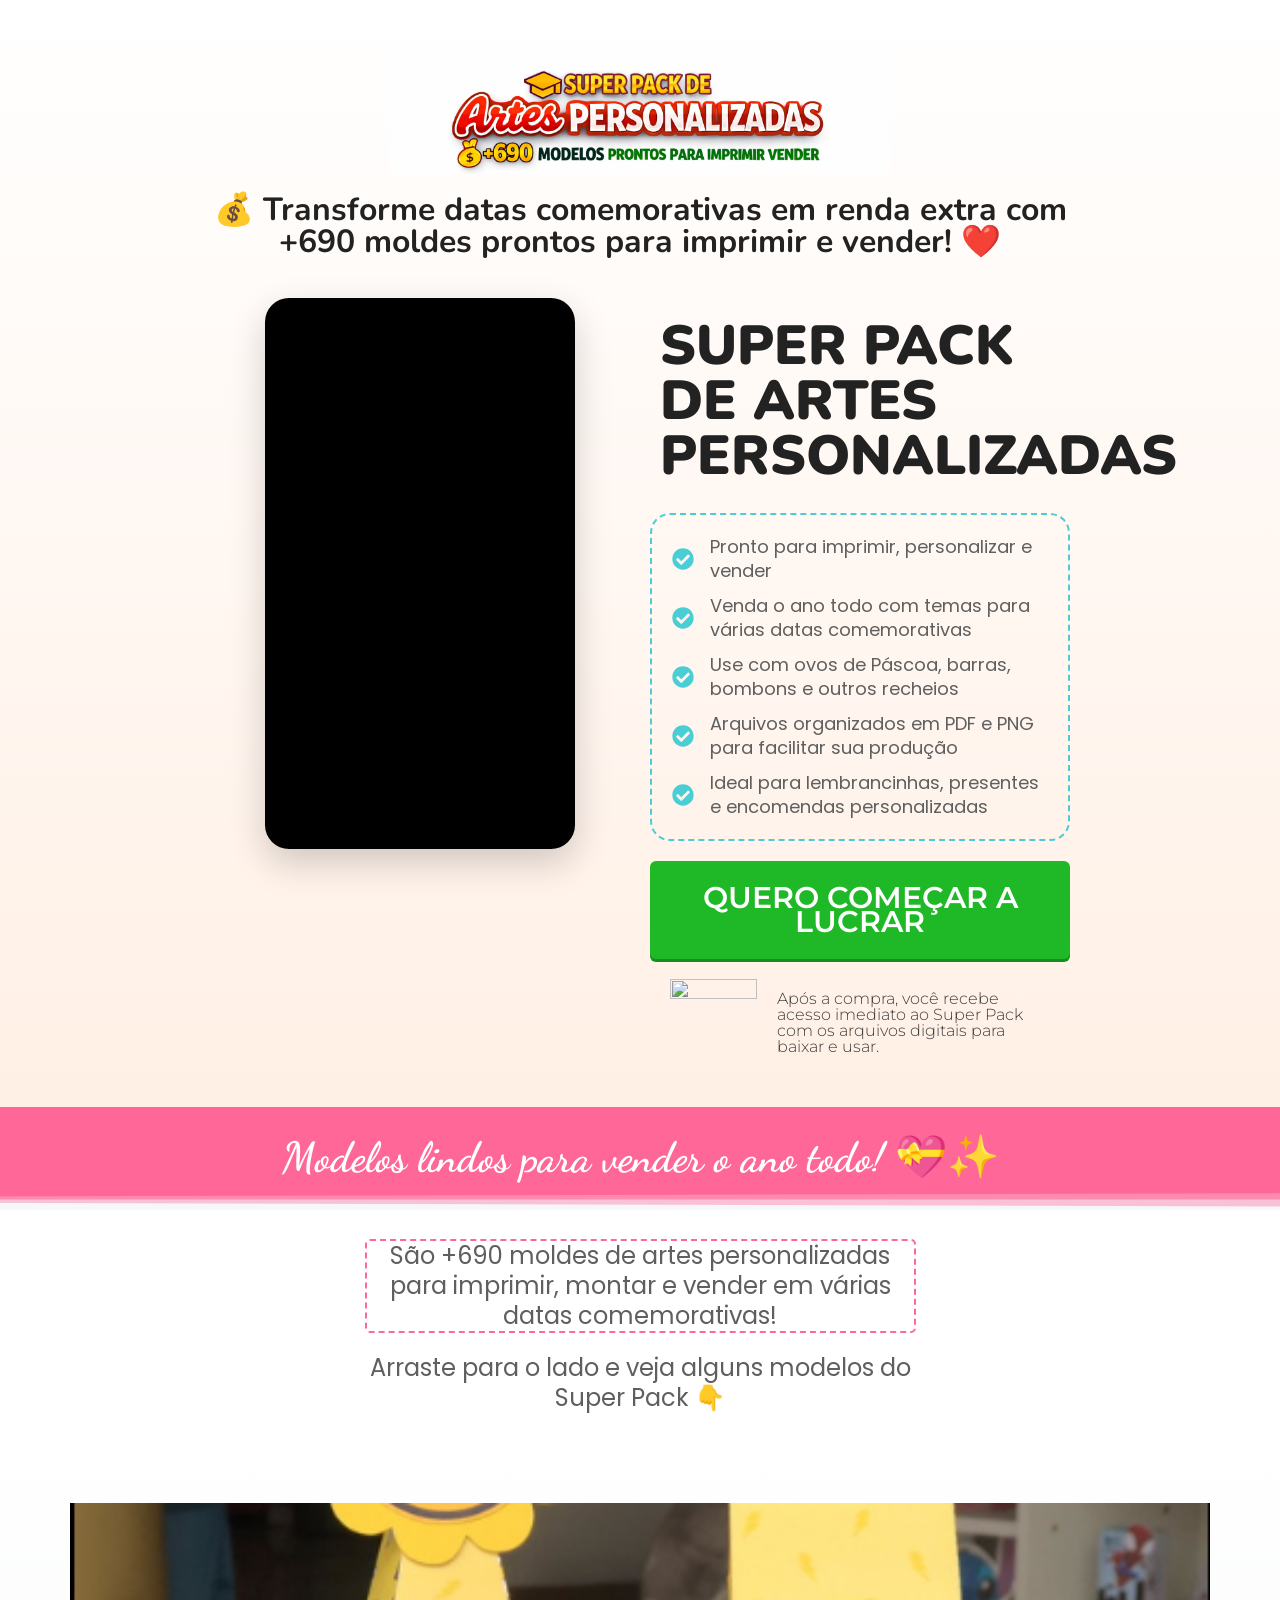
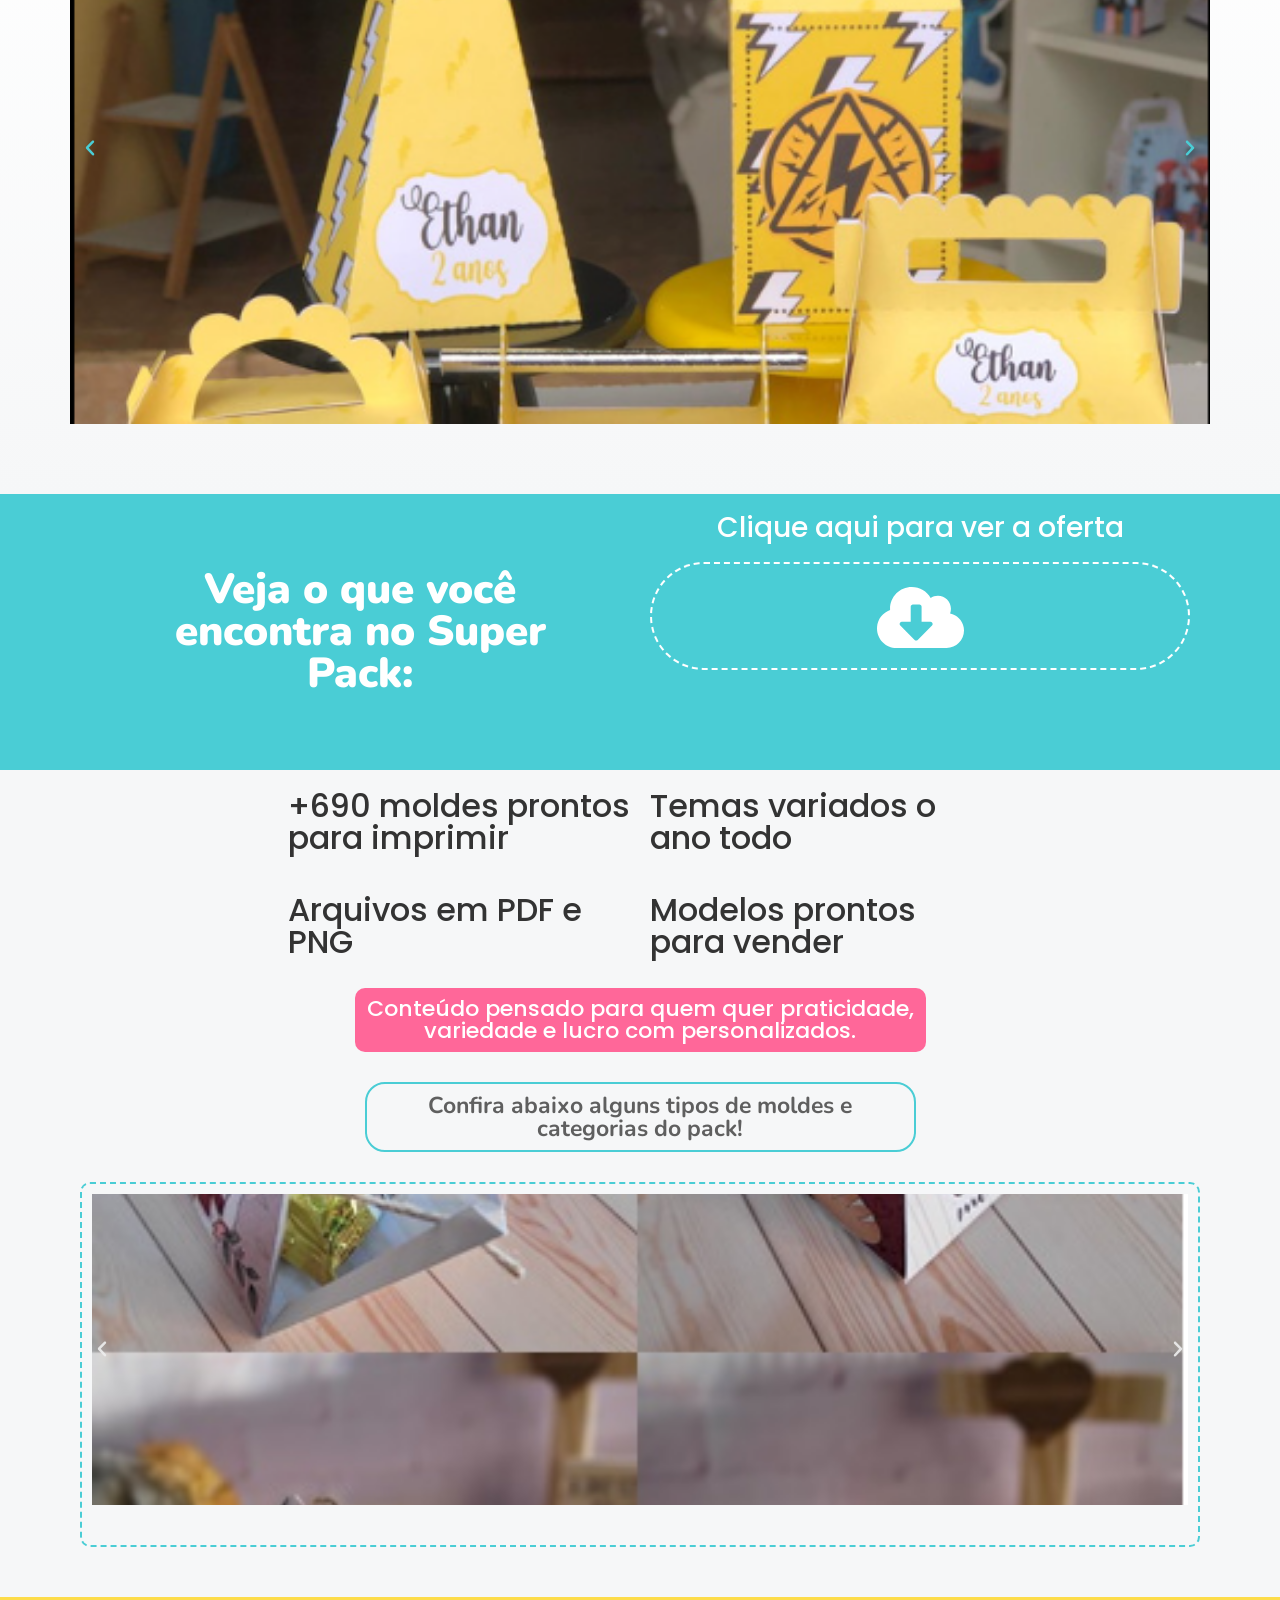
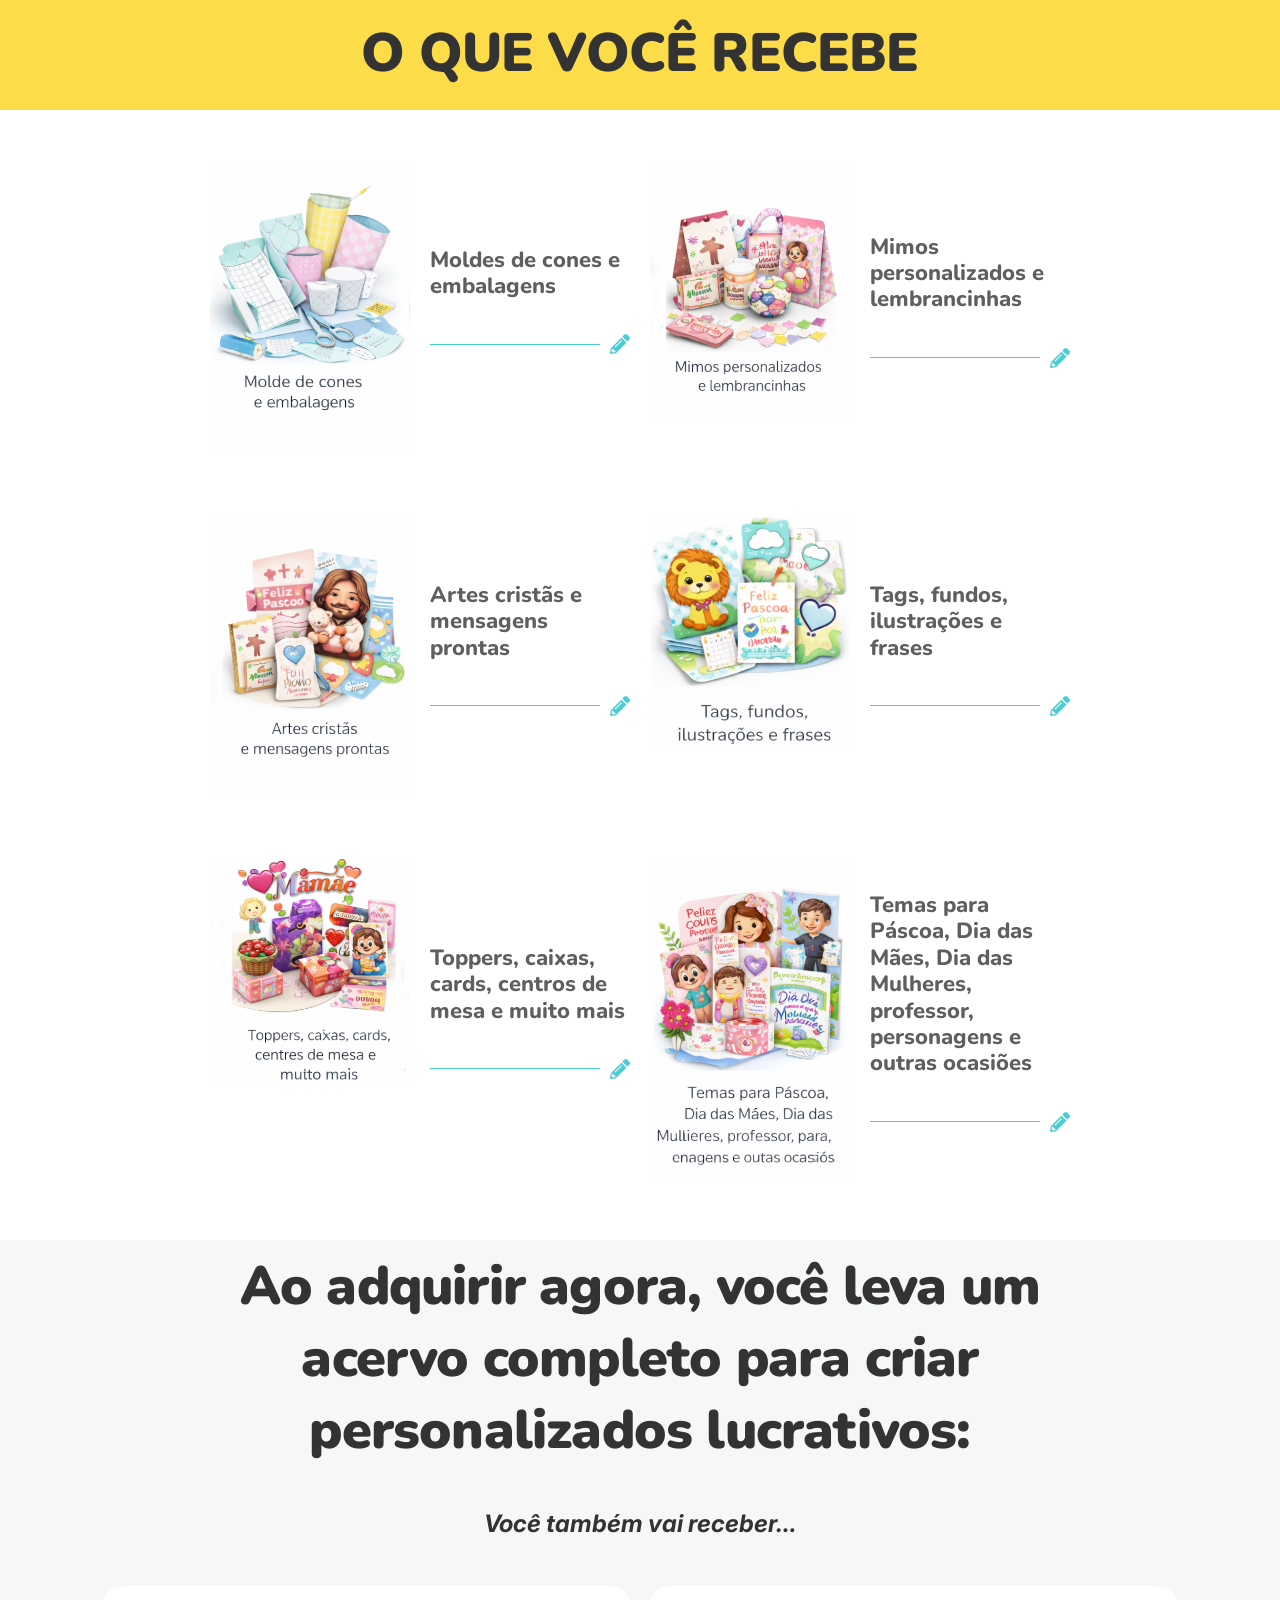
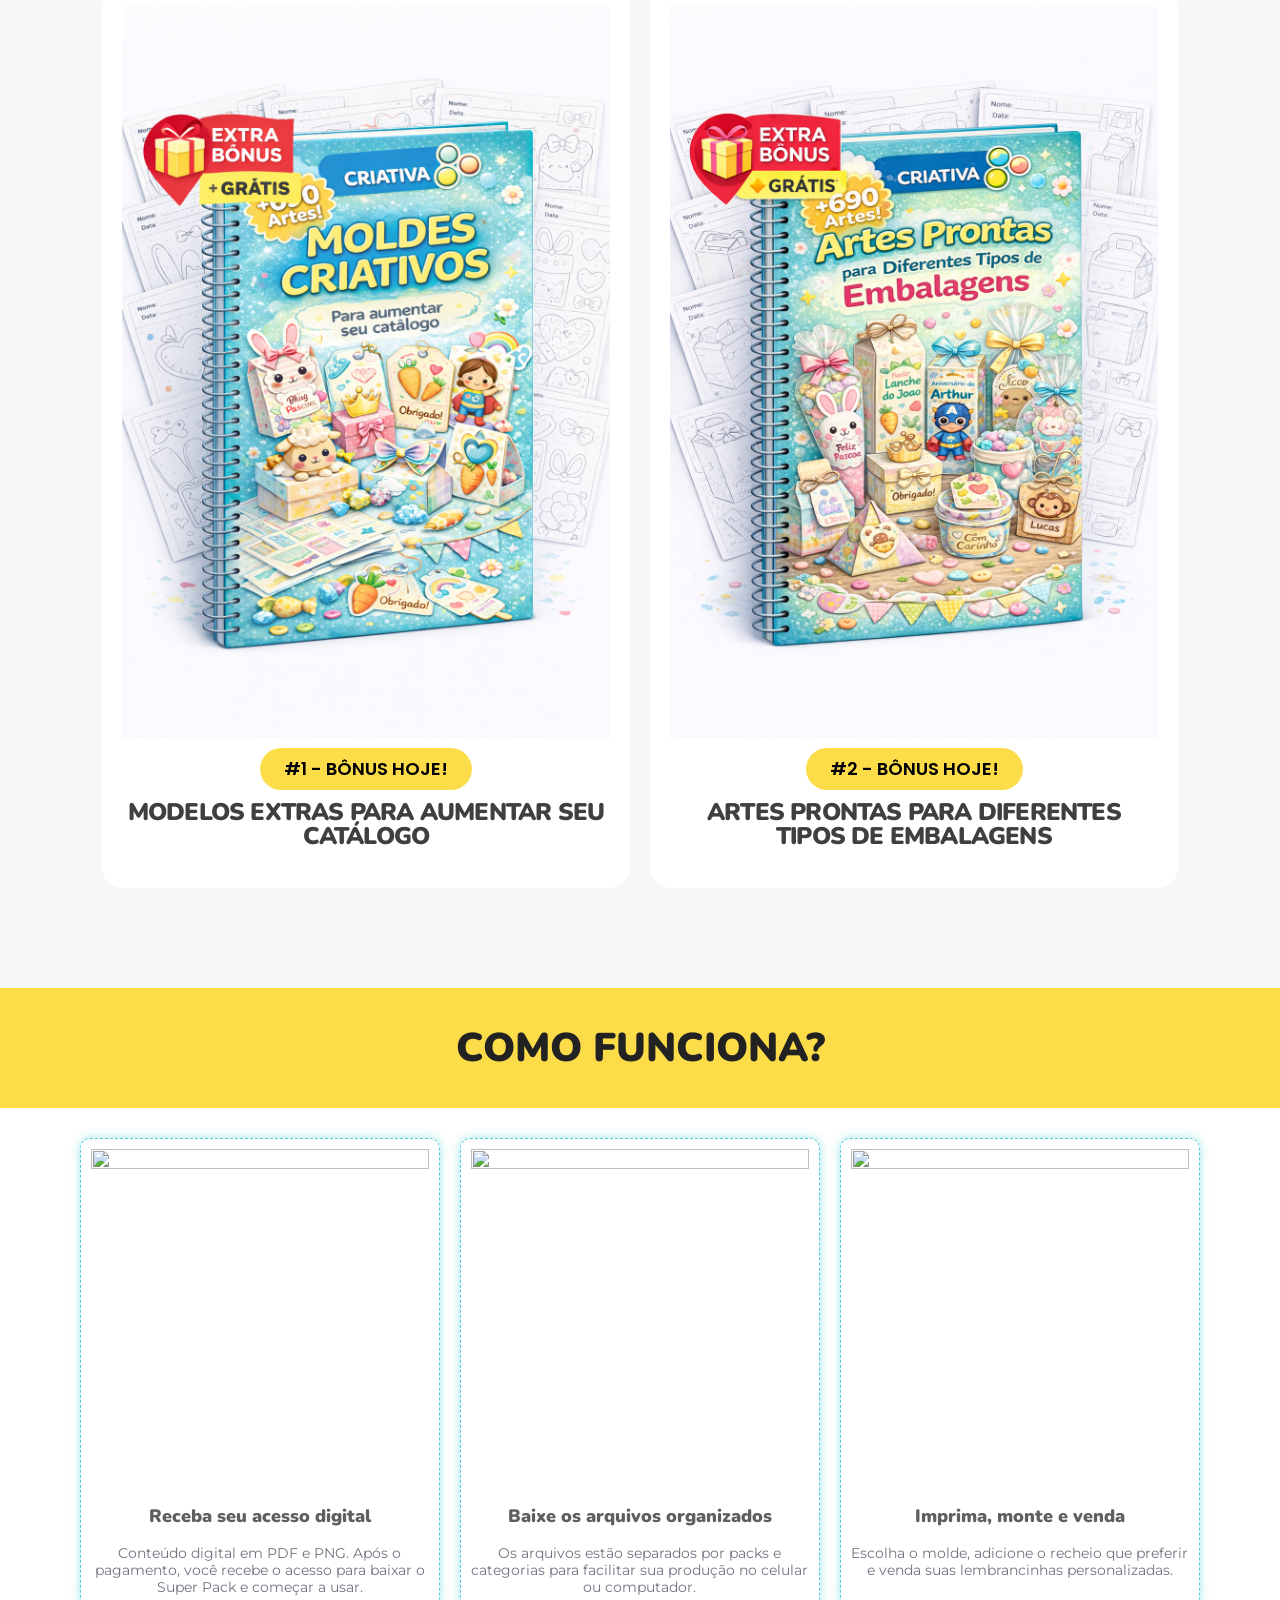
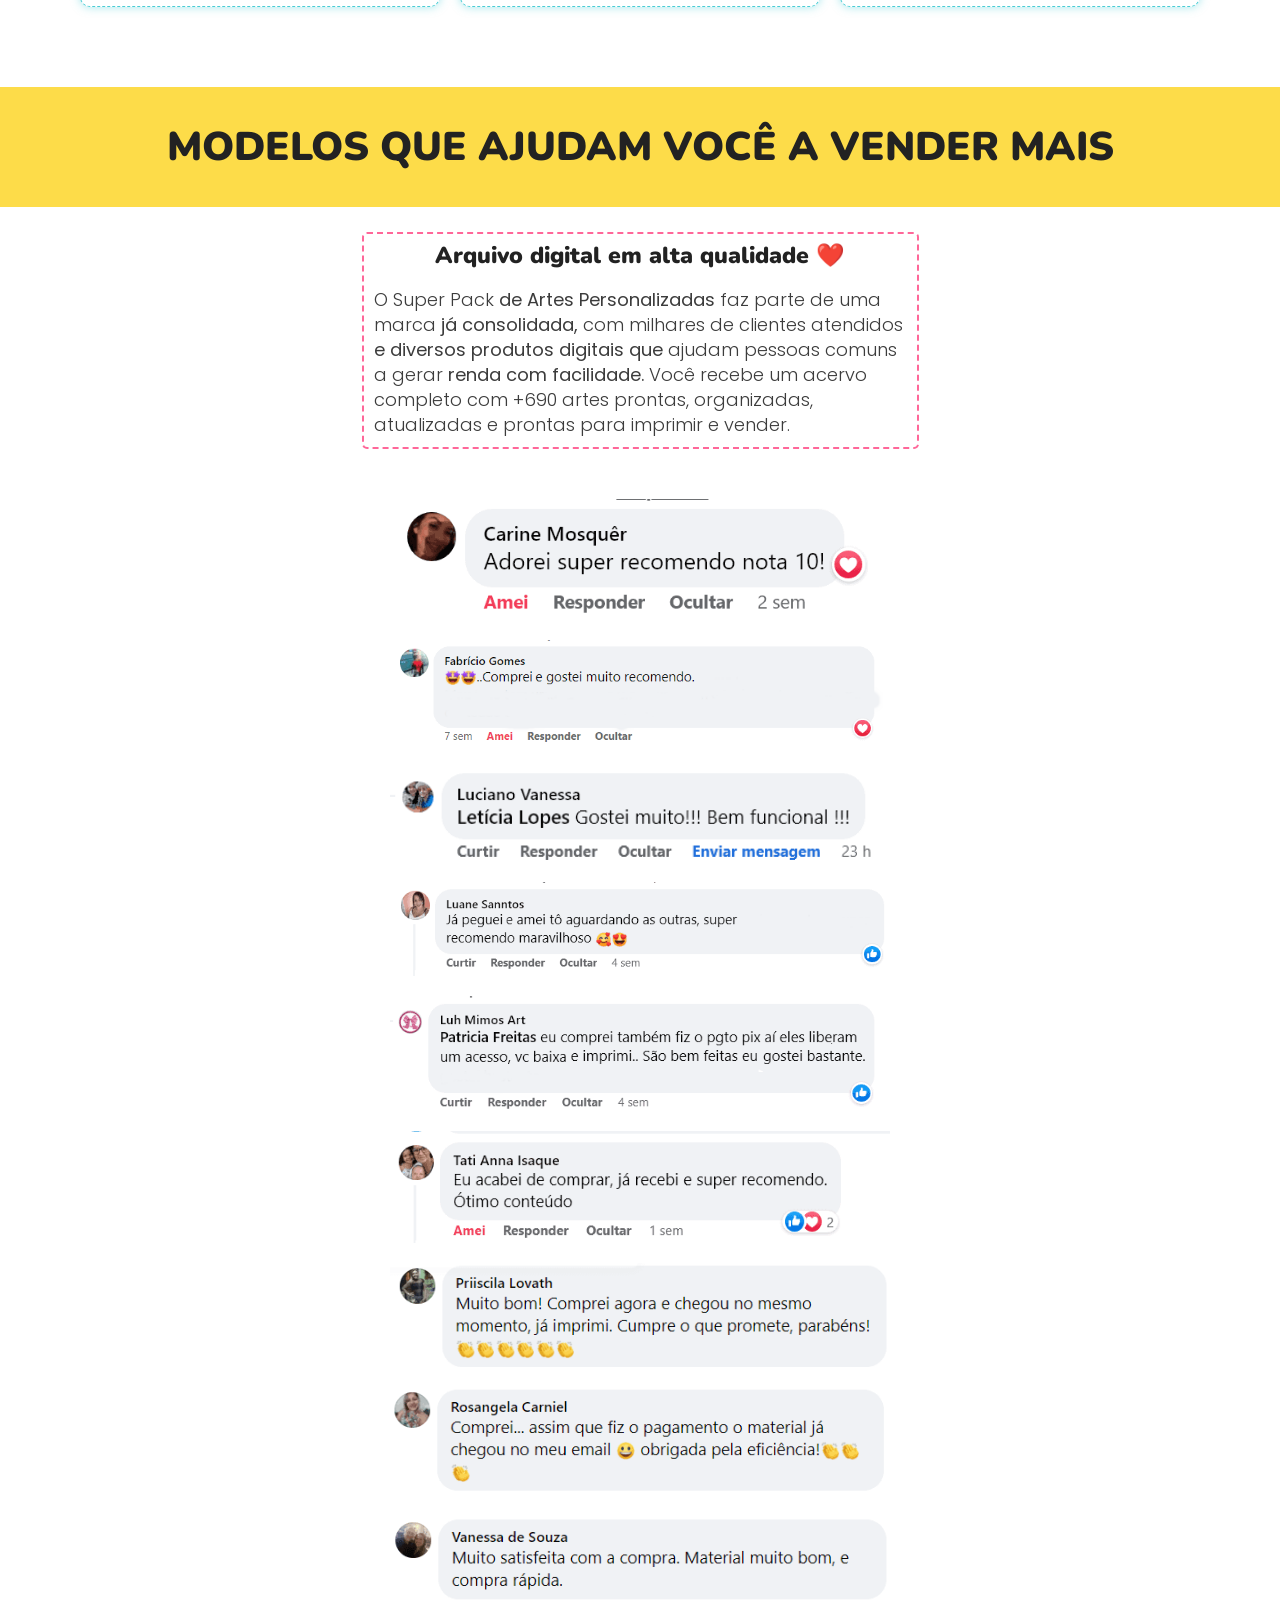
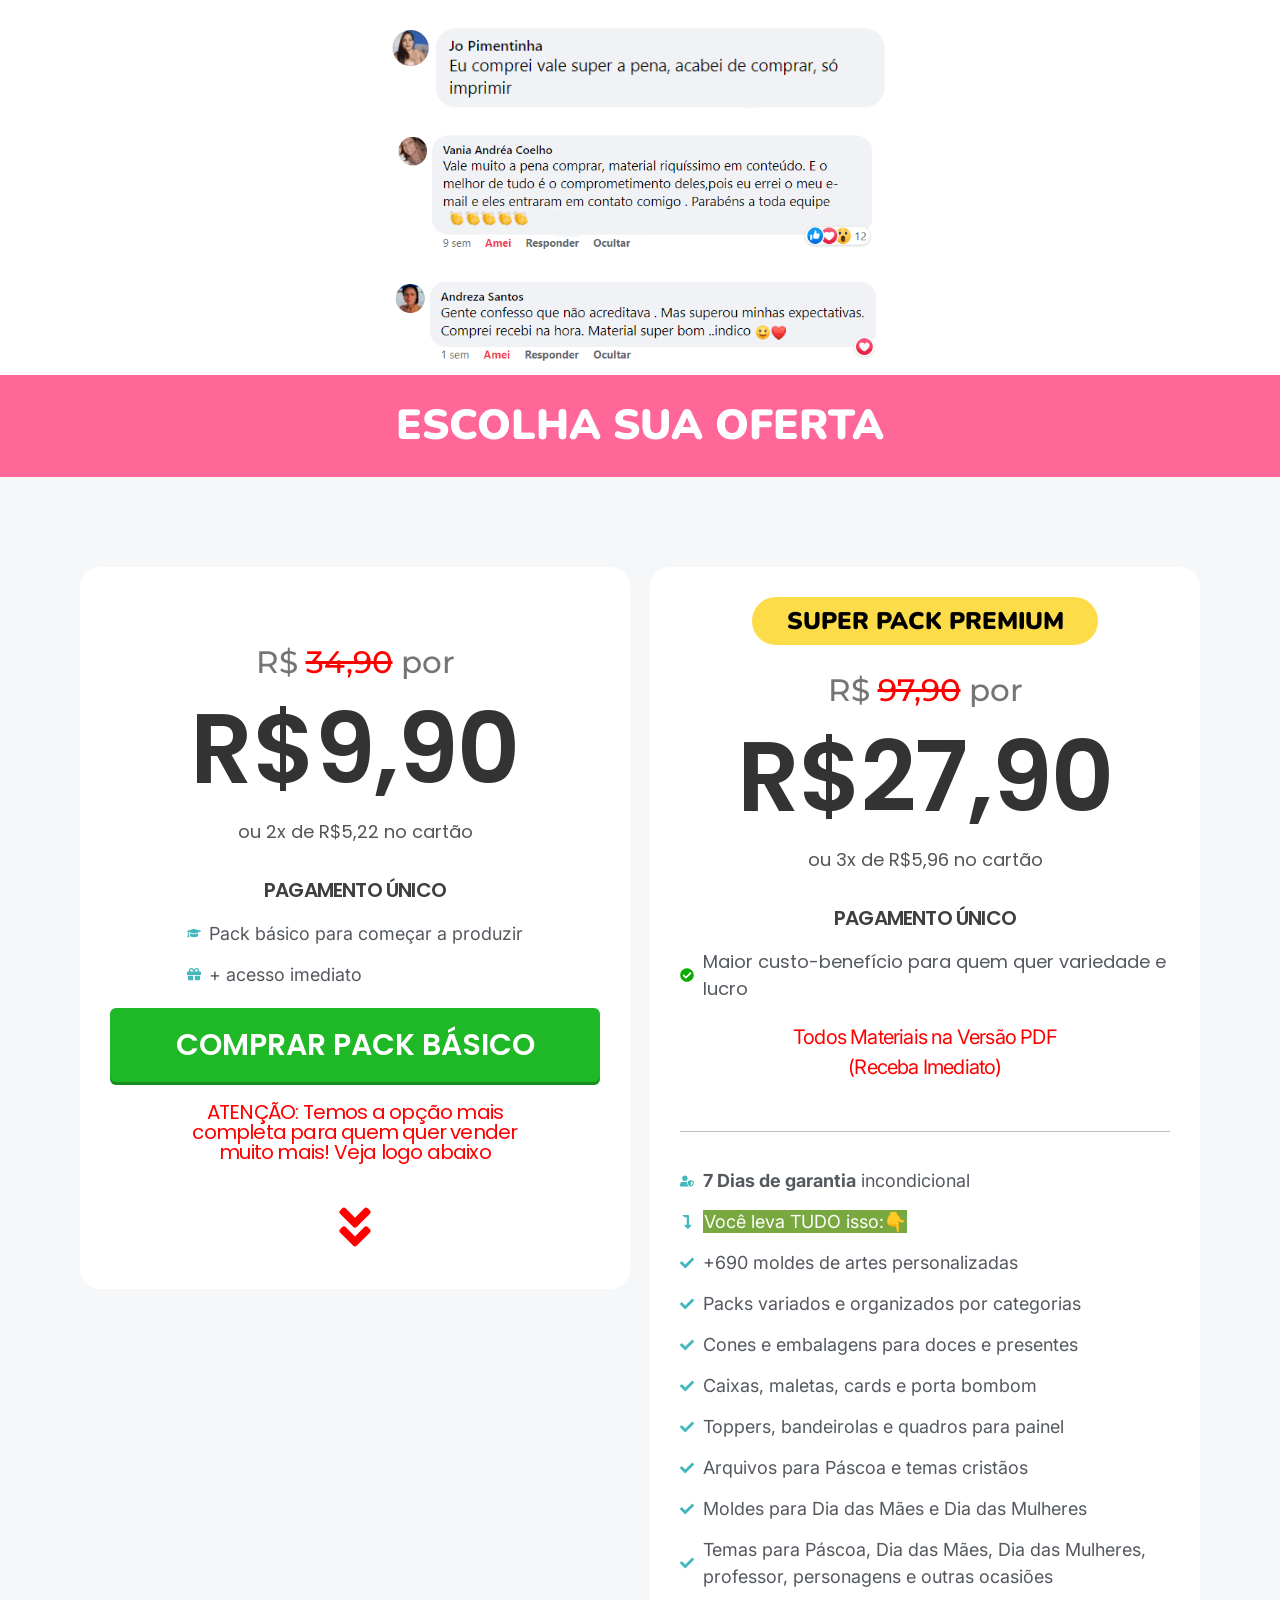
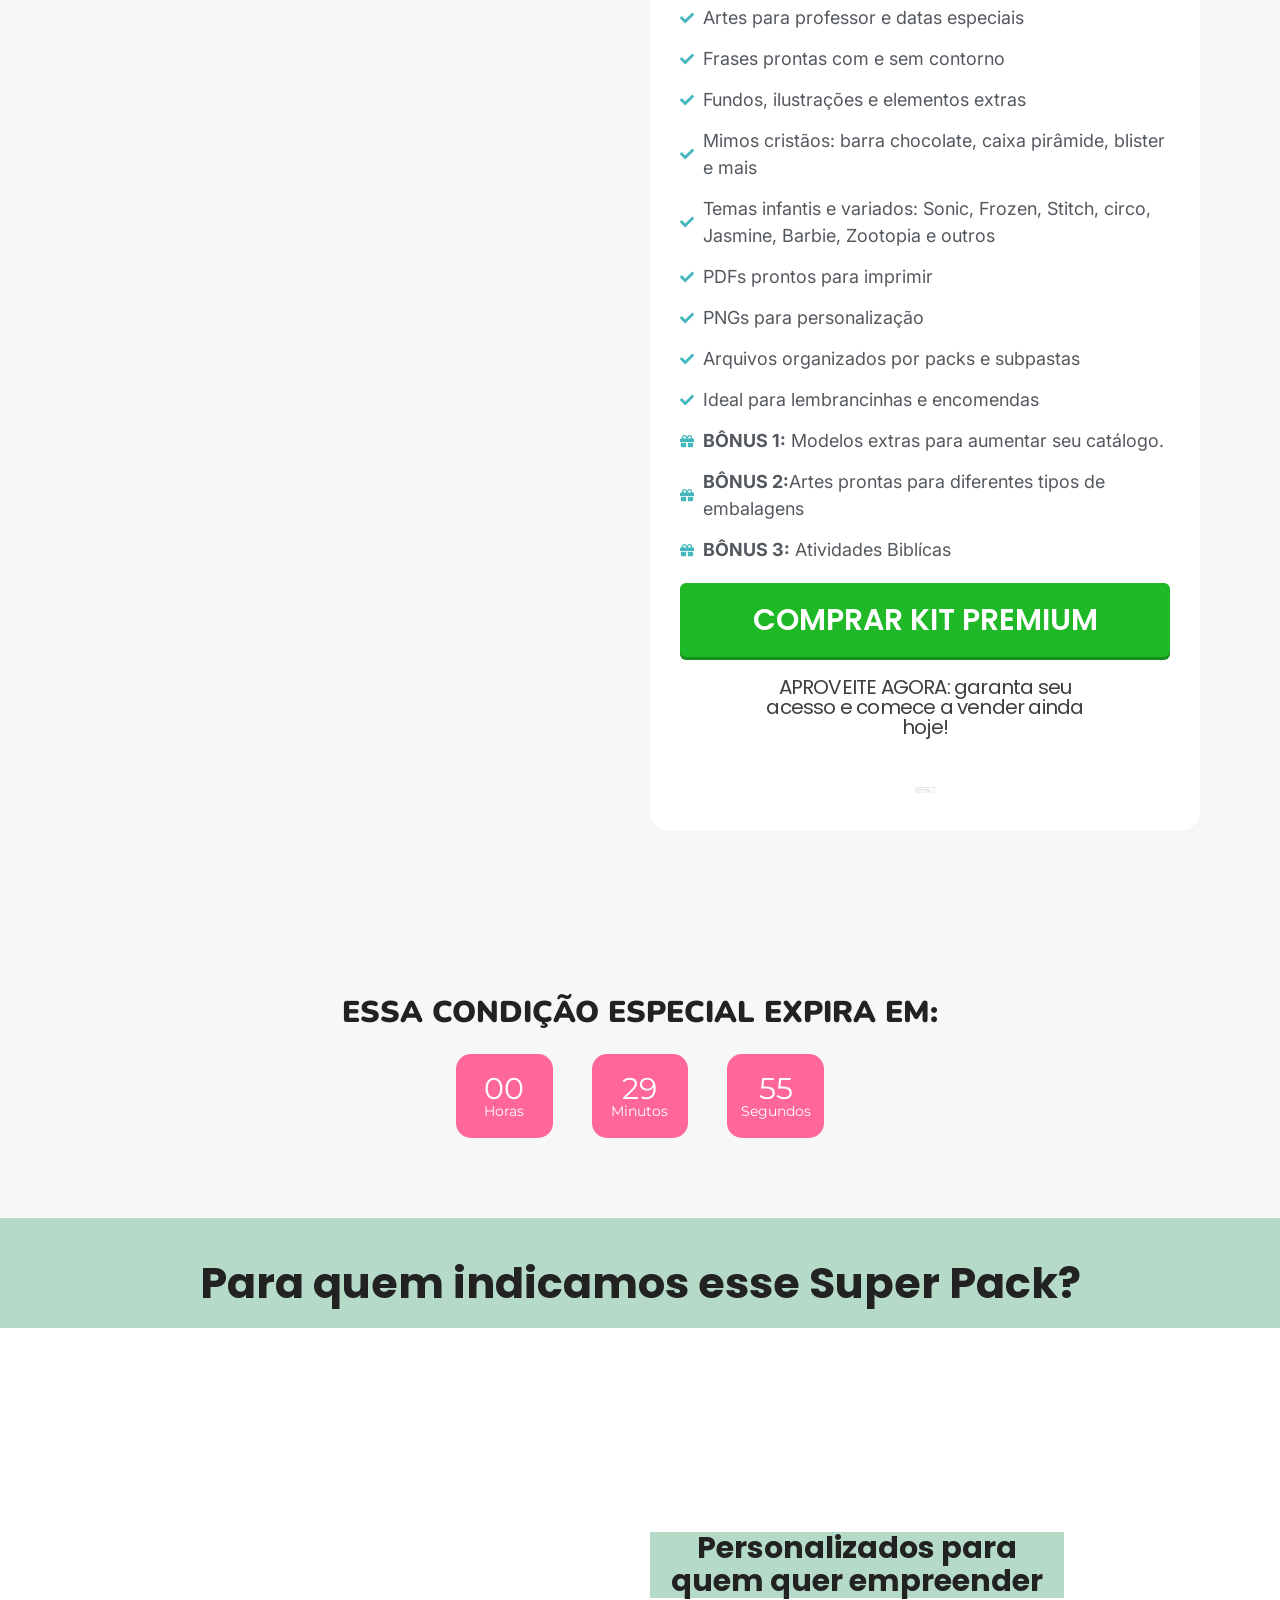
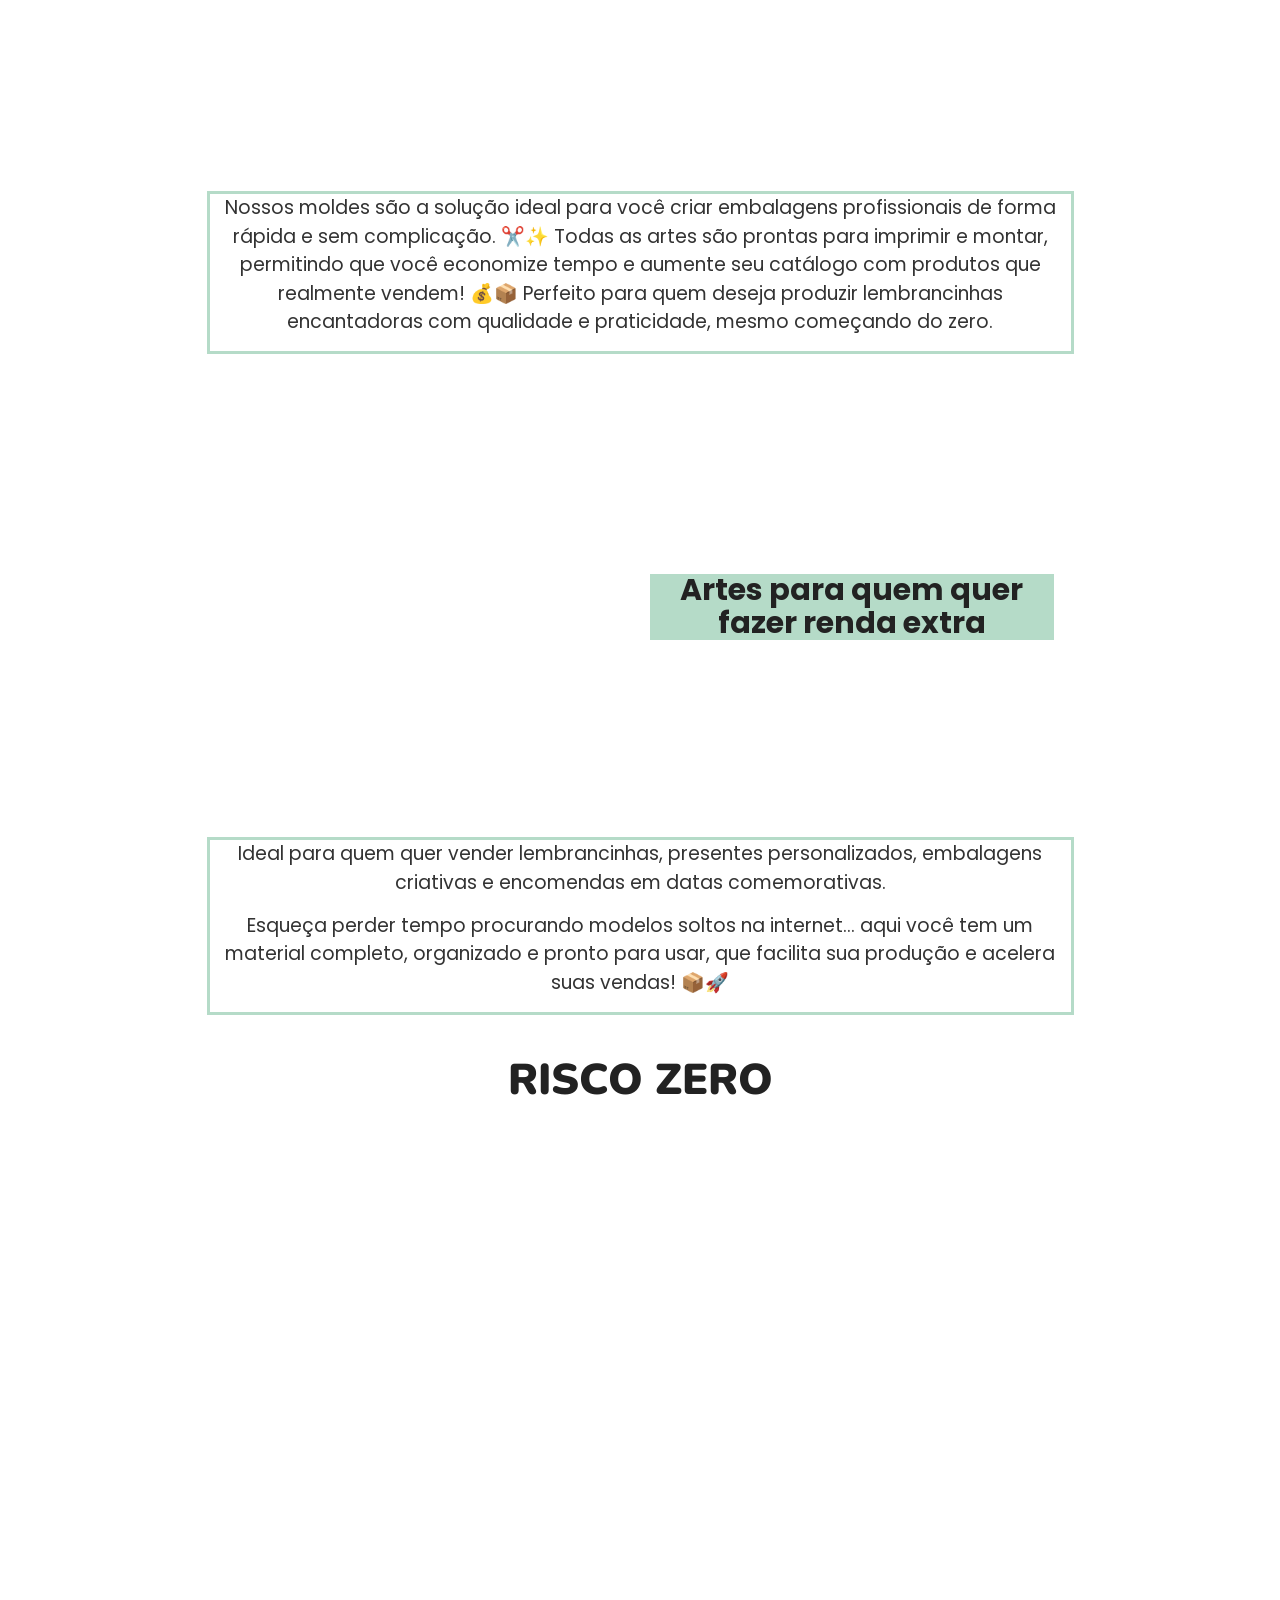
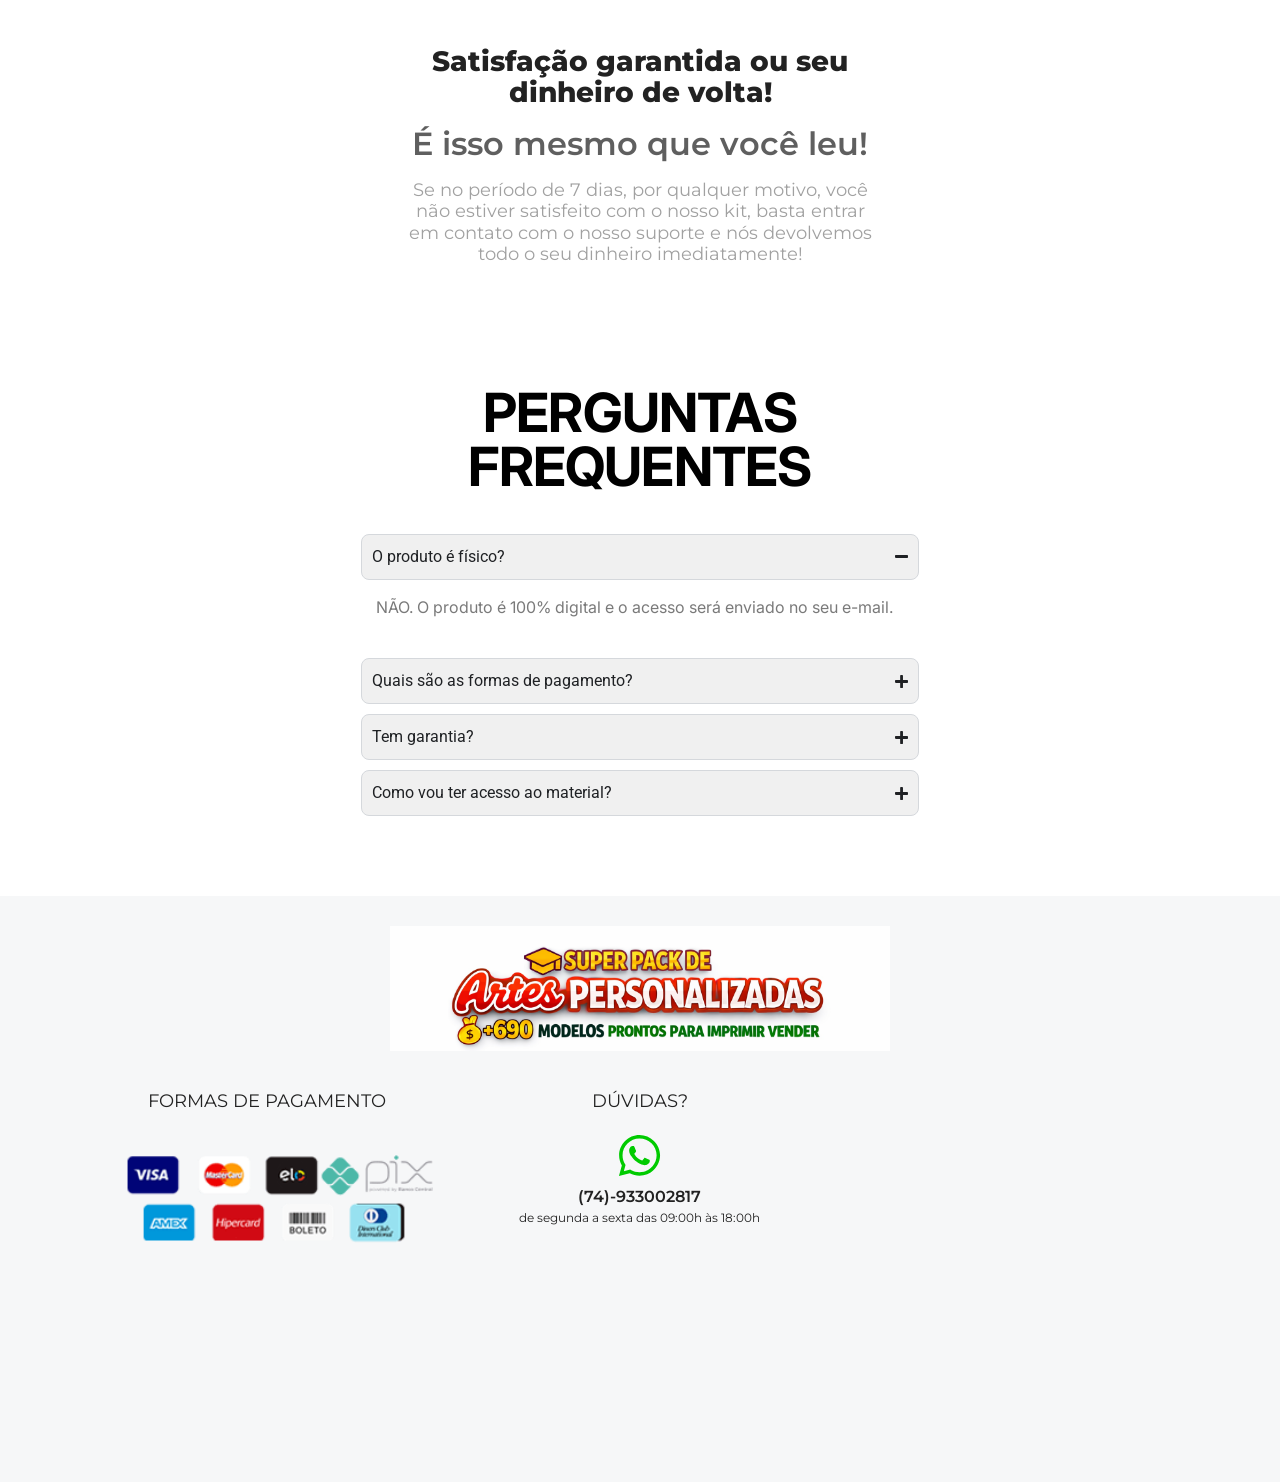
==== commit 40af35a6: "Rename index_sem_whatsapp.html to index.html" ====
--- a/index.html
+++ b/index.html
@@ -1048,24 +1048,7 @@
 </div>
 </div>
 </section>
-<section class="elementor-section elementor-top-section elementor-element elementor-element-73cd08fd elementor-section-boxed elementor-section-height-default elementor-section-height-default" data-e-type="section" data-element_type="section" data-id="73cd08fd" data-settings='{"background_background":"classic"}'>
-<div class="elementor-container elementor-column-gap-default">
-<div class="elementor-column elementor-col-100 elementor-top-column elementor-element elementor-element-21b7d274" data-e-type="column" data-element_type="column" data-id="21b7d274">
-<div class="elementor-widget-wrap elementor-element-populated">
-<div class="elementor-element elementor-element-4e77a5f7 elementor-widget elementor-widget-heading" data-e-type="widget" data-element_type="widget" data-id="4e77a5f7" data-widget_type="heading.default">
-<h2 class="elementor-heading-title elementor-size-default">DÚVIDAS?</h2> </div>
-<div class="elementor-element elementor-element-54234e01 elementor-widget elementor-widget-heading" data-e-type="widget" data-element_type="widget" data-id="54234e01" data-widget_type="heading.default">
-<h4 class="elementor-heading-title elementor-size-default">Fale pelo WhatsApp</h4> </div>
-<div class="elementor-element elementor-element-28a68906 elementor-align-center elementor-widget elementor-widget-button" data-e-type="widget" data-element_type="widget" data-id="28a68906" data-widget_type="button.default">
-<a class="elementor-button elementor-button-link elementor-size-sm" href="https://api.whatsapp.com/send?phone=5574933002817&text=Ol%C3%A1%2C%20vim%20pela%20p%C3%A1gina%20e%20quero%20garantir%20minha%20vaga%20antes%20que%20acabe.%20Ainda%20est%C3%A1%20dispon%C3%ADvel%3F%20%F0%9F%94%A5" onclick="fbq('track', 'Lead', {
-content_name: 'WhatsApp Escrita Cursiva',
-content_category: 'Lead WhatsApp'
-});">ENVIE UMA MENSAGEM</a>
-</div>
-</div>
-</div>
-</div>
-</section>
+
 <div class="elementor-element elementor-element-17992820 e-flex e-con-boxed e-con e-parent" data-e-type="container" data-element_type="container" data-id="17992820" data-settings='{"background_background":"classic"}'>
 <div class="e-con-inner">
 <div class="elementor-element elementor-element-556fd0c5 e-con-full e-flex e-con e-child" data-e-type="container" data-element_type="container" data-id="556fd0c5">
@@ -1115,7 +1098,7 @@
 <div class="elementor-element elementor-element-771d507a elementor-widget elementor-widget-heading" data-e-type="widget" data-element_type="widget" data-id="771d507a" data-widget_type="heading.default">
 <h2 class="elementor-heading-title elementor-size-default">É isso mesmo que você leu!</h2> </div>
 <div class="elementor-element elementor-element-2b13b0e6 elementor-widget elementor-widget-heading" data-e-type="widget" data-element_type="widget" data-id="2b13b0e6" data-widget_type="heading.default">
-<h2 class="elementor-heading-title elementor-size-default">Se no período de 7 dias, por qualquer motivo, você não estiver satisfeito com o nosso kit, basta enviar 1 única mensagem no WhatsApp através do nosso suporte e nós devolvemos todo o seu dinheiro imediatamente!</h2> </div>
+<h2 class="elementor-heading-title elementor-size-default">Se no período de 7 dias, por qualquer motivo, você não estiver satisfeito com o nosso kit, basta entrar em contato com o nosso suporte e nós devolvemos todo o seu dinheiro imediatamente!</h2> </div>
 </div>
 </div>
 </div>
@@ -1136,7 +1119,7 @@
 </summary>
 <div aria-labelledby="e-n-accordion-item-2520" class="elementor-element elementor-element-da397aa e-con-full e-flex e-con e-child" data-e-type="container" data-element_type="container" data-id="da397aa" role="region">
 <div class="elementor-element elementor-element-63c0d09 elementor-widget elementor-widget-text-editor" data-e-type="widget" data-element_type="widget" data-id="63c0d09" data-widget_type="text-editor.default">
-<div class="elementor-accordion-item"><div aria-labelledby="elementor-tab-title-7261" class="elementor-tab-content elementor-clearfix elementor-active" data-tab="1" id="elementor-tab-content-7261" role="region"><p>NÃO. O produto é 100% digital e o acesso será enviado no seu Whatsapp e e-mail.</p></div></div> </div>
+<div class="elementor-accordion-item"><div aria-labelledby="elementor-tab-title-7261" class="elementor-tab-content elementor-clearfix elementor-active" data-tab="1" id="elementor-tab-content-7261" role="region"><p>NÃO. O produto é 100% digital e o acesso será enviado no seu e-mail.</p></div></div> </div>
 </div>
 </details>
 <details class="e-n-accordion-item" id="e-n-accordion-item-2521">
@@ -1175,25 +1158,14 @@
 </summary>
 <div aria-labelledby="e-n-accordion-item-2523" class="elementor-element elementor-element-ff87b6c e-con-full e-flex e-con e-child" data-e-type="container" data-element_type="container" data-id="ff87b6c" role="region">
 <div class="elementor-element elementor-element-19c34e2 elementor-widget elementor-widget-text-editor" data-e-type="widget" data-element_type="widget" data-id="19c34e2" data-widget_type="text-editor.default">
-<p>Após a compensação do pagamento, você receberá o acesso por Whatsapp e Whatsapp e e-mail.<br/>O conteúdo estará disponível integralmente e já pronto para baixar, imprimir e realizar.<br/>Os arquivos estão em PDF em alta resolução (não disponível em formato editável).</p> </div>
+<p>Após a compensação do pagamento, você receberá o acesso por e-mail.<br/>O conteúdo estará disponível integralmente e já pronto para baixar, imprimir e realizar.<br/>Os arquivos estão em PDF em alta resolução (não disponível em formato editável).</p> </div>
 </div>
 </details>
 </div>
 </div>
 </div>
 </div>
-<section class="elementor-section elementor-top-section elementor-element elementor-element-3500c6f1 elementor-section-boxed elementor-section-height-default elementor-section-height-default" data-e-type="section" data-element_type="section" data-id="3500c6f1" data-settings='{"background_background":"classic"}'>
-<div class="elementor-container elementor-column-gap-default">
-<div class="elementor-column elementor-col-100 elementor-top-column elementor-element elementor-element-2f865e58" data-e-type="column" data-element_type="column" data-id="2f865e58">
-<div class="elementor-widget-wrap elementor-element-populated">
-<div class="elementor-element elementor-element-567fe384 elementor-widget elementor-widget-html" data-e-type="widget" data-element_type="widget" data-id="567fe384" data-widget_type="html.default">
-<a href="https://api.whatsapp.com/send?phone=5574933002817&text=Ol%C3%A1%2C%20vim%20pela%20p%C3%A1gina%20e%20quero%20garantir%20minha%20vaga%20antes%20que%20acabe.%20Ainda%20est%C3%A1%20dispon%C3%ADvel%3F%20%F0%9F%94%A5">
-<img data-selector="img" decoding="async" src="../wp-content/uploads/2025/10/whatsapp.jpg" style="height:55px; position:fixed; bottom:20px; right:20px; z-index:99999;"/>
-</a> </div>
-</div>
-</div>
-</div>
-</section>
+
 <section class="elementor-section elementor-top-section elementor-element elementor-element-3e79b74a elementor-section-boxed elementor-section-height-default elementor-section-height-default" data-e-type="section" data-element_type="section" data-id="3e79b74a" data-settings='{"background_background":"classic"}'>
 <div class="elementor-container elementor-column-gap-default">
 <div class="elementor-column elementor-col-100 elementor-top-column elementor-element elementor-element-36ba2883" data-e-type="column" data-element_type="column" data-id="36ba2883">
@@ -1220,7 +1192,7 @@
 <div class="elementor-icon-box-wrapper">
 <div class="elementor-icon-box-icon">
 <span class="elementor-icon">
-<svg aria-hidden="true" class="e-font-icon-svg e-fab-whatsapp" viewbox="0 0 448 512" xmlns="http://www.w3.org/2000/svg"><path d="M380.9 97.1C339 55.1 283.2 32 223.9 32c-122.4 0-222 99.6-222 222 0 39.1 10.2 77.3 29.6 111L0 480l117.7-30.9c32.4 17.7 68.9 27 106.1 27h.1c122.3 0 224.1-99.6 224.1-222 0-59.3-25.2-115-67.1-157zm-157 341.6c-33.2 0-65.7-8.9-94-25.7l-6.7-4-69.8 18.3L72 359.2l-4.4-7c-18.5-29.4-28.2-63.3-28.2-98.2 0-101.7 82.8-184.5 184.6-184.5 49.3 0 95.6 19.2 130.4 54.1 34.8 34.9 56.2 81.2 56.1 130.5 0 101.8-84.9 184.6-186.6 184.6zm101.2-138.2c-5.5-2.8-32.8-16.2-37.9-18-5.1-1.9-8.8-2.8-12.5 2.8-3.7 5.6-14.3 18-17.6 21.8-3.2 3.7-6.5 4.2-12 1.4-32.6-16.3-54-29.1-75.5-66-5.7-9.8 5.7-9.1 16.3-30.3 1.8-3.7.9-6.9-.5-9.7-1.4-2.8-12.5-30.1-17.1-41.2-4.5-10.8-9.1-9.3-12.5-9.5-3.2-.2-6.9-.2-10.6-.2-3.7 0-9.7 1.4-14.8 6.9-5.1 5.6-19.4 19-19.4 46.3 0 27.3 19.9 53.7 22.6 57.4 2.8 3.7 39.1 59.7 94.8 83.8 35.2 15.2 49 16.5 66.6 13.9 10.7-1.6 32.8-13.4 37.4-26.4 4.6-13 4.6-24.1 3.2-26.4-1.3-2.5-5-3.9-10.5-6.6z"></path></svg> </span>
+<svg aria-hidden="true" class="e-font-icon-svg e-fab-" viewbox="0 0 448 512" xmlns="http://www.w3.org/2000/svg"><path d="M380.9 97.1C339 55.1 283.2 32 223.9 32c-122.4 0-222 99.6-222 222 0 39.1 10.2 77.3 29.6 111L0 480l117.7-30.9c32.4 17.7 68.9 27 106.1 27h.1c122.3 0 224.1-99.6 224.1-222 0-59.3-25.2-115-67.1-157zm-157 341.6c-33.2 0-65.7-8.9-94-25.7l-6.7-4-69.8 18.3L72 359.2l-4.4-7c-18.5-29.4-28.2-63.3-28.2-98.2 0-101.7 82.8-184.5 184.6-184.5 49.3 0 95.6 19.2 130.4 54.1 34.8 34.9 56.2 81.2 56.1 130.5 0 101.8-84.9 184.6-186.6 184.6zm101.2-138.2c-5.5-2.8-32.8-16.2-37.9-18-5.1-1.9-8.8-2.8-12.5 2.8-3.7 5.6-14.3 18-17.6 21.8-3.2 3.7-6.5 4.2-12 1.4-32.6-16.3-54-29.1-75.5-66-5.7-9.8 5.7-9.1 16.3-30.3 1.8-3.7.9-6.9-.5-9.7-1.4-2.8-12.5-30.1-17.1-41.2-4.5-10.8-9.1-9.3-12.5-9.5-3.2-.2-6.9-.2-10.6-.2-3.7 0-9.7 1.4-14.8 6.9-5.1 5.6-19.4 19-19.4 46.3 0 27.3 19.9 53.7 22.6 57.4 2.8 3.7 39.1 59.7 94.8 83.8 35.2 15.2 49 16.5 66.6 13.9 10.7-1.6 32.8-13.4 37.4-26.4 4.6-13 4.6-24.1 3.2-26.4-1.3-2.5-5-3.9-10.5-6.6z"></path></svg> </span>
 </div>
 <div class="elementor-icon-box-content">
 <h3 class="elementor-icon-box-title">
@@ -1312,7 +1284,7 @@
 //# sourceURL=wp-i18n-js-after
 </script>
 <script id="elementor-pro-frontend-js-before">
-var ElementorProFrontendConfig = {"ajaxurl":"https:\/\/cursivas.licaokids.com.br\/wp-admin\/admin-ajax.php","nonce":"734dd080cc","urls":{"assets":"https:\/\/cursivas.licaokids.com.br\/wp-content\/plugins\/elementor-pro\/assets\/","rest":"https:\/\/cursivas.licaokids.com.br\/wp-json\/"},"settings":{"lazy_load_background_images":true},"popup":{"hasPopUps":false},"shareButtonsNetworks":{"facebook":{"title":"Facebook","has_counter":true},"twitter":{"title":"Twitter"},"linkedin":{"title":"LinkedIn","has_counter":true},"pinterest":{"title":"Pinterest","has_counter":true},"reddit":{"title":"Reddit","has_counter":true},"vk":{"title":"VK","has_counter":true},"odnoklassniki":{"title":"OK","has_counter":true},"tumblr":{"title":"Tumblr"},"digg":{"title":"Digg"},"skype":{"title":"Skype"},"stumbleupon":{"title":"StumbleUpon","has_counter":true},"mix":{"title":"Mix"},"telegram":{"title":"Telegram"},"pocket":{"title":"Pocket","has_counter":true},"xing":{"title":"XING","has_counter":true},"whatsapp":{"title":"WhatsApp"},"email":{"title":"Email"},"print":{"title":"Print"},"x-twitter":{"title":"X"},"threads":{"title":"Threads"}},"facebook_sdk":{"lang":"pt_BR","app_id":""},"lottie":{"defaultAnimationUrl":"https:\/\/cursivas.licaokids.com.br\/wp-content\/plugins\/elementor-pro\/modules\/lottie\/assets\/animations\/default.json"}};
+var ElementorProFrontendConfig = {"ajaxurl":"https:\/\/cursivas.licaokids.com.br\/wp-admin\/admin-ajax.php","nonce":"734dd080cc","urls":{"assets":"https:\/\/cursivas.licaokids.com.br\/wp-content\/plugins\/elementor-pro\/assets\/","rest":"https:\/\/cursivas.licaokids.com.br\/wp-json\/"},"settings":{"lazy_load_background_images":true},"popup":{"hasPopUps":false},"shareButtonsNetworks":{"facebook":{"title":"Facebook","has_counter":true},"twitter":{"title":"Twitter"},"linkedin":{"title":"LinkedIn","has_counter":true},"pinterest":{"title":"Pinterest","has_counter":true},"reddit":{"title":"Reddit","has_counter":true},"vk":{"title":"VK","has_counter":true},"odnoklassniki":{"title":"OK","has_counter":true},"tumblr":{"title":"Tumblr"},"digg":{"title":"Digg"},"skype":{"title":"Skype"},"stumbleupon":{"title":"StumbleUpon","has_counter":true},"mix":{"title":"Mix"},"telegram":{"title":"Telegram"},"pocket":{"title":"Pocket","has_counter":true},"xing":{"title":"XING","has_counter":true},"":{"title":""},"email":{"title":"Email"},"print":{"title":"Print"},"x-twitter":{"title":"X"},"threads":{"title":"Threads"}},"facebook_sdk":{"lang":"pt_BR","app_id":""},"lottie":{"defaultAnimationUrl":"https:\/\/cursivas.licaokids.com.br\/wp-content\/plugins\/elementor-pro\/modules\/lottie\/assets\/animations\/default.json"}};
 //# sourceURL=elementor-pro-frontend-js-before
 </script>
 <script id="elementor-pro-frontend-js" src="wp-content/plugins/elementor-pro/assets/js/frontend.minc8a6.js?ver=3.35.1"></script>
@@ -1377,35 +1349,7 @@
   });
 })();
 </script>
-<script>
-document.addEventListener('click', function(e) {
-
-  var el = e.target.closest('a');
-
-  if (!el) return;
-
-  var href = el.getAttribute('href') || '';
-
-  if (
-    href.includes('whatsapp.com') ||
-    href.includes('wa.me')
-  ) {
-
-    if (typeof fbq !== 'undefined') {
-
-      fbq('track', 'Lead', {
-        content_name: 'WhatsApp Click',
-        content_category: 'Lead WhatsApp'
-      });
-
-      console.log('Lead WhatsApp disparado');
-
-    }
-
-  }
-
-}, true);
-</script>
+
 <!-- OAI_PREMIUM_POPUP_START -->
 <style>
   .oai-overlay{position:fixed; inset:0; display:none; align-items:center; justify-content:center;background:rgba(0,0,0,.72);z-index:999999;padding:14px;}
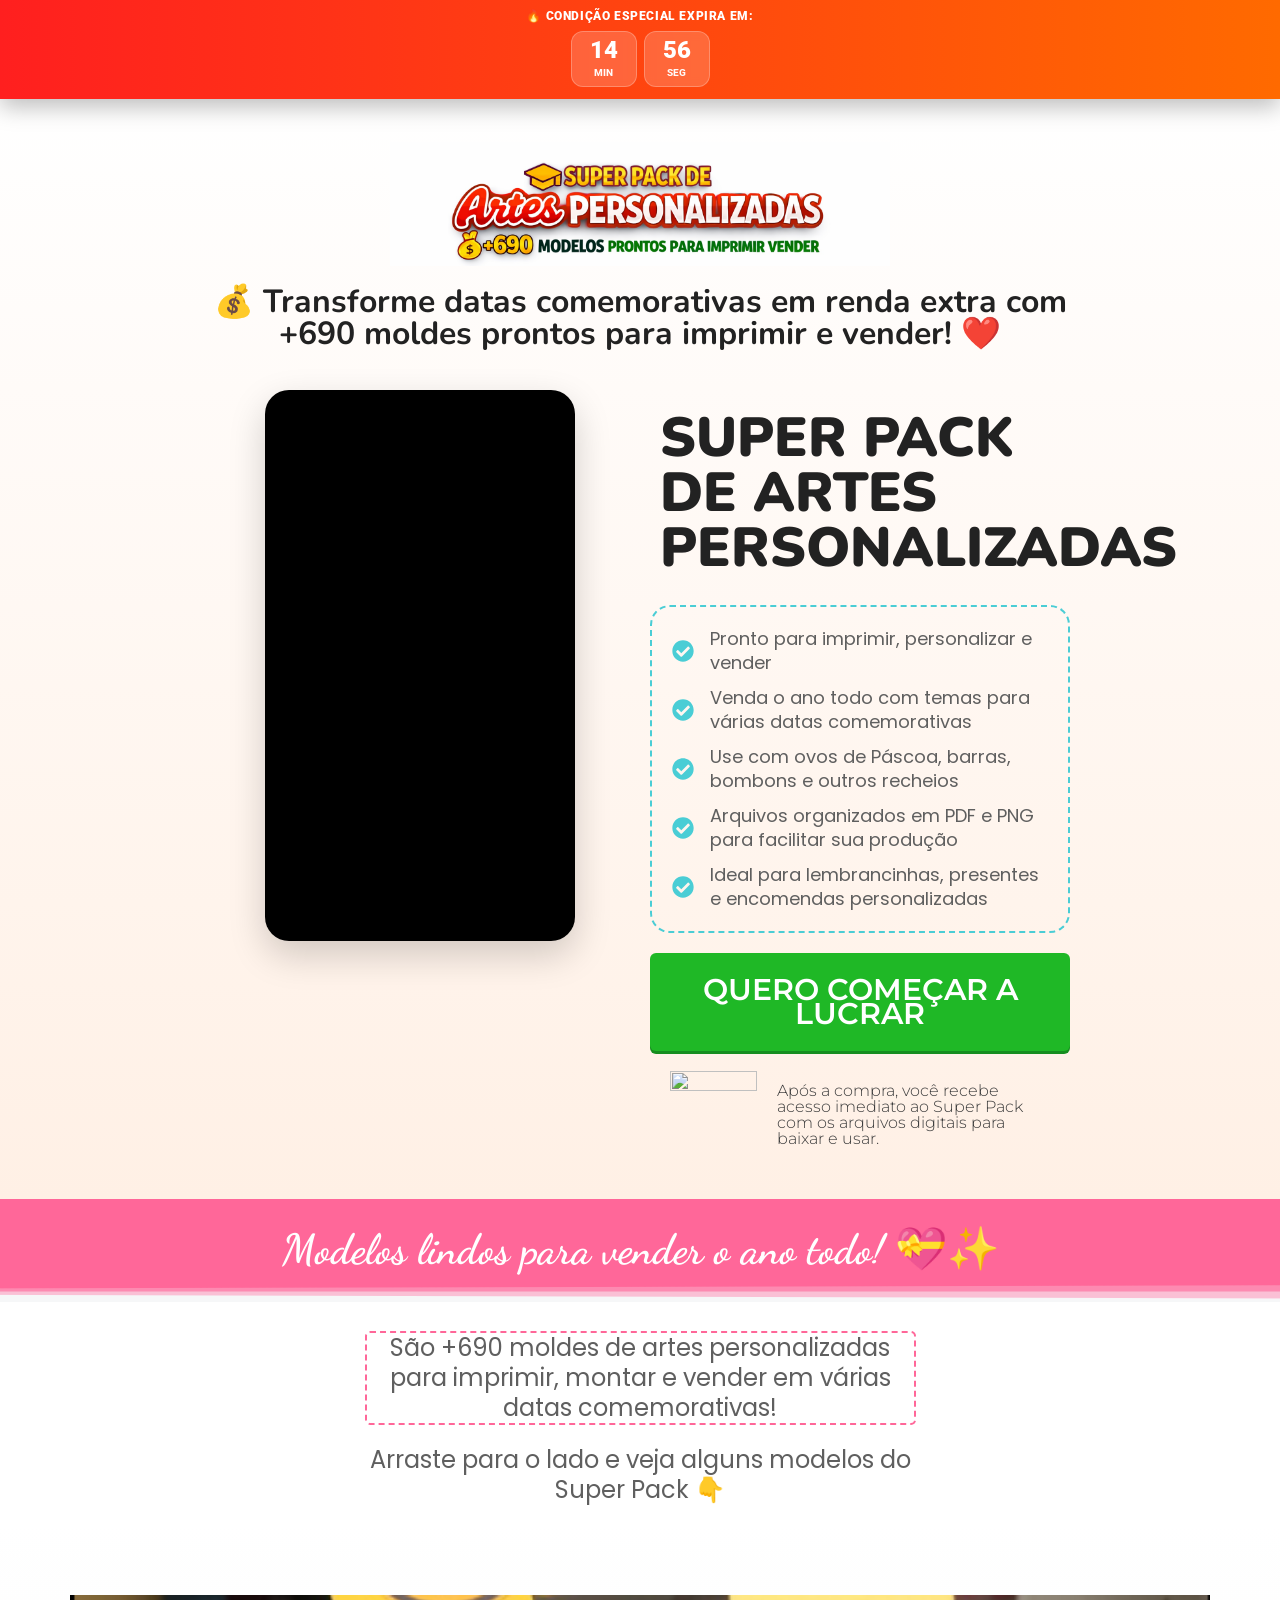
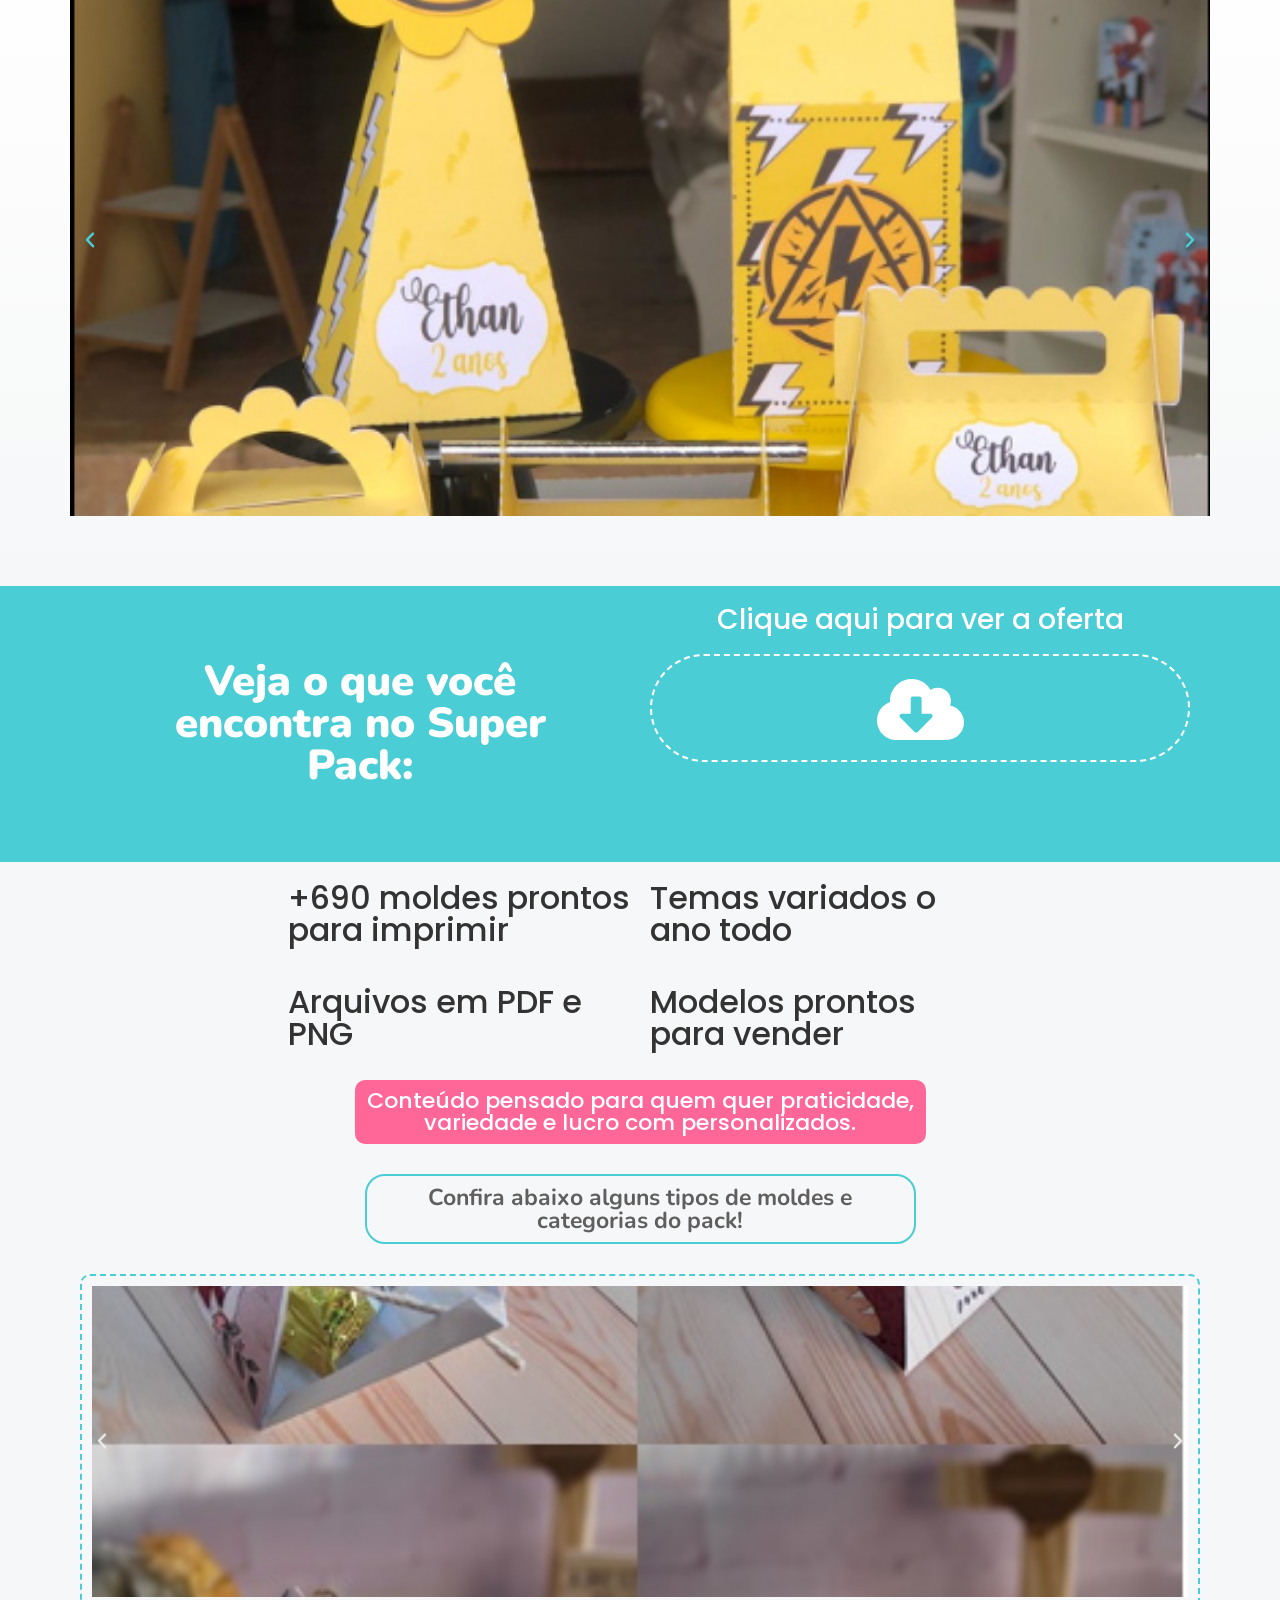
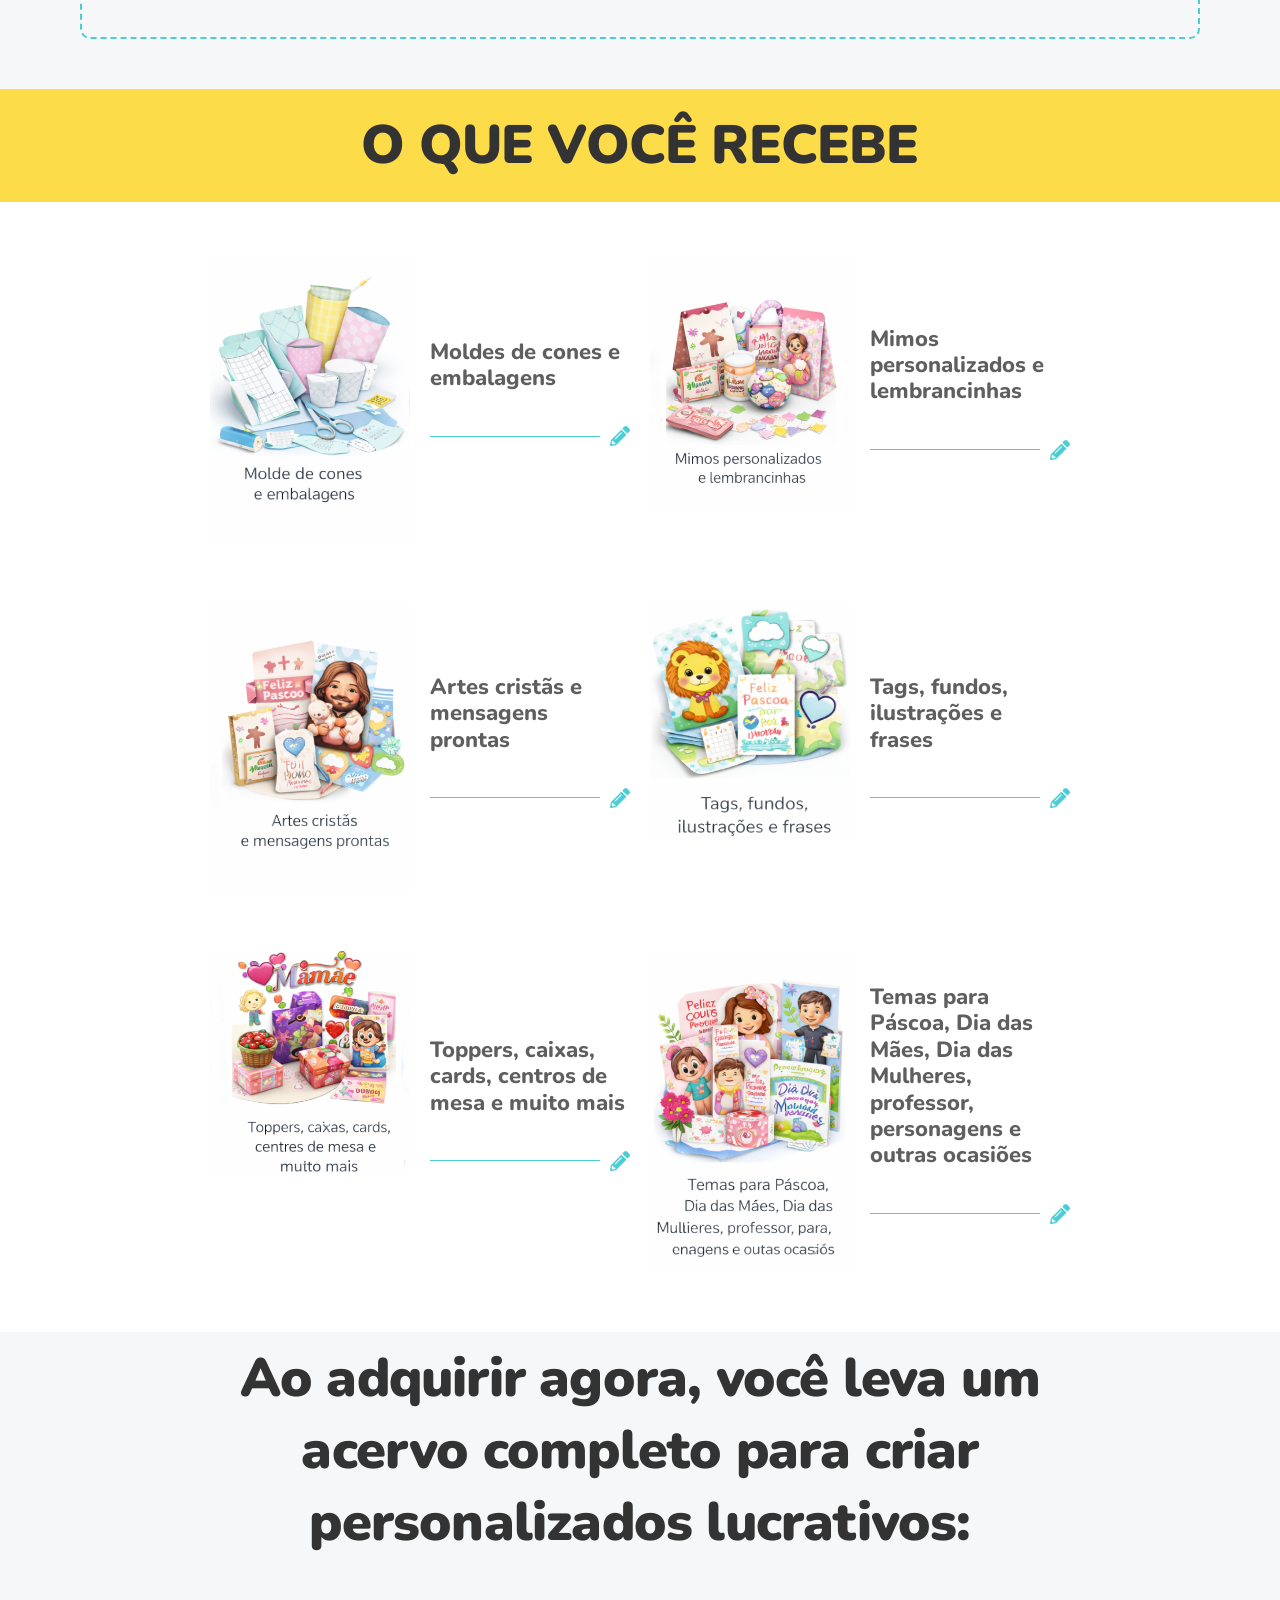
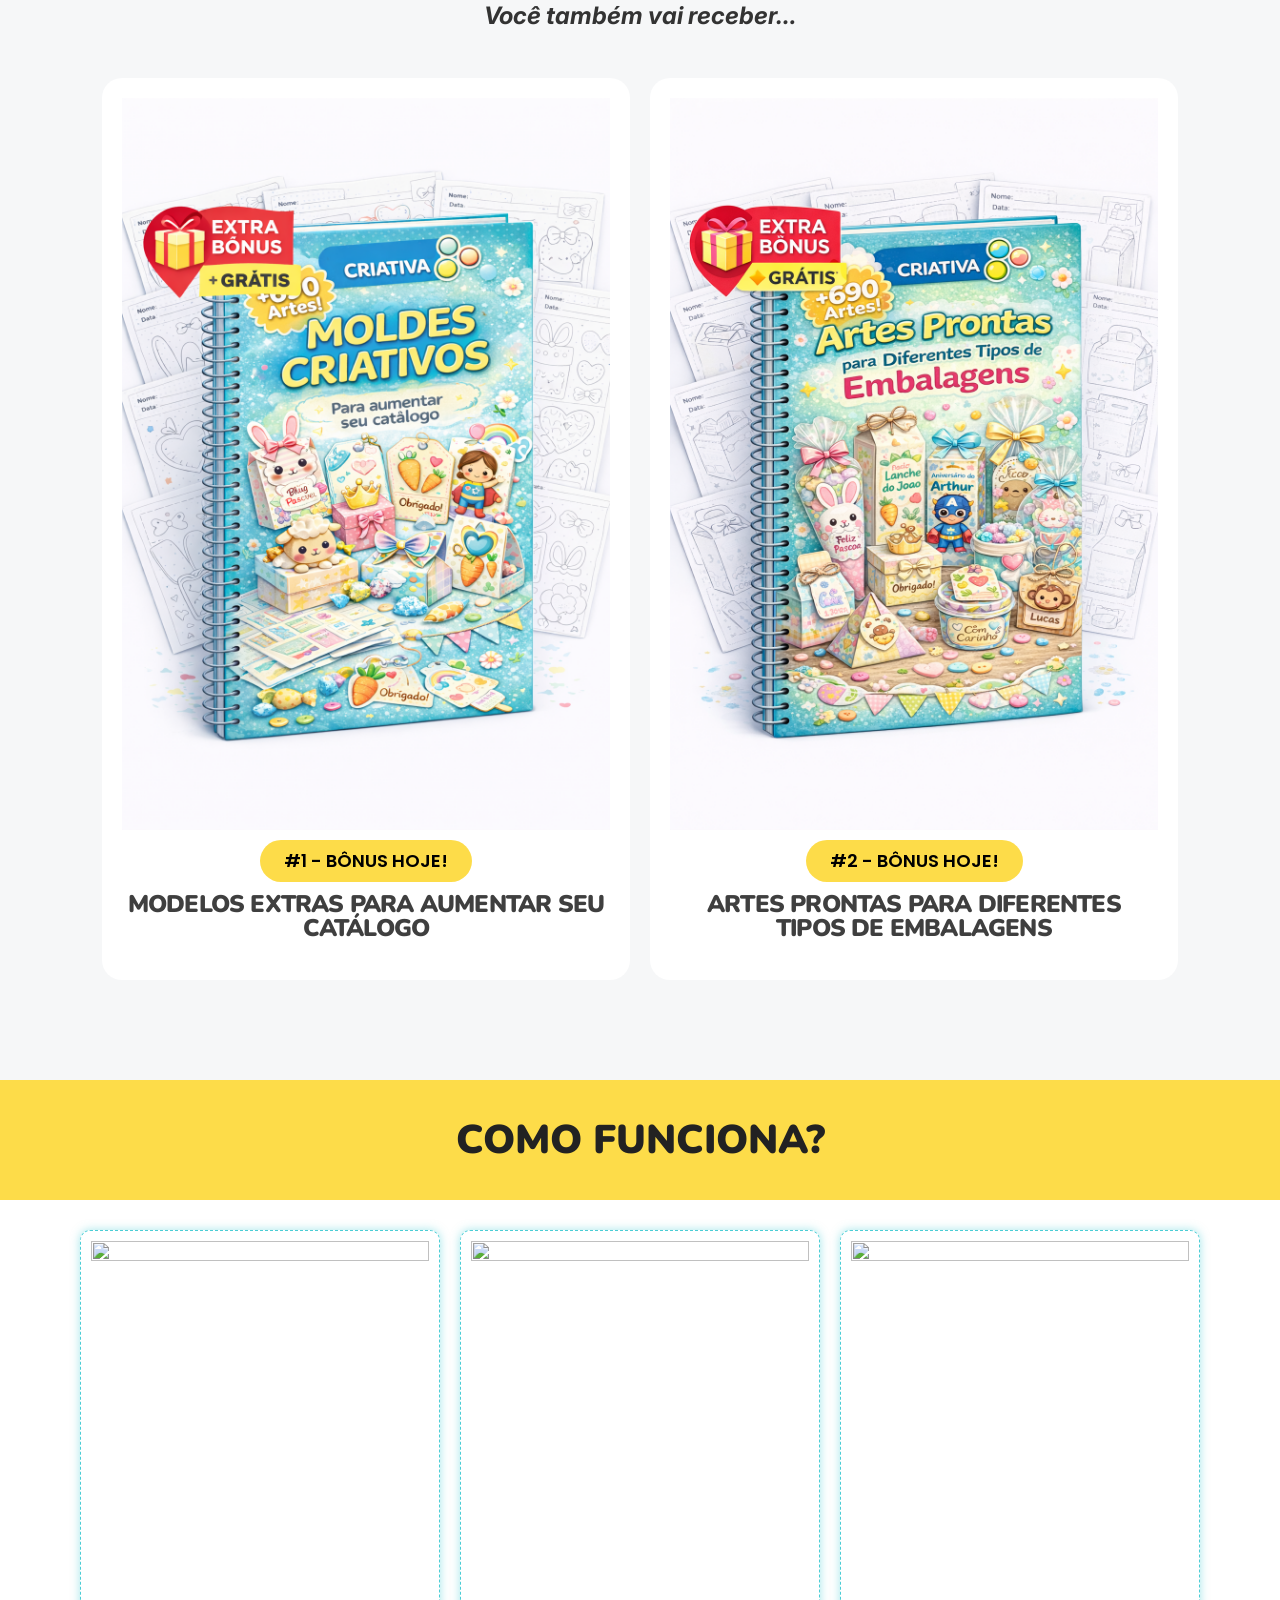
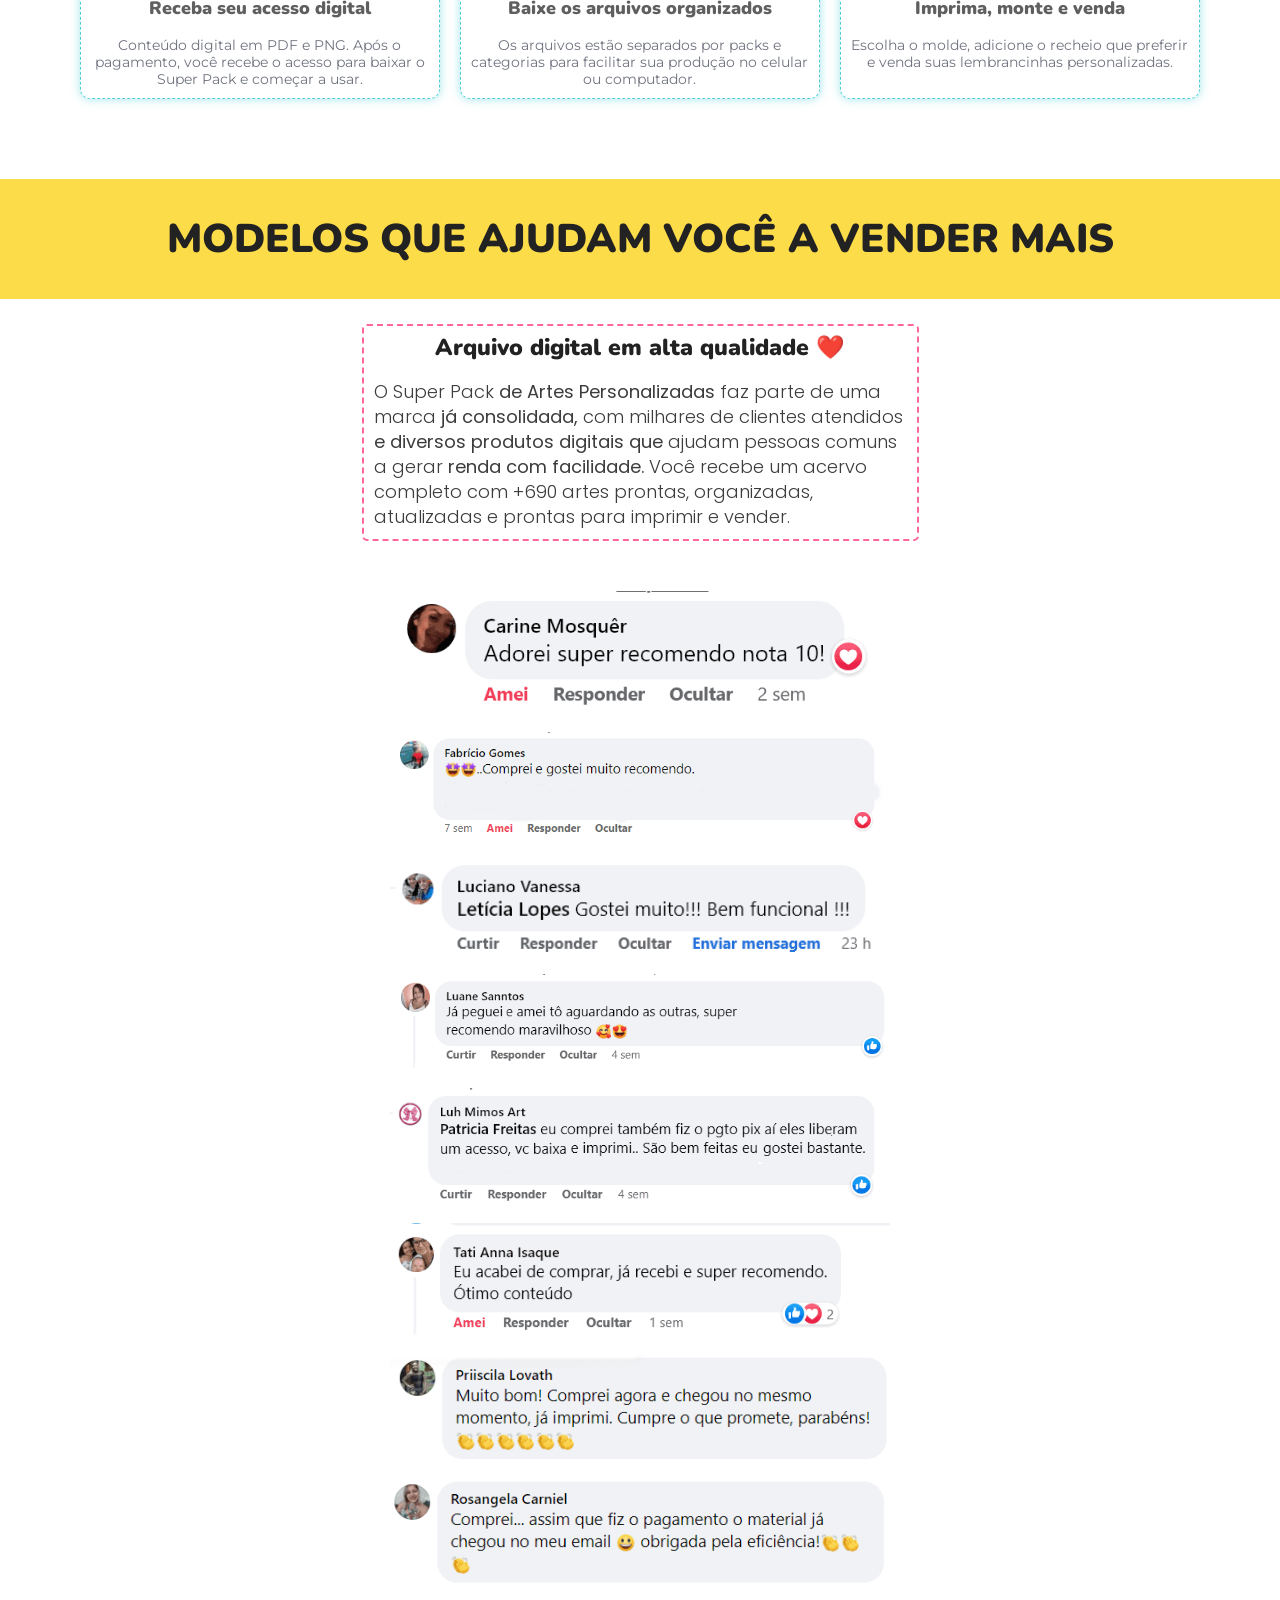
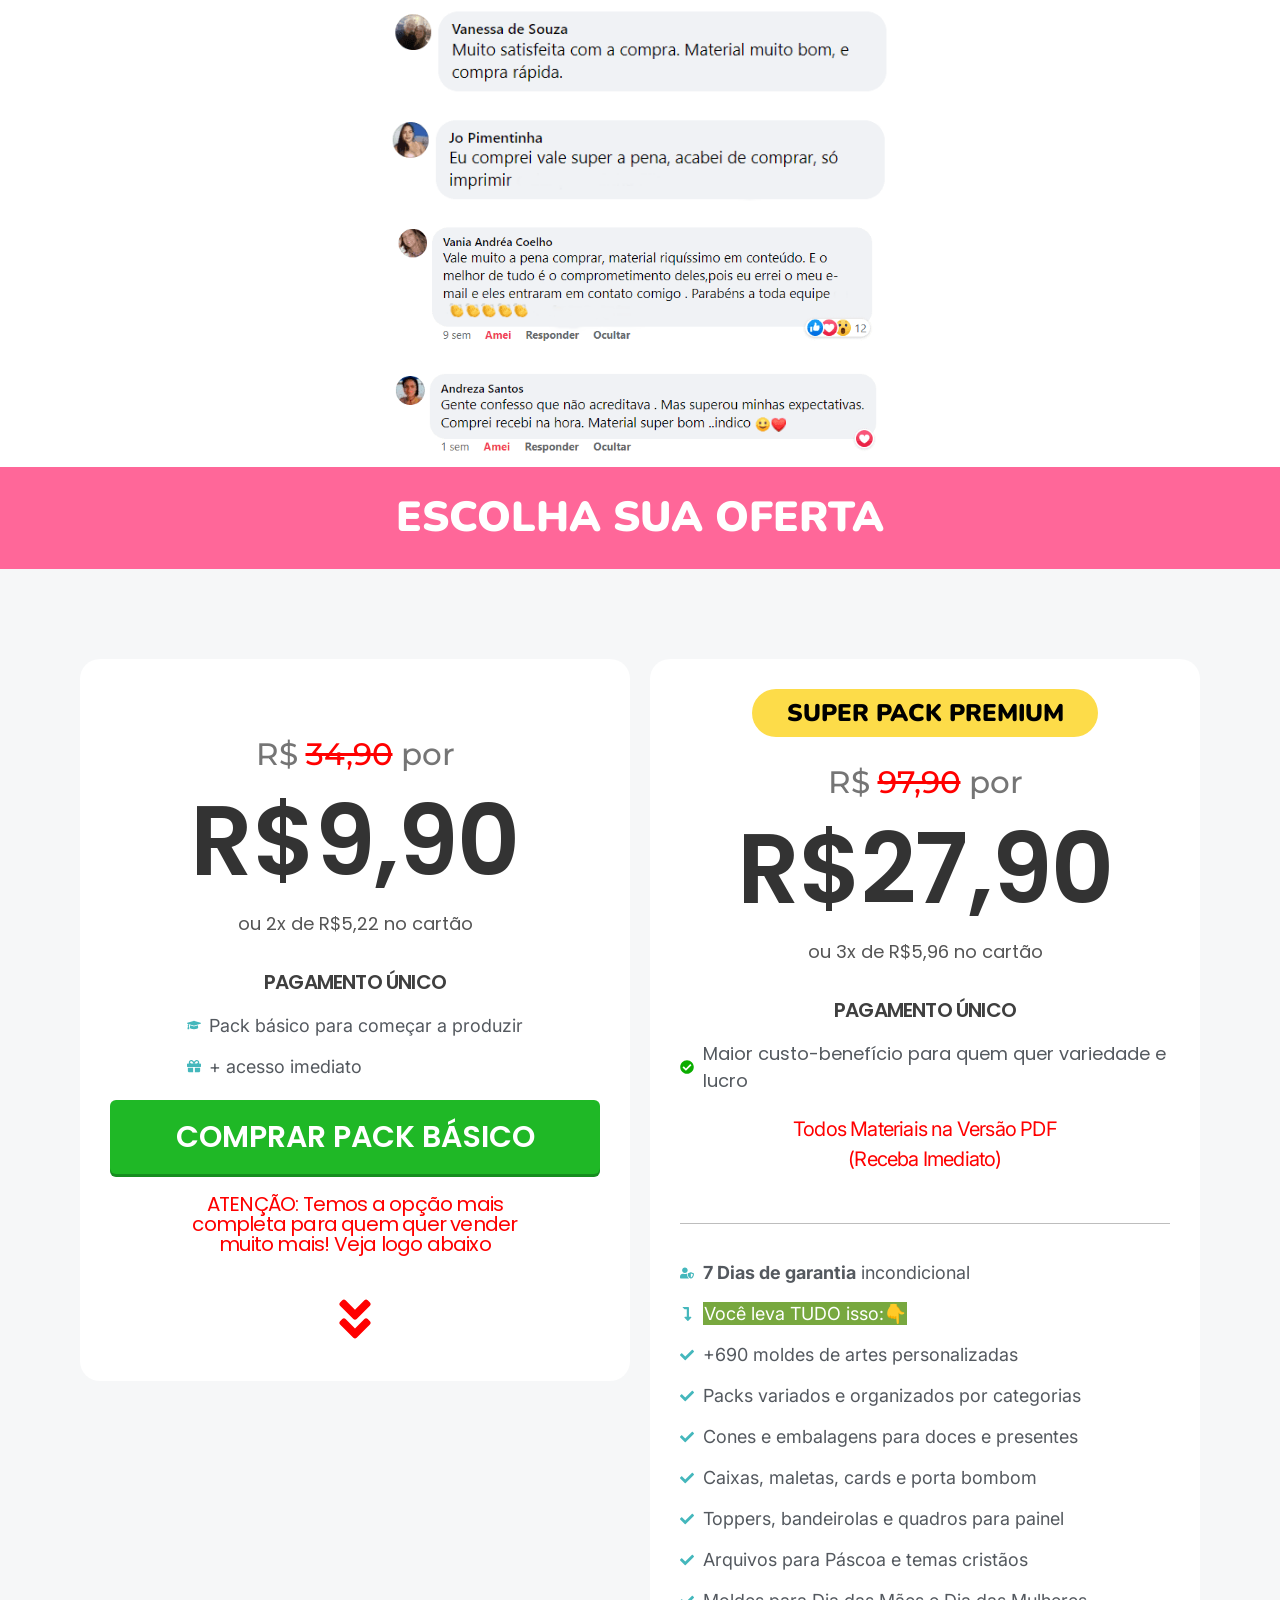
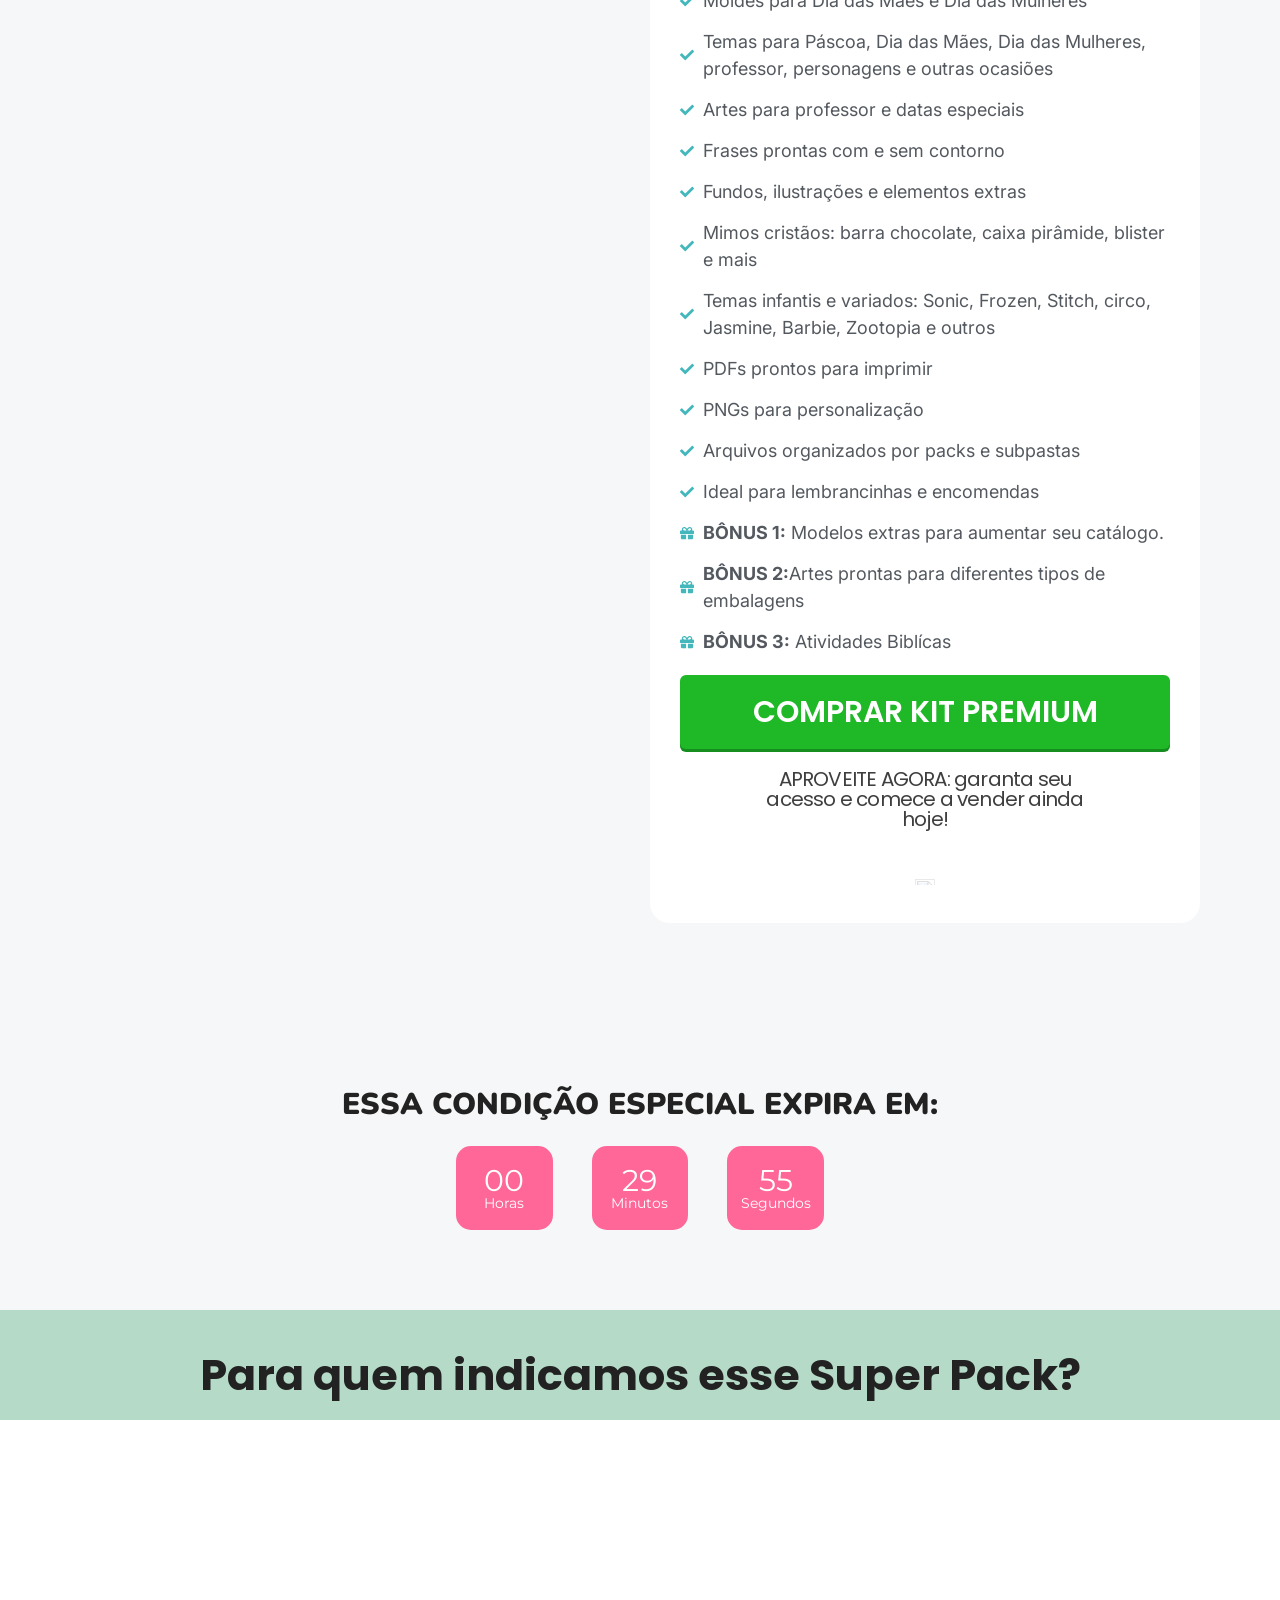
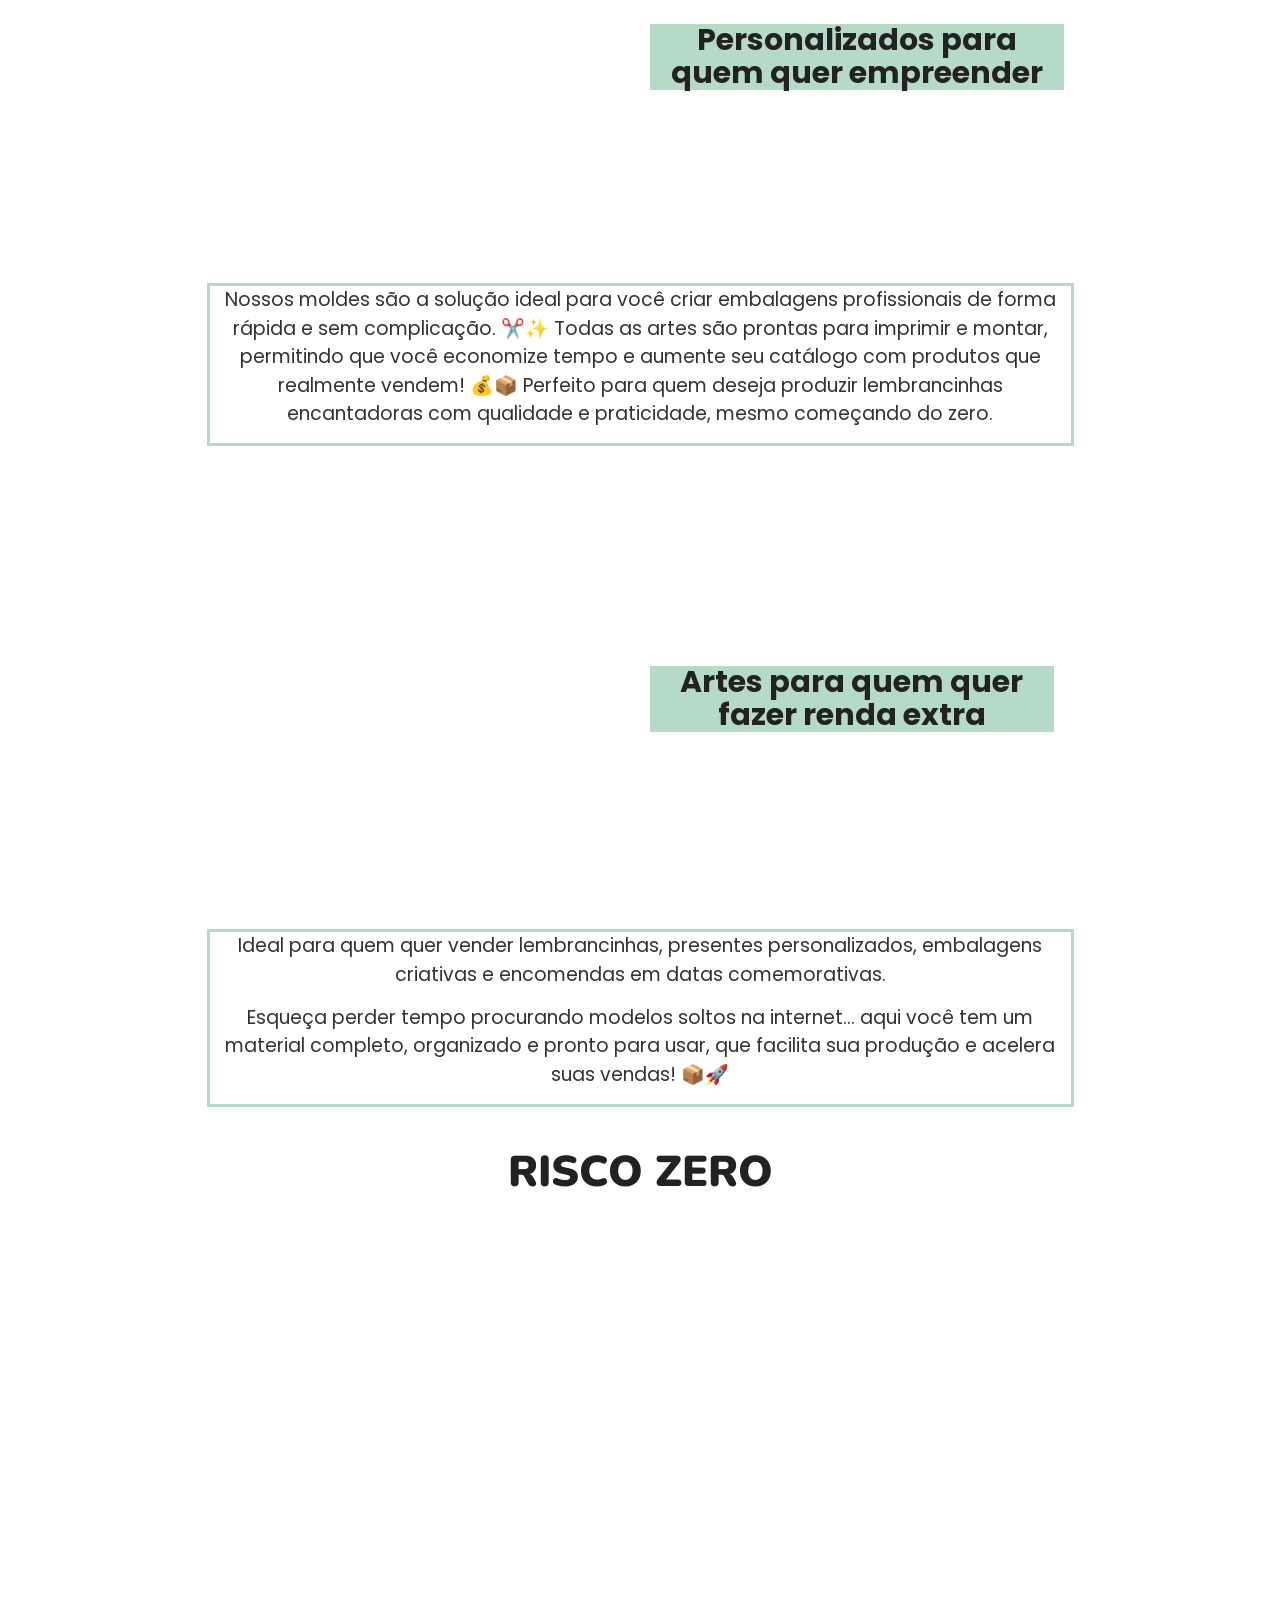
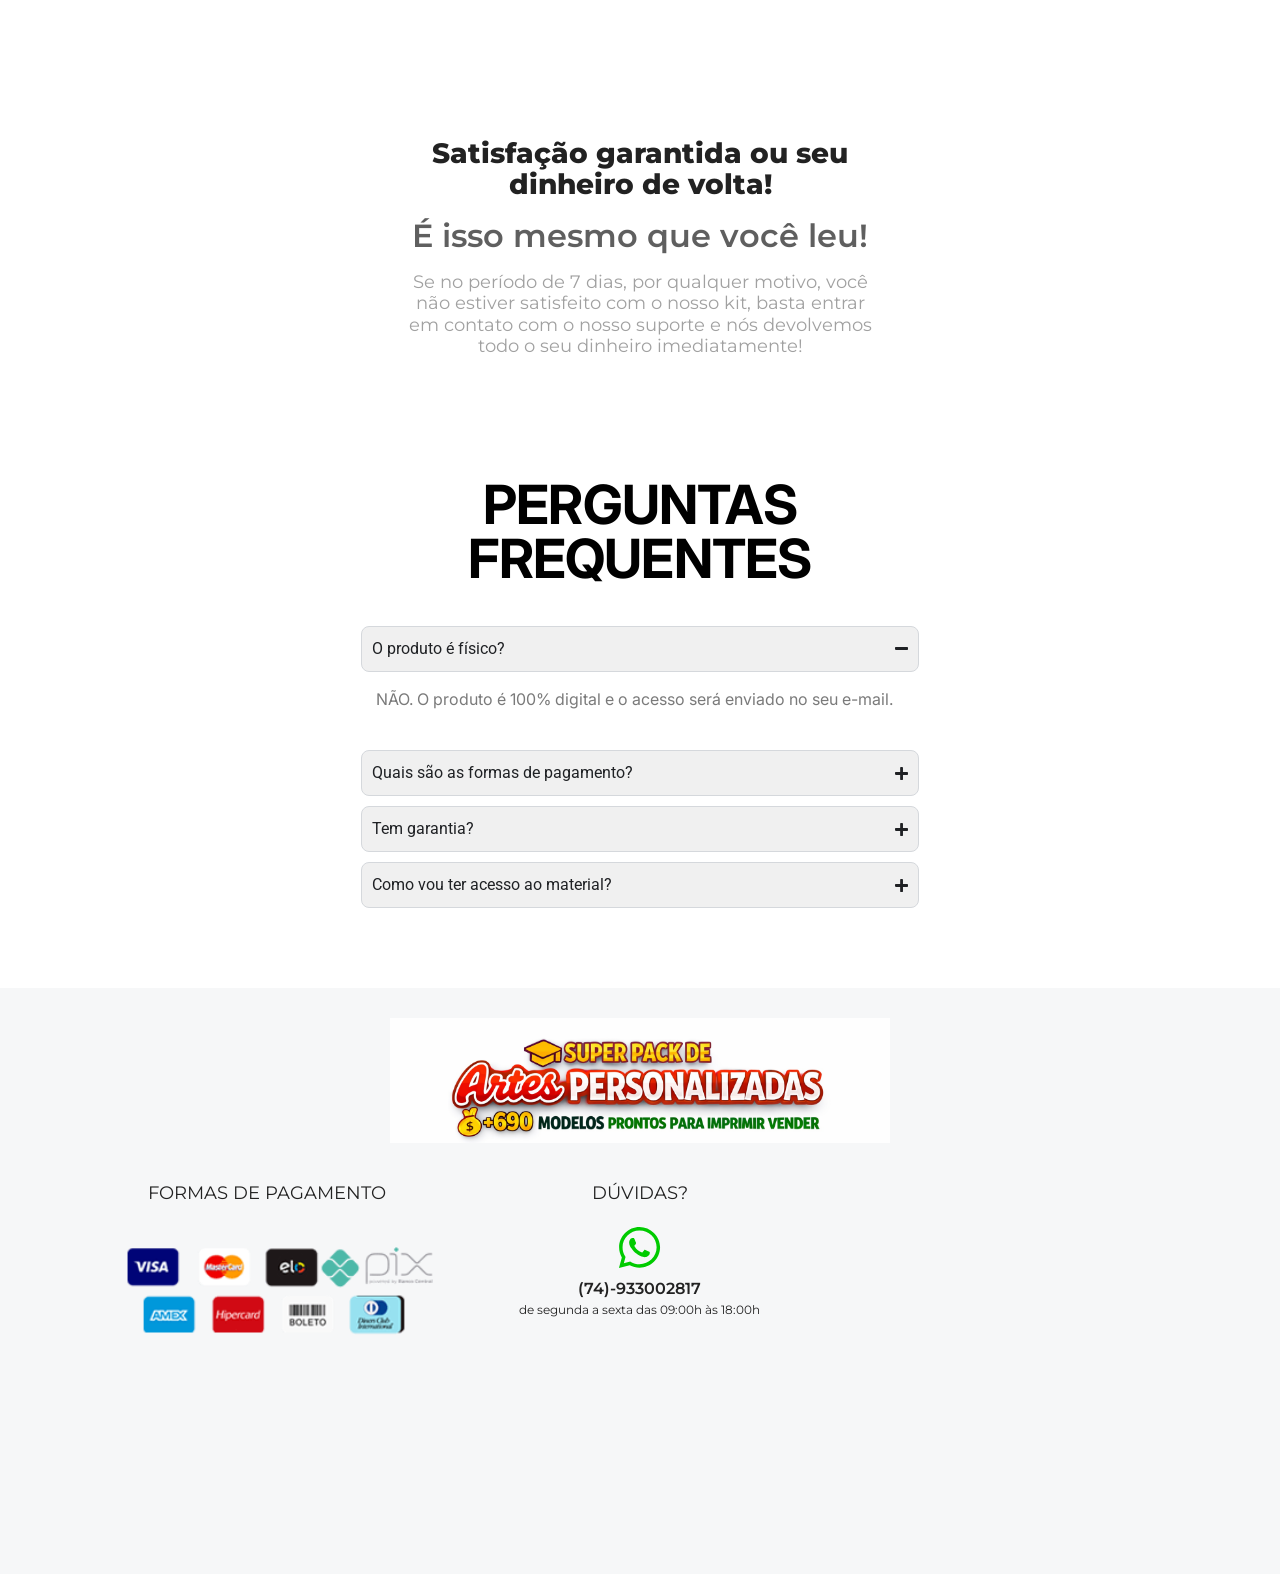
==== commit 317dda17: "Rename index_pronto_cronometro_topo_mobile.html to index.html" ====
--- a/index.html
+++ b/index.html
@@ -180,8 +180,104 @@
 <link href="wp-content/uploads/2025/10/cropped-Logo_Licao_Kids-1-180x180.png" rel="apple-touch-icon"/>
 <meta content="https://cursivas.licaokids.com.br/wp-content/uploads/2025/10/cropped-Logo_Licao_Kids-1-270x270.png" name="msapplication-TileImage">
 <meta content="width=device-width, initial-scale=1.0, viewport-fit=cover" name="viewport"/>
-</meta></head>
+</meta>
+<style>
+body{
+  padding-top: 84px !important;
+}
+
+.top-urgency-bar{
+  position: fixed;
+  top: 0;
+  left: 0;
+  width: 100%;
+  z-index: 999999;
+  background: linear-gradient(90deg, #ff1f1f 0%, #ff6a00 100%);
+  color: #fff;
+  box-shadow: 0 8px 22px rgba(0,0,0,.26);
+}
+
+.top-urgency-inner{
+  max-width: 560px;
+  margin: 0 auto;
+  padding: 8px 10px 10px;
+  text-align: center;
+}
+
+.top-urgency-label{
+  font-size: 11px;
+  font-weight: 900;
+  letter-spacing: .6px;
+  text-transform: uppercase;
+  line-height: 1.15;
+  margin-bottom: 7px;
+  animation: urgencyBlink 1s infinite;
+}
+
+.top-urgency-timer{
+  display: flex;
+  justify-content: center;
+  gap: 7px;
+}
+
+.top-urgency-box{
+  min-width: 58px;
+  padding: 6px 8px;
+  border-radius: 12px;
+  background: rgba(255,255,255,.18);
+  border: 1px solid rgba(255,255,255,.25);
+  backdrop-filter: blur(4px);
+}
+
+.top-urgency-number{
+  display: block;
+  font-size: 21px;
+  line-height: 1;
+  font-weight: 900;
+}
+
+.top-urgency-text{
+  display: block;
+  font-size: 9px;
+  margin-top: 3px;
+  font-weight: 800;
+  text-transform: uppercase;
+  opacity: .98;
+}
+
+@keyframes urgencyBlink{
+  0%, 100%{opacity:1;}
+  50%{opacity:.7;}
+}
+
+@media (min-width: 768px){
+  body{ padding-top: 92px !important; }
+  .top-urgency-inner{ max-width: 760px; padding: 10px 14px 12px; }
+  .top-urgency-label{ font-size: 12px; }
+  .top-urgency-box{ min-width: 66px; }
+  .top-urgency-number{ font-size: 24px; }
+  .top-urgency-text{ font-size: 10px; }
+}
+</style>
+
+</head>
 <body class="home wp-singular page-template page-template-elementor_canvas page page-id-389 wp-embed-responsive wp-theme-hello-elementor hello-elementor-default elementor-default elementor-template-canvas elementor-kit-8 elementor-page elementor-page-389">
+<div class="top-urgency-bar">
+  <div class="top-urgency-inner">
+    <div class="top-urgency-label">🔥 condição especial expira em:</div>
+    <div class="top-urgency-timer">
+      <div class="top-urgency-box">
+        <span class="top-urgency-number" id="urgMin">15</span>
+        <span class="top-urgency-text">min</span>
+      </div>
+      <div class="top-urgency-box">
+        <span class="top-urgency-number" id="urgSec">00</span>
+        <span class="top-urgency-text">seg</span>
+      </div>
+    </div>
+  </div>
+</div>
+
 <div class="elementor elementor-389" data-elementor-id="389" data-elementor-post-type="page" data-elementor-type="wp-page">
 <section class="elementor-section elementor-top-section elementor-element elementor-element-18030a3b elementor-section-boxed elementor-section-height-default elementor-section-height-default" data-e-type="section" data-element_type="section" data-id="18030a3b" data-settings='{"background_background":"gradient"}'>
 <div class="elementor-container elementor-column-gap-default">
@@ -201,7 +297,7 @@
 <div class="elementor-element elementor-element-1893346b elementor-hidden-desktop elementor-hidden-tablet elementor-widget elementor-widget-heading" data-e-type="widget" data-element_type="widget" data-id="1893346b" data-widget_type="heading.default">
 <h3 class="elementor-heading-title elementor-size-default">💰 Transforme datas comemorativas em renda extra com +690 moldes prontos para imprimir e vender! ❤️</h3> </div>
 <div class="elementor-element elementor-element-27815fec elementor-widget elementor-widget-html" data-e-type="widget" data-element_type="widget" data-id="27815fec" data-widget_type="html.default">
-<div class="video-vimeo-wrap"><iframe allow="autoplay; fullscreen; picture-in-picture" allowfullscreen="" frameborder="0" src="https://player.vimeo.com/video/1177886551?autoplay=1&amp;muted=1&amp;title=0&amp;byline=0&amp;portrait=0"></iframe></div>
+<div class="video-vimeo-wrap"><iframe allow="autoplay; fullscreen; picture-in-picture" allowfullscreen="" frameborder="0" src="https://player.vimeo.com/video/1177886551?autoplay=1&amp;muted=1&amp;playsinline=1&amp;loop=1&amp;background=1&amp;title=0&amp;byline=0&amp;portrait=0"></iframe></div>
 </div>
 </div>
 </div>
@@ -1739,5 +1835,32 @@
 })();
 </script>
 <!-- OAI_PREMIUM_POPUP_END -->
+
+<script>
+(function(){
+  var total = 15 * 60;
+  var minEl = document.getElementById("urgMin");
+  var secEl = document.getElementById("urgSec");
+  var labelEl = document.querySelector(".top-urgency-label");
+
+  function updateTimer(){
+    var min = Math.floor(total / 60);
+    var sec = total % 60;
+
+    if(minEl) minEl.textContent = String(min).padStart(2, "0");
+    if(secEl) secEl.textContent = String(sec).padStart(2, "0");
+
+    if(total > 0){
+      total--;
+      setTimeout(updateTimer, 1000);
+    } else if(labelEl){
+      labelEl.textContent = "⚠️ últimas unidades com esse valor";
+    }
+  }
+
+  updateTimer();
+})();
+</script>
+
 </body>
 </html>
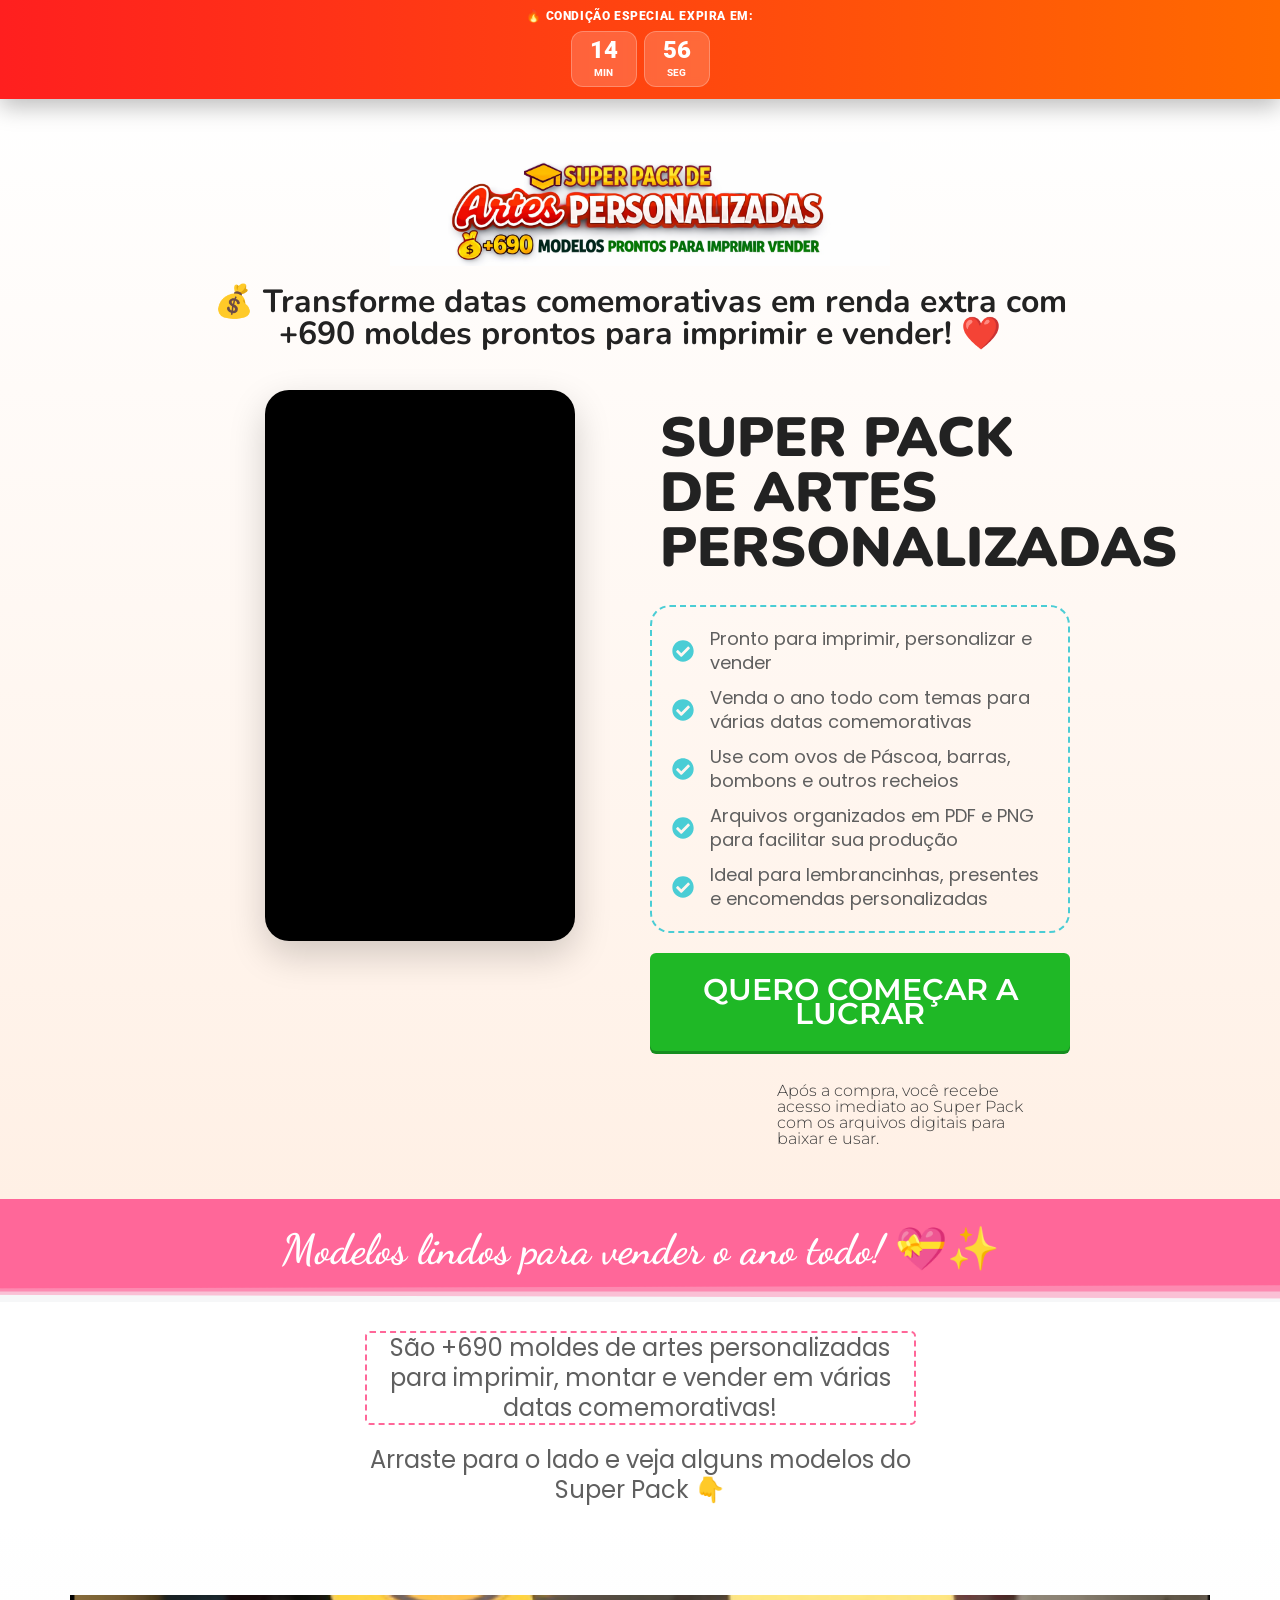
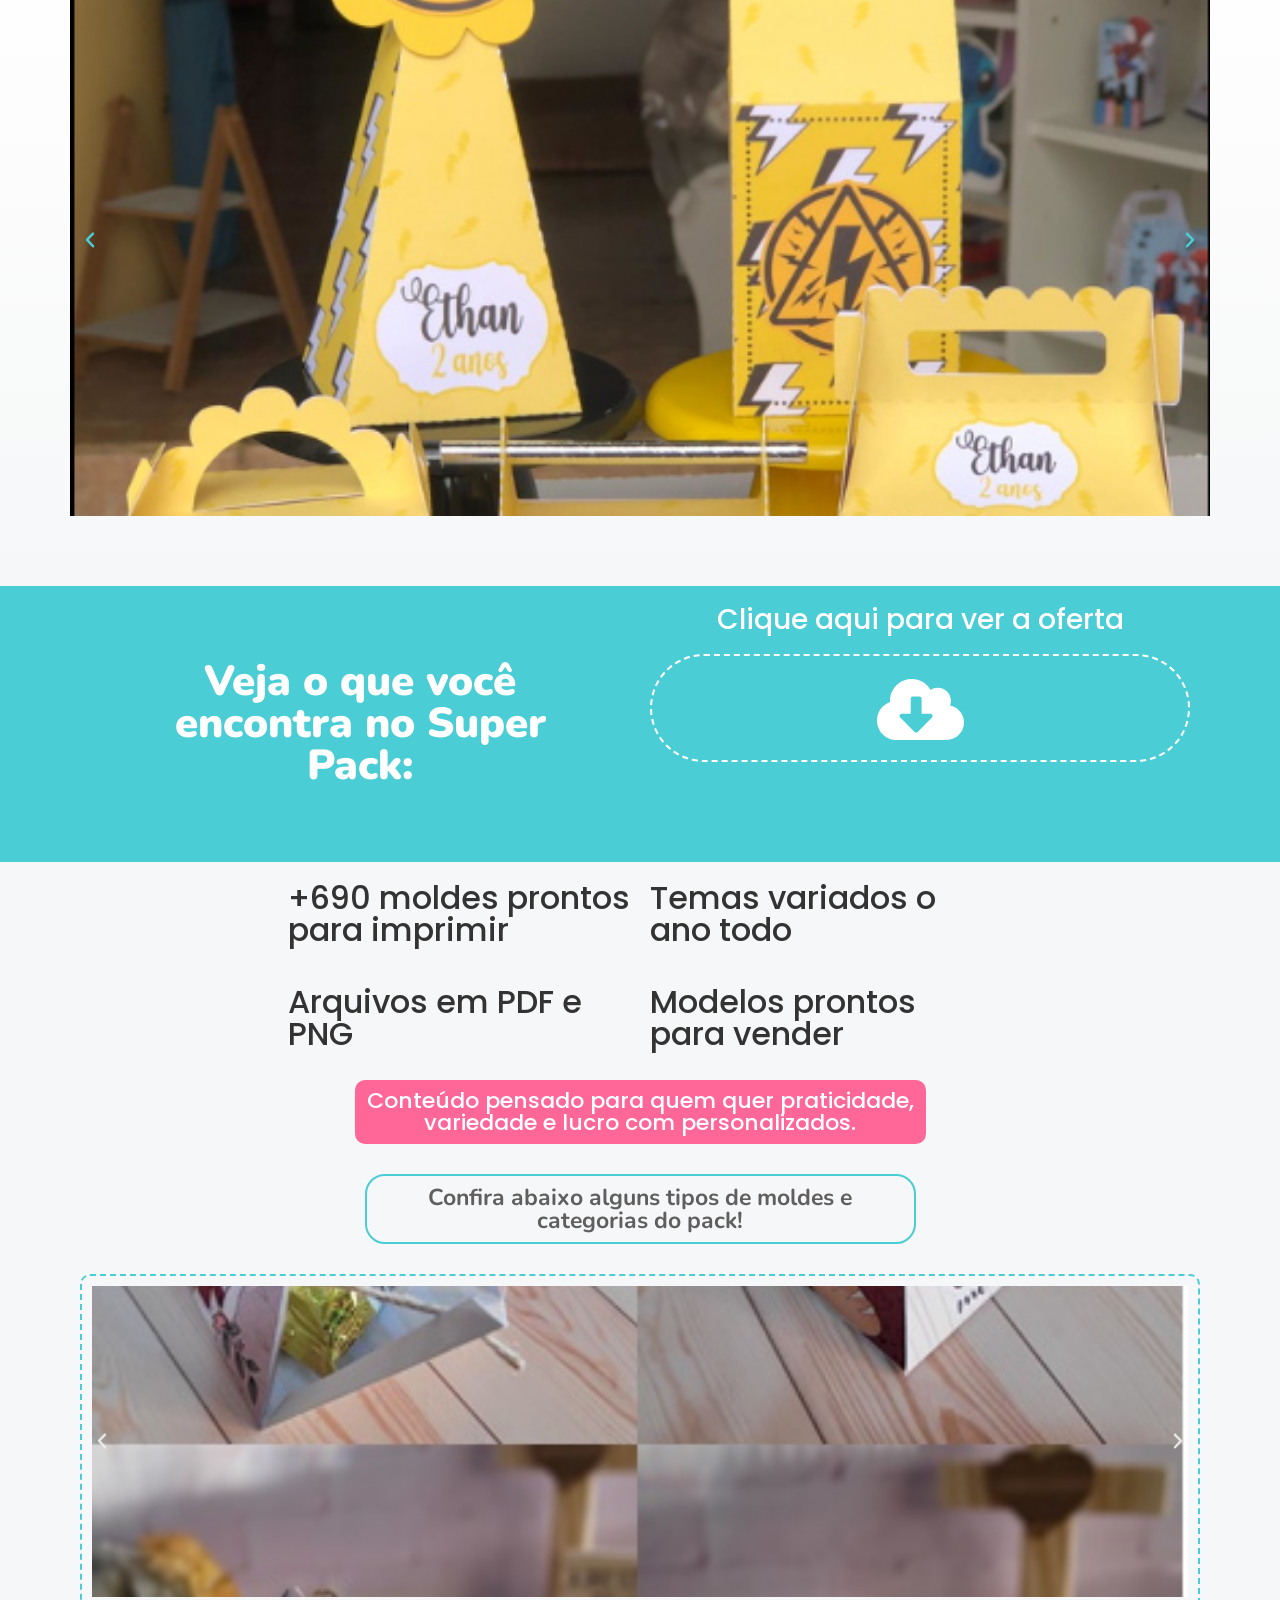
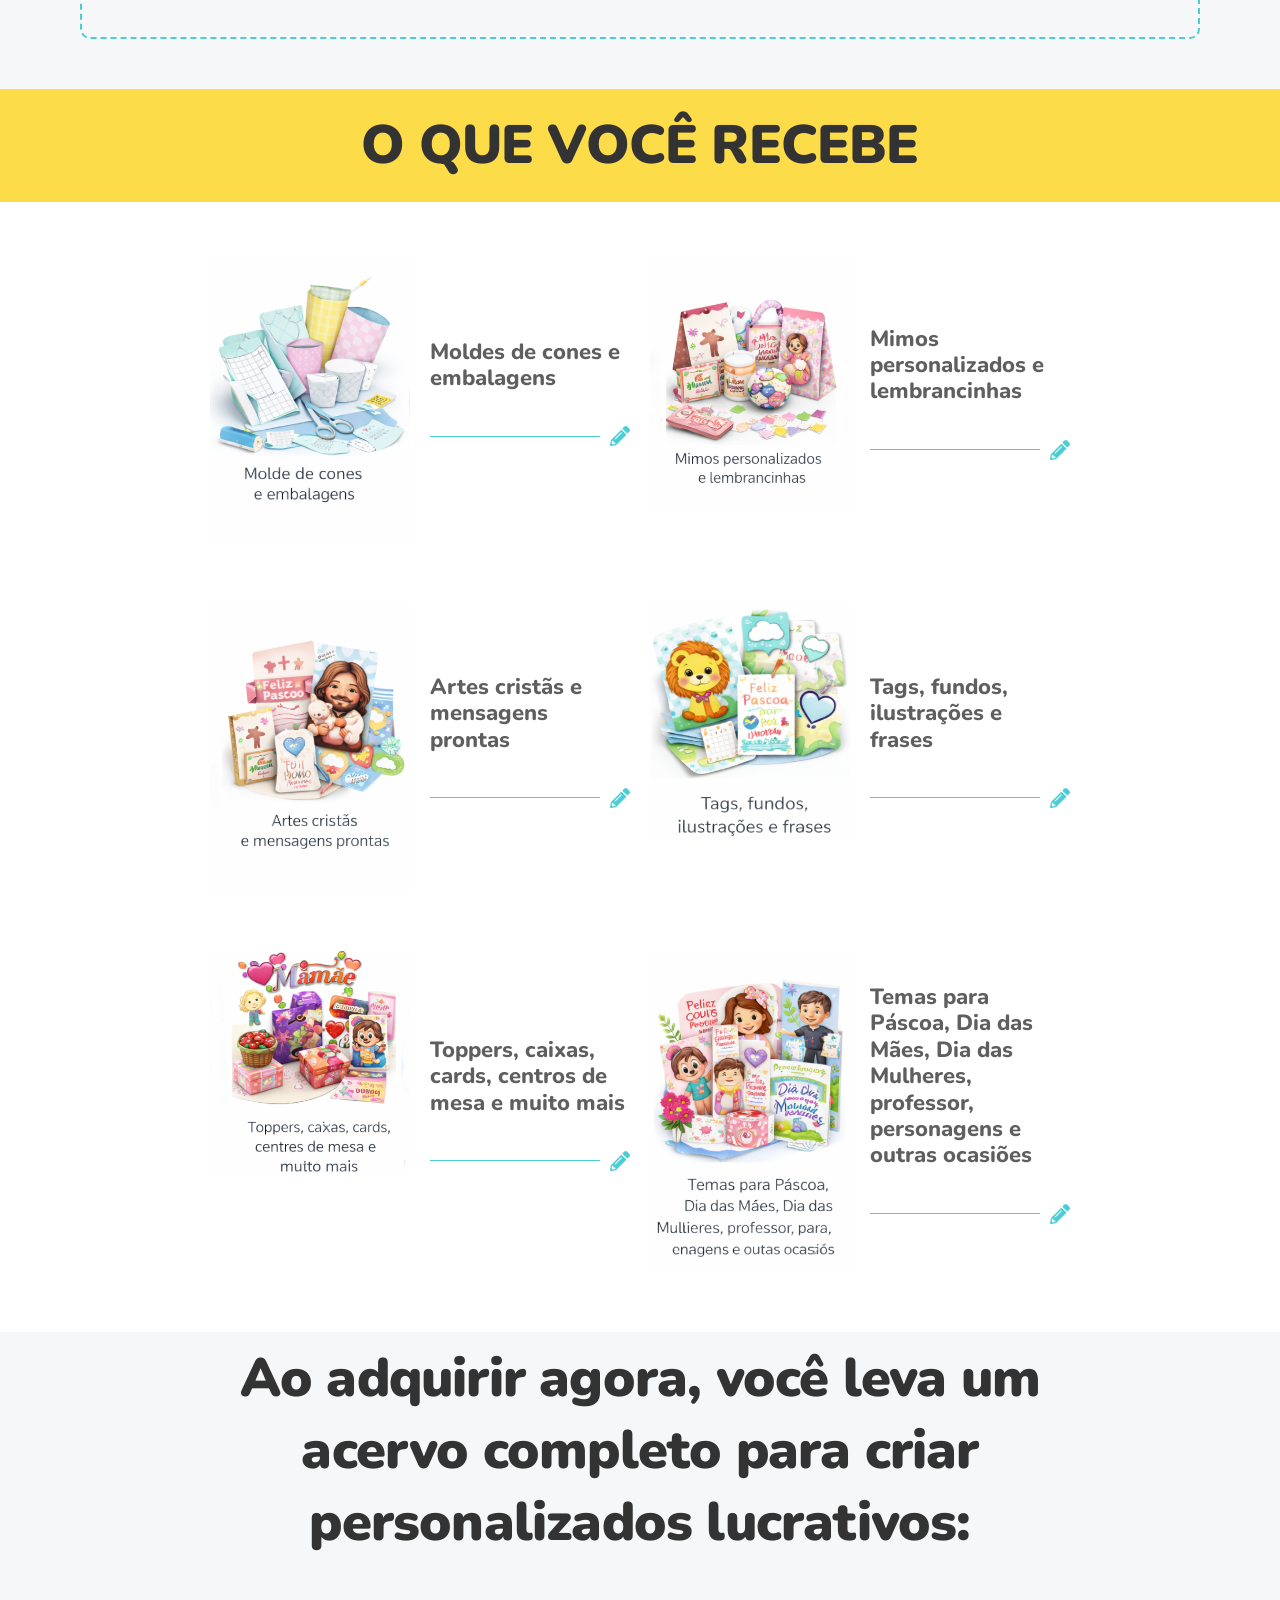
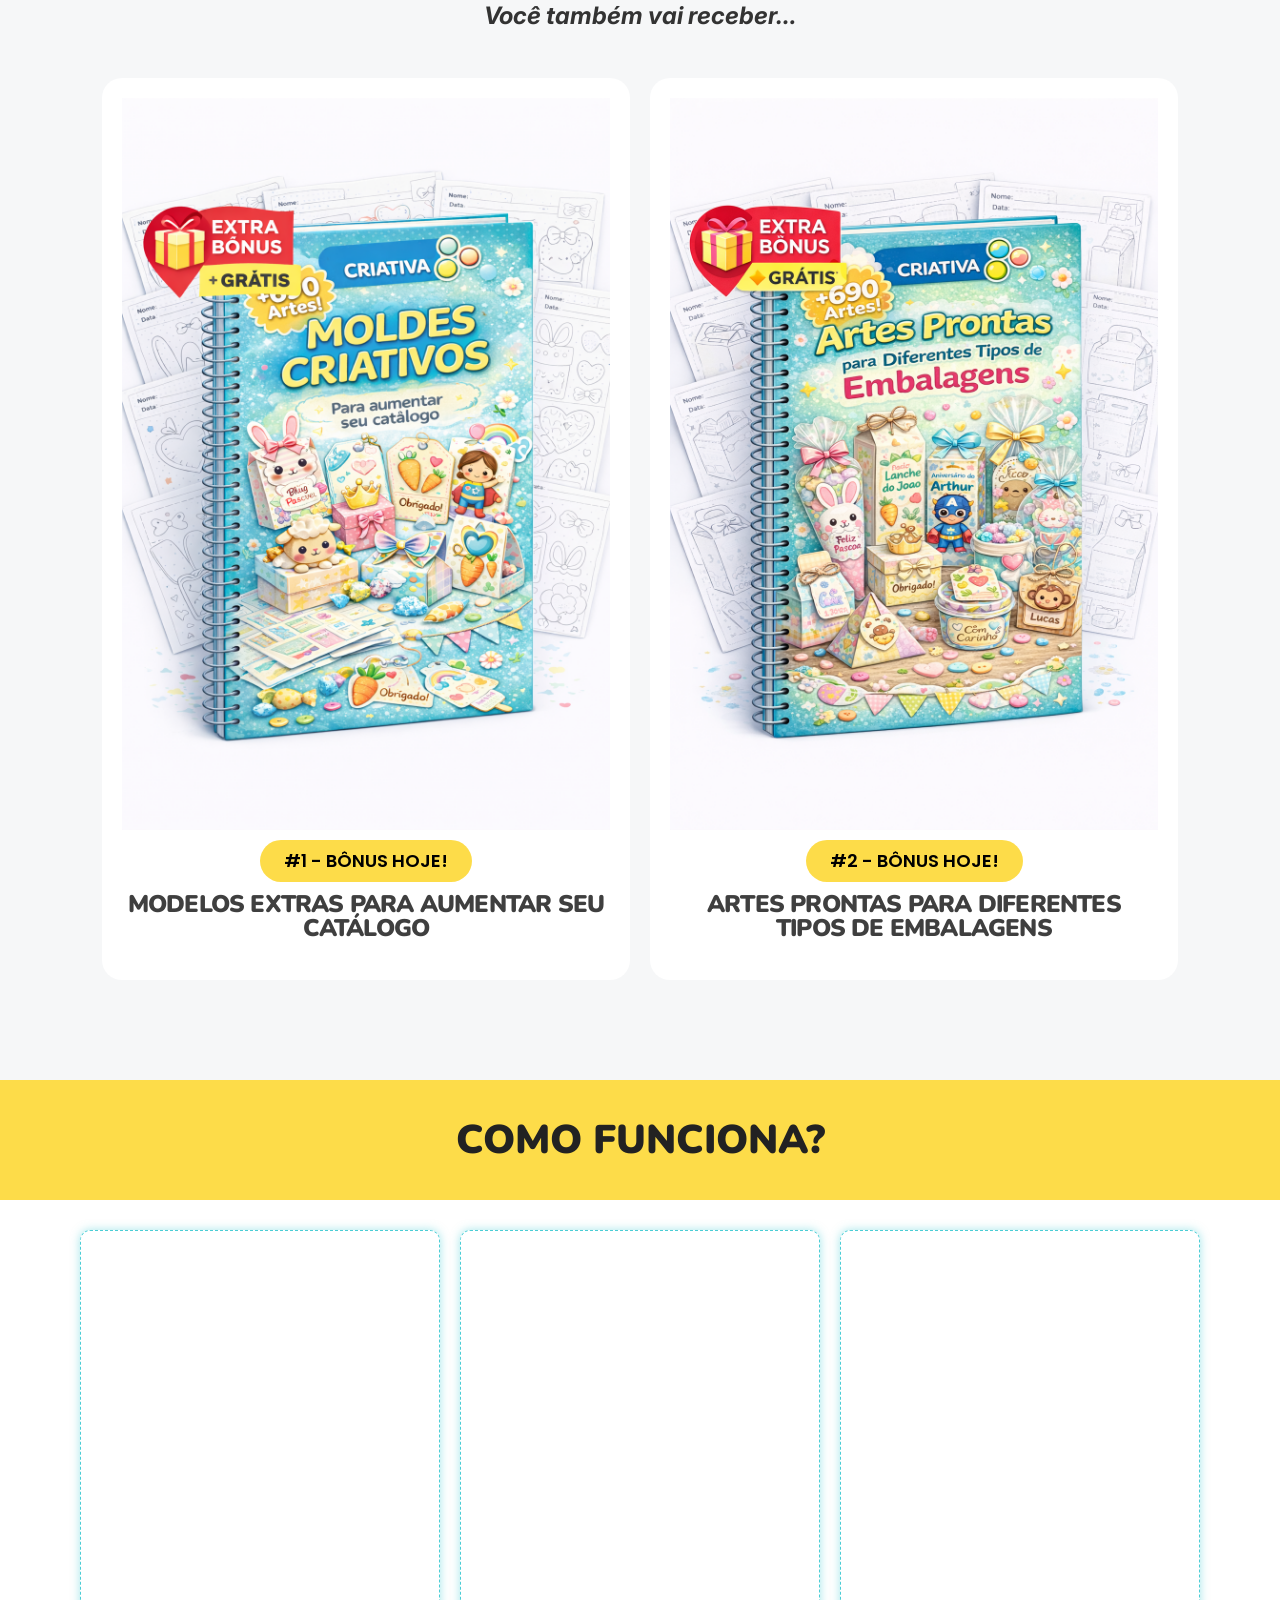
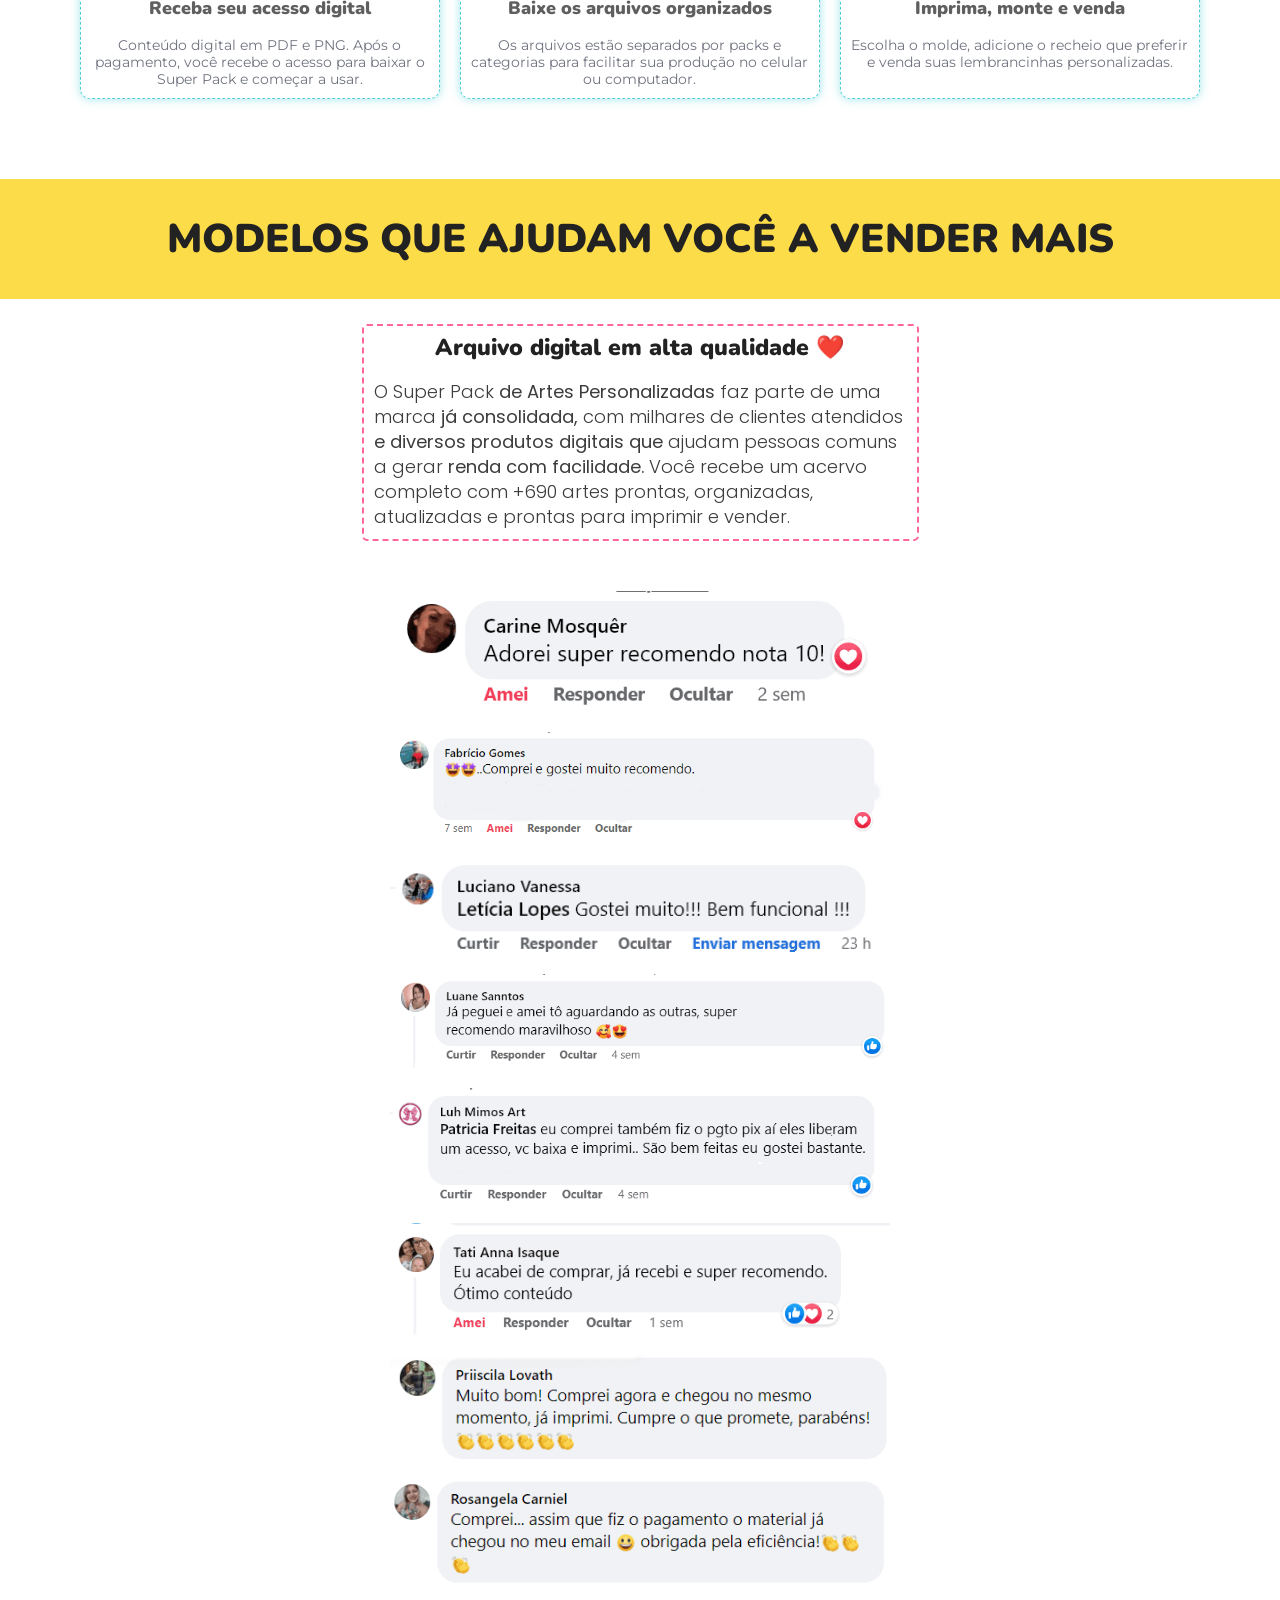
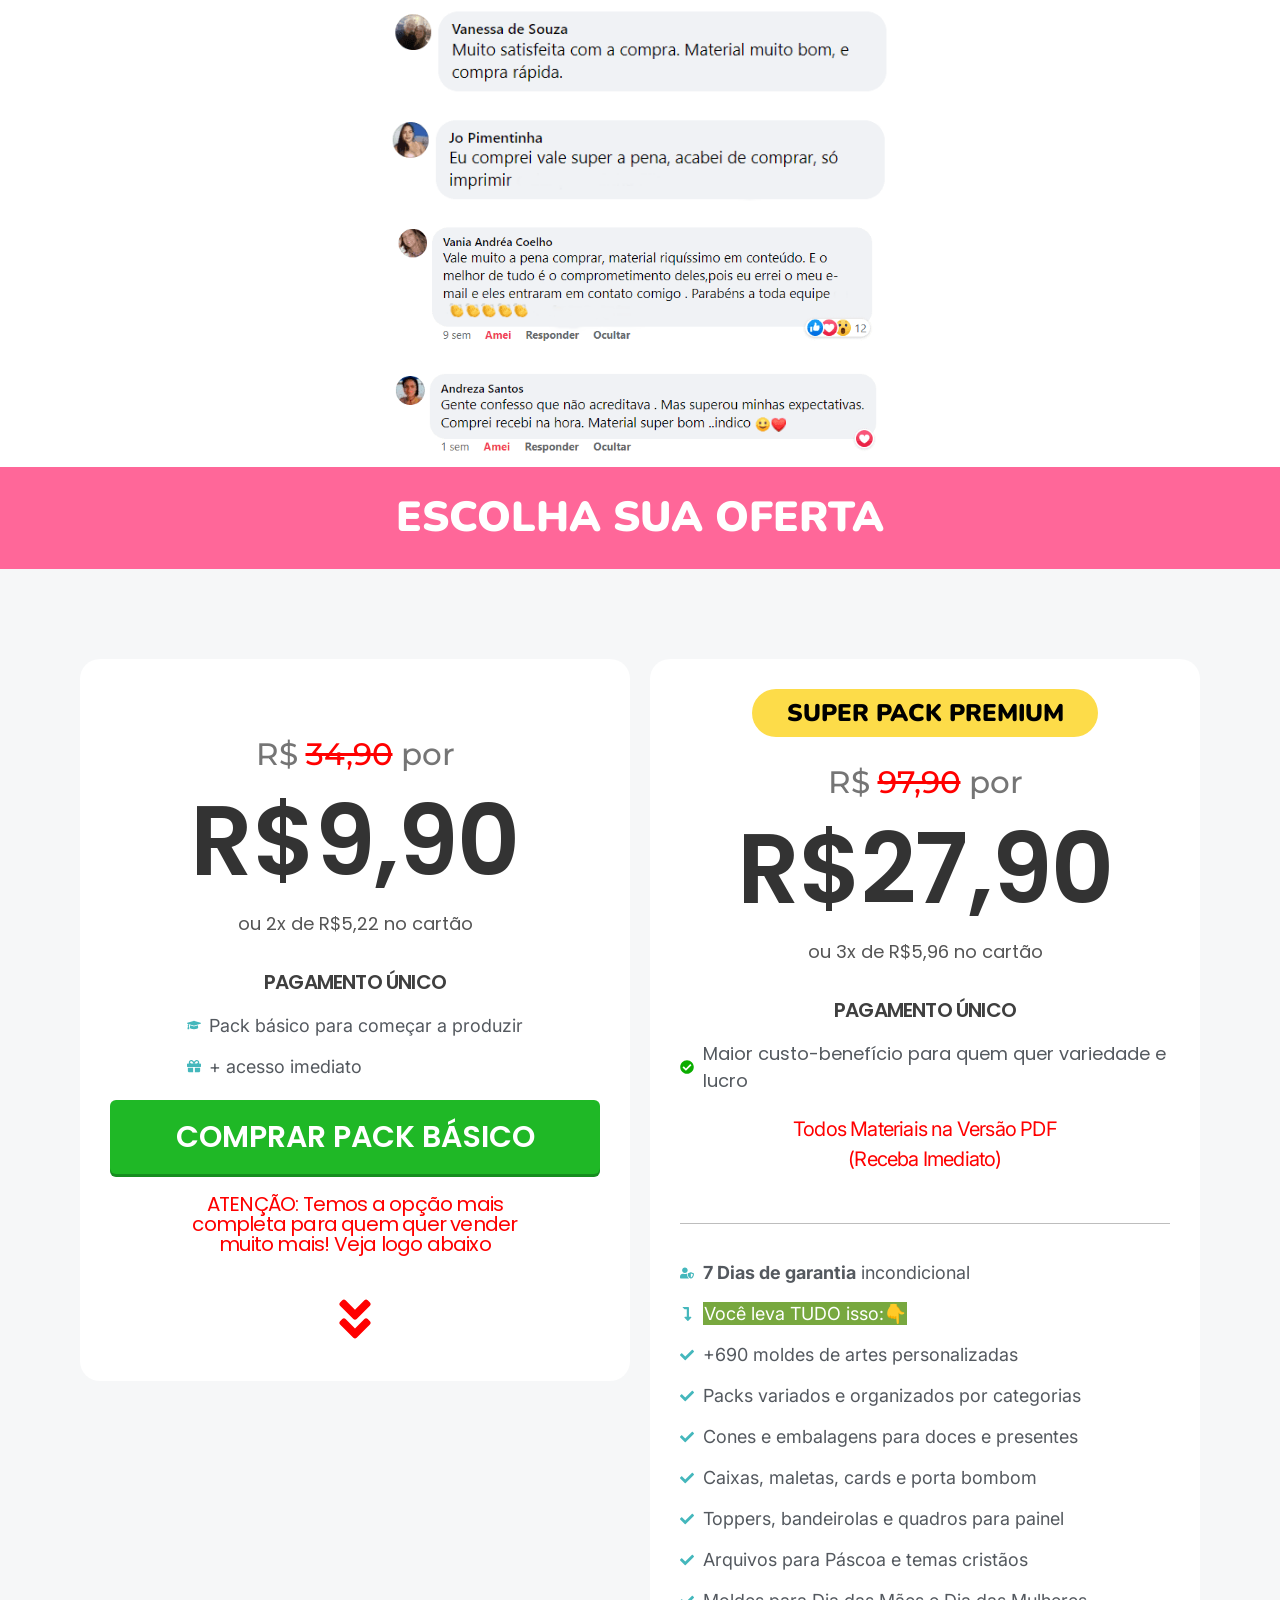
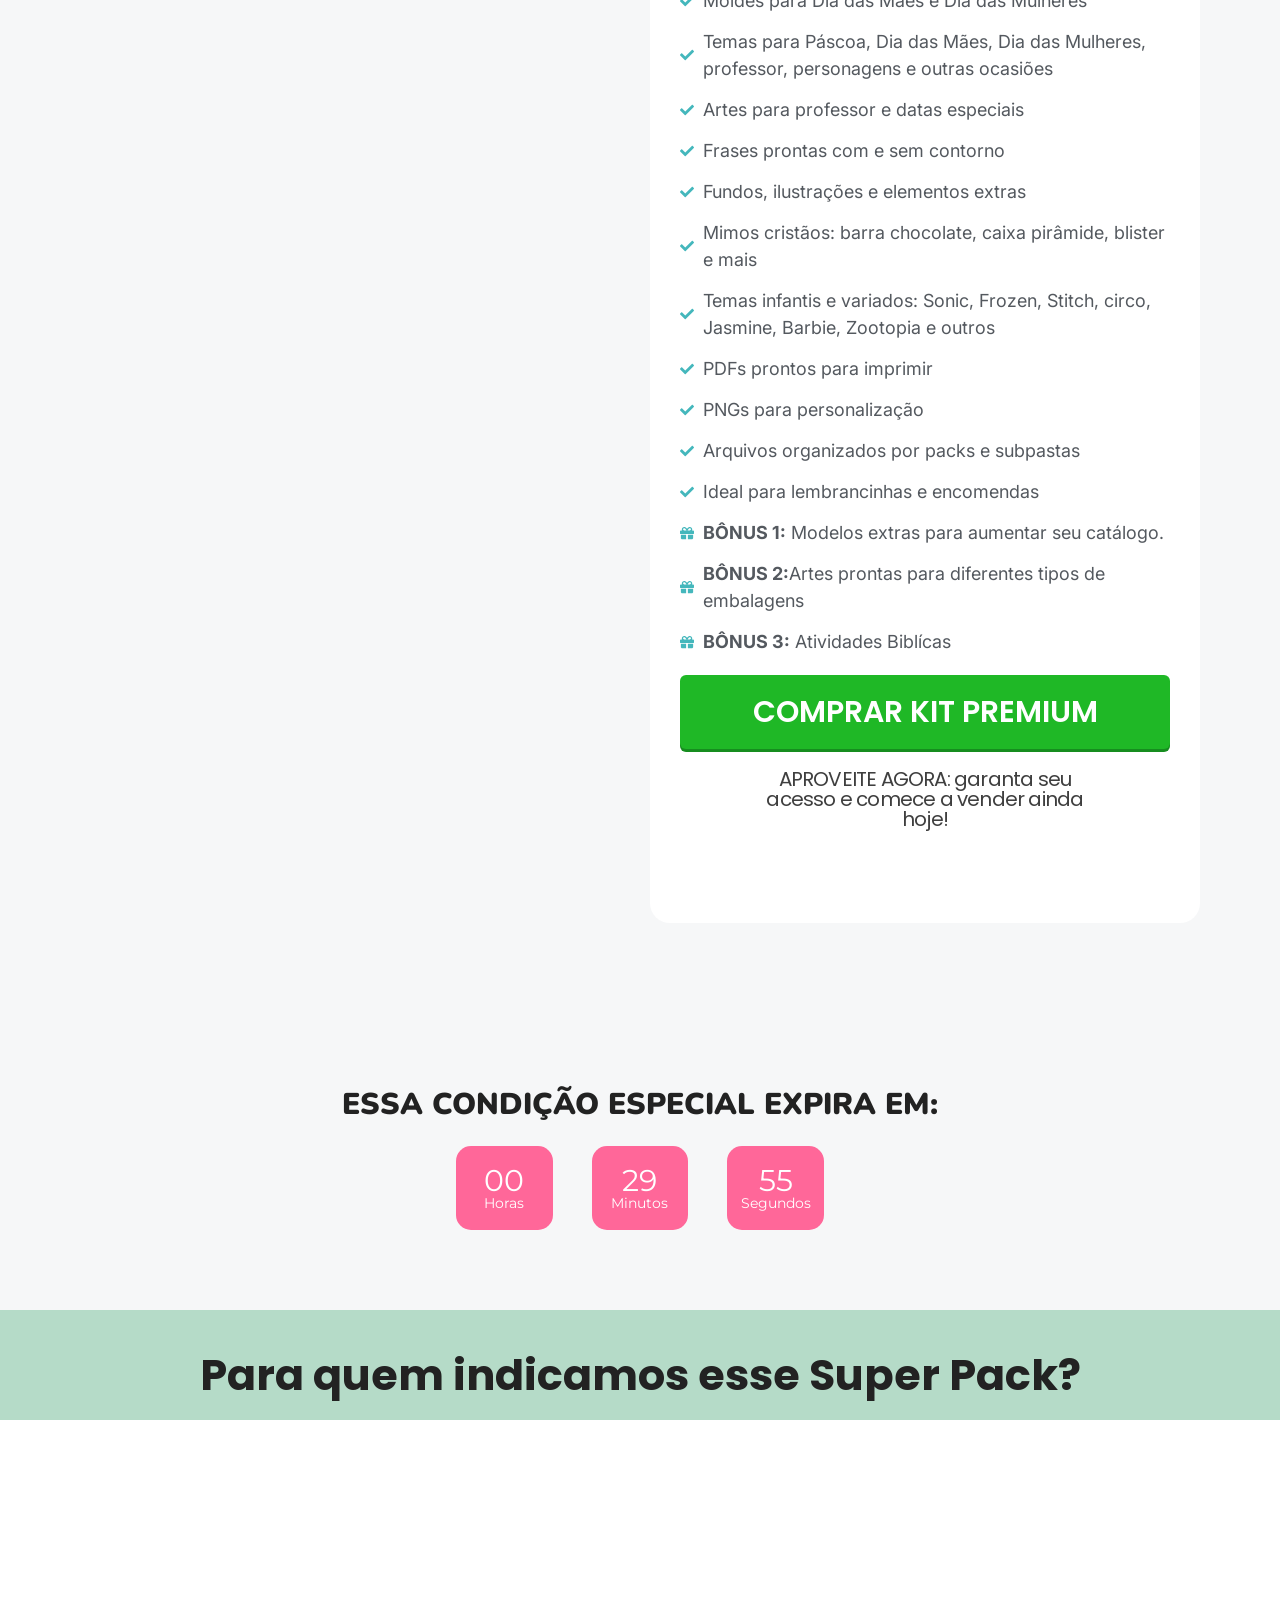
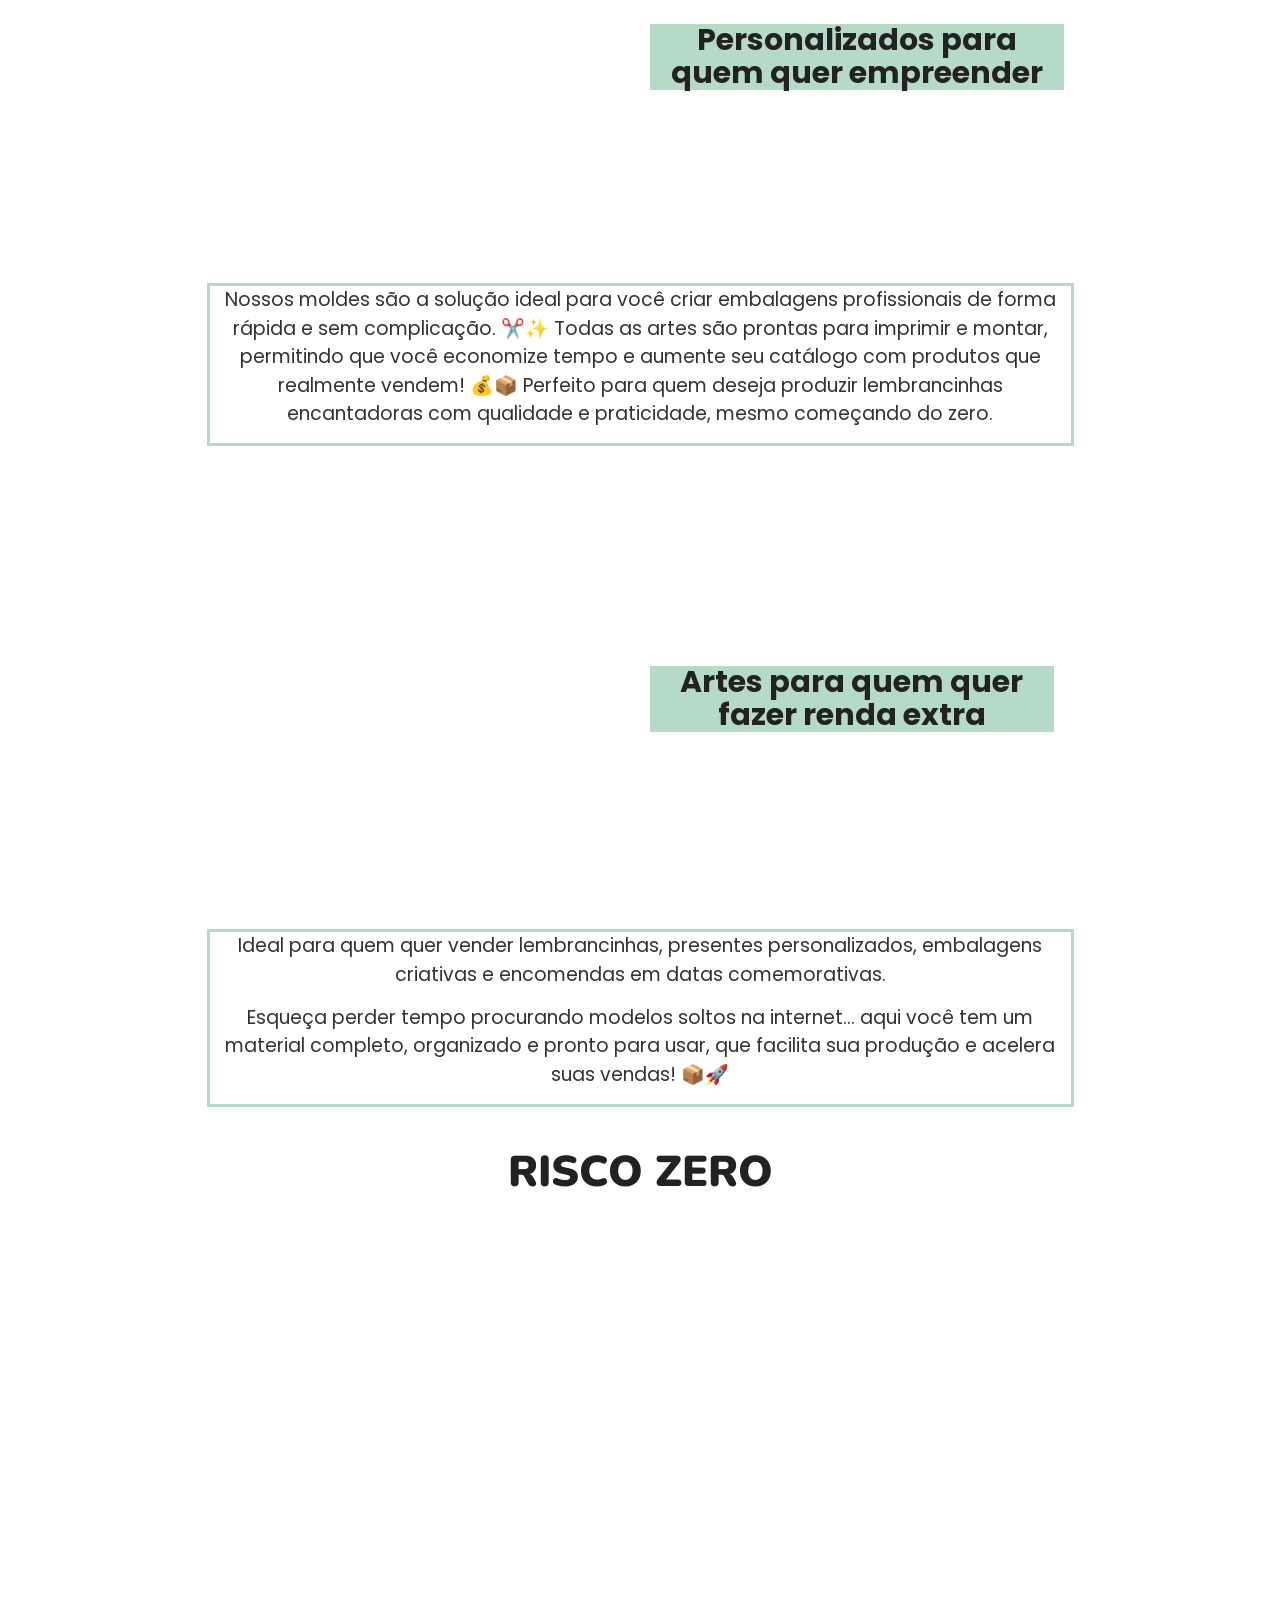
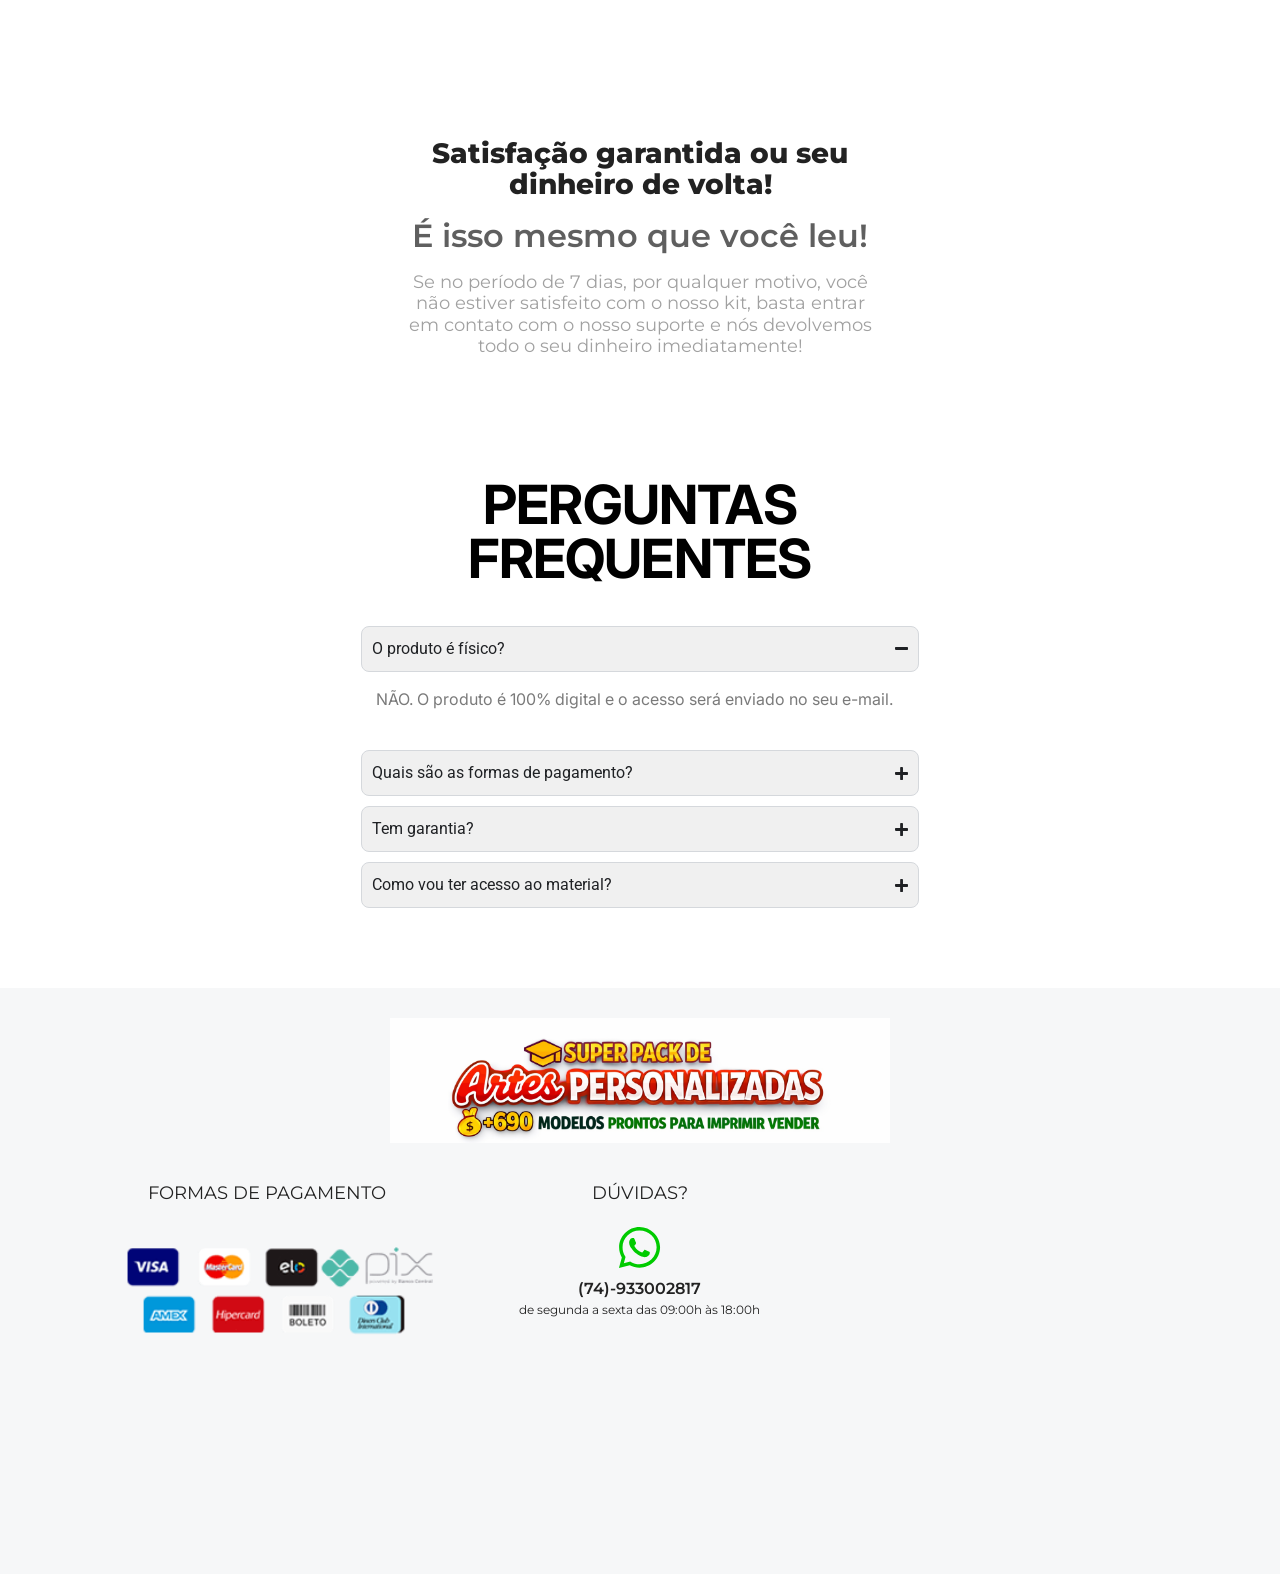
==== commit c7b93bd9: "Rename index-pronto-utm.html to index.html" ====
--- a/index.html
+++ b/index.html
@@ -1615,6 +1615,16 @@
 </div>
 </div>
 <script>
+function buildUrlWithParams(url){
+  const params = window.location.search || "";
+  if(!params) return url;
+  return url.includes("?") ? url + "&" + params.replace(/^\?/, "") : url + params;
+}
+
+function redirectWithParams(url){
+  window.location.href = buildUrlWithParams(url);
+}
+
 (function(){
   const BASIC_URL = "https://ggcheckout.app/checkout/v5/W7BufGFj1uqTta8Sso9A";
   const PREMIUM_URL = "https://ggcheckout.app/checkout/v5/YuPLTUk3y4neid4aQvpR";
@@ -1649,8 +1659,20 @@
       if(which === "basic") closeOverlay("basic");
       if(which === "exit") closeOverlay("exit");
     }catch(_){ }
-    window.location.href = url;
+    redirectWithParams(url);
   }
+
+
+  function syncLinksWithParams(){
+    document.querySelectorAll('a[href]').forEach(function(link){
+      const rawHref = (link.getAttribute('href') || '').trim();
+      if(!rawHref) return;
+      if(rawHref.startsWith('#') || rawHref.startsWith('javascript:') || rawHref.startsWith('mailto:') || rawHref.startsWith('tel:')) return;
+      link.setAttribute('href', buildUrlWithParams(rawHref));
+    });
+  }
+
+  syncLinksWithParams();
 
   // Close buttons
   document.querySelectorAll('[data-oai-close="basic"]').forEach(btn => btn.addEventListener("click", ()=>closeOverlay("basic")));
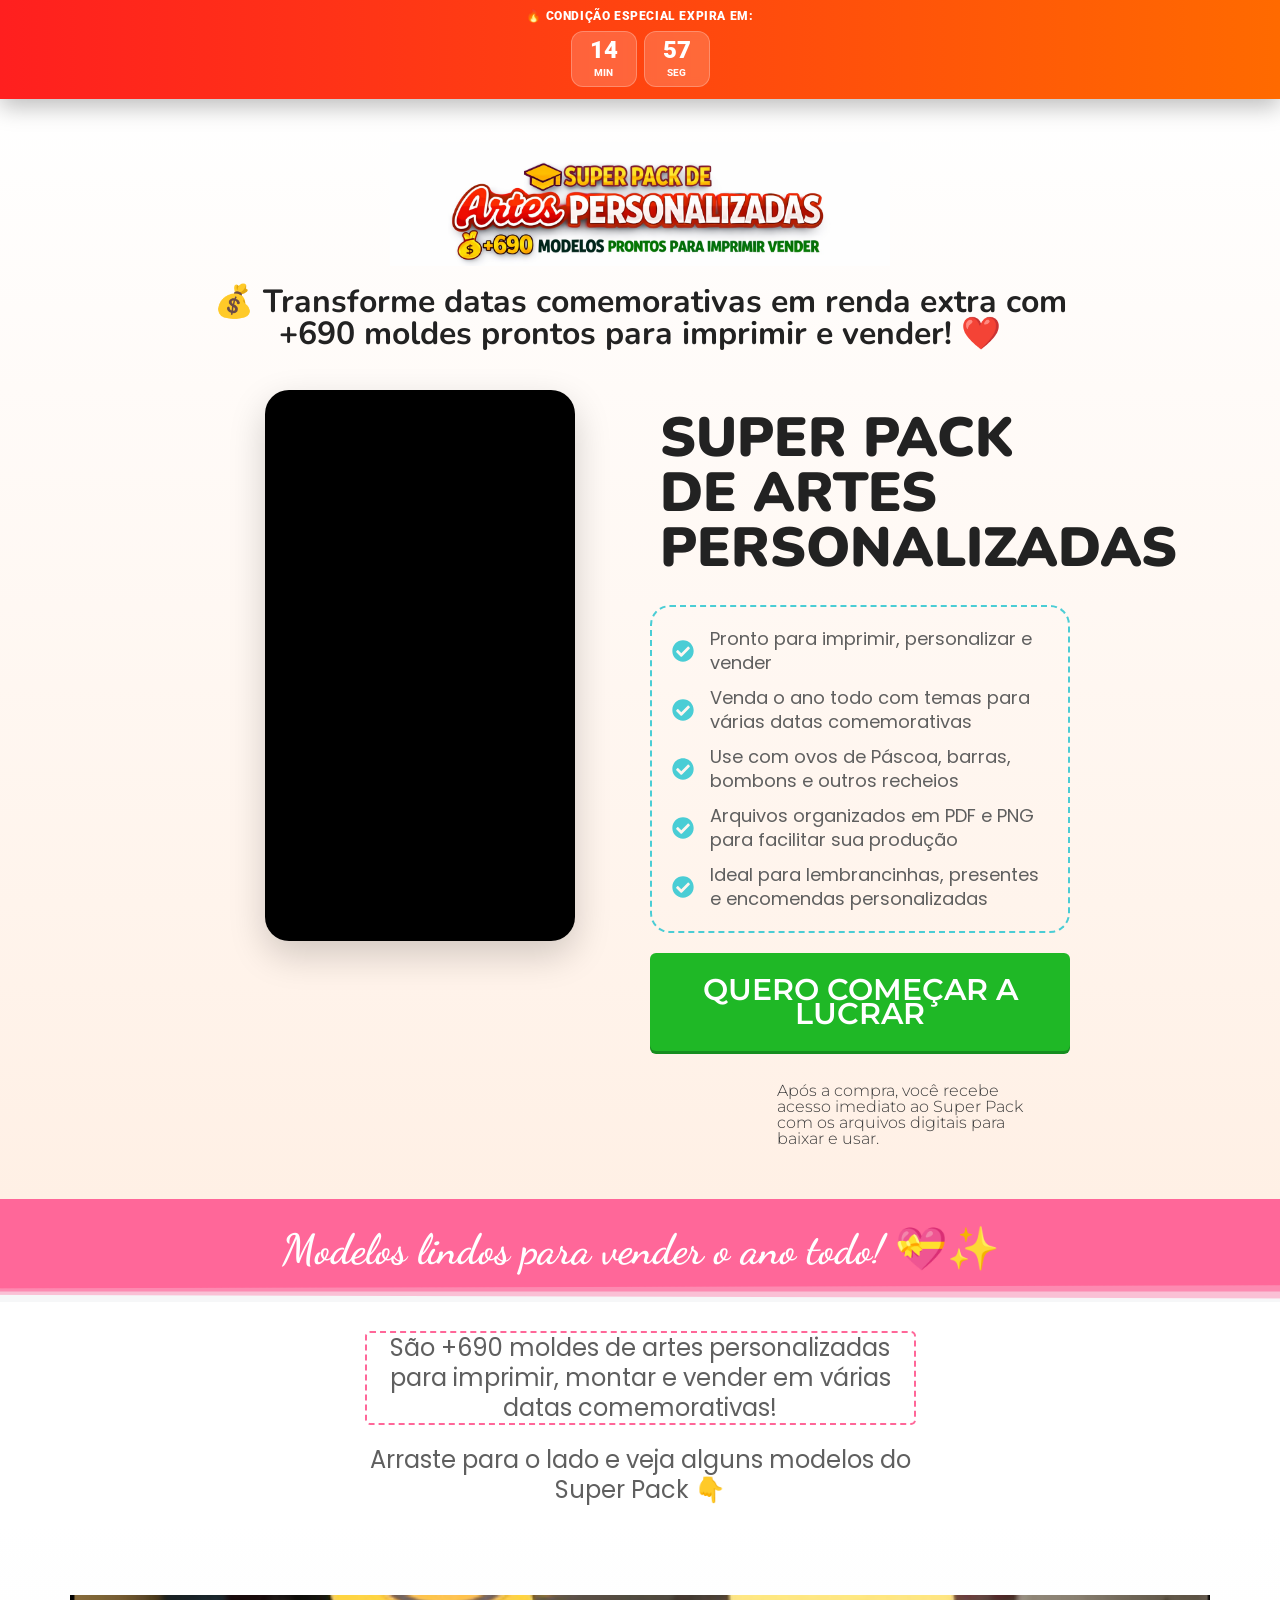
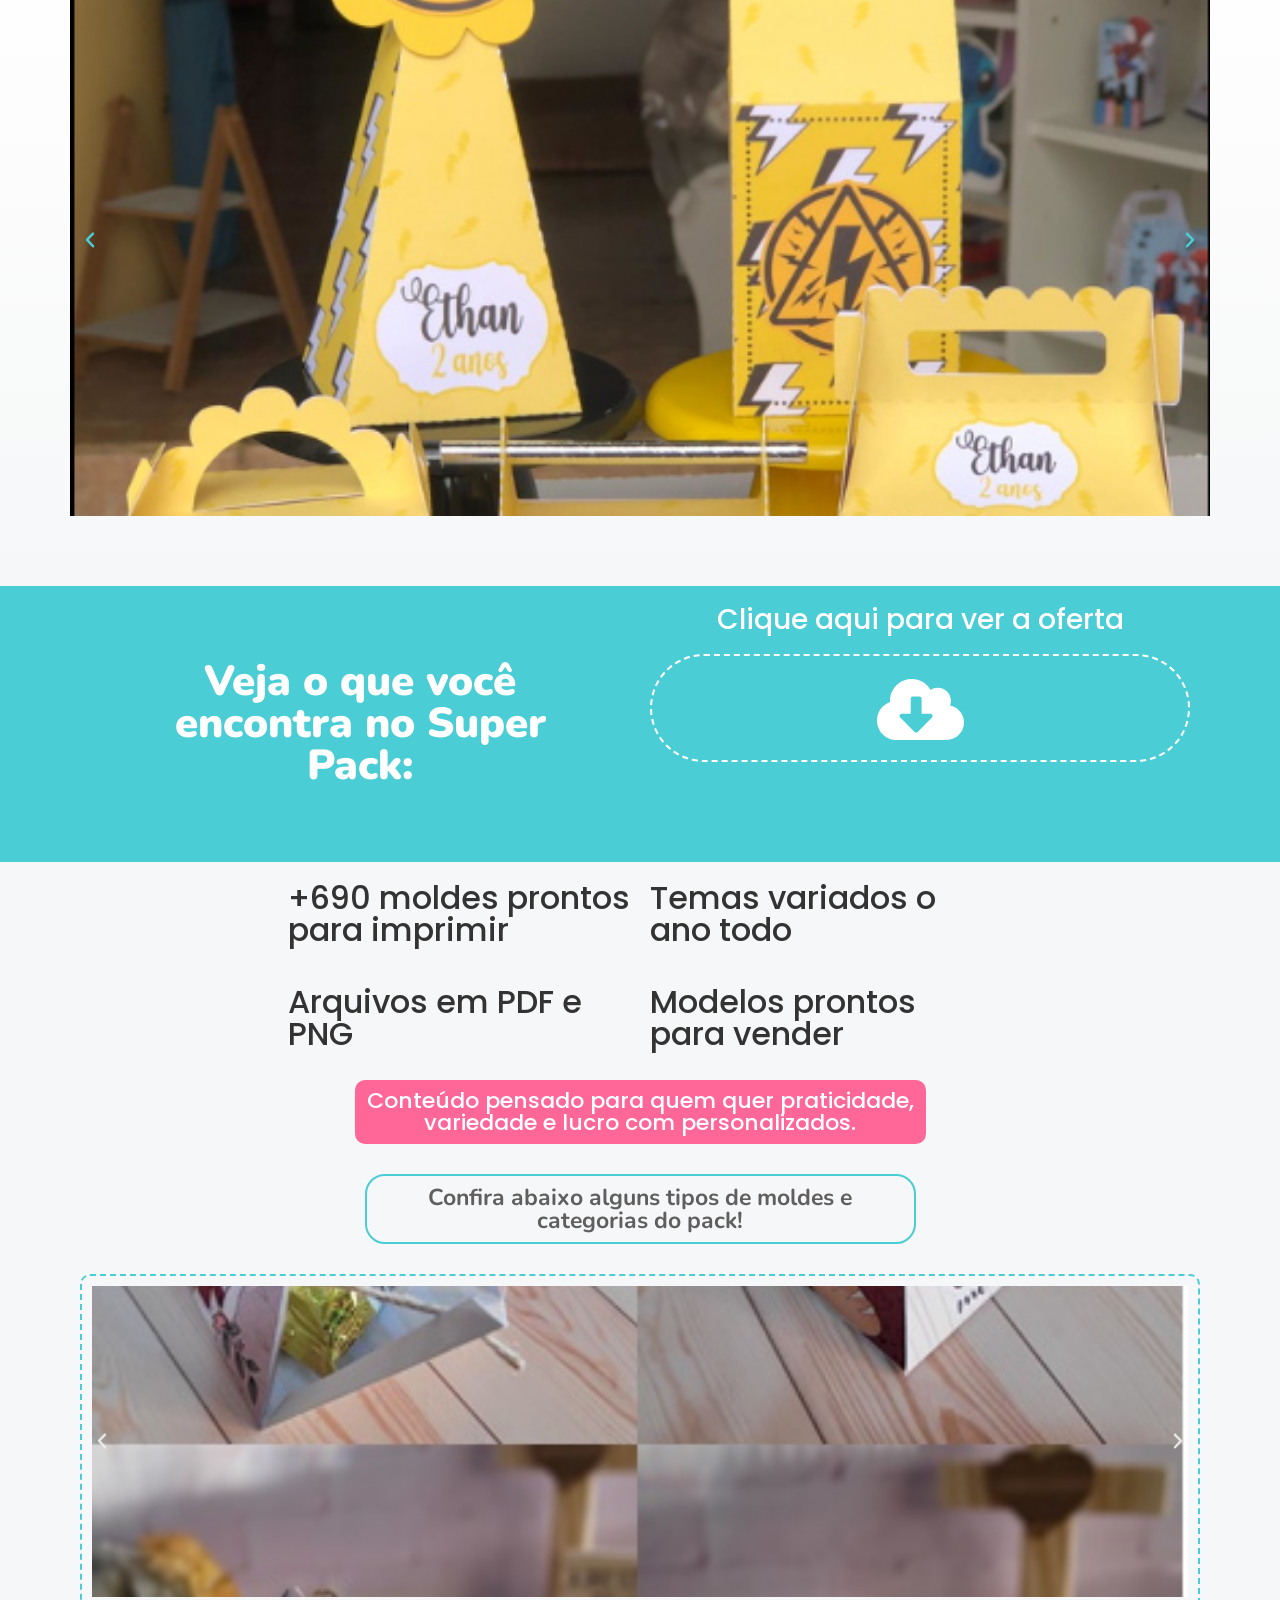
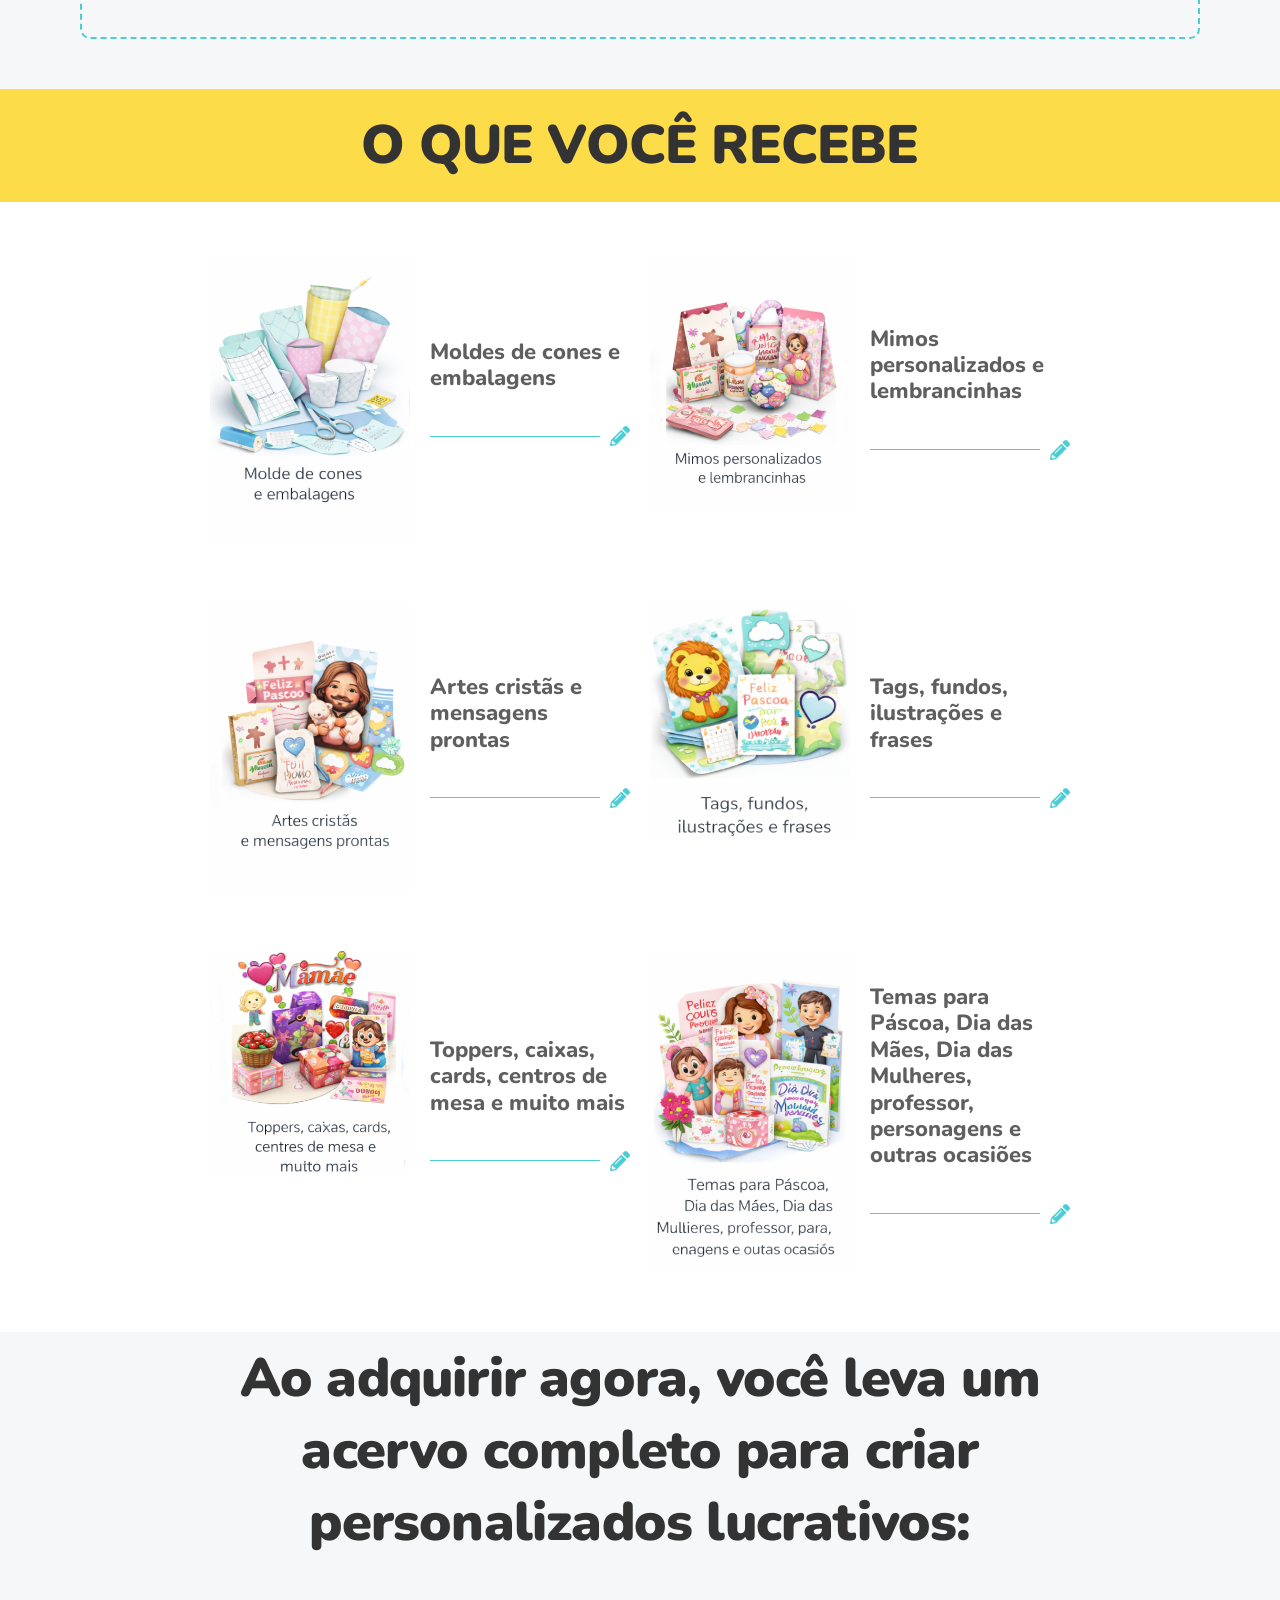
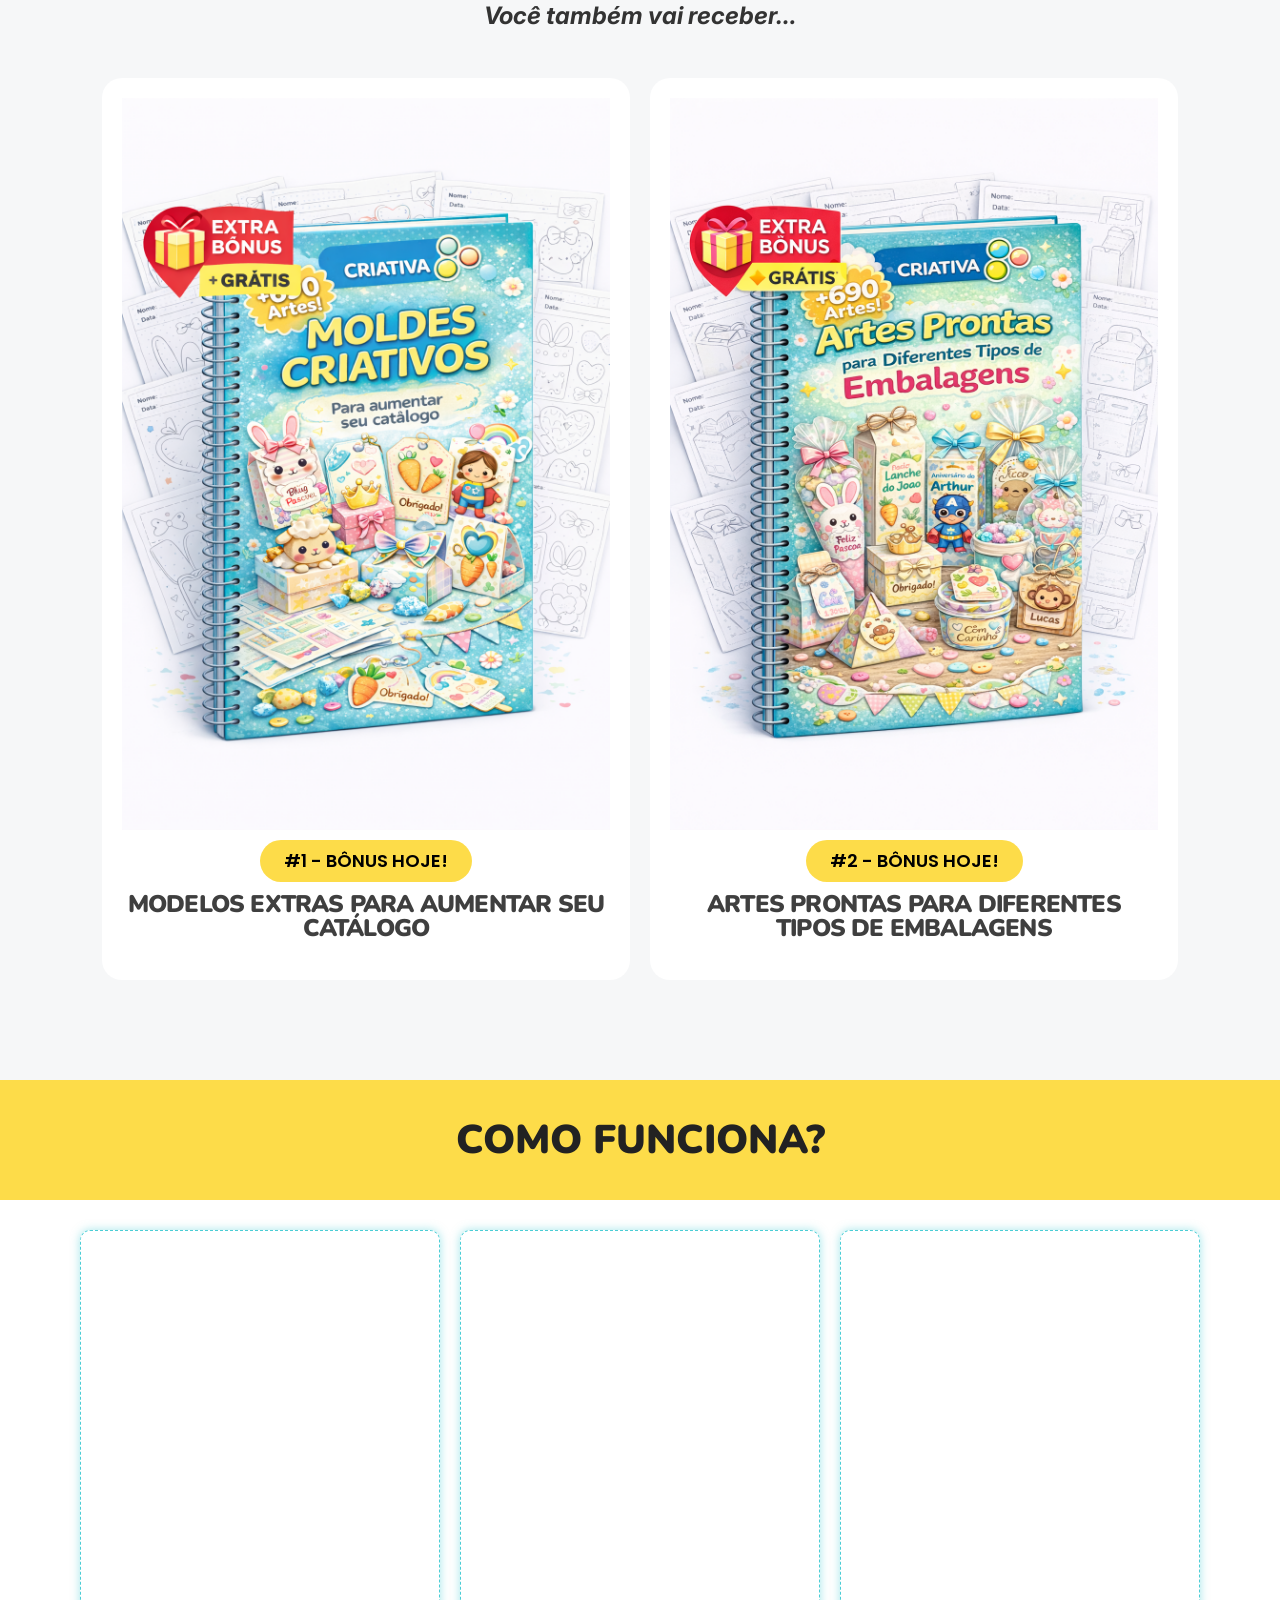
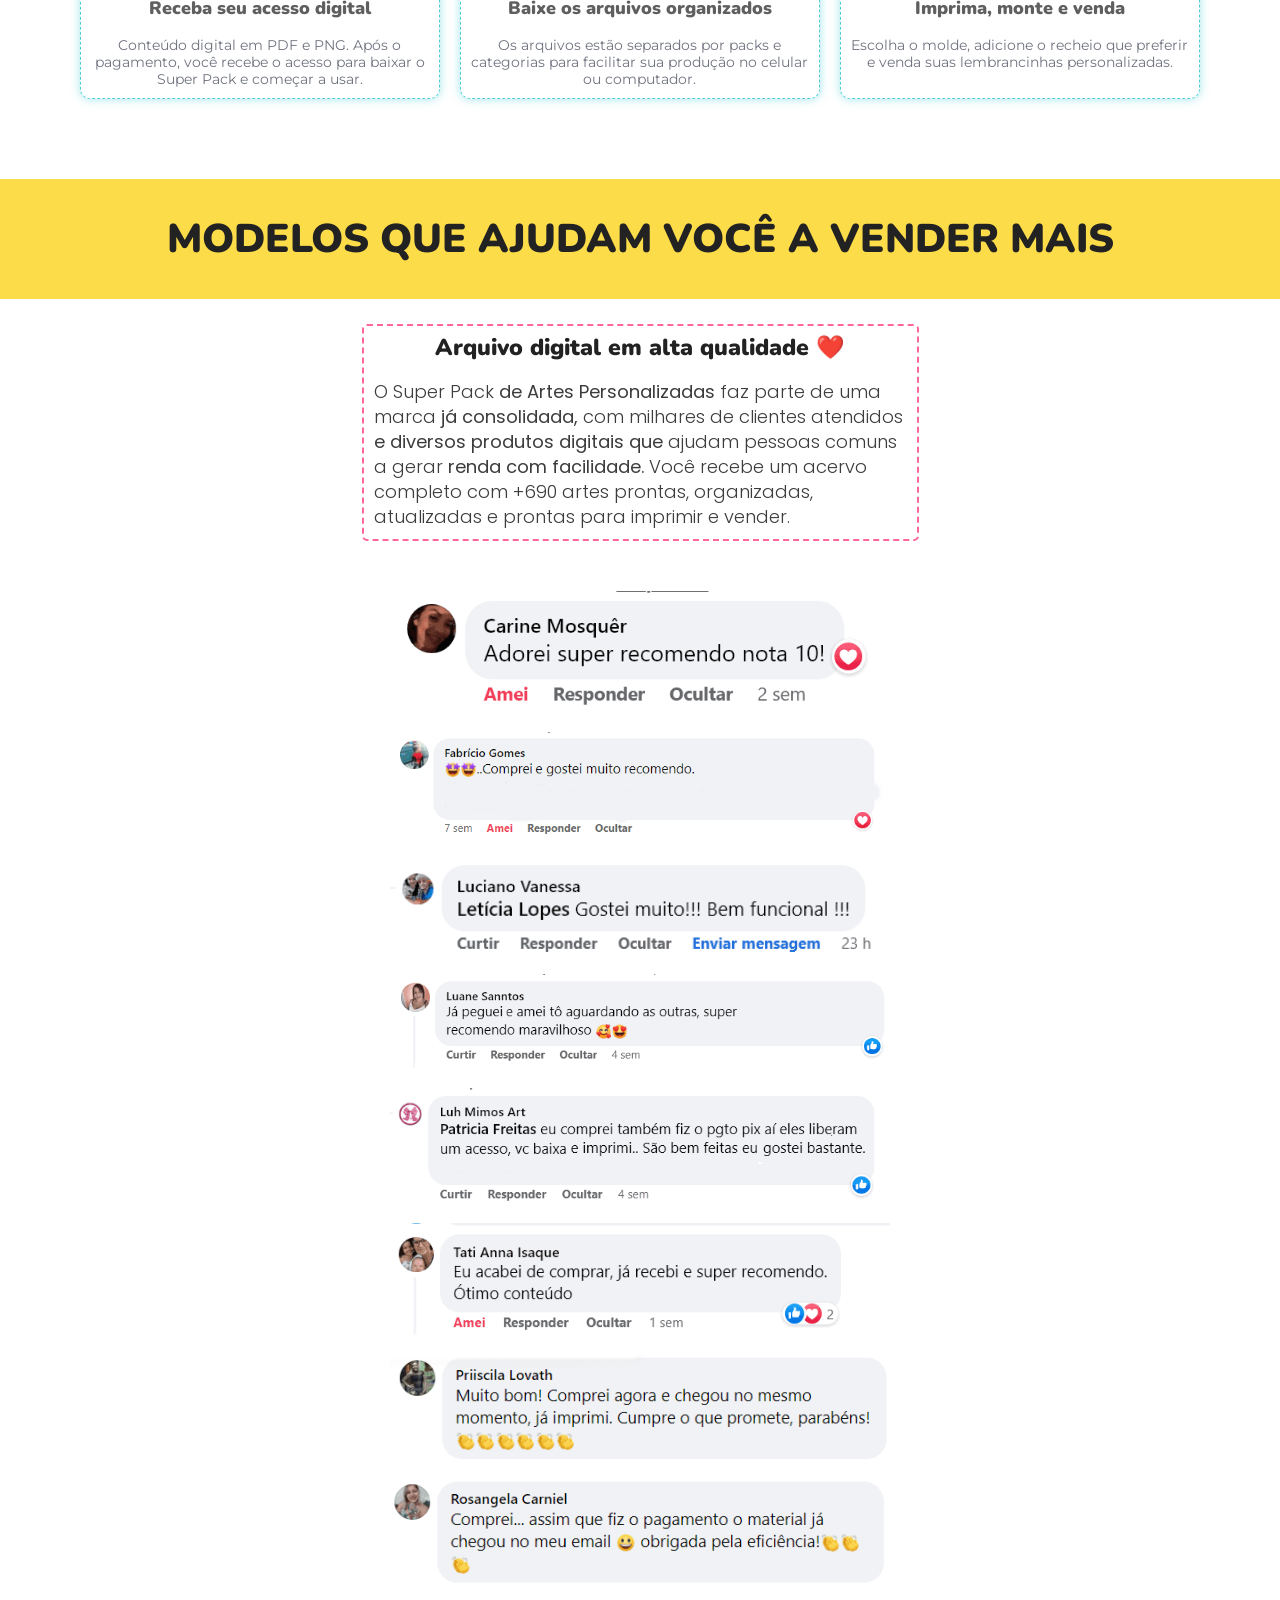
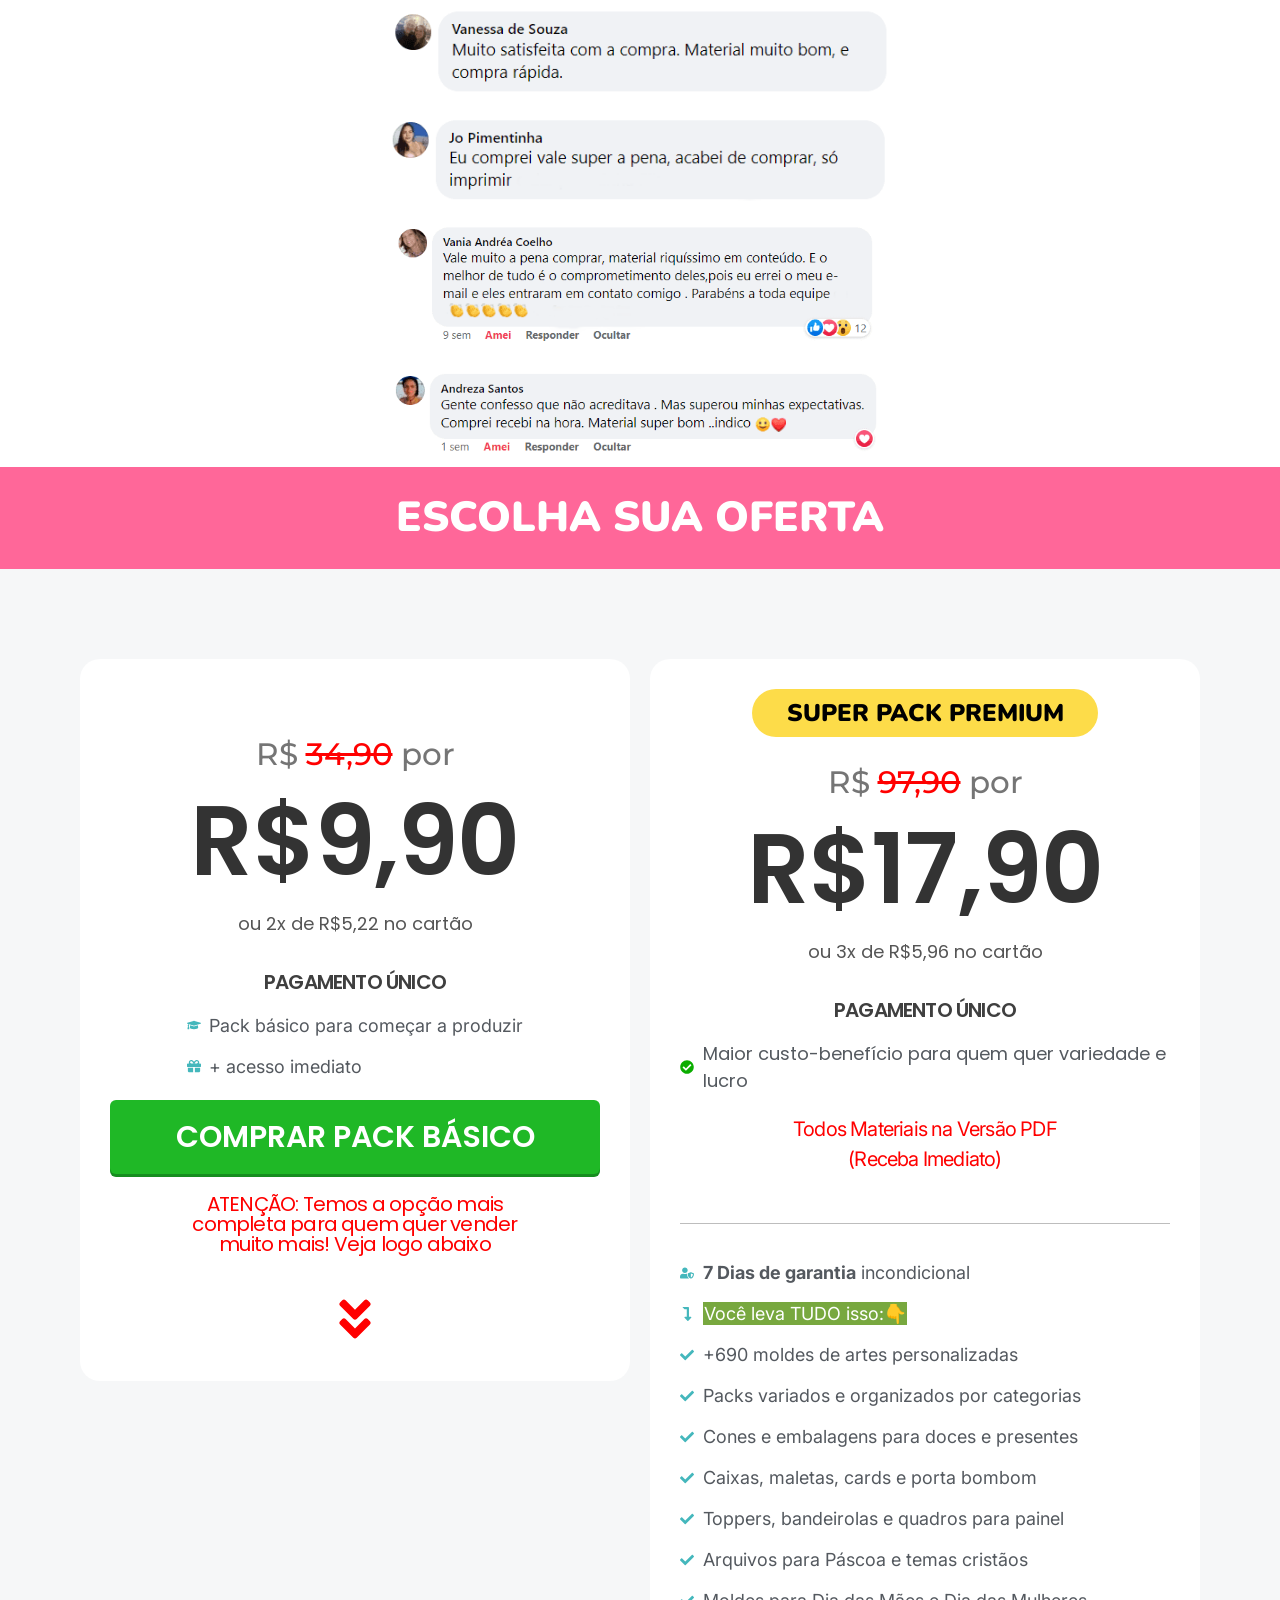
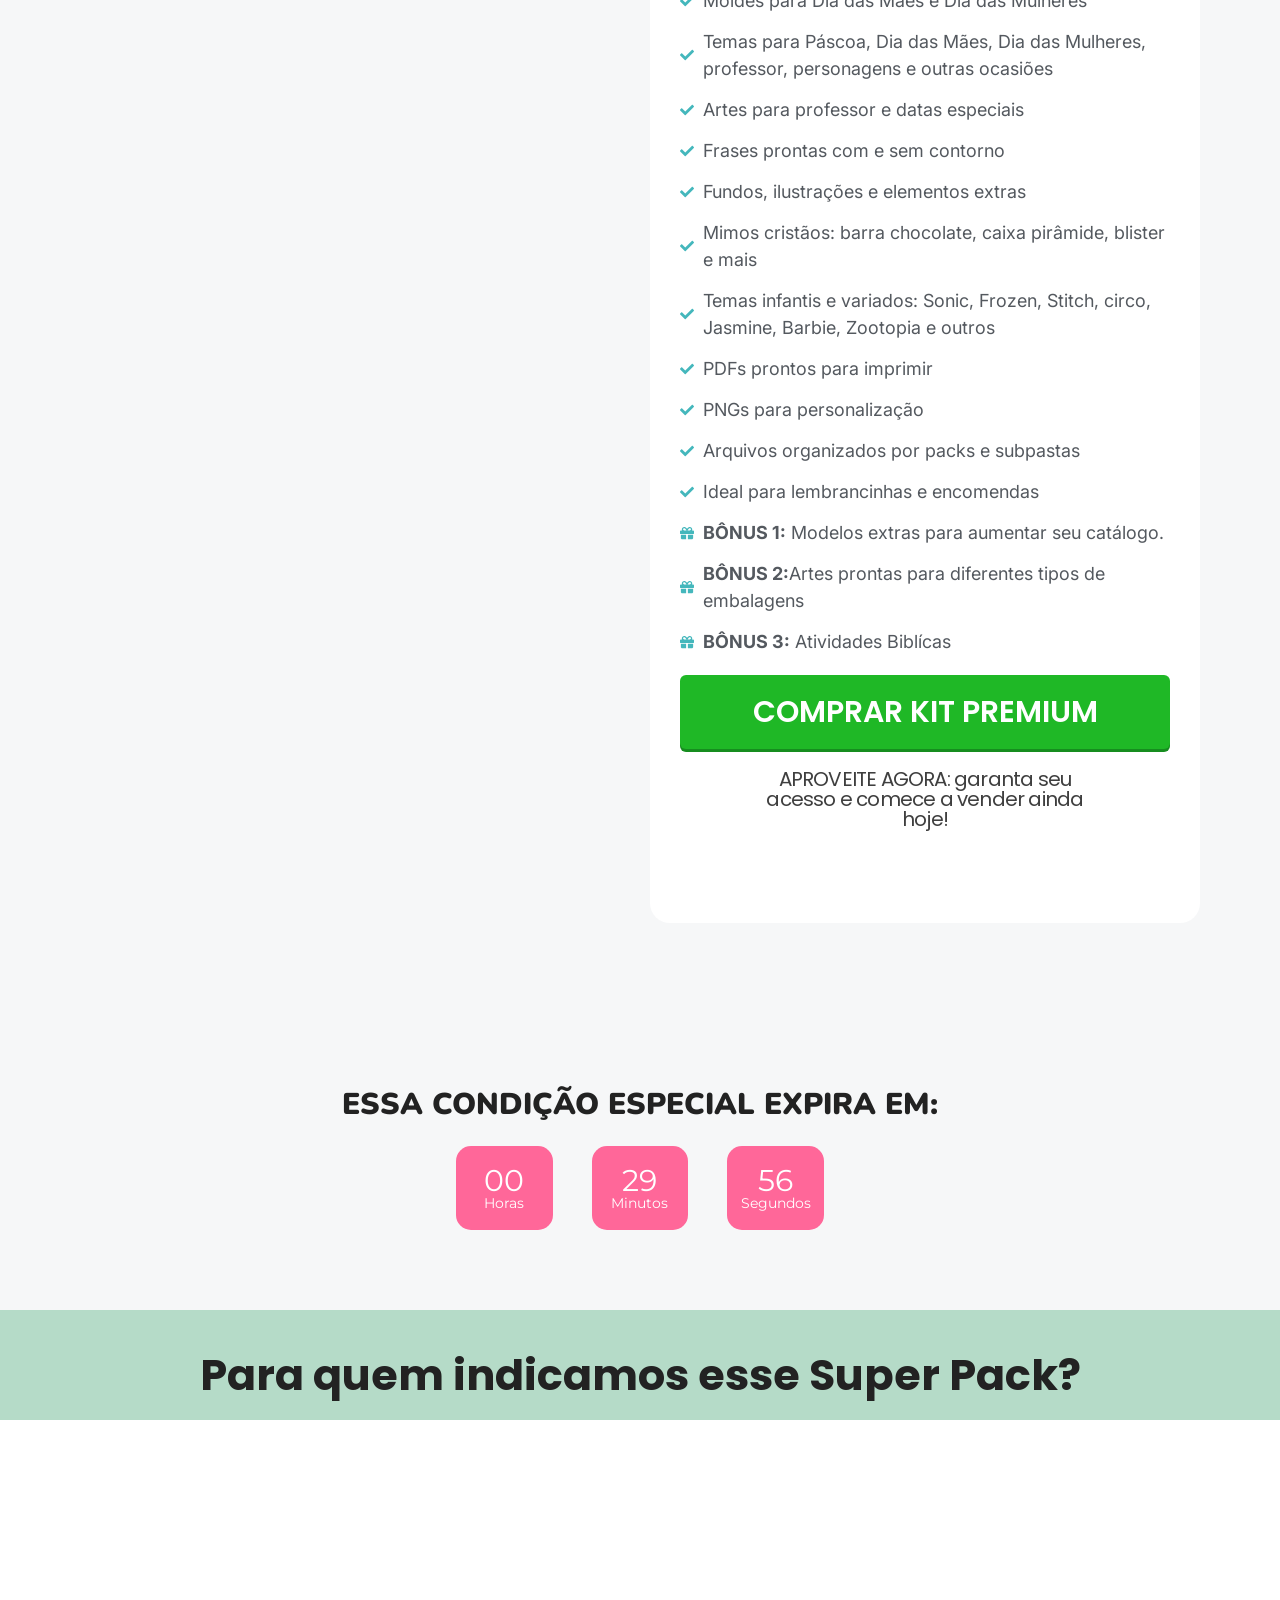
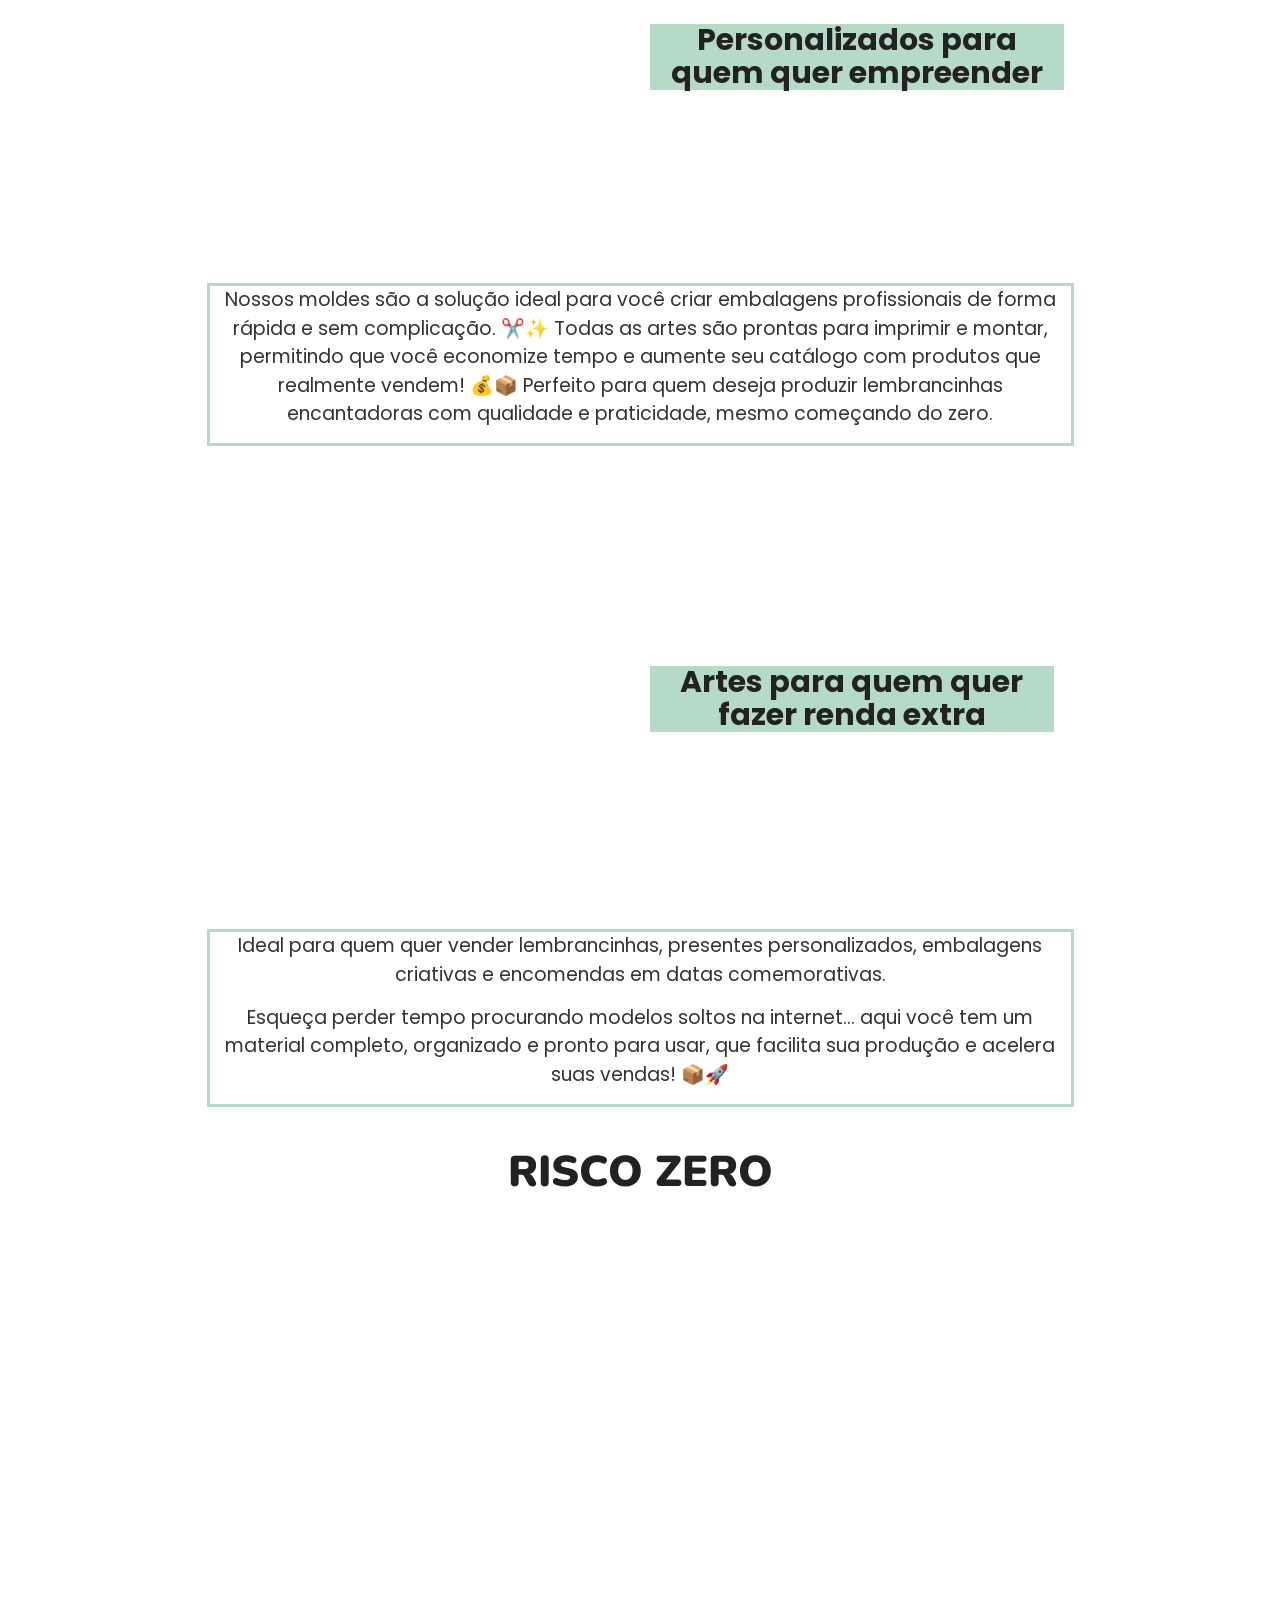
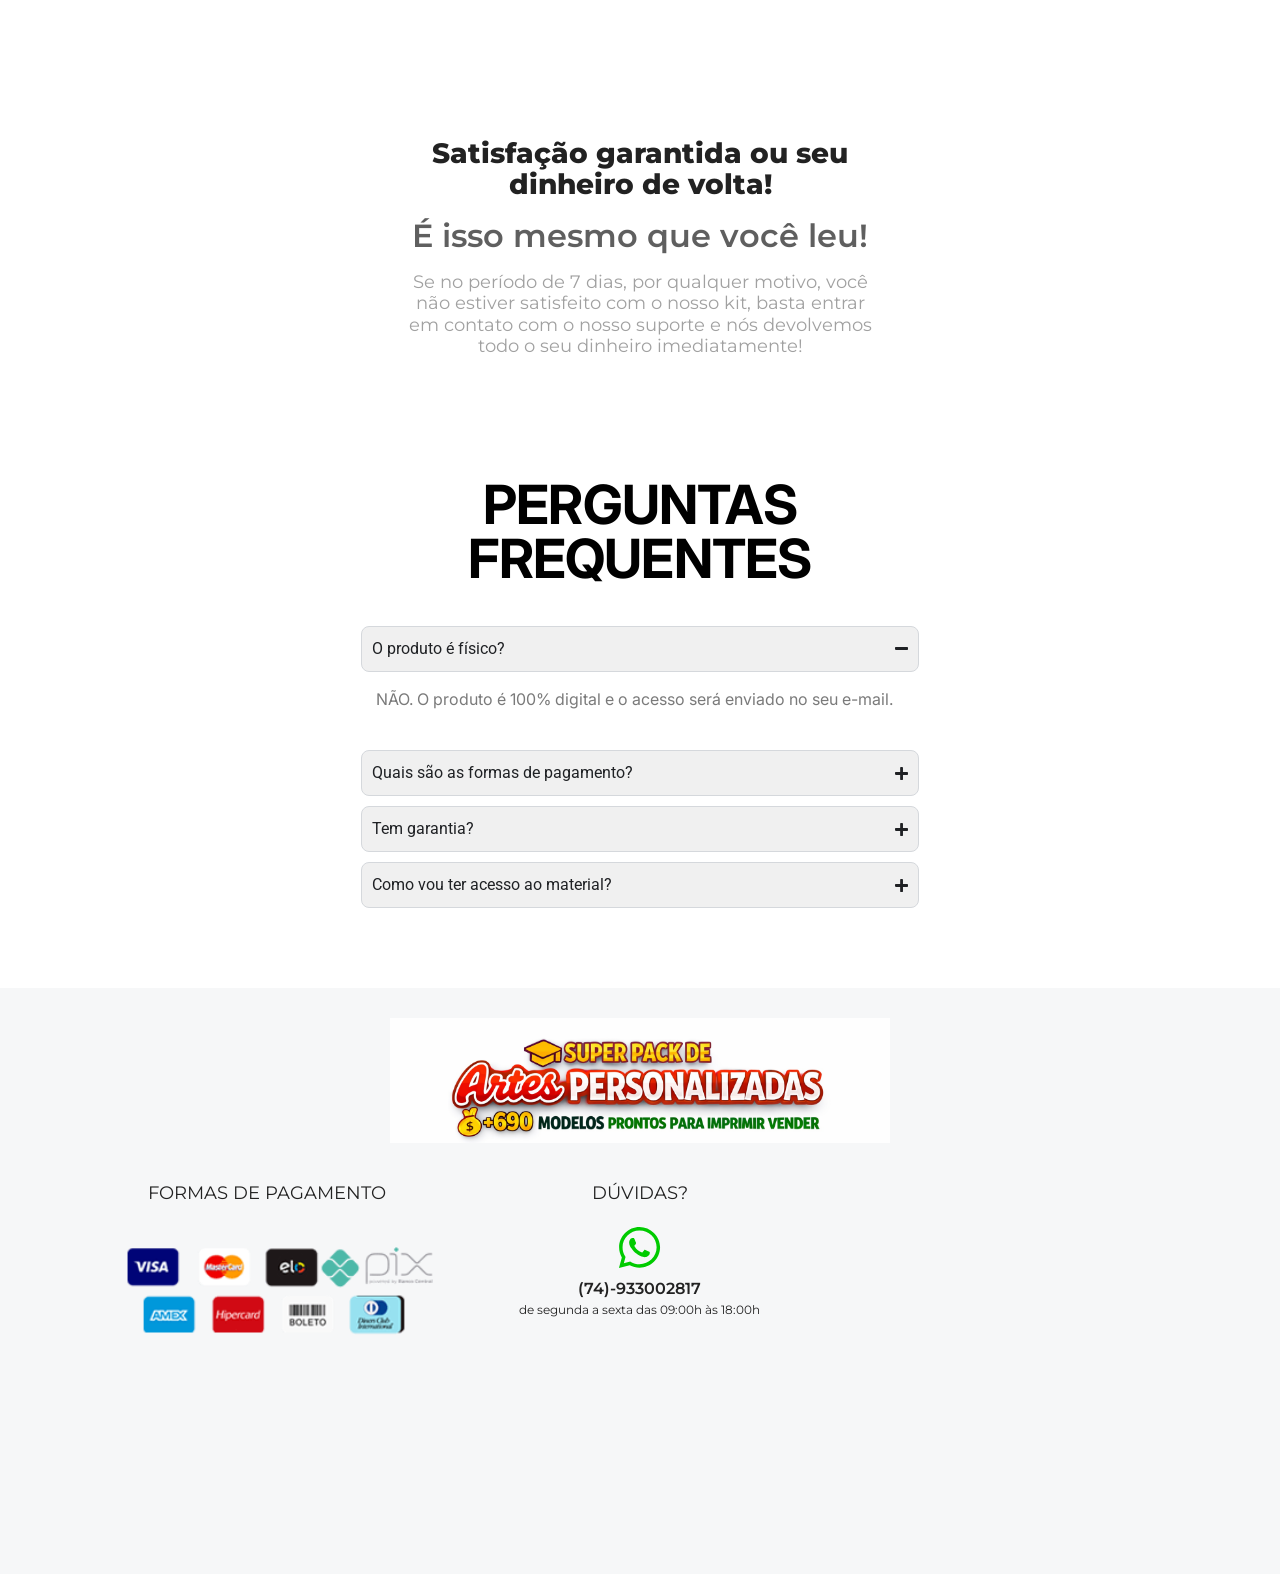
==== commit a4b579a8: "Update pricing details in index.html" ====
--- a/index.html
+++ b/index.html
@@ -979,7 +979,7 @@
 <div class="elementor-element elementor-element-af5815e elementor-widget__width-initial elementor-widget-mobile__width-initial elementor-widget elementor-widget-text-editor" data-e-type="widget" data-element_type="widget" data-id="af5815e" data-widget_type="text-editor.default">
 <p style="text-align: center;"><span style="color: #757575;">R$ <span style="color: #ff0000;"><del>97,90</del></span> por</span></p> </div>
 <div class="elementor-element elementor-element-b979d14 elementor-widget__width-initial elementor-widget-mobile__width-initial elementor-widget elementor-widget-heading" data-e-type="widget" data-element_type="widget" data-id="b979d14" data-widget_type="heading.default">
-<h2 class="elementor-heading-title elementor-size-default">R$27,90</h2> </div>
+<h2 class="elementor-heading-title elementor-size-default">R$17,90</h2> </div>
 <div class="elementor-element elementor-element-41314f25 elementor-widget__width-initial elementor-widget elementor-widget-text-editor" data-e-type="widget" data-element_type="widget" data-id="41314f25" data-widget_type="text-editor.default">
 <p>ou 3x de R$5,96 no cartão</p> </div>
 <div class="elementor-element elementor-element-7946f21f elementor-widget__width-initial elementor-widget-mobile__width-initial elementor-widget elementor-widget-heading" data-e-type="widget" data-element_type="widget" data-id="7946f21f" data-widget_type="heading.default">
@@ -1558,12 +1558,12 @@
 </div>
 <div class="oai-price">
 <div class="oai-pay">Pagamento Único</div>
-<div class="oai-old">de R$ 27,90 por</div>
+<div class="oai-old">de R$ 17,90 por</div>
 <span class="oai-only">Apenas</span>
-<div class="oai-new">R$ 17,90</div>
+<div class="oai-new">R$ 14,90</div>
 </div>
 <div class="oai-btns">
-<a class="oai-cta oai-cta-primary" href="https://ggcheckout.app/checkout/v5/7CwyNb7mpjtuRo8o2OBd" id="oaiBasicPremiumBtn" onclick="if(window.fbq){fbq('track','InitiateCheckout',{content_name:'Super Pack Premium com Desconto',content_category:'Moldes Personalizados',value:17.90,currency:'BRL'});}">QUERO O PREMIUM COM DESCONTO POR R$ 17,90</a>
+<a class="oai-cta oai-cta-primary" href="https://ggcheckout.app/checkout/v5/7CwyNb7mpjtuRo8o2OBd" id="oaiBasicPremiumBtn" onclick="if(window.fbq){fbq('track','InitiateCheckout',{content_name:'Super Pack Premium com Desconto',content_category:'Moldes Personalizados',value:17.90,currency:'BRL'});}">QUERO O PREMIUM COM DESCONTO POR R$ 14,90</a>
 <a class="oai-cta oai-cta-secondary" href="https://ggcheckout.app/checkout/v5/W7BufGFj1uqTta8Sso9A" id="oaiBasicBasicBtn" onclick="if(window.fbq){fbq('track','InitiateCheckout',{content_name:'Pack Básico',content_category:'Moldes Personalizados',value:9.90,currency:'BRL'});}">COMPRAR O BÁSICO MESMO</a>
 </div>
 <div class="oai-micro">*Recomendado: Premium (mais completo). Mas você pode seguir com o Básico se quiser.</div>
@@ -1597,9 +1597,9 @@
 </div>
 <div class="oai-price">
 <div class="oai-pay">Pagamento Único</div>
-<div class="oai-old">de R$ 27,90 por</div>
+<div class="oai-old">de R$ 17,90 por</div>
 <span class="oai-only">Apenas</span>
-<div class="oai-new">R$ 17,90</div>
+<div class="oai-new">R$ 14,90</div>
 </div>
 <div aria-live="polite" class="oai-timerbox">
 <div class="oai-timerlabel">⏳ Oferta expira em:</div>
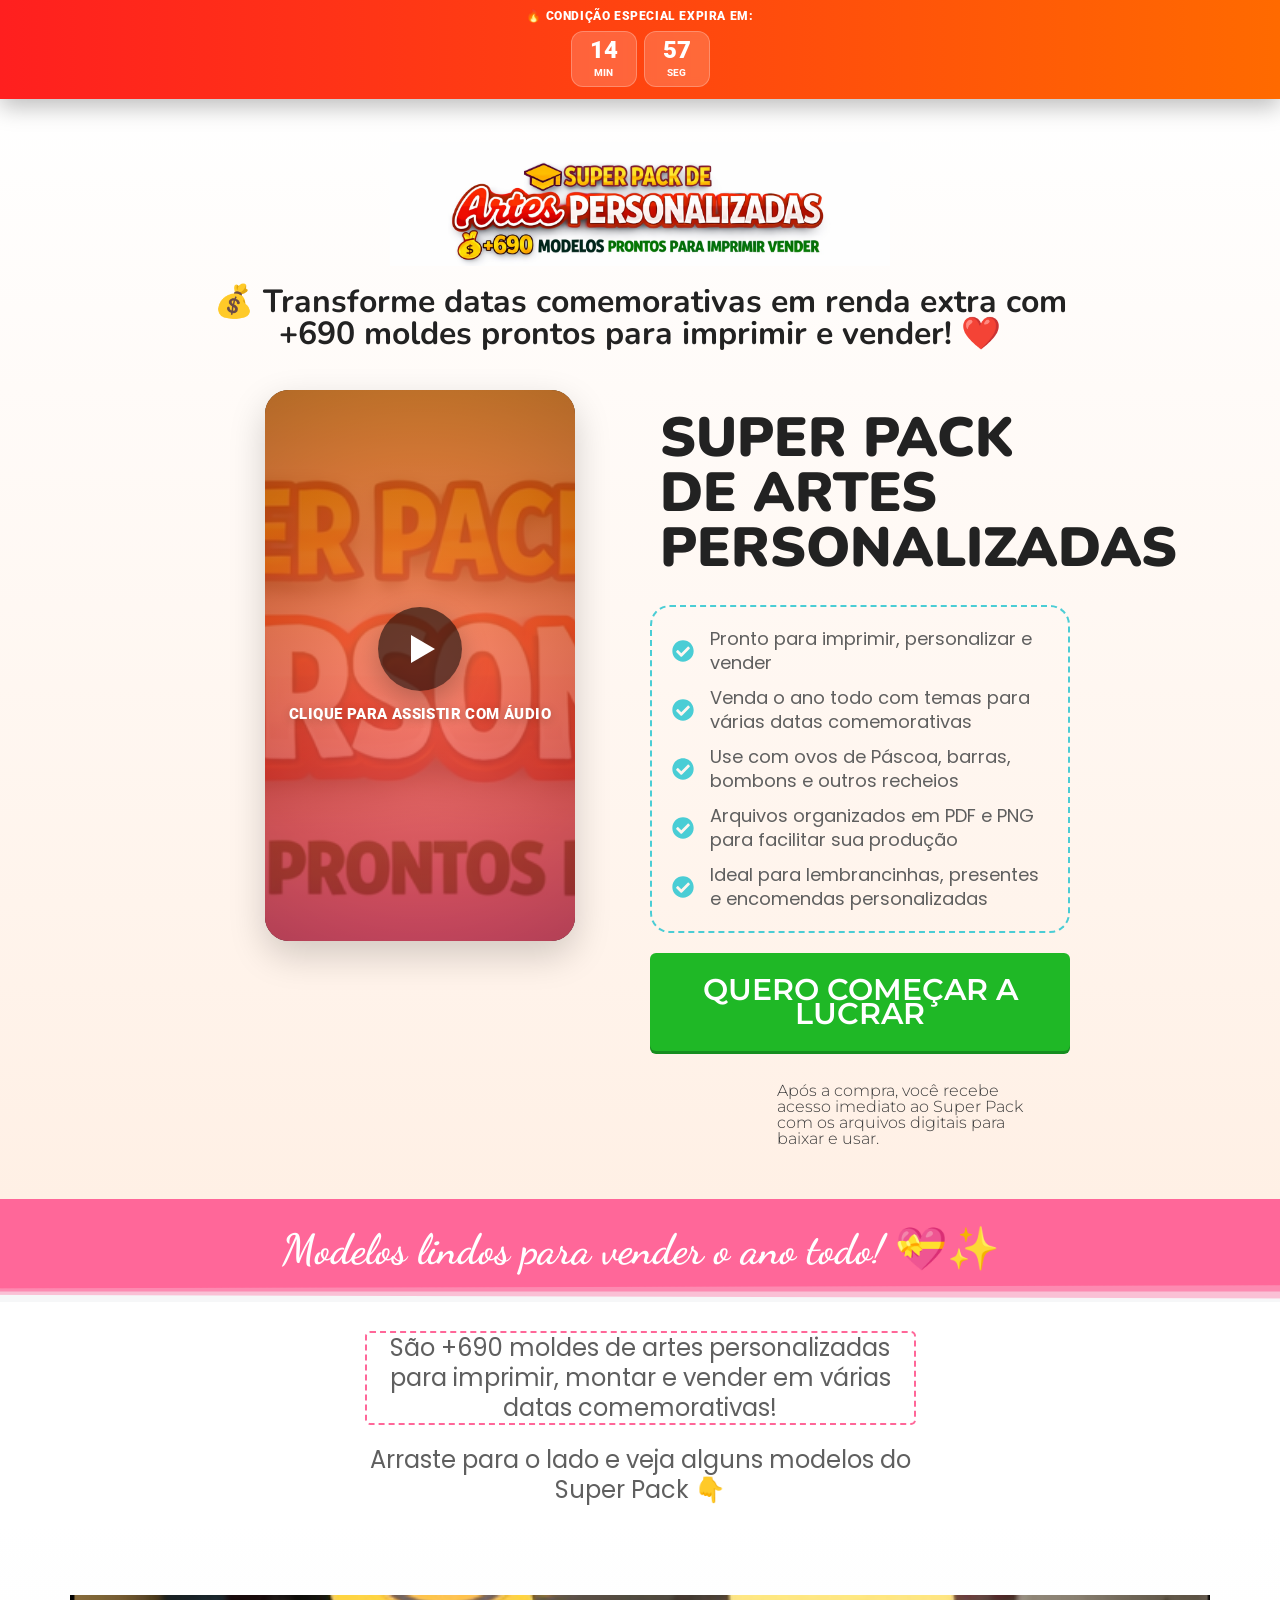
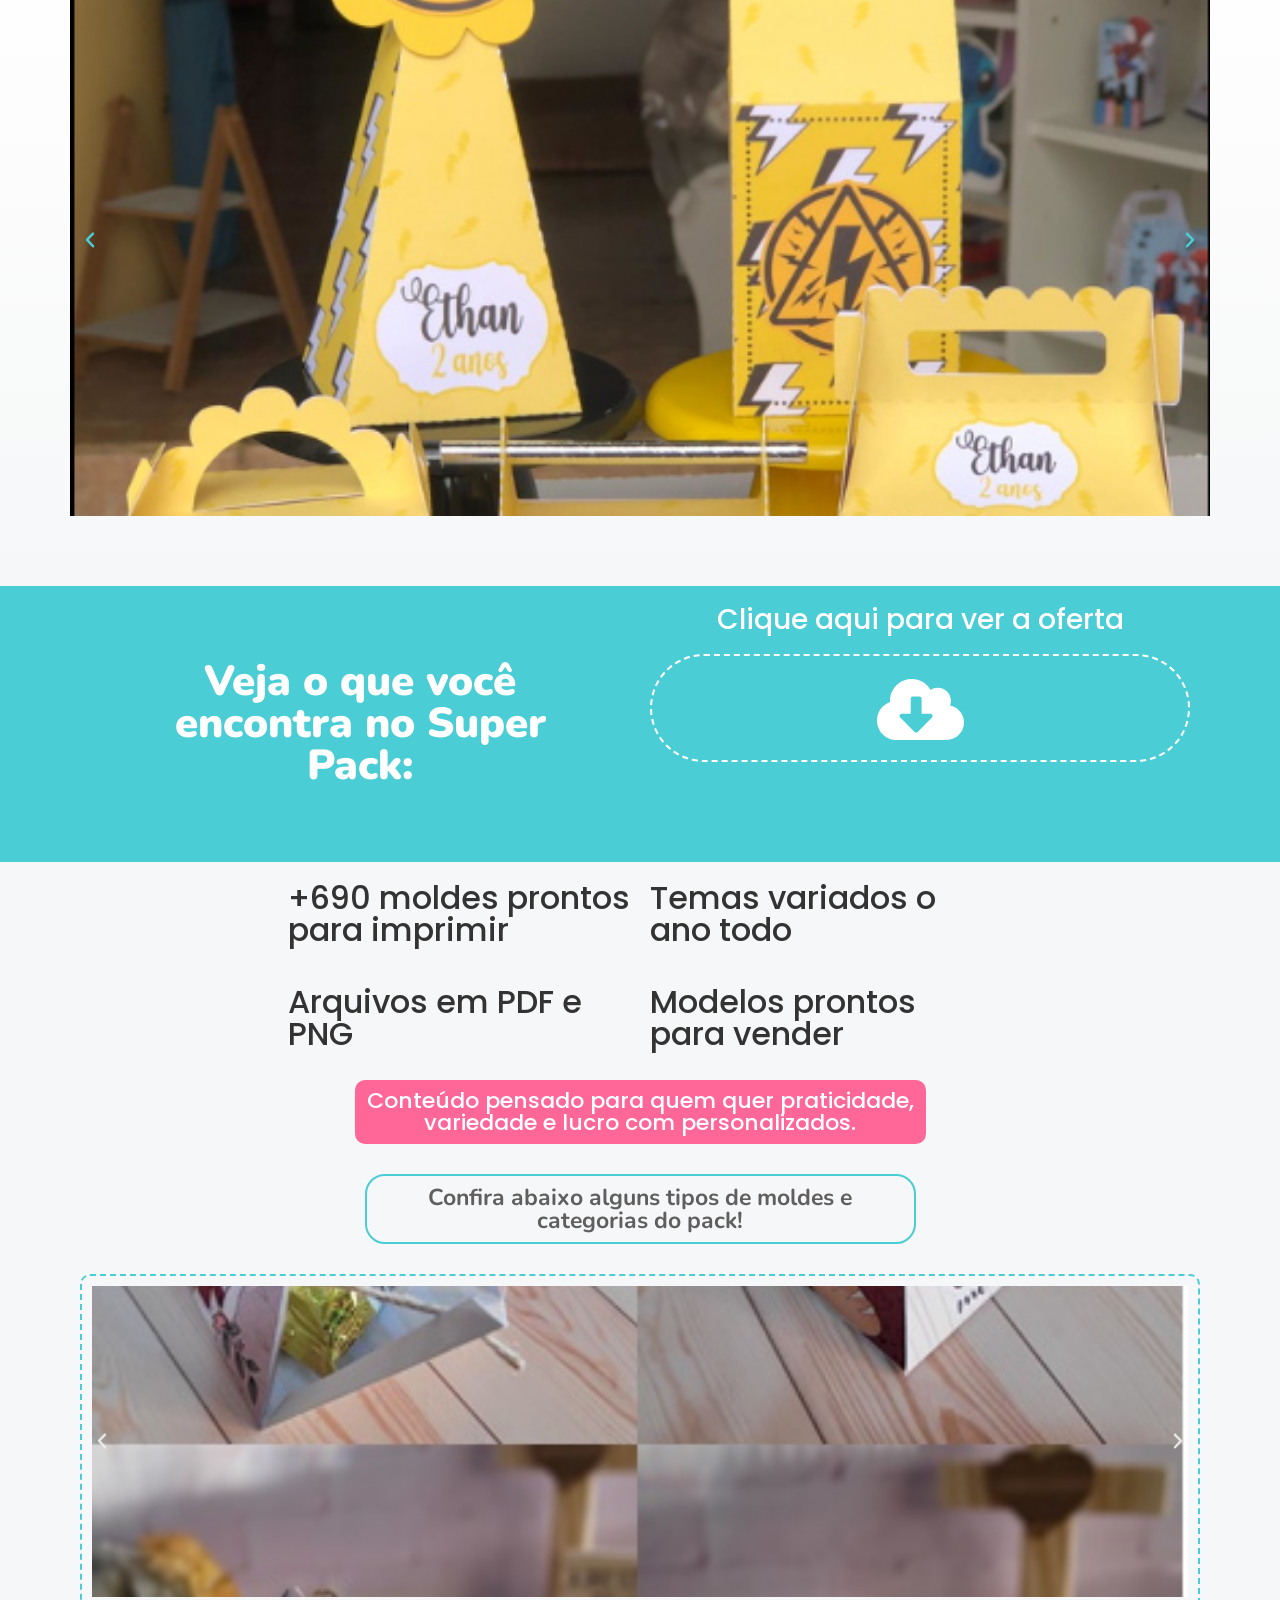
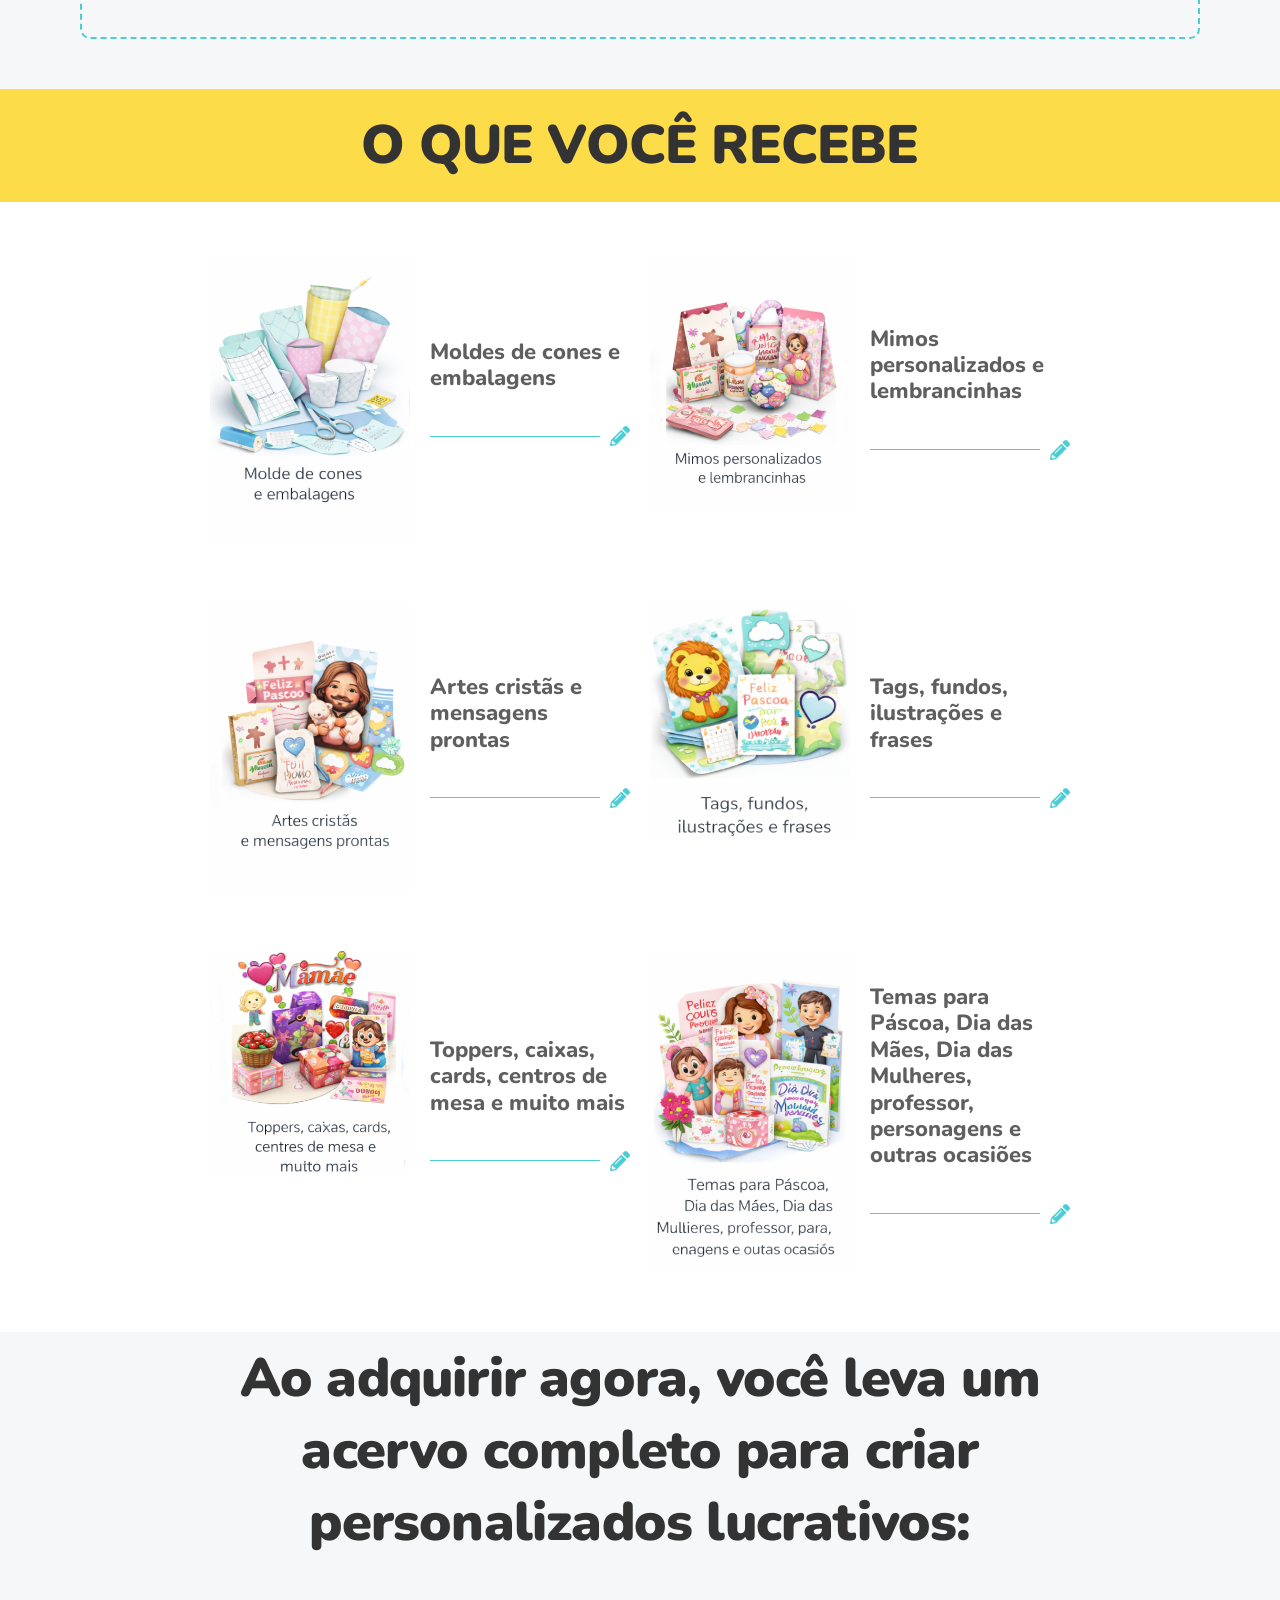
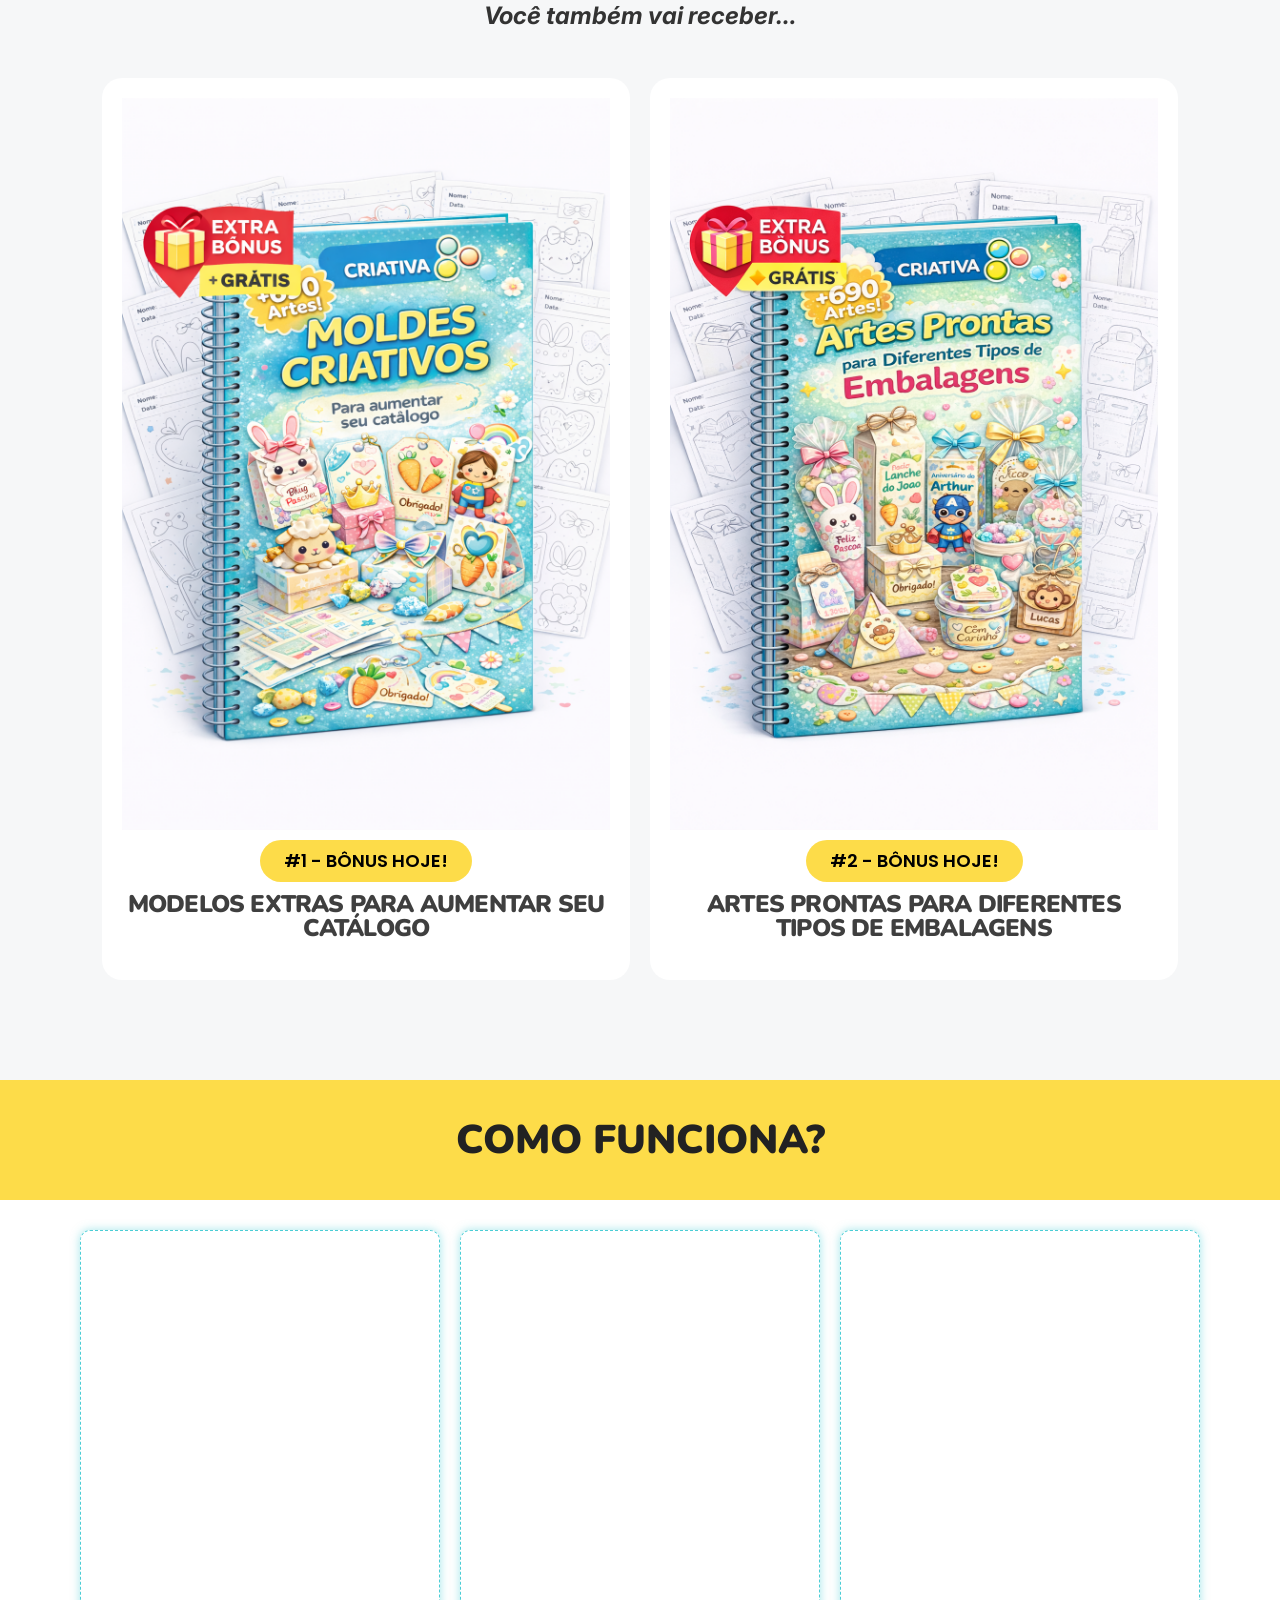
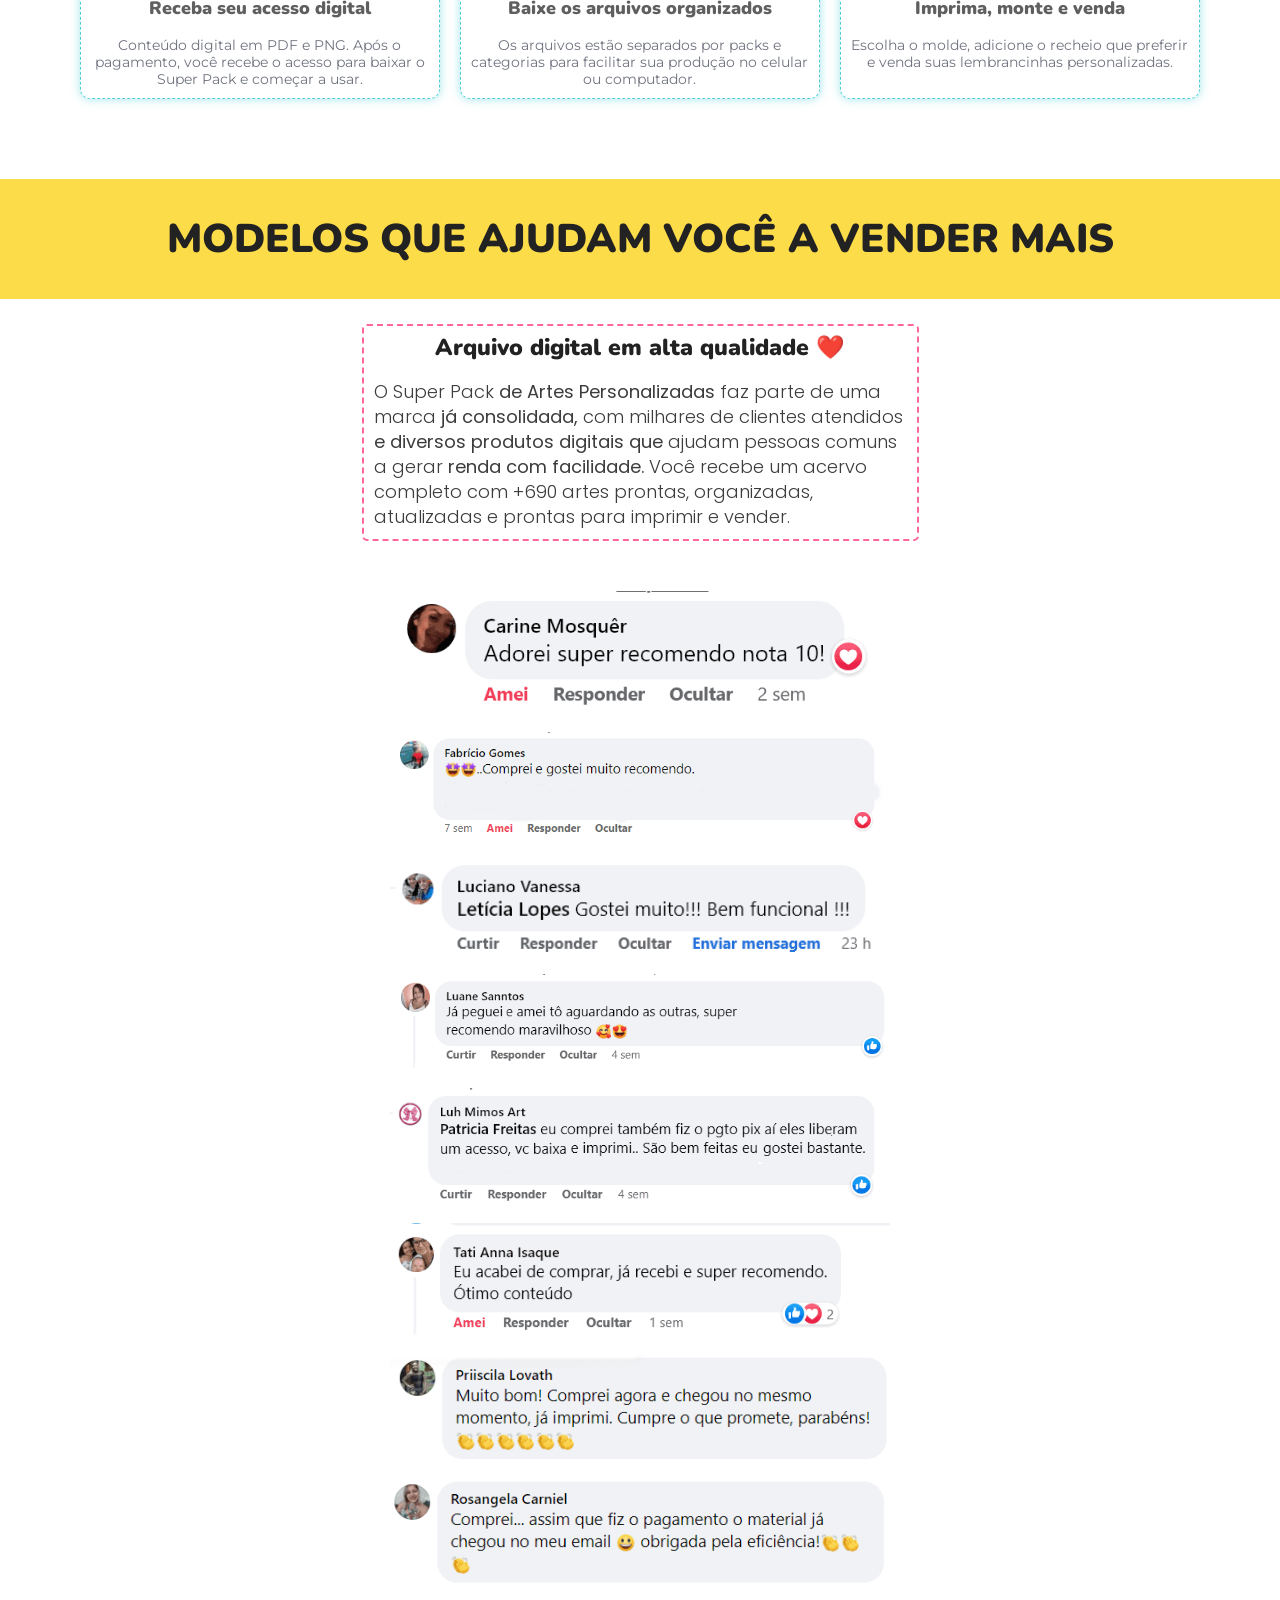
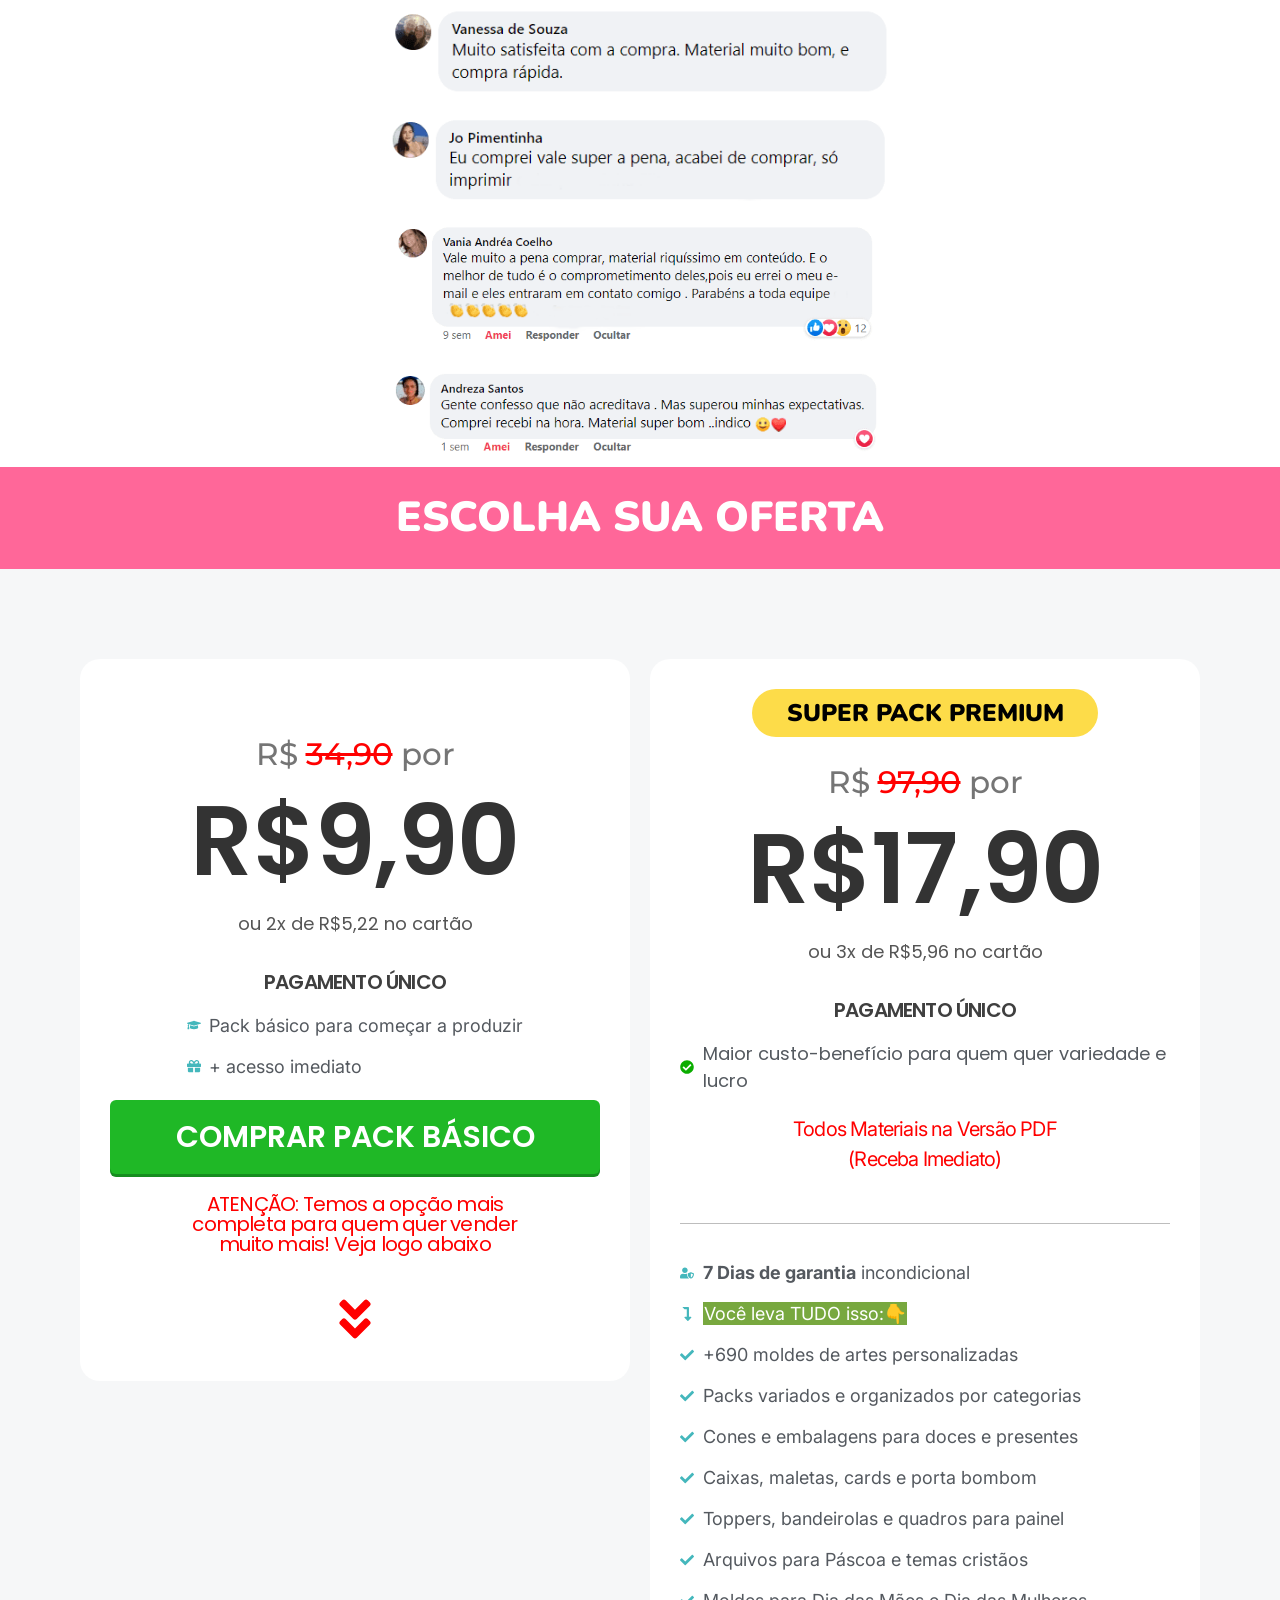
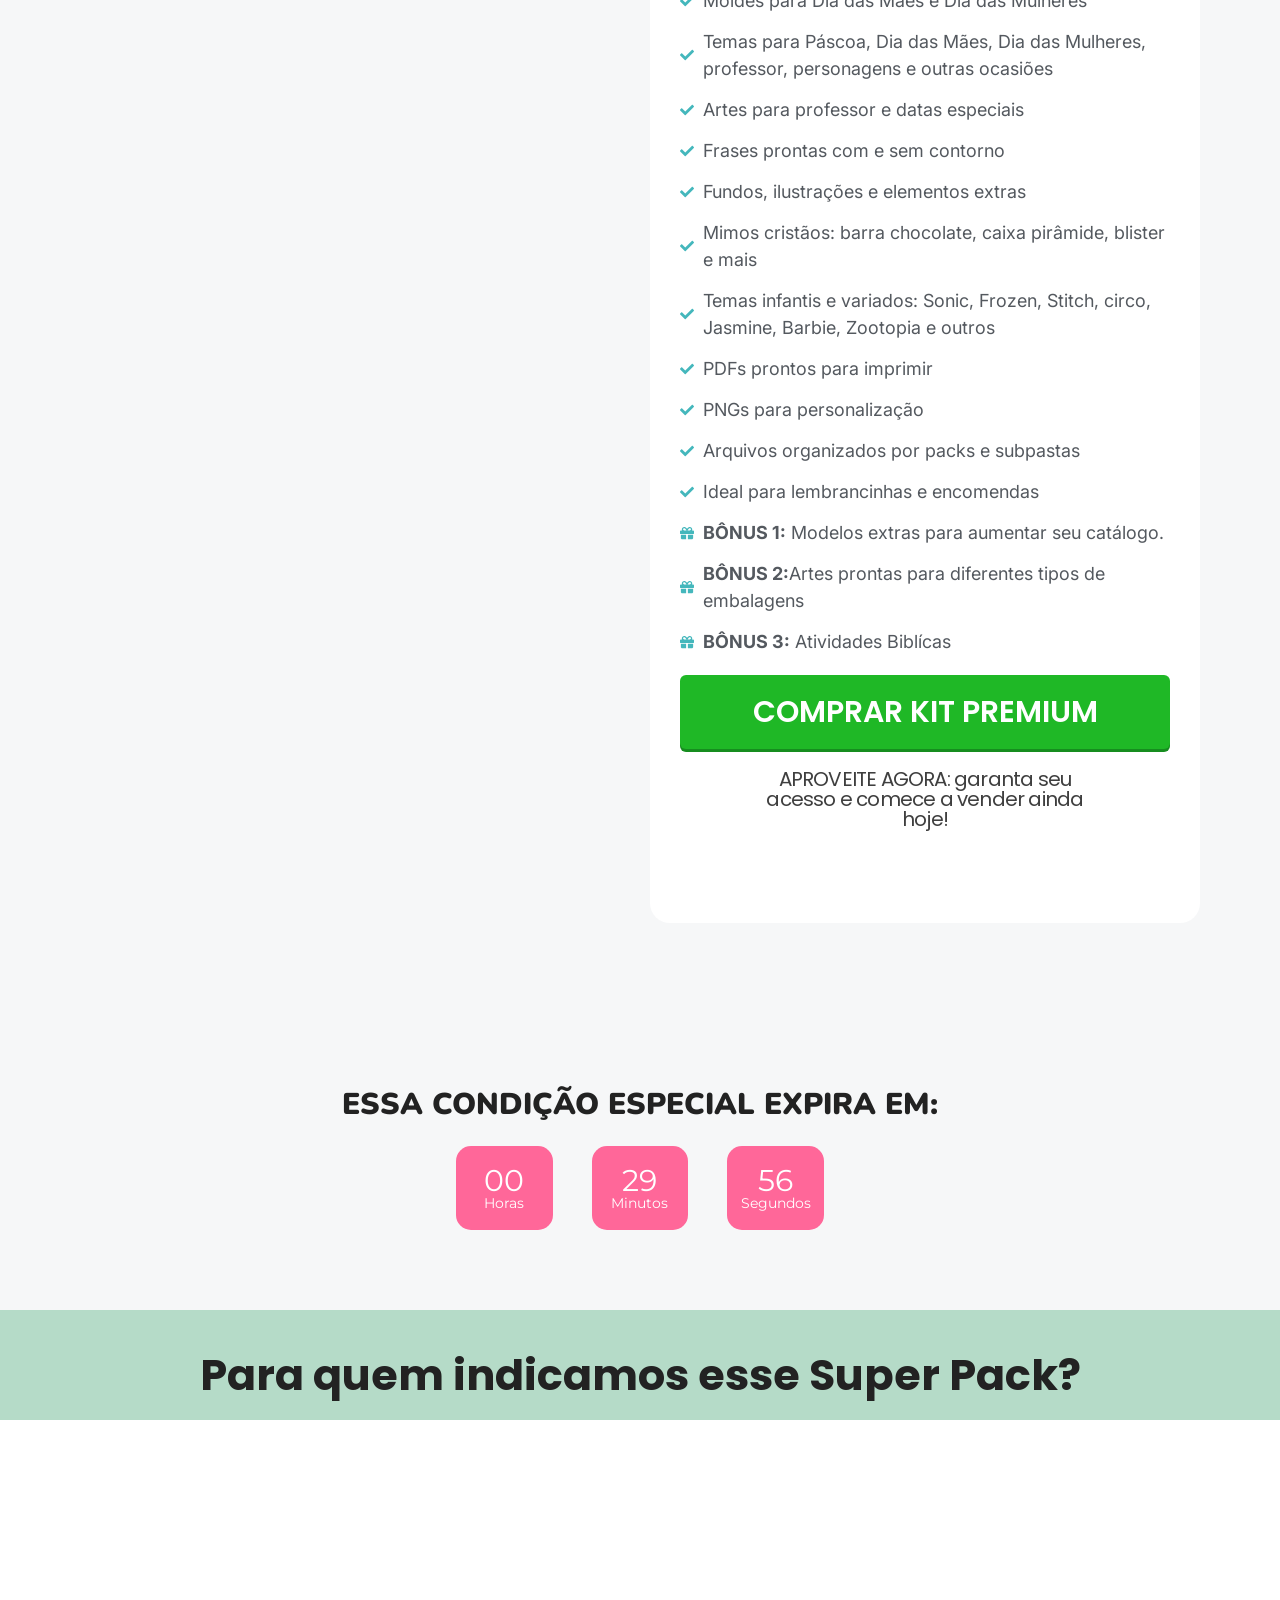
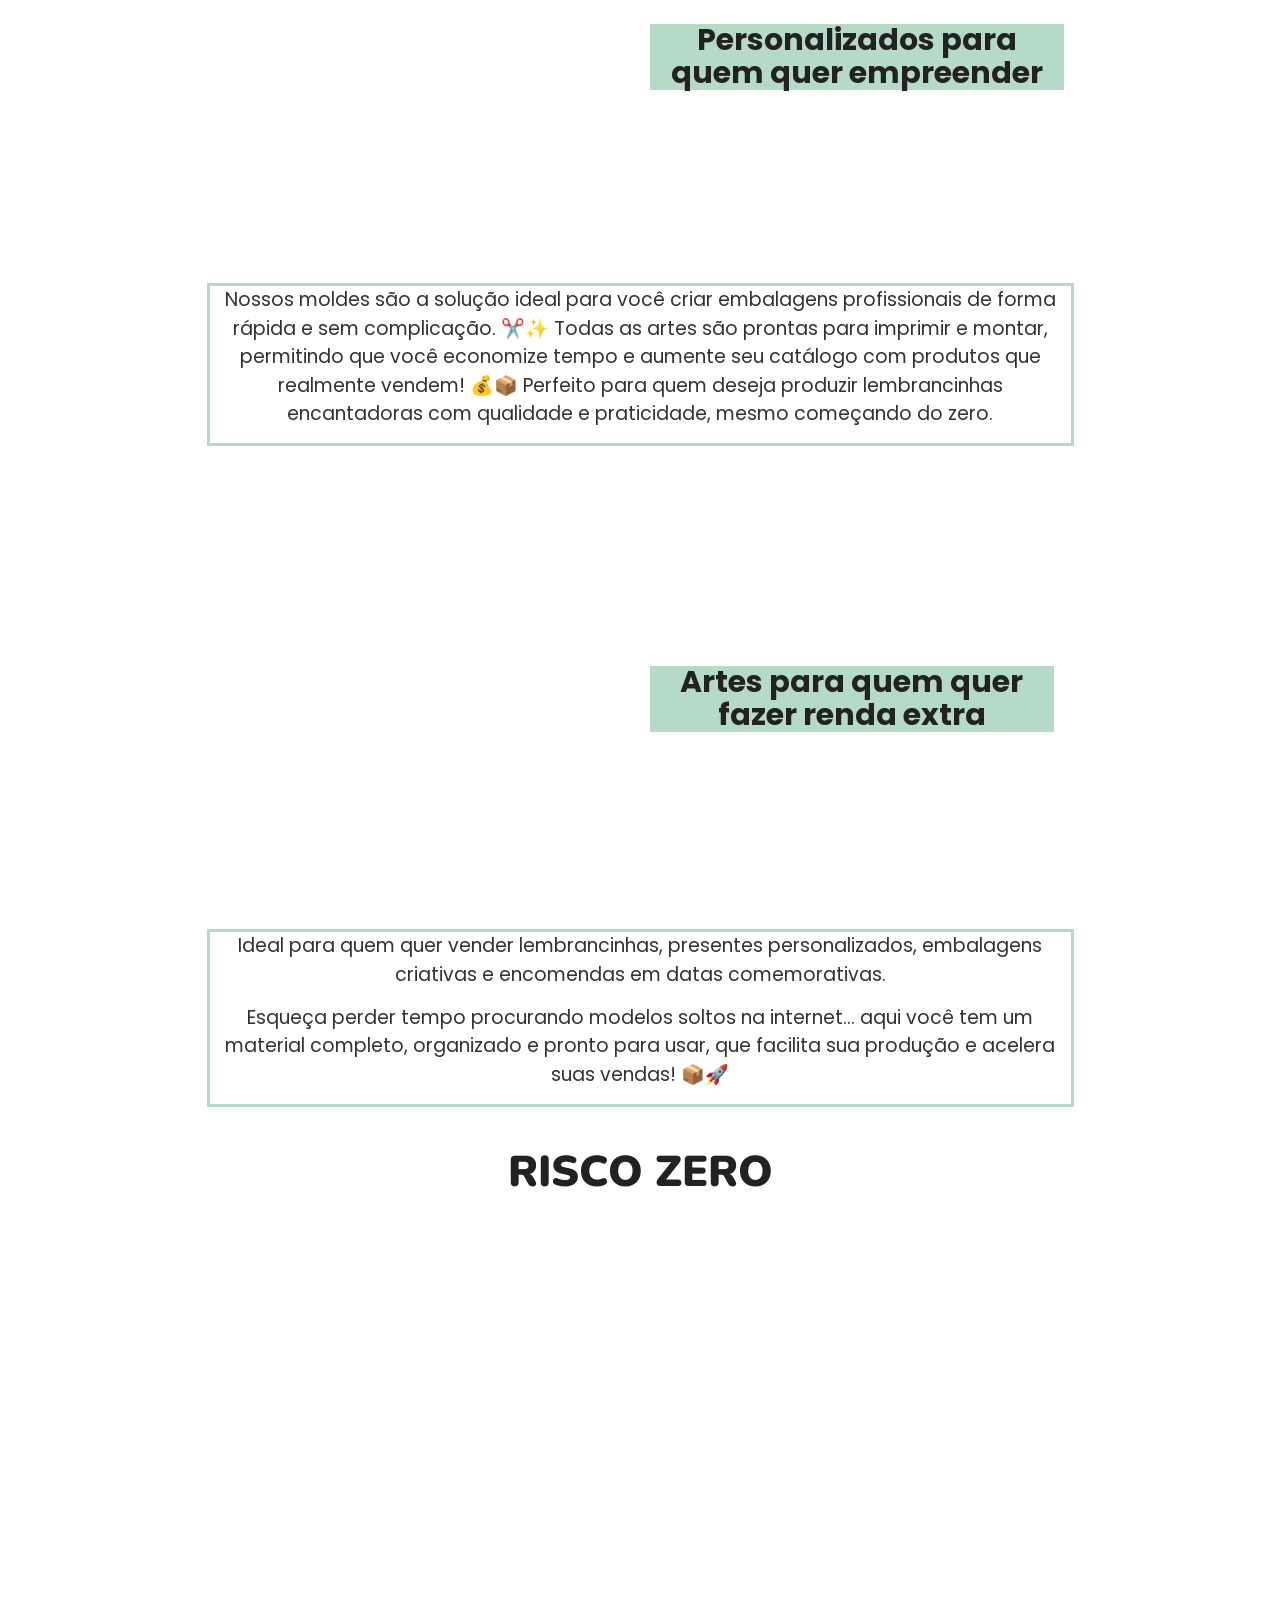
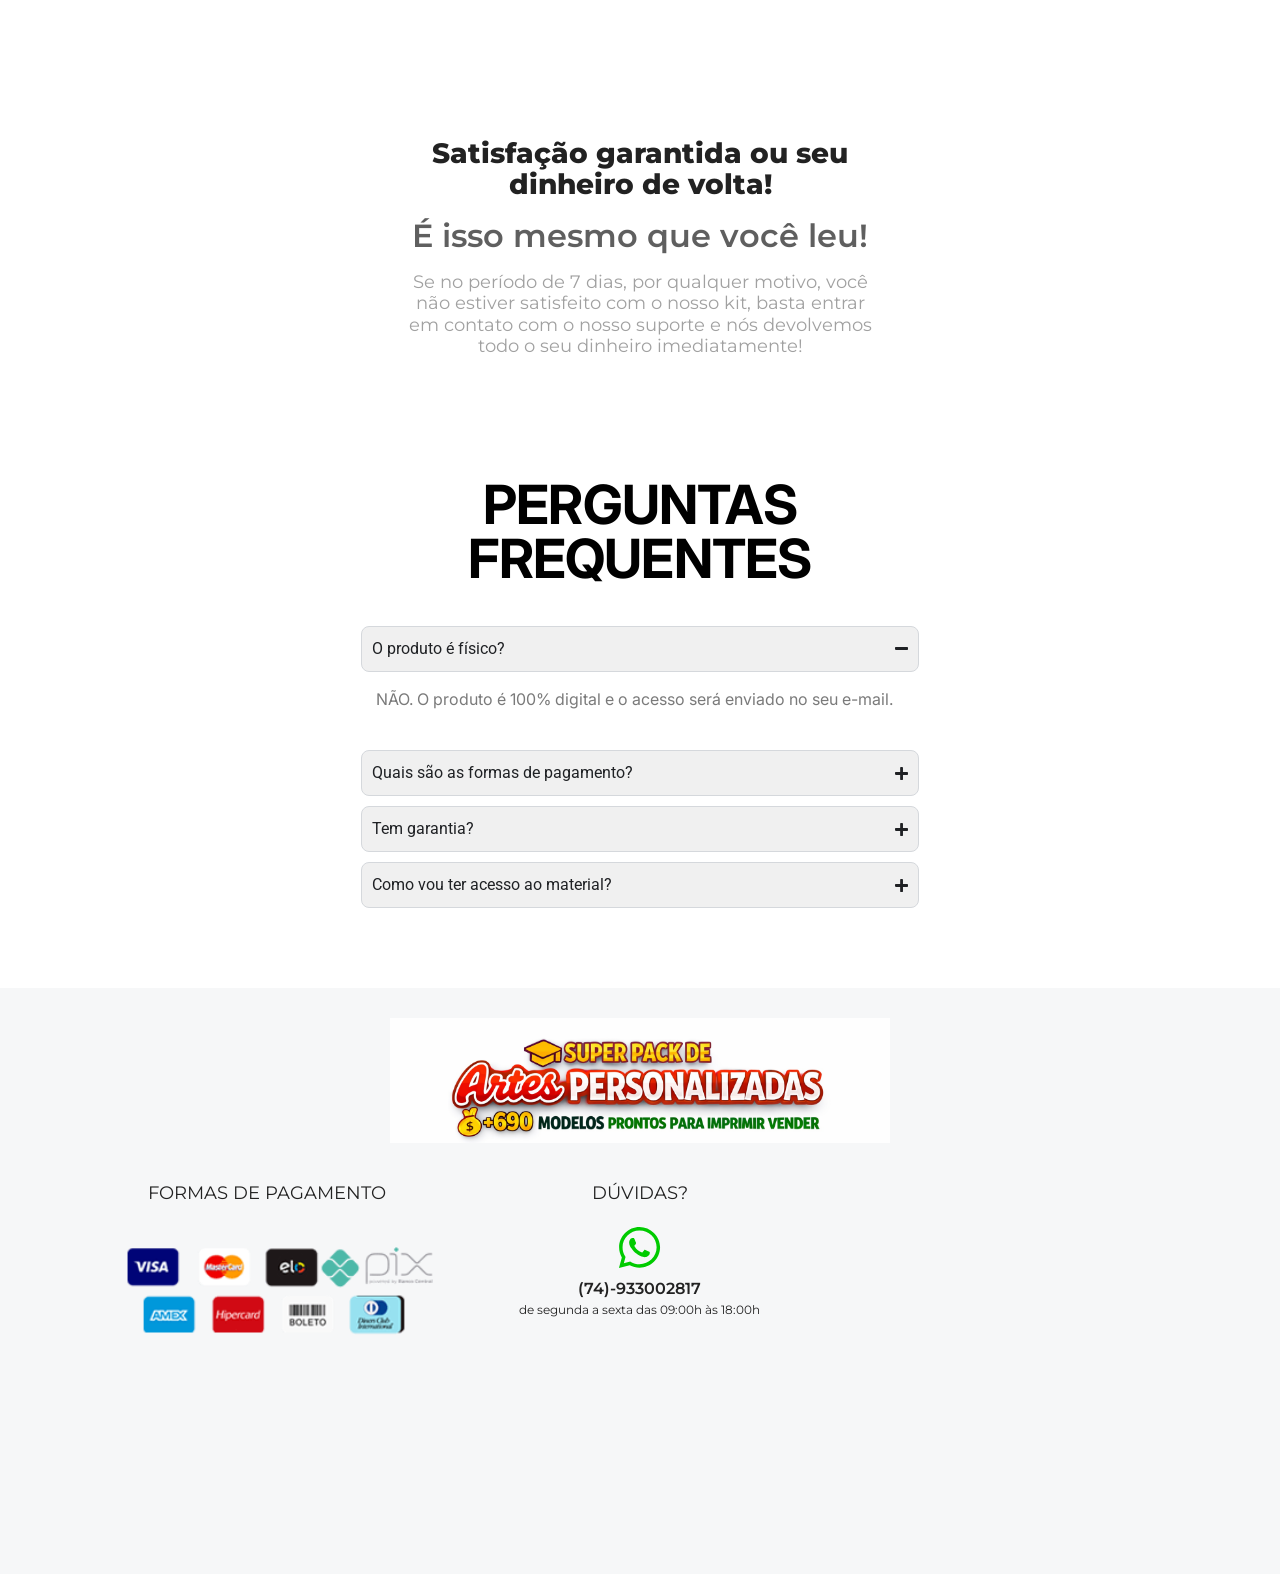
==== commit 322cafec: "Rename index-opcao-2-video-com-audio.html to index.html" ====
--- a/index.html
+++ b/index.html
@@ -45,6 +45,72 @@
   height:100%;
   display:block;
   border:0;
+}
+.video-vimeo-cover{
+  position:relative;
+  cursor:pointer;
+}
+.video-poster{
+  position:absolute;
+  inset:0;
+  display:flex;
+  align-items:center;
+  justify-content:center;
+  flex-direction:column;
+  gap:14px;
+  background:linear-gradient(180deg,#ff7a00 0%,#ff2d55 100%);
+  overflow:hidden;
+}
+.video-poster::before{
+  content:"";
+  position:absolute;
+  inset:0;
+  background:url("assets/4.png") center/cover no-repeat;
+  opacity:.22;
+  transform:scale(1.08);
+}
+.video-poster-overlay{
+  position:absolute;
+  inset:0;
+  background:radial-gradient(circle at center, rgba(255,255,255,.14), rgba(0,0,0,.18) 65%, rgba(0,0,0,.3) 100%);
+}
+.video-play-button{
+  position:relative;
+  z-index:2;
+  width:84px;
+  height:84px;
+  border-radius:999px;
+  background:rgba(0,0,0,.58);
+  display:flex;
+  align-items:center;
+  justify-content:center;
+  box-shadow:0 10px 28px rgba(0,0,0,.28);
+  animation:oaiPlayPulse 1.8s infinite;
+}
+.video-play-button span{
+  width:0;
+  height:0;
+  border-left:24px solid #fff;
+  border-top:14px solid transparent;
+  border-bottom:14px solid transparent;
+  margin-left:6px;
+}
+.video-poster-text{
+  position:relative;
+  z-index:2;
+  padding:0 18px;
+  text-align:center;
+  color:#fff;
+  font-size:15px;
+  line-height:1.3;
+  font-weight:900;
+  letter-spacing:.4px;
+  text-shadow:0 2px 10px rgba(0,0,0,.22);
+}
+@keyframes oaiPlayPulse{
+  0%{transform:scale(1); box-shadow:0 10px 28px rgba(0,0,0,.28), 0 0 0 0 rgba(255,255,255,.34);}
+  70%{transform:scale(1.05); box-shadow:0 10px 28px rgba(0,0,0,.28), 0 0 0 18px rgba(255,255,255,0);}
+  100%{transform:scale(1); box-shadow:0 10px 28px rgba(0,0,0,.28), 0 0 0 0 rgba(255,255,255,0);}
 }
 @media (max-width: 767px){
   .video-vimeo-wrap{
@@ -297,7 +363,23 @@
 <div class="elementor-element elementor-element-1893346b elementor-hidden-desktop elementor-hidden-tablet elementor-widget elementor-widget-heading" data-e-type="widget" data-element_type="widget" data-id="1893346b" data-widget_type="heading.default">
 <h3 class="elementor-heading-title elementor-size-default">💰 Transforme datas comemorativas em renda extra com +690 moldes prontos para imprimir e vender! ❤️</h3> </div>
 <div class="elementor-element elementor-element-27815fec elementor-widget elementor-widget-html" data-e-type="widget" data-element_type="widget" data-id="27815fec" data-widget_type="html.default">
-<div class="video-vimeo-wrap"><iframe allow="autoplay; fullscreen; picture-in-picture" allowfullscreen="" frameborder="0" src="https://player.vimeo.com/video/1177886551?autoplay=1&amp;muted=1&amp;playsinline=1&amp;loop=1&amp;background=1&amp;title=0&amp;byline=0&amp;portrait=0"></iframe></div>
+<div class="video-vimeo-wrap video-vimeo-cover" id="videoContainer" role="button" aria-label="Clique para assistir o vídeo com áudio" tabindex="0">
+  <div class="video-poster" aria-hidden="true">
+    <div class="video-poster-overlay"></div>
+    <div class="video-play-button"><span></span></div>
+    <div class="video-poster-text">CLIQUE PARA ASSISTIR COM ÁUDIO</div>
+  </div>
+  <iframe
+    id="videoIframe"
+    allow="autoplay; fullscreen; picture-in-picture"
+    allowfullscreen=""
+    frameborder="0"
+    title="Vídeo de apresentação"
+    data-src="https://player.vimeo.com/video/1177886551?autoplay=1&amp;muted=0&amp;playsinline=1&amp;loop=0&amp;title=0&amp;byline=0&amp;portrait=0"
+    src="about:blank"
+    style="display:none; background:#000;">
+  </iframe>
+</div>
 </div>
 </div>
 </div>
@@ -1563,7 +1645,7 @@
 <div class="oai-new">R$ 14,90</div>
 </div>
 <div class="oai-btns">
-<a class="oai-cta oai-cta-primary" href="https://ggcheckout.app/checkout/v5/7CwyNb7mpjtuRo8o2OBd" id="oaiBasicPremiumBtn" onclick="if(window.fbq){fbq('track','InitiateCheckout',{content_name:'Super Pack Premium com Desconto',content_category:'Moldes Personalizados',value:17.90,currency:'BRL'});}">QUERO O PREMIUM COM DESCONTO POR R$ 14,90</a>
+<a class="oai-cta oai-cta-primary" href="https://ggcheckout.app/checkout/v5/7CwyNb7mpjtuRo8o2OBd" id="oaiBasicPremiumBtn" onclick="if(window.fbq){fbq('track','InitiateCheckout',{content_name:'Super Pack Premium com Desconto',content_category:'Moldes Personalizados',value:14.90,currency:'BRL'});}">QUERO O PREMIUM COM DESCONTO POR R$ 14,90</a>
 <a class="oai-cta oai-cta-secondary" href="https://ggcheckout.app/checkout/v5/W7BufGFj1uqTta8Sso9A" id="oaiBasicBasicBtn" onclick="if(window.fbq){fbq('track','InitiateCheckout',{content_name:'Pack Básico',content_category:'Moldes Personalizados',value:9.90,currency:'BRL'});}">COMPRAR O BÁSICO MESMO</a>
 </div>
 <div class="oai-micro">*Recomendado: Premium (mais completo). Mas você pode seguir com o Básico se quiser.</div>
@@ -1606,7 +1688,7 @@
 <div class="oai-timer" id="oaiExitTimer">10:00</div>
 </div>
 <div class="oai-btns">
-<a class="oai-cta oai-cta-primary" href="https://ggcheckout.app/checkout/v5/7CwyNb7mpjtuRo8o2OBd" id="oaiExitPremiumBtn" onclick="if(window.fbq){fbq('track','InitiateCheckout',{content_name:'Super Pack Premium com Desconto',content_category:'Moldes Personalizados',value:17.90,currency:'BRL'});}">COMPRAR O PACOTE PREMIUM COM DESCONTO</a>
+<a class="oai-cta oai-cta-primary" href="https://ggcheckout.app/checkout/v5/7CwyNb7mpjtuRo8o2OBd" id="oaiExitPremiumBtn" onclick="if(window.fbq){fbq('track','InitiateCheckout',{content_name:'Super Pack Premium com Desconto',content_category:'Moldes Personalizados',value:14.90,currency:'BRL'});}">COMPRAR O PACOTE PREMIUM COM DESCONTO</a>
 <a class="oai-cta oai-cta-secondary" href="https://ggcheckout.app/checkout/v5/W7BufGFj1uqTta8Sso9A" id="oaiExitBasicBtn" onclick="if(window.fbq){fbq('track','InitiateCheckout',{content_name:'Pack Básico',content_category:'Moldes Personalizados',value:9.90,currency:'BRL'});}">NÃO QUERO DESCONTO, COMPRAR O BÁSICO MESMO!</a>
 </div>
 <div class="oai-micro">*Troque os links dos botões quando me enviar os checkouts. Condição especial por tempo limitado.</div>
@@ -1856,6 +1938,30 @@
   }
 })();
 </script>
+<script>
+(function(){
+  var container = document.getElementById("videoContainer");
+  var iframe = document.getElementById("videoIframe");
+  if(!container || !iframe) return;
+
+  function startVideo(){
+    if(container.classList.contains("video-started")) return;
+    container.classList.add("video-started");
+    iframe.src = iframe.getAttribute("data-src");
+    iframe.style.display = "block";
+    var poster = container.querySelector(".video-poster");
+    if(poster) poster.remove();
+  }
+
+  container.addEventListener("click", startVideo, false);
+  container.addEventListener("keydown", function(e){
+    if(e.key === "Enter" || e.key === " "){
+      e.preventDefault();
+      startVideo();
+    }
+  }, false);
+})();
+</script>
 <!-- OAI_PREMIUM_POPUP_END -->
 
 <script>
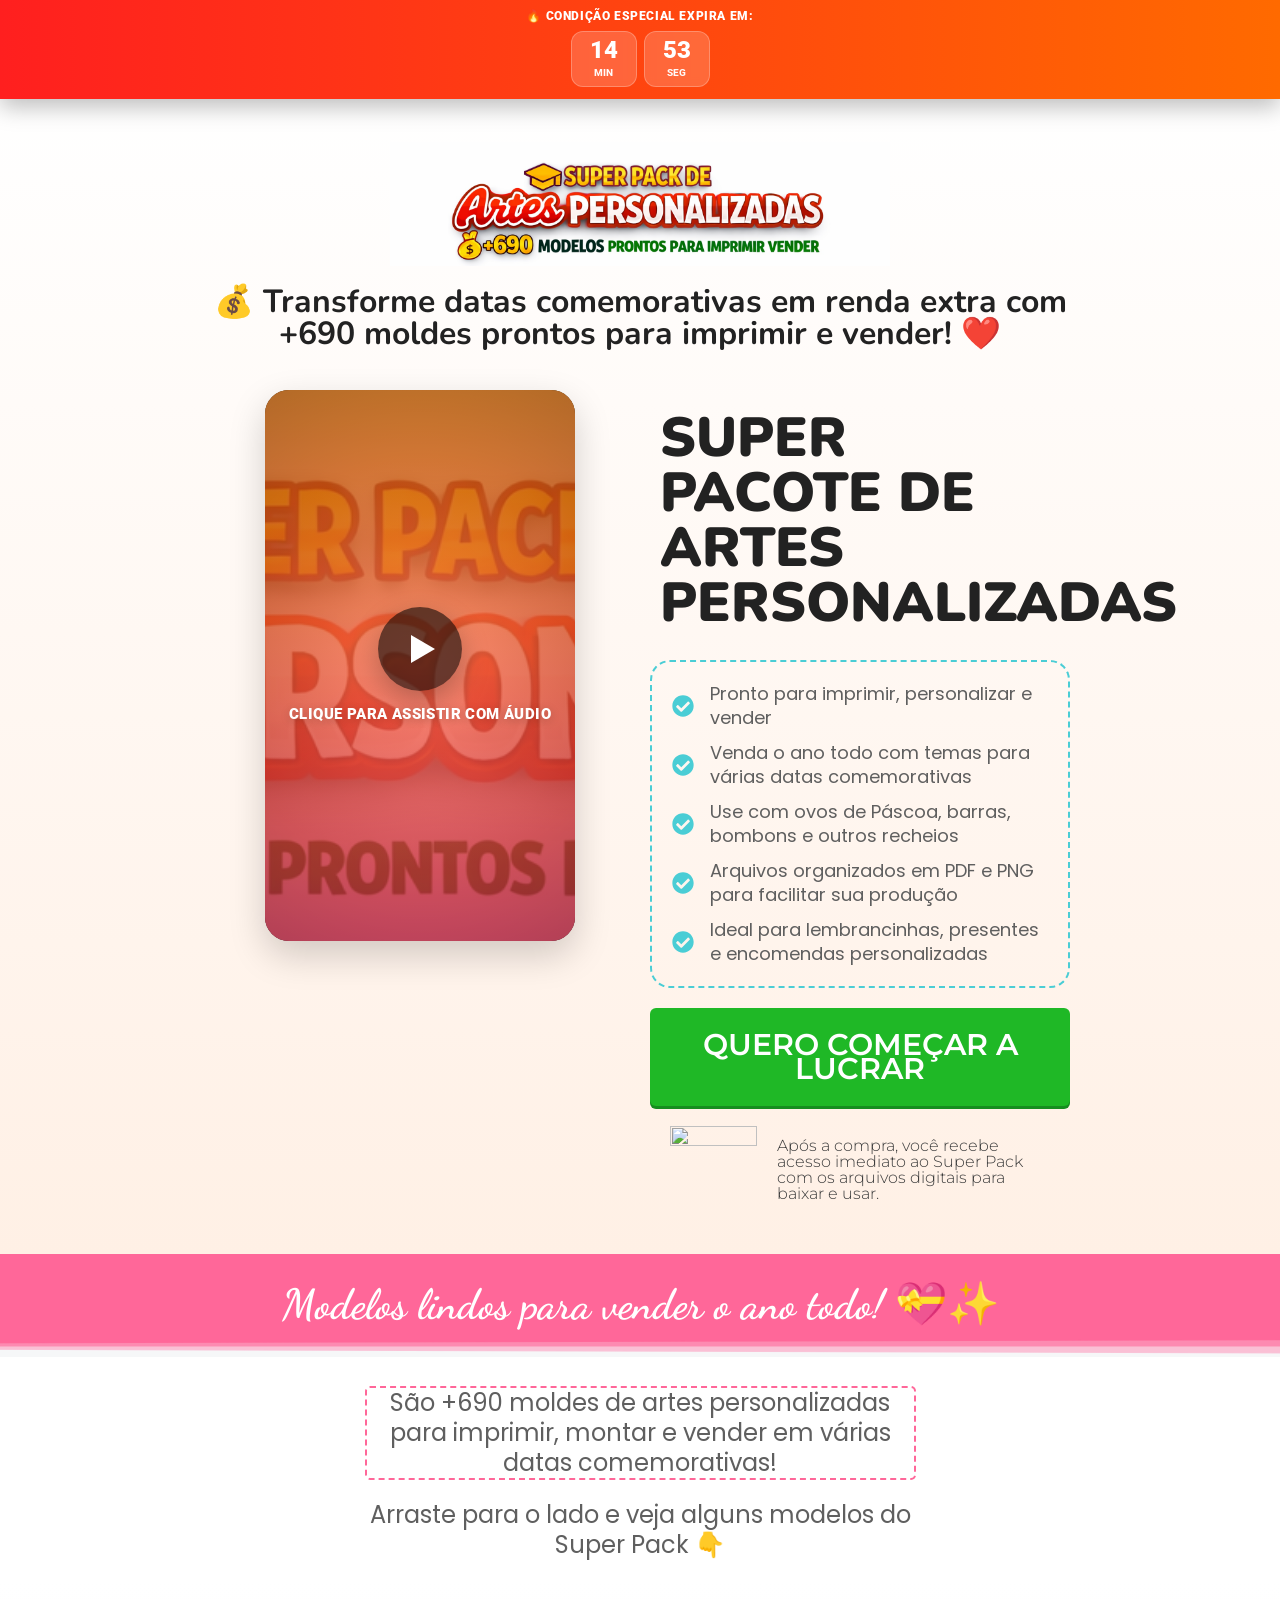
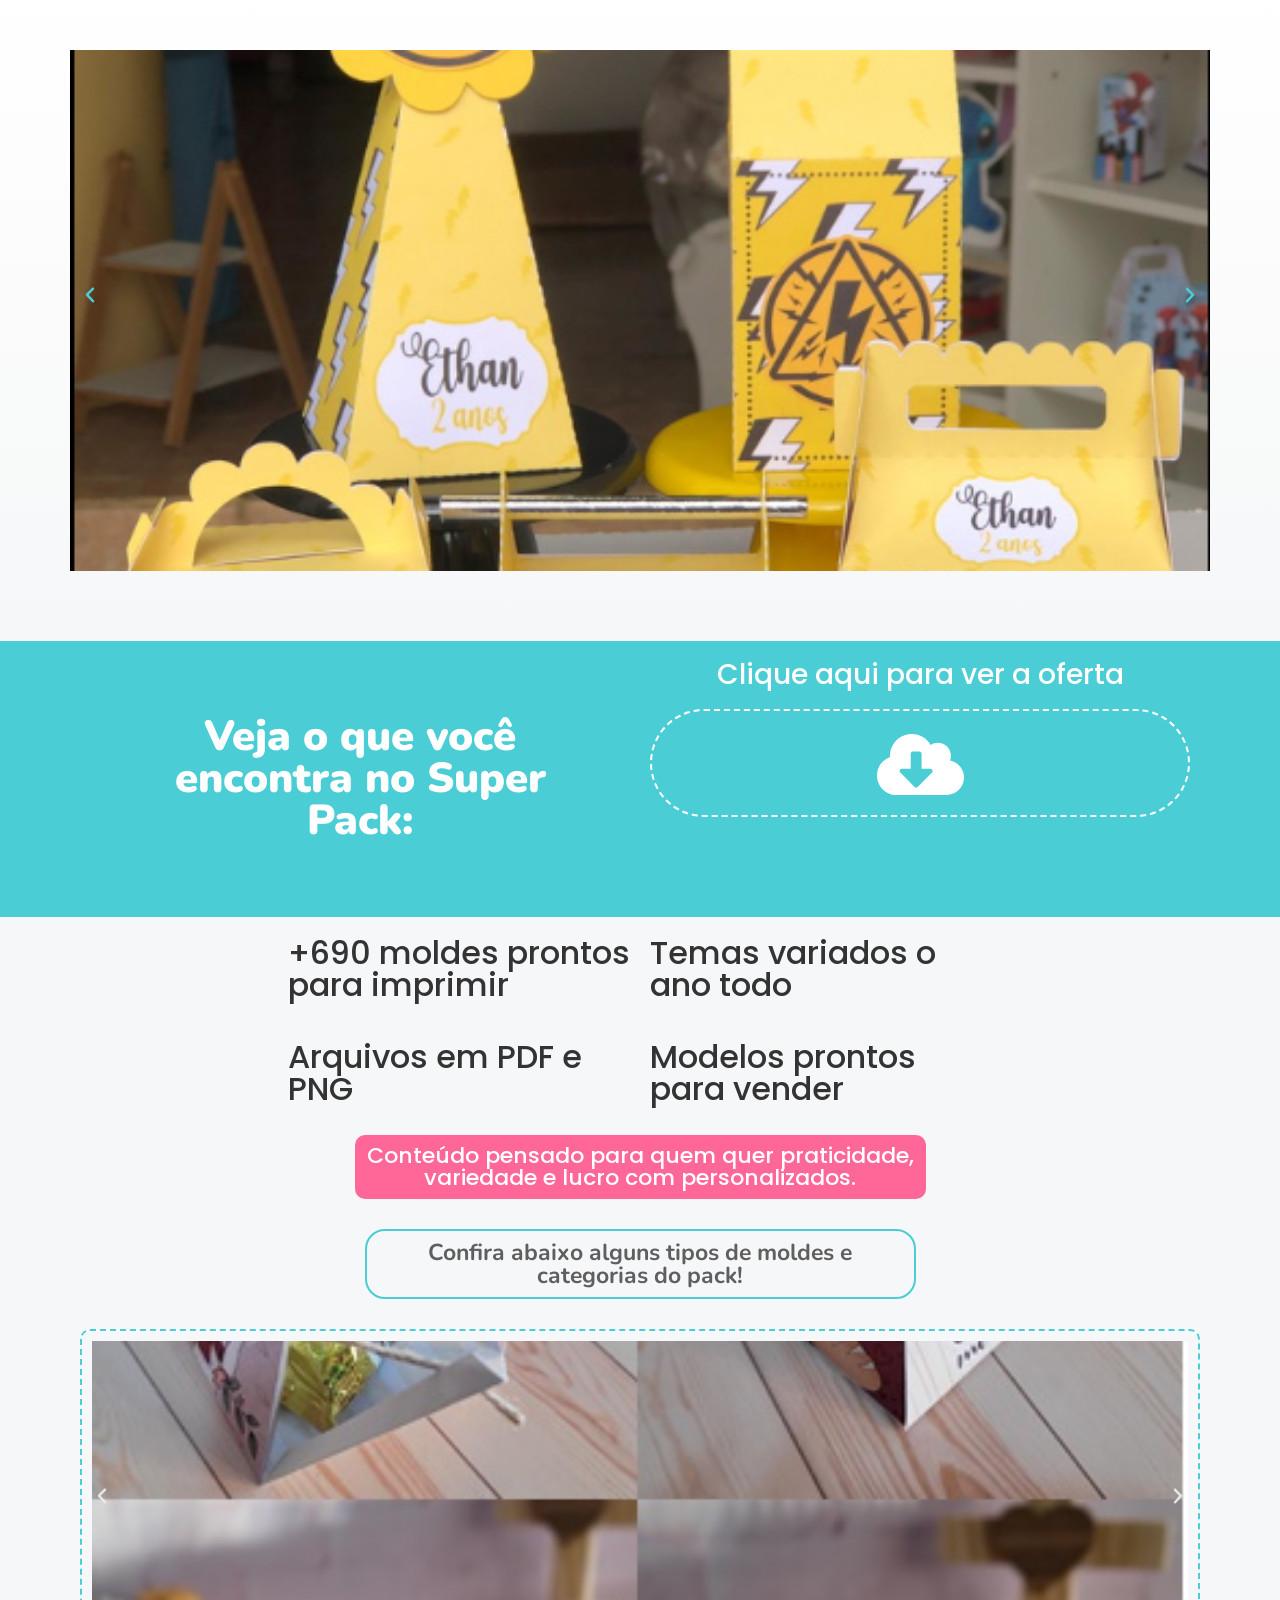
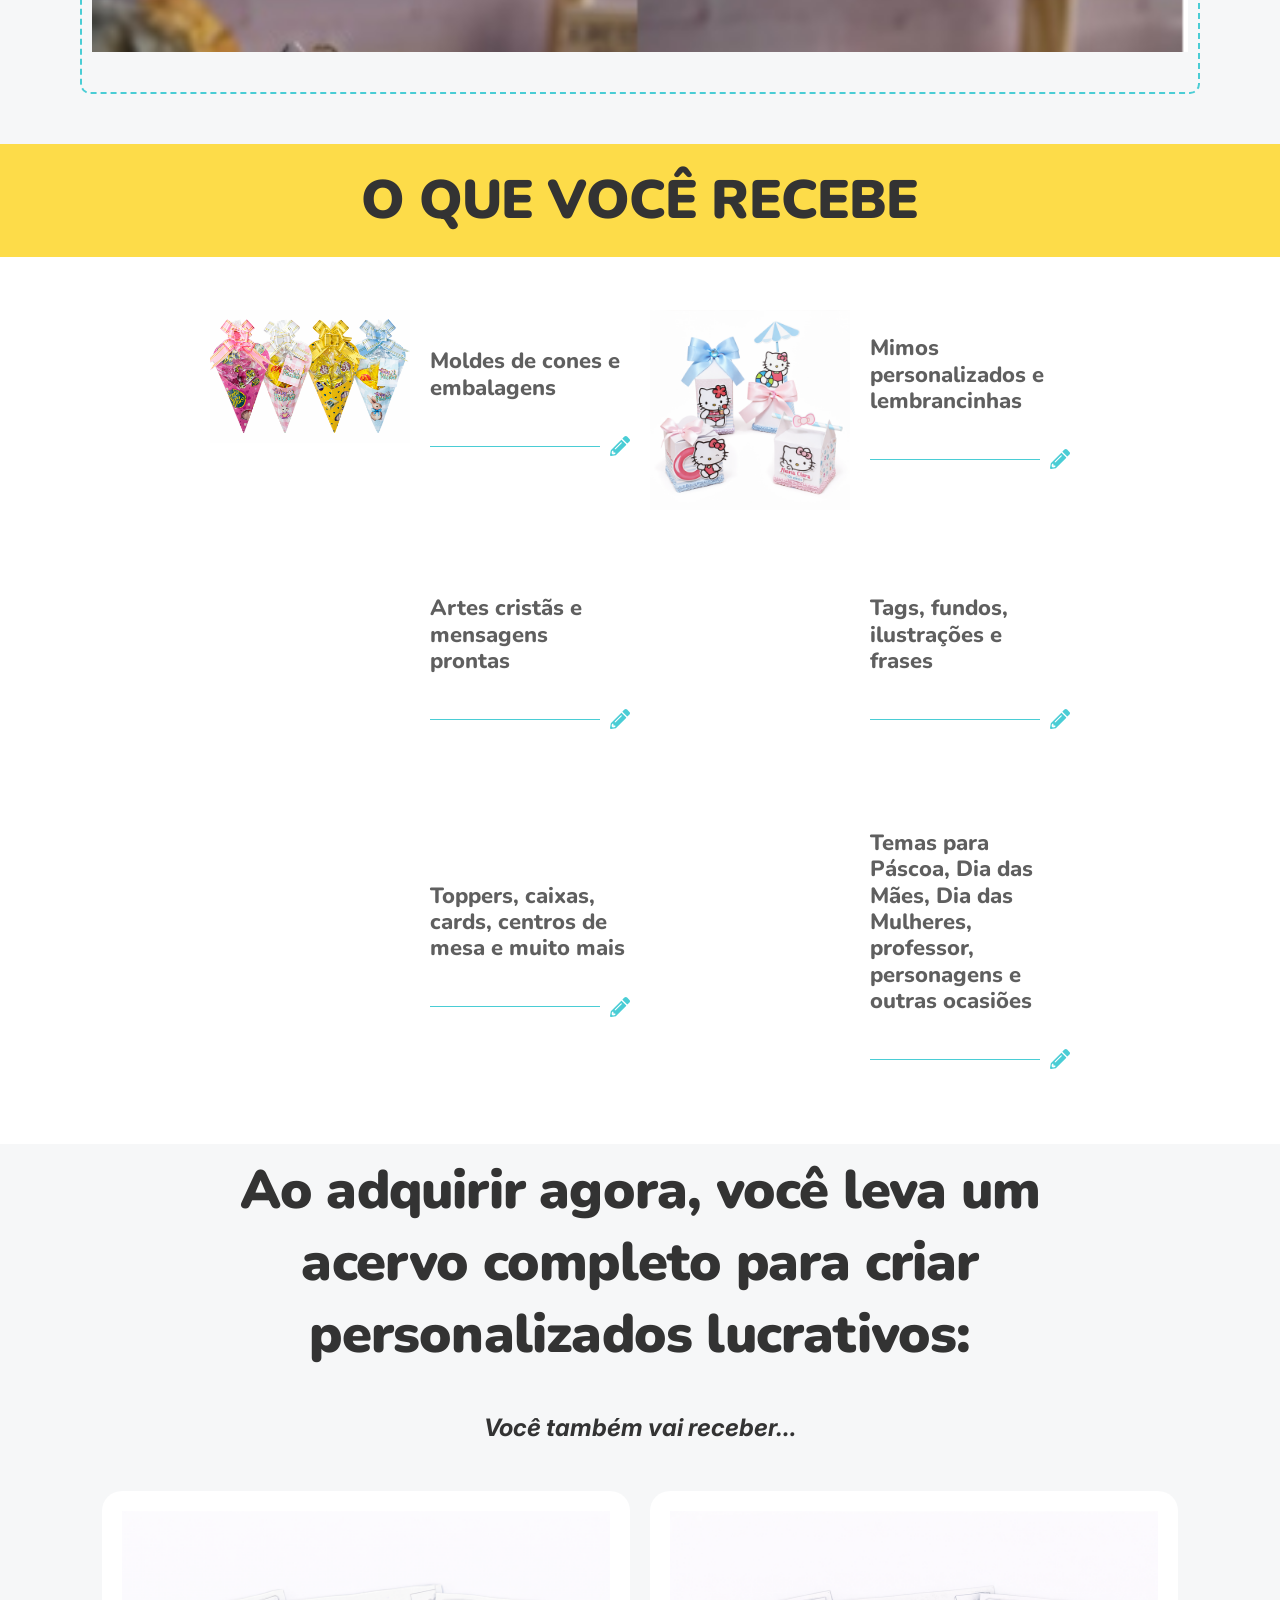
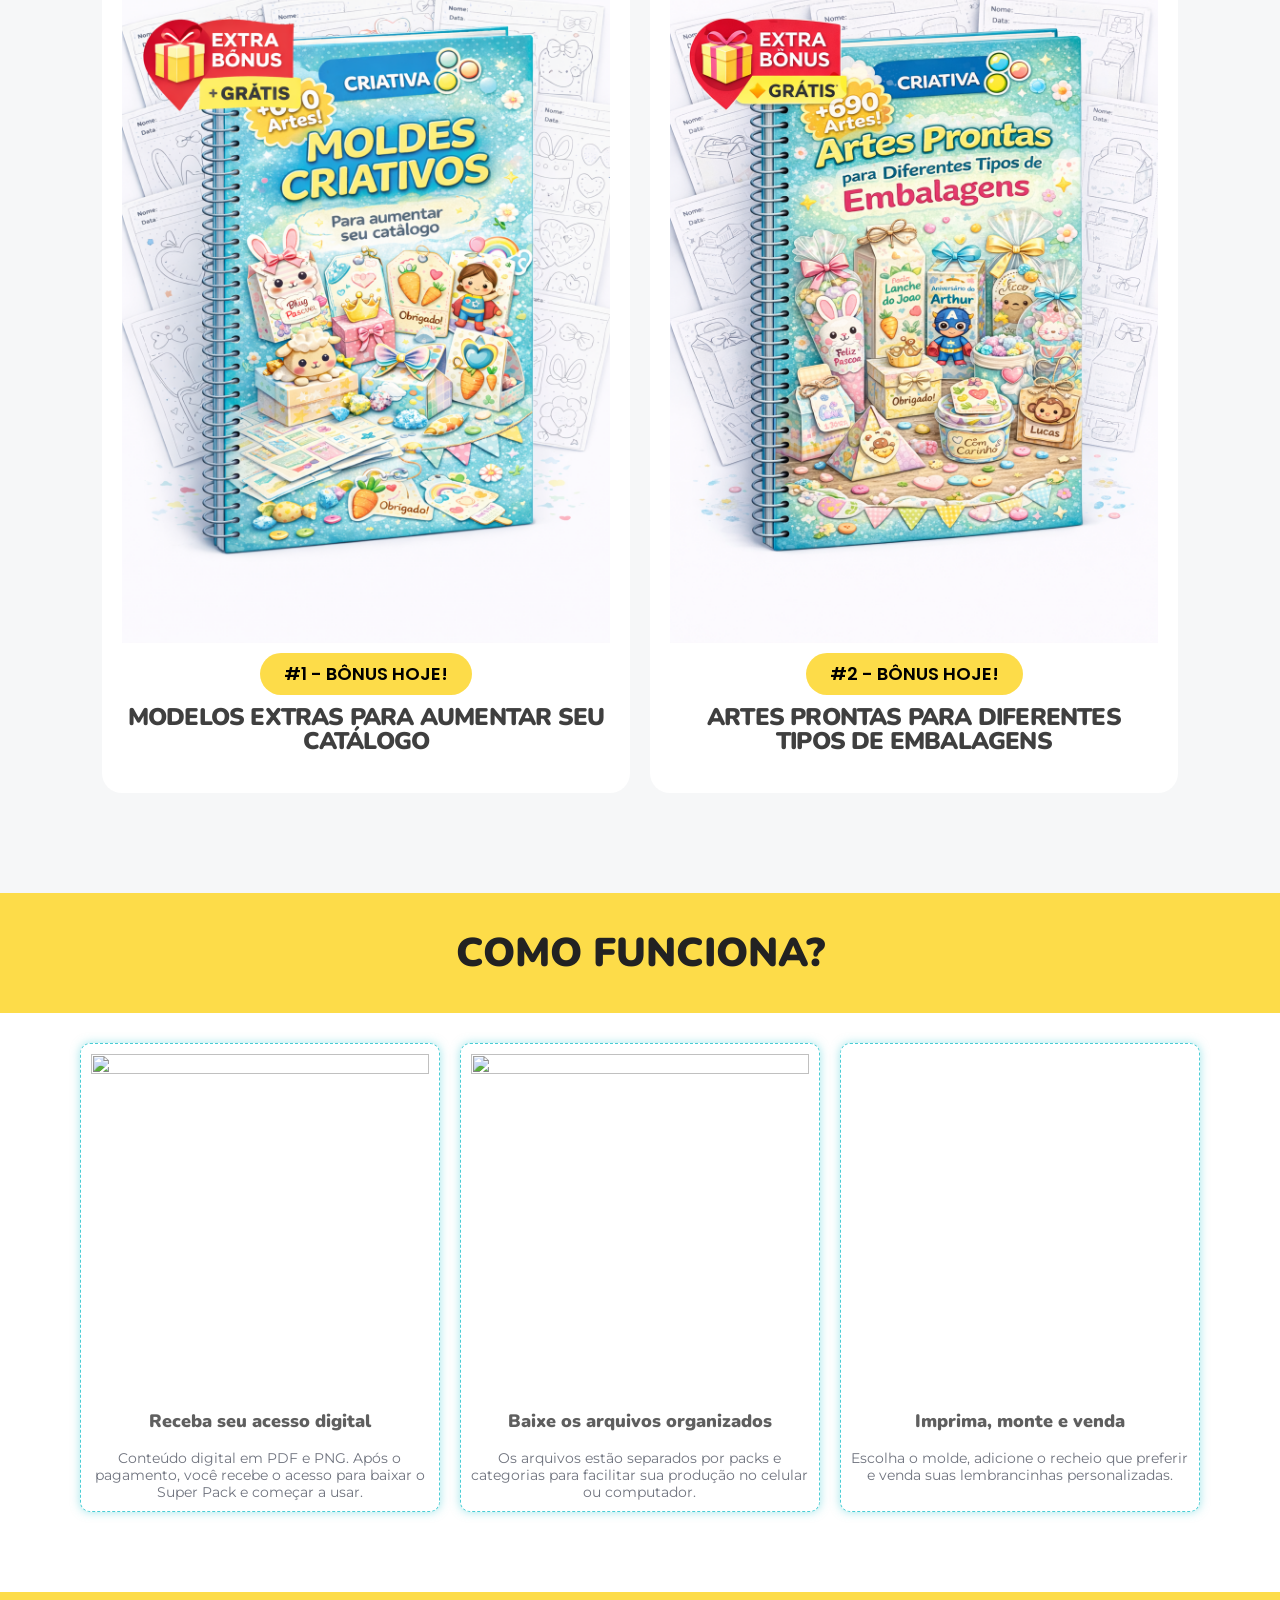
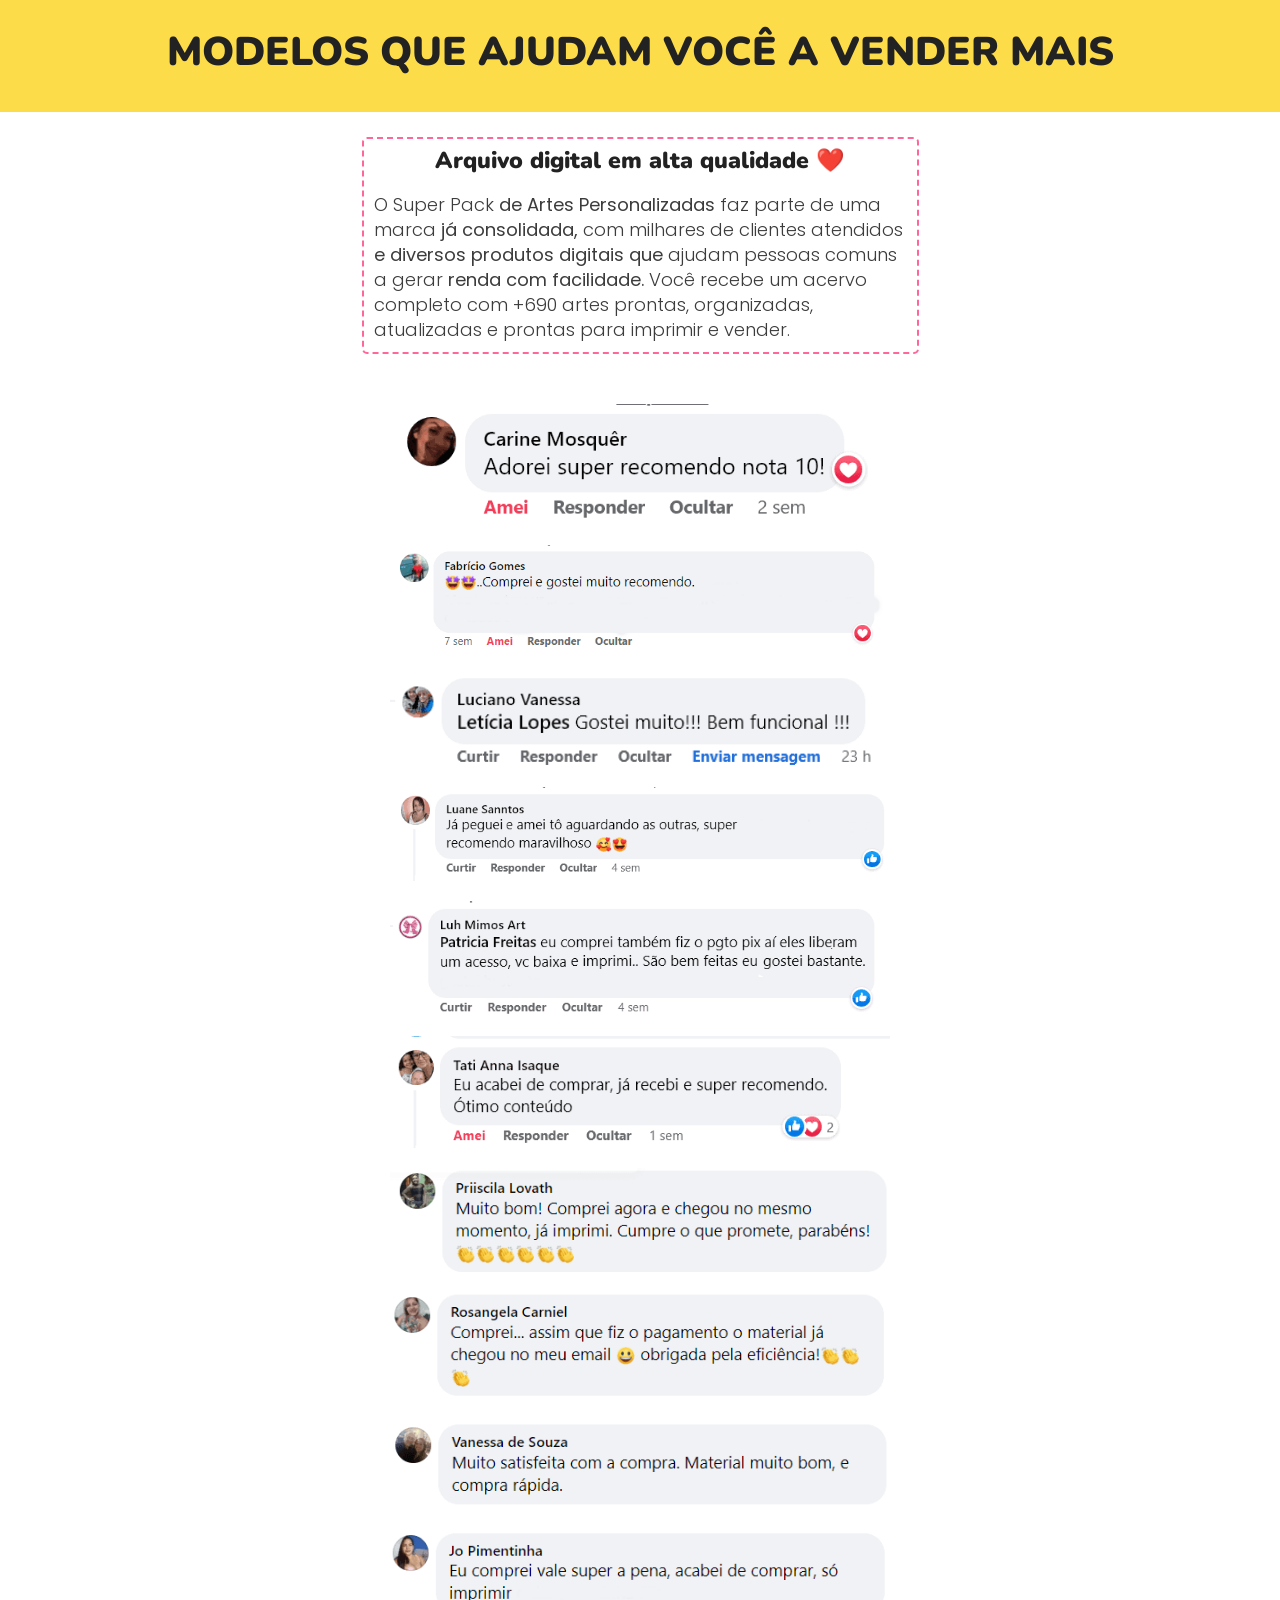
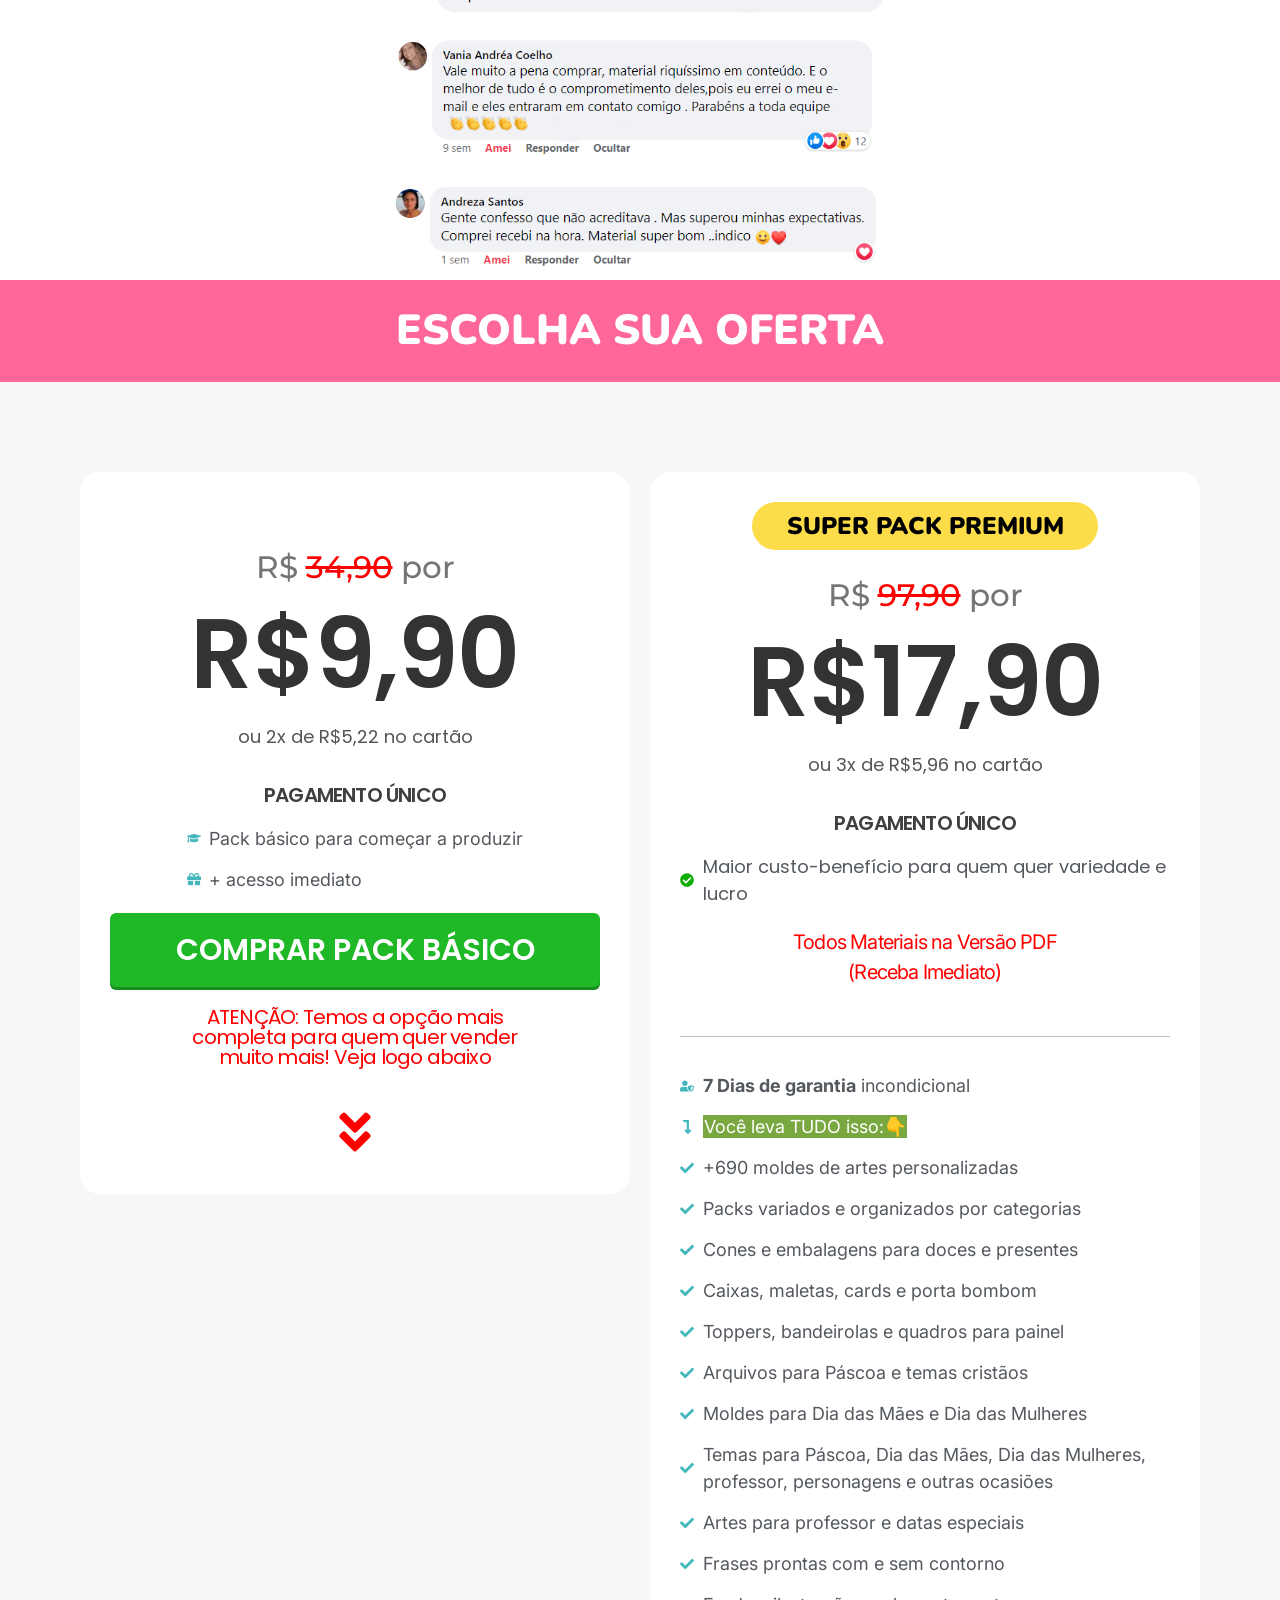
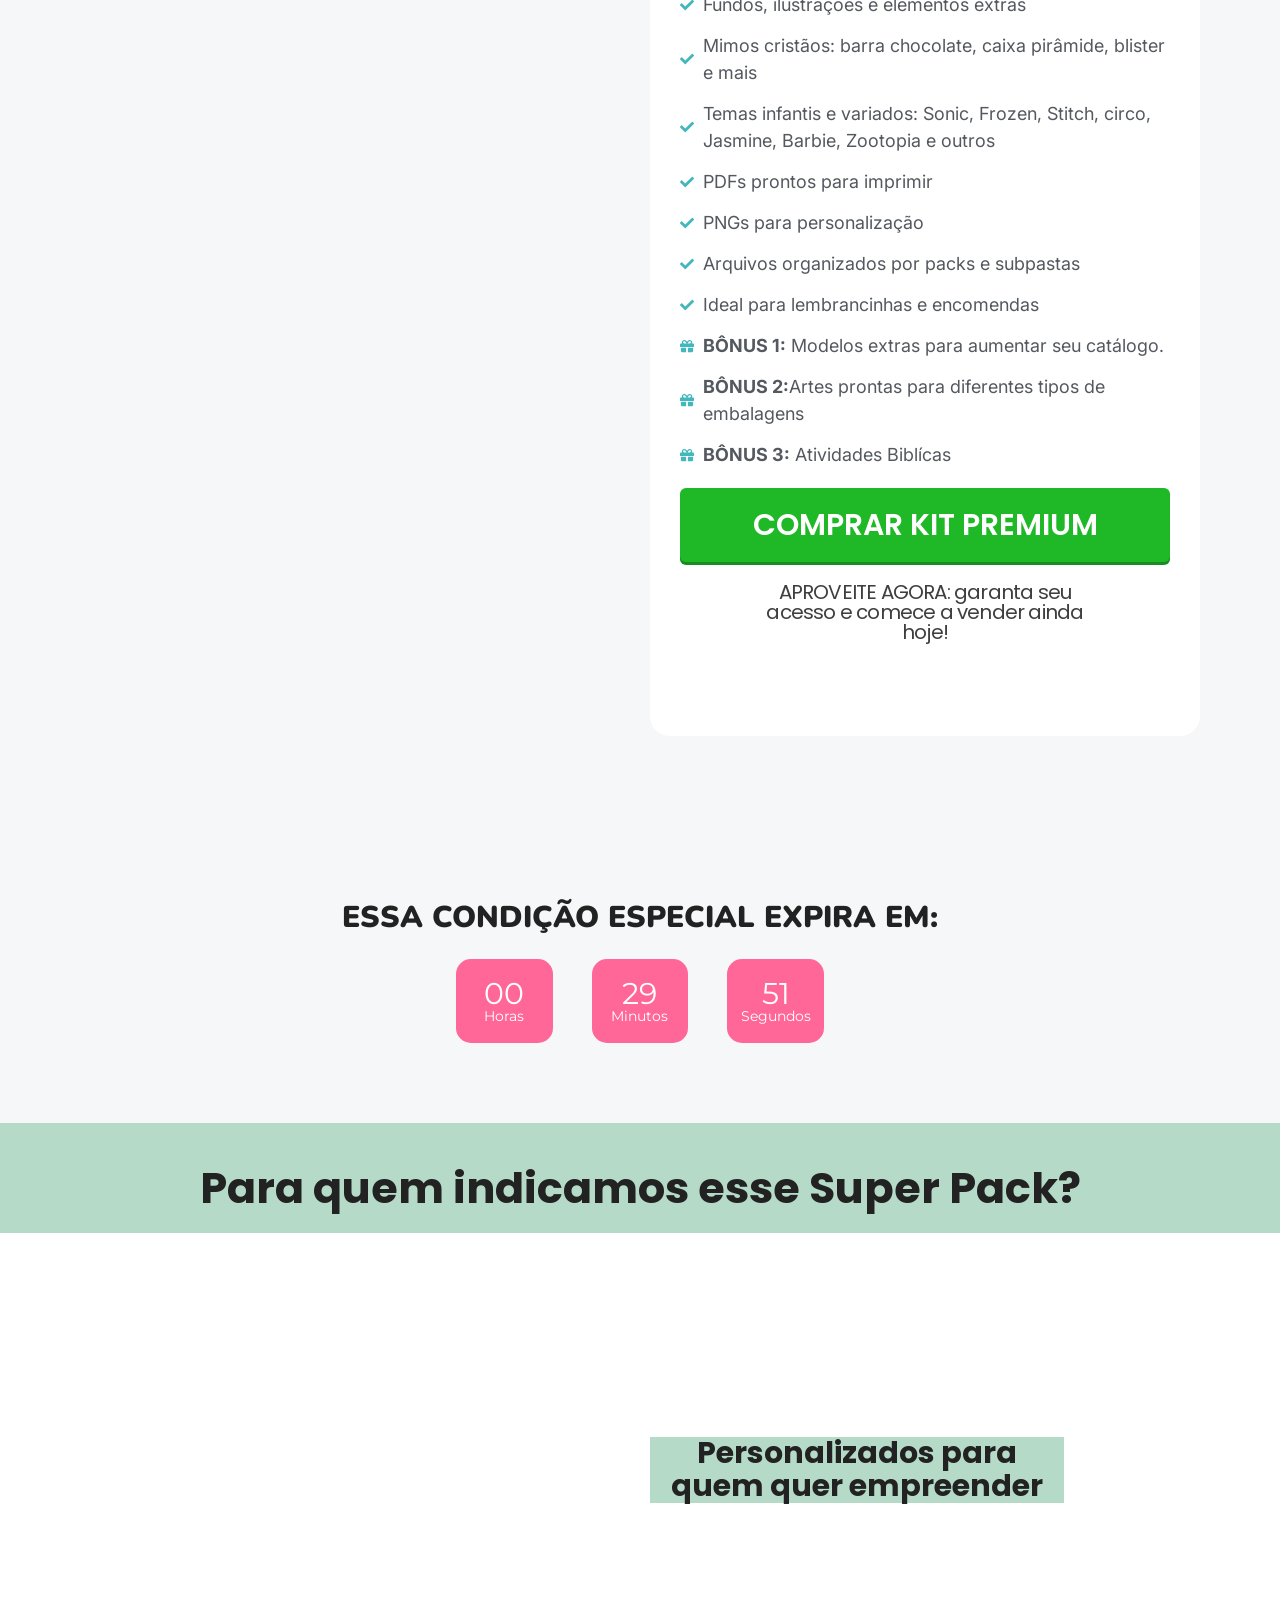
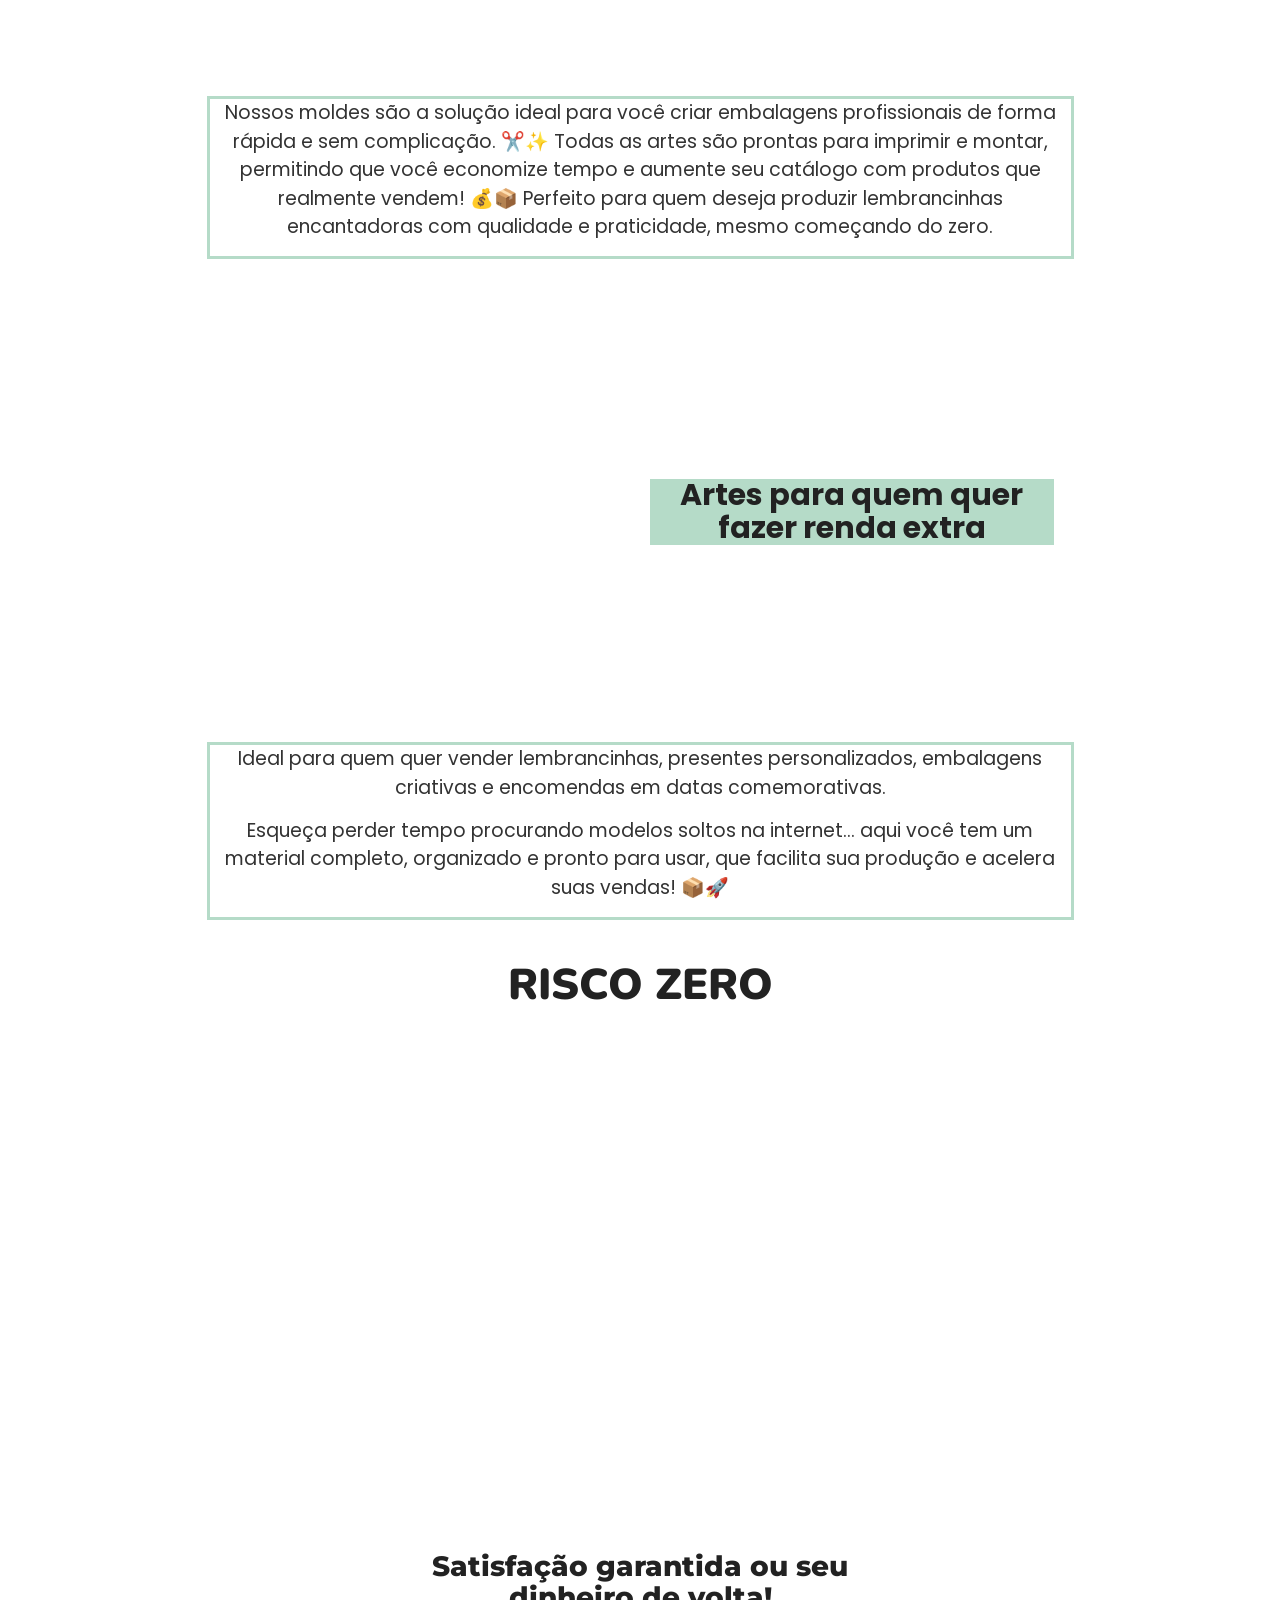
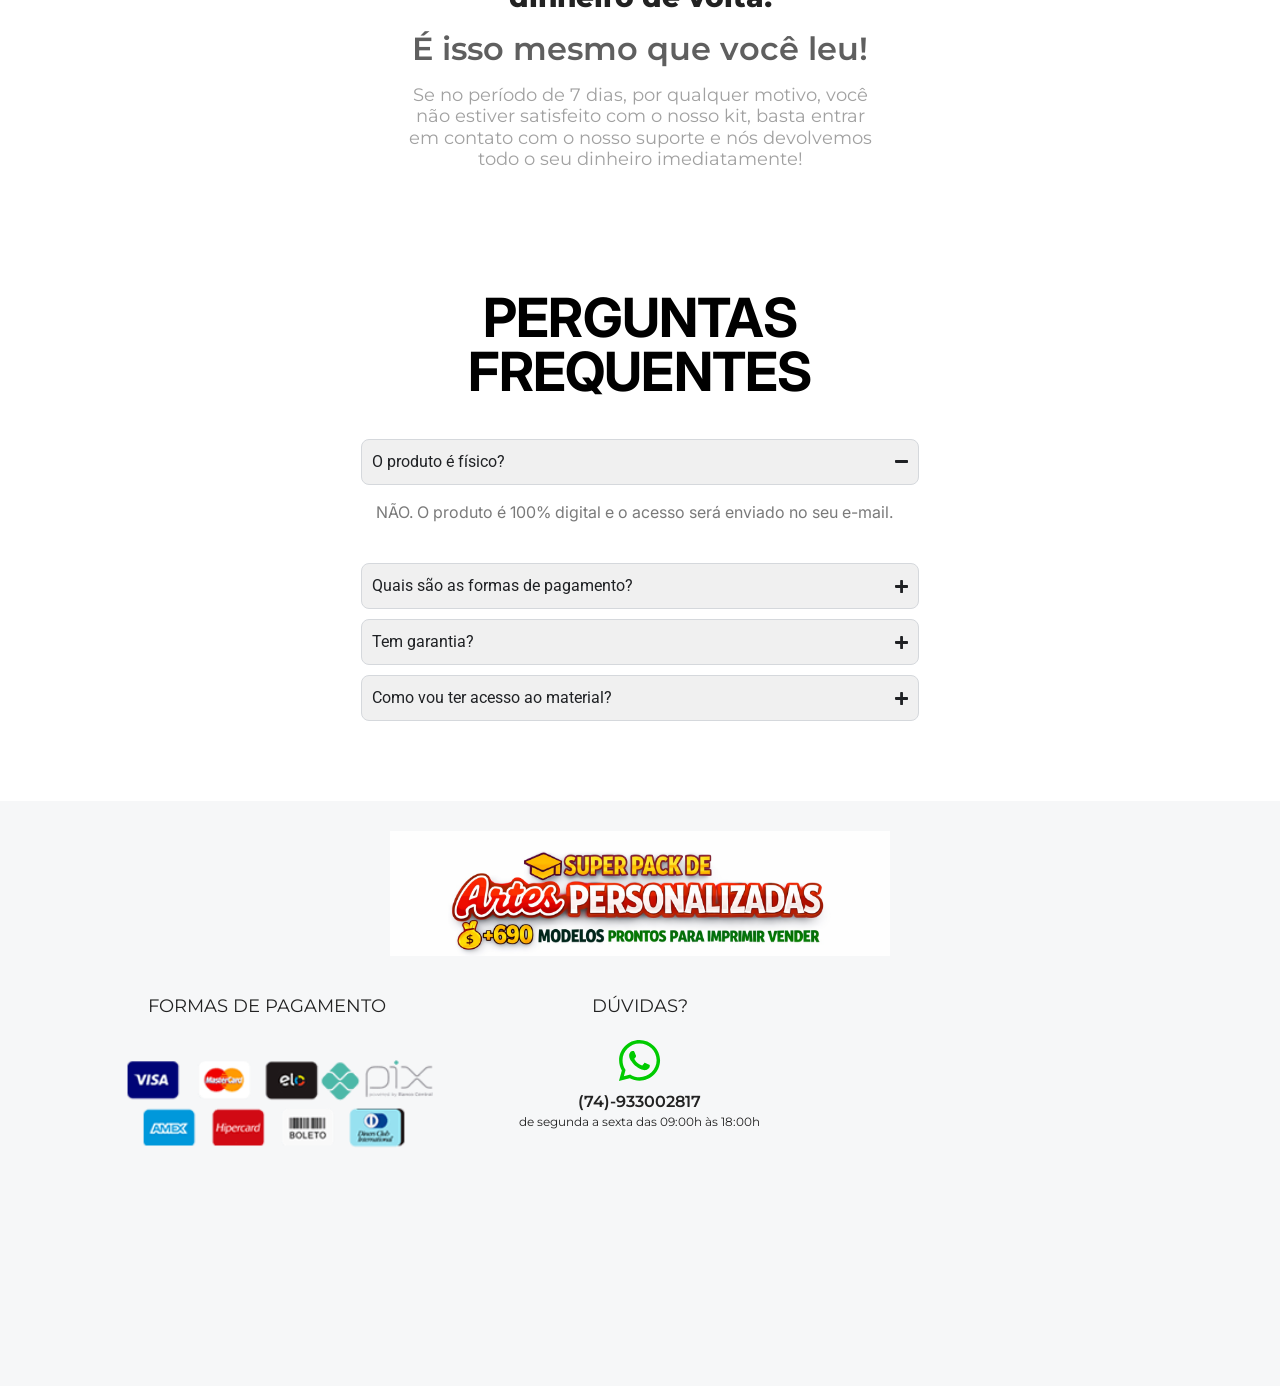
==== commit 6754d021: "Update index.html" ====
--- a/index.html
+++ b/index.html
@@ -386,7 +386,7 @@
 <div class="elementor-column elementor-col-50 elementor-inner-column elementor-element elementor-element-3e67f5ad" data-e-type="column" data-element_type="column" data-id="3e67f5ad">
 <div class="elementor-widget-wrap elementor-element-populated">
 <div class="elementor-element elementor-element-1dc1d9e1 elementor-widget elementor-widget-heading" data-e-type="widget" data-element_type="widget" data-id="1dc1d9e1" data-widget_type="heading.default">
-<h2 class="elementor-heading-title elementor-size-default">SUPER PACK DE ARTES PERSONALIZADAS</h2> </div>
+<h2 class="elementor-heading-title elementor-size-default">SUPER PACOTE DE ARTES PERSONALIZADAS</h2> </div>
 <div class="elementor-element elementor-element-12a6097b elementor-align-start elementor-list-item-link-full_width elementor-widget elementor-widget-icon-list" data-e-type="widget" data-element_type="widget" data-id="12a6097b" data-widget_type="icon-list.default">
 <ul class="elementor-icon-list-items">
 <li class="elementor-icon-list-item">
